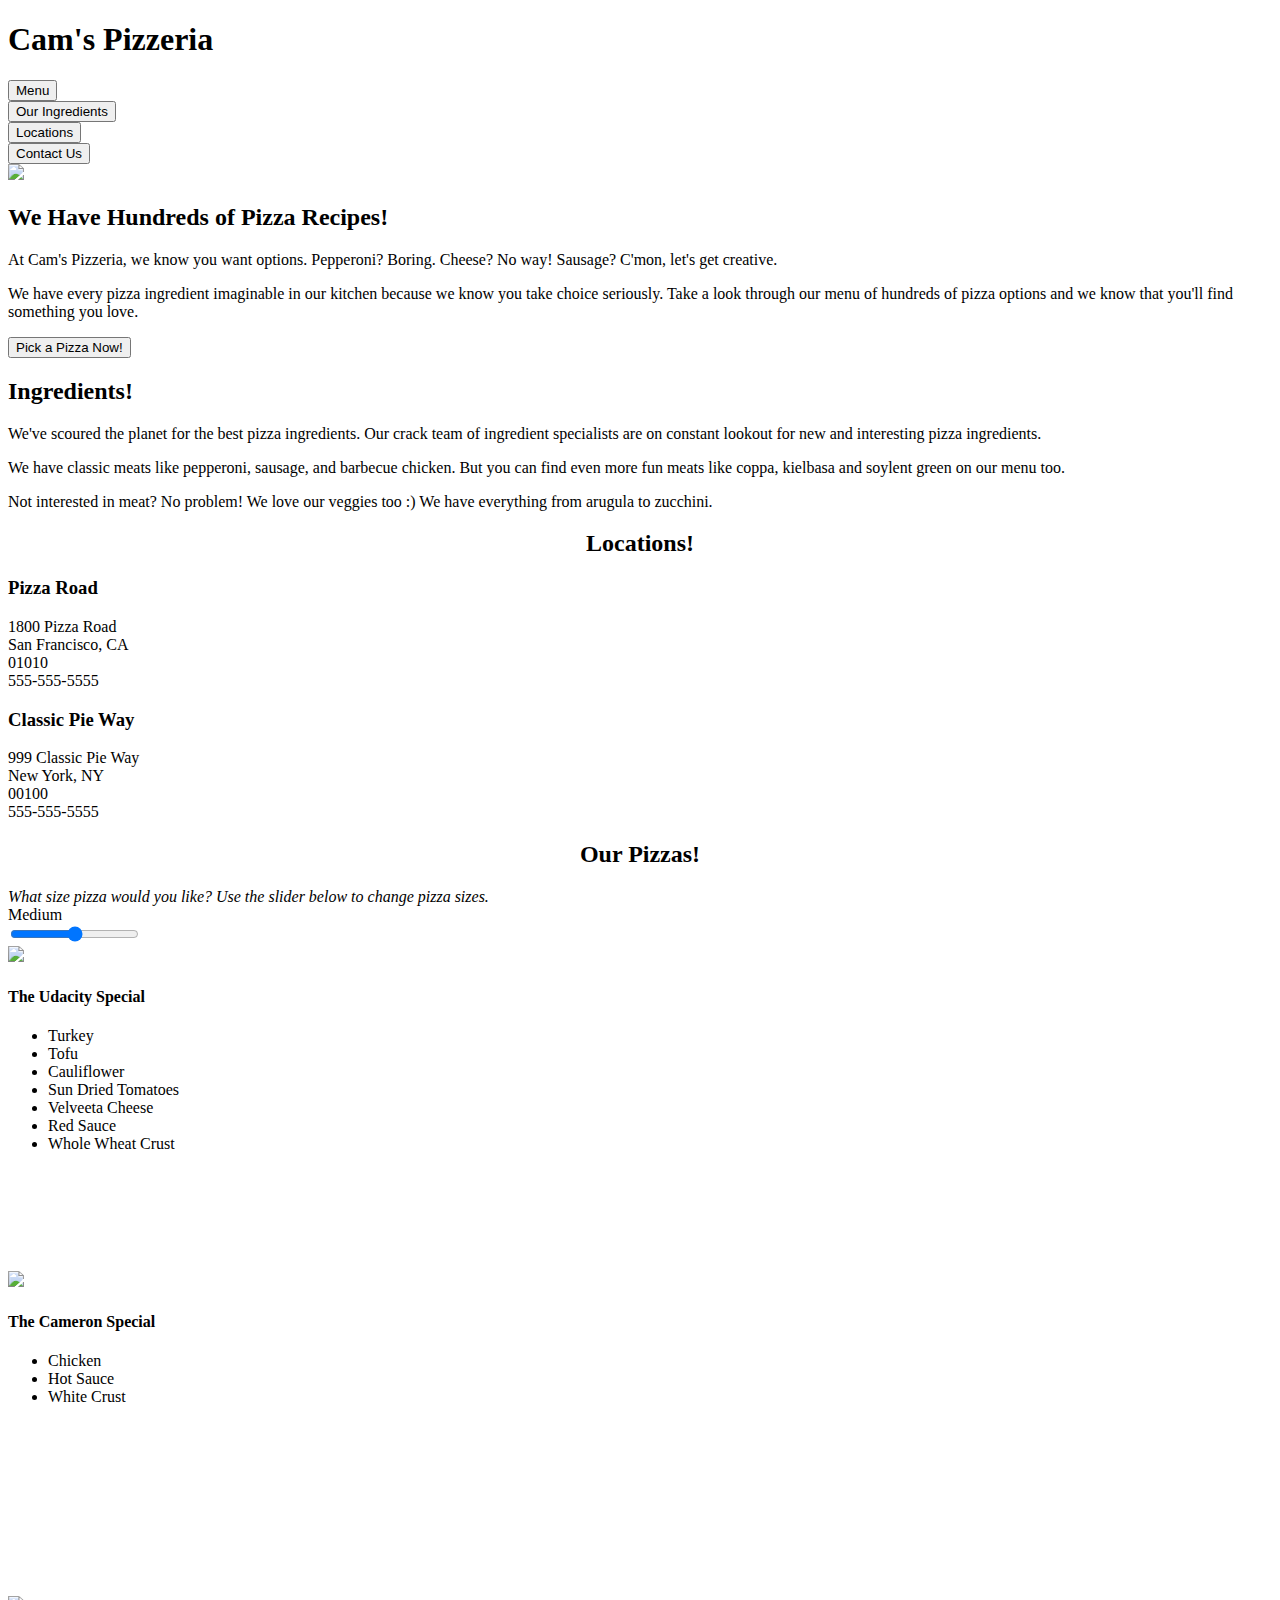
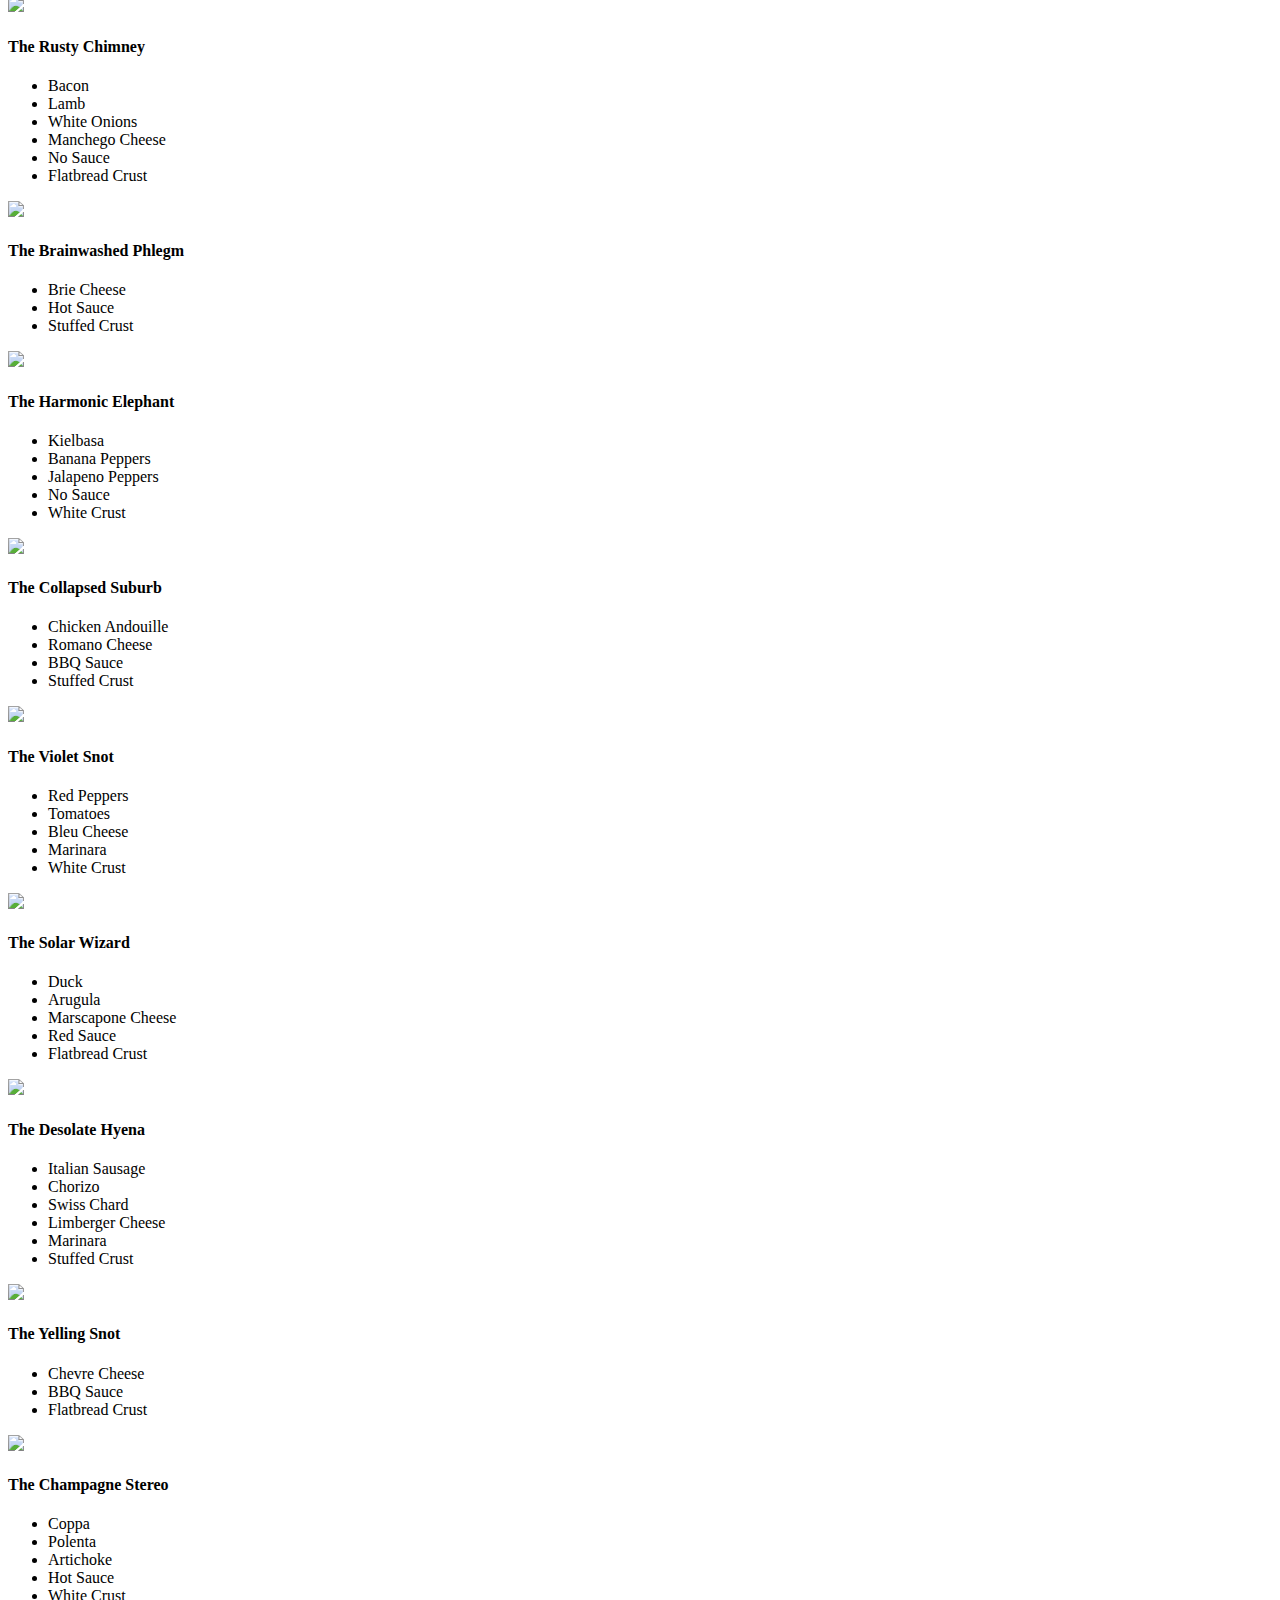
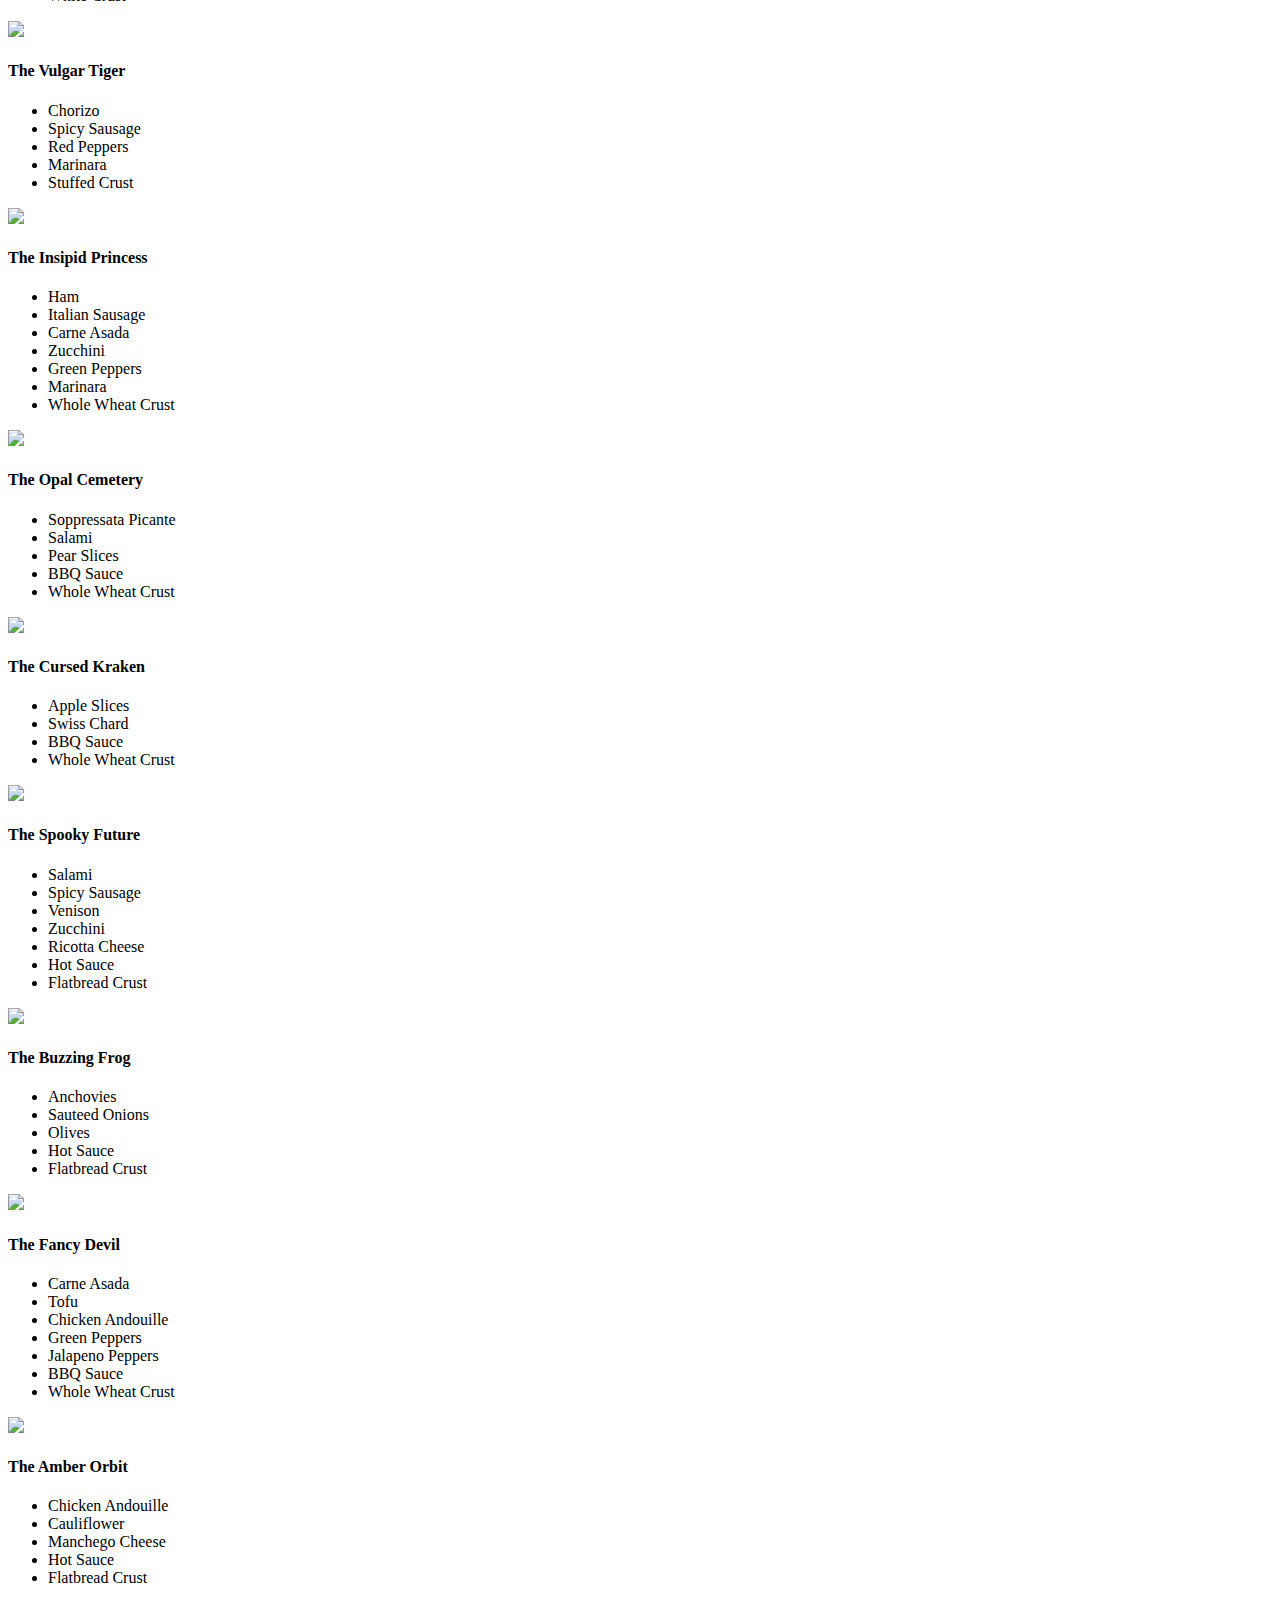
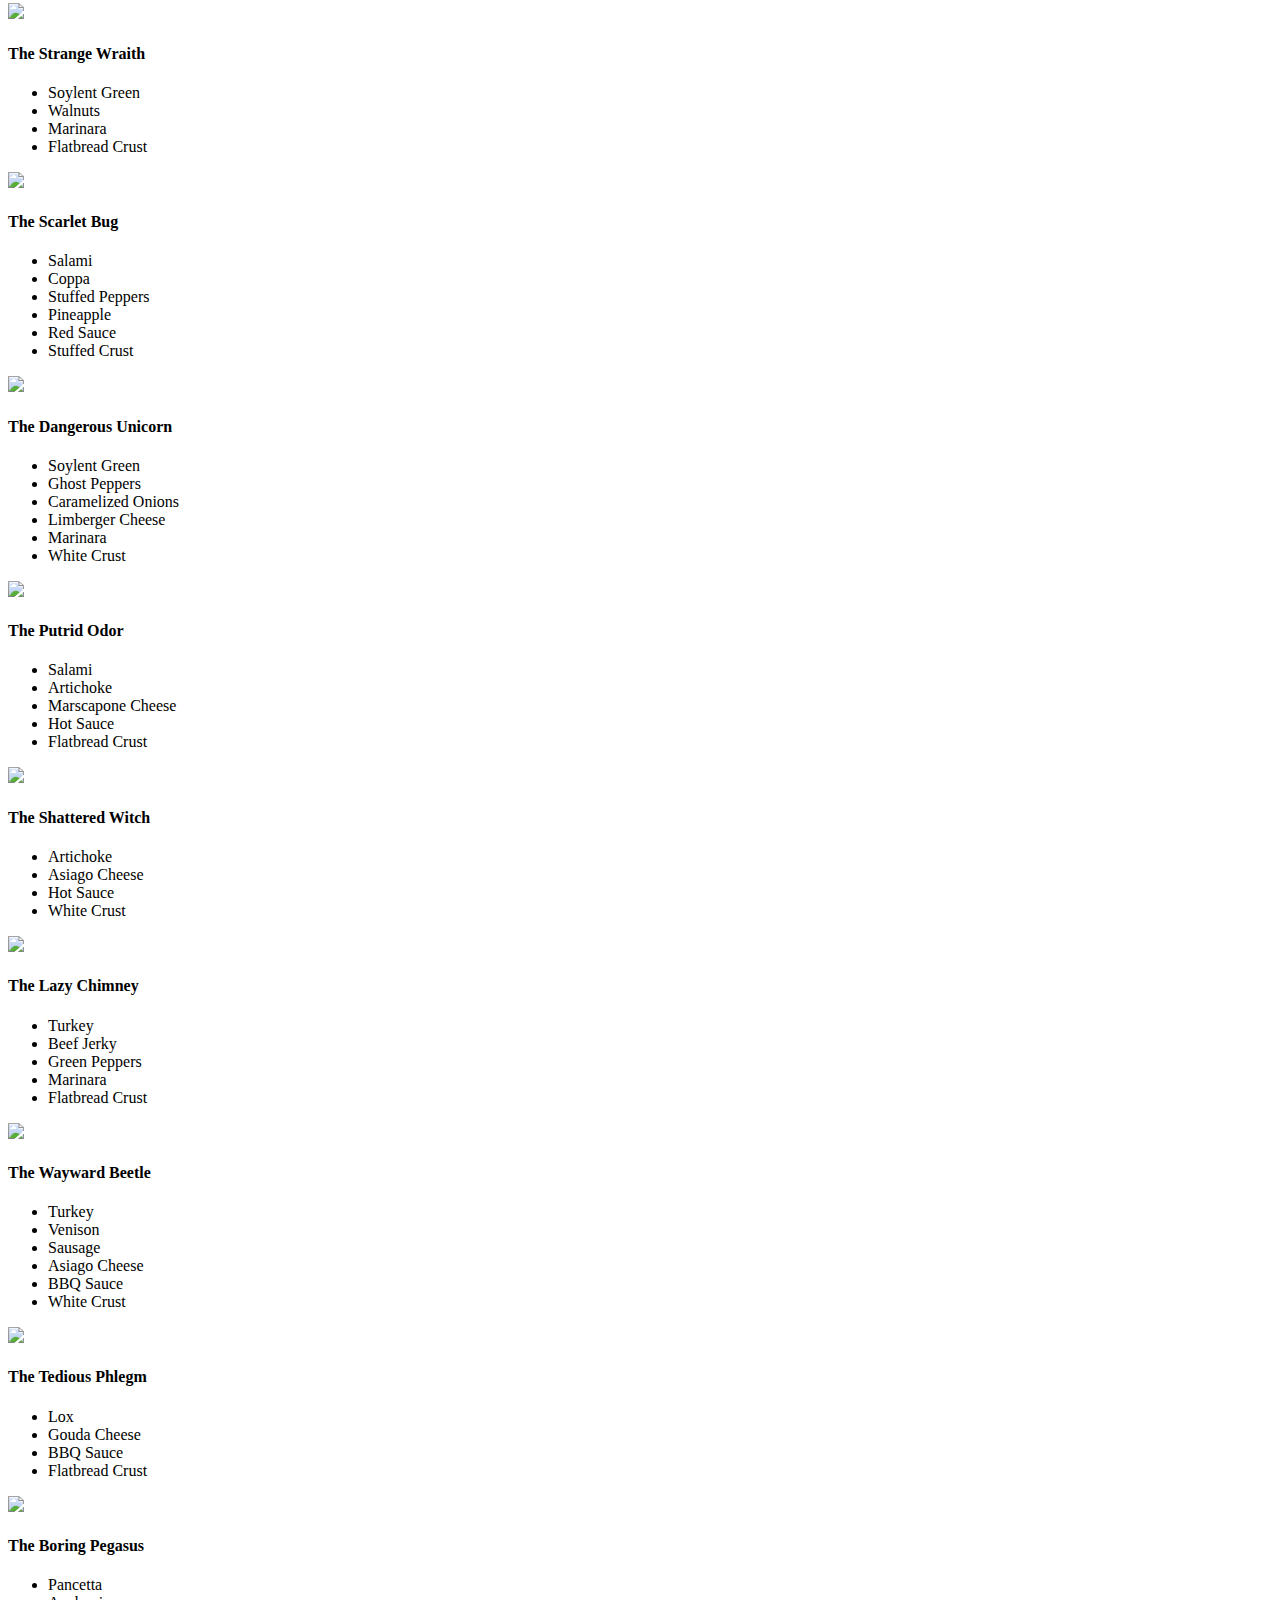
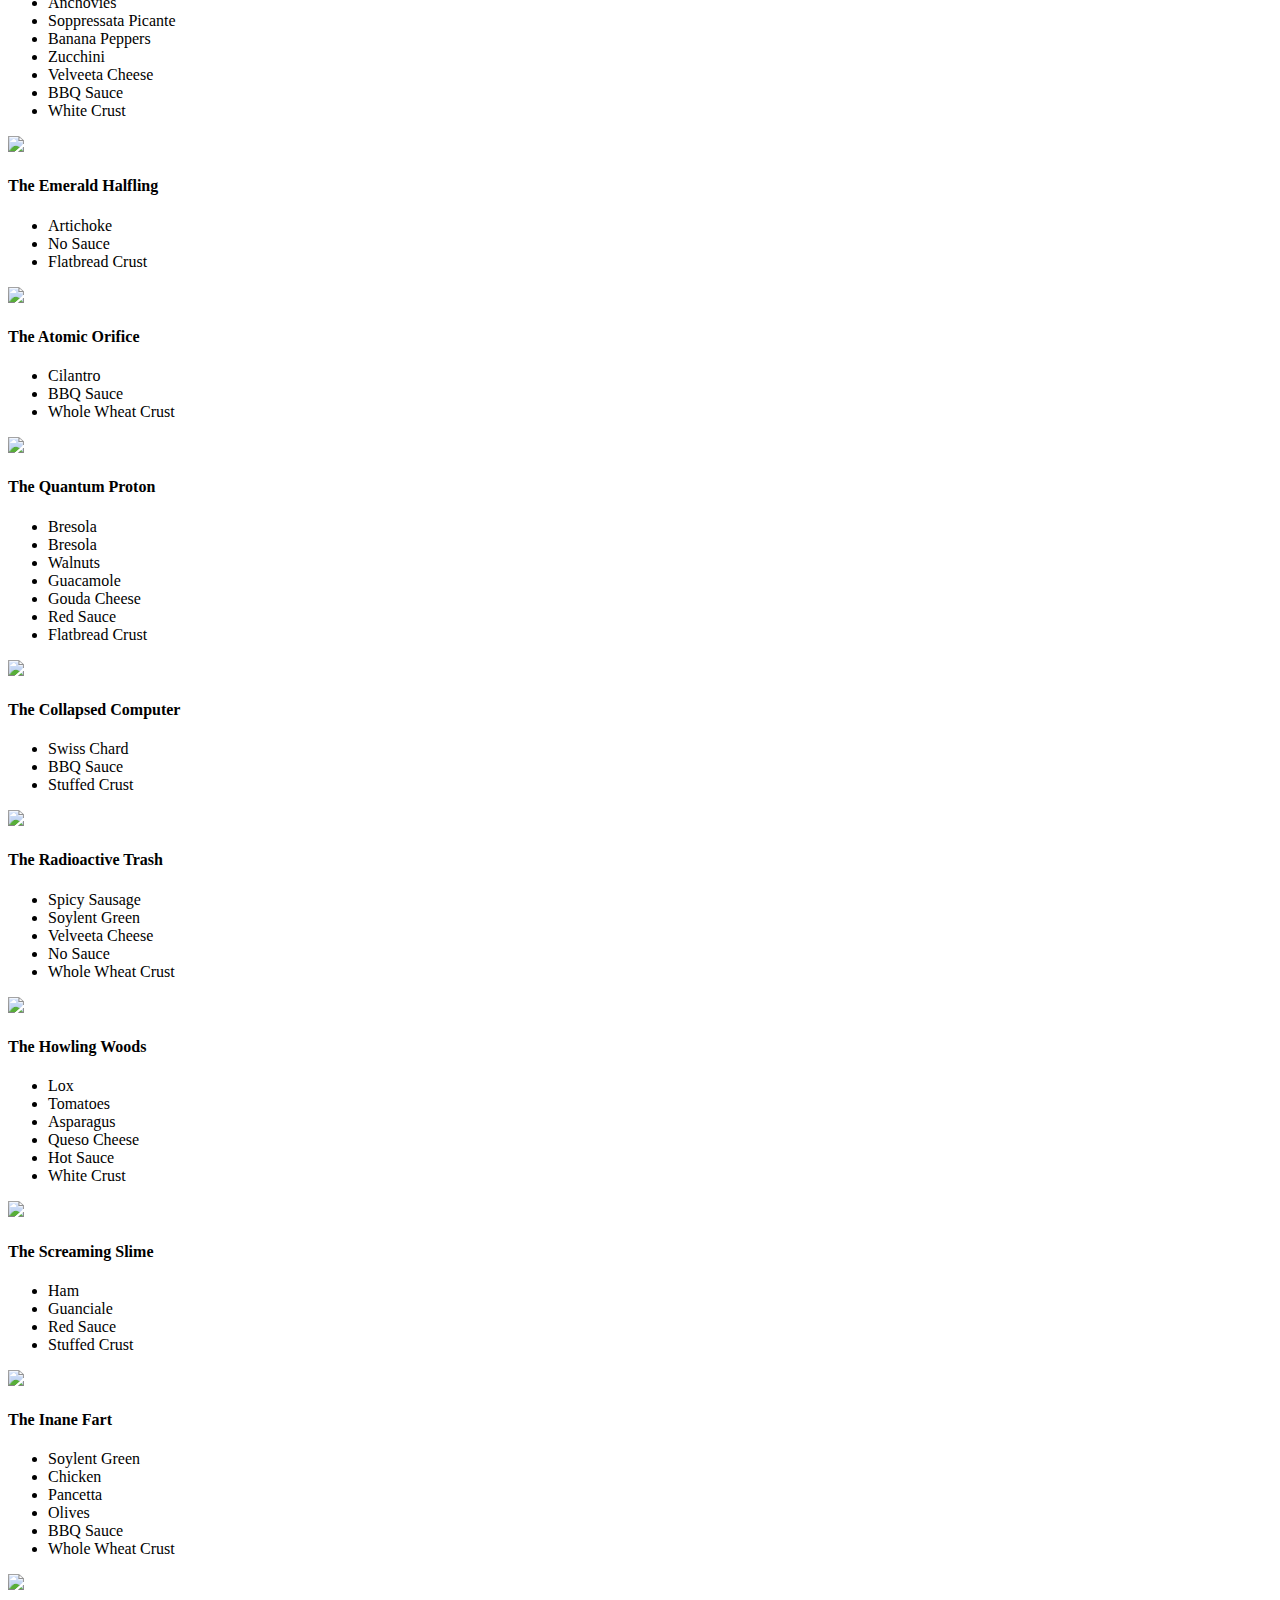
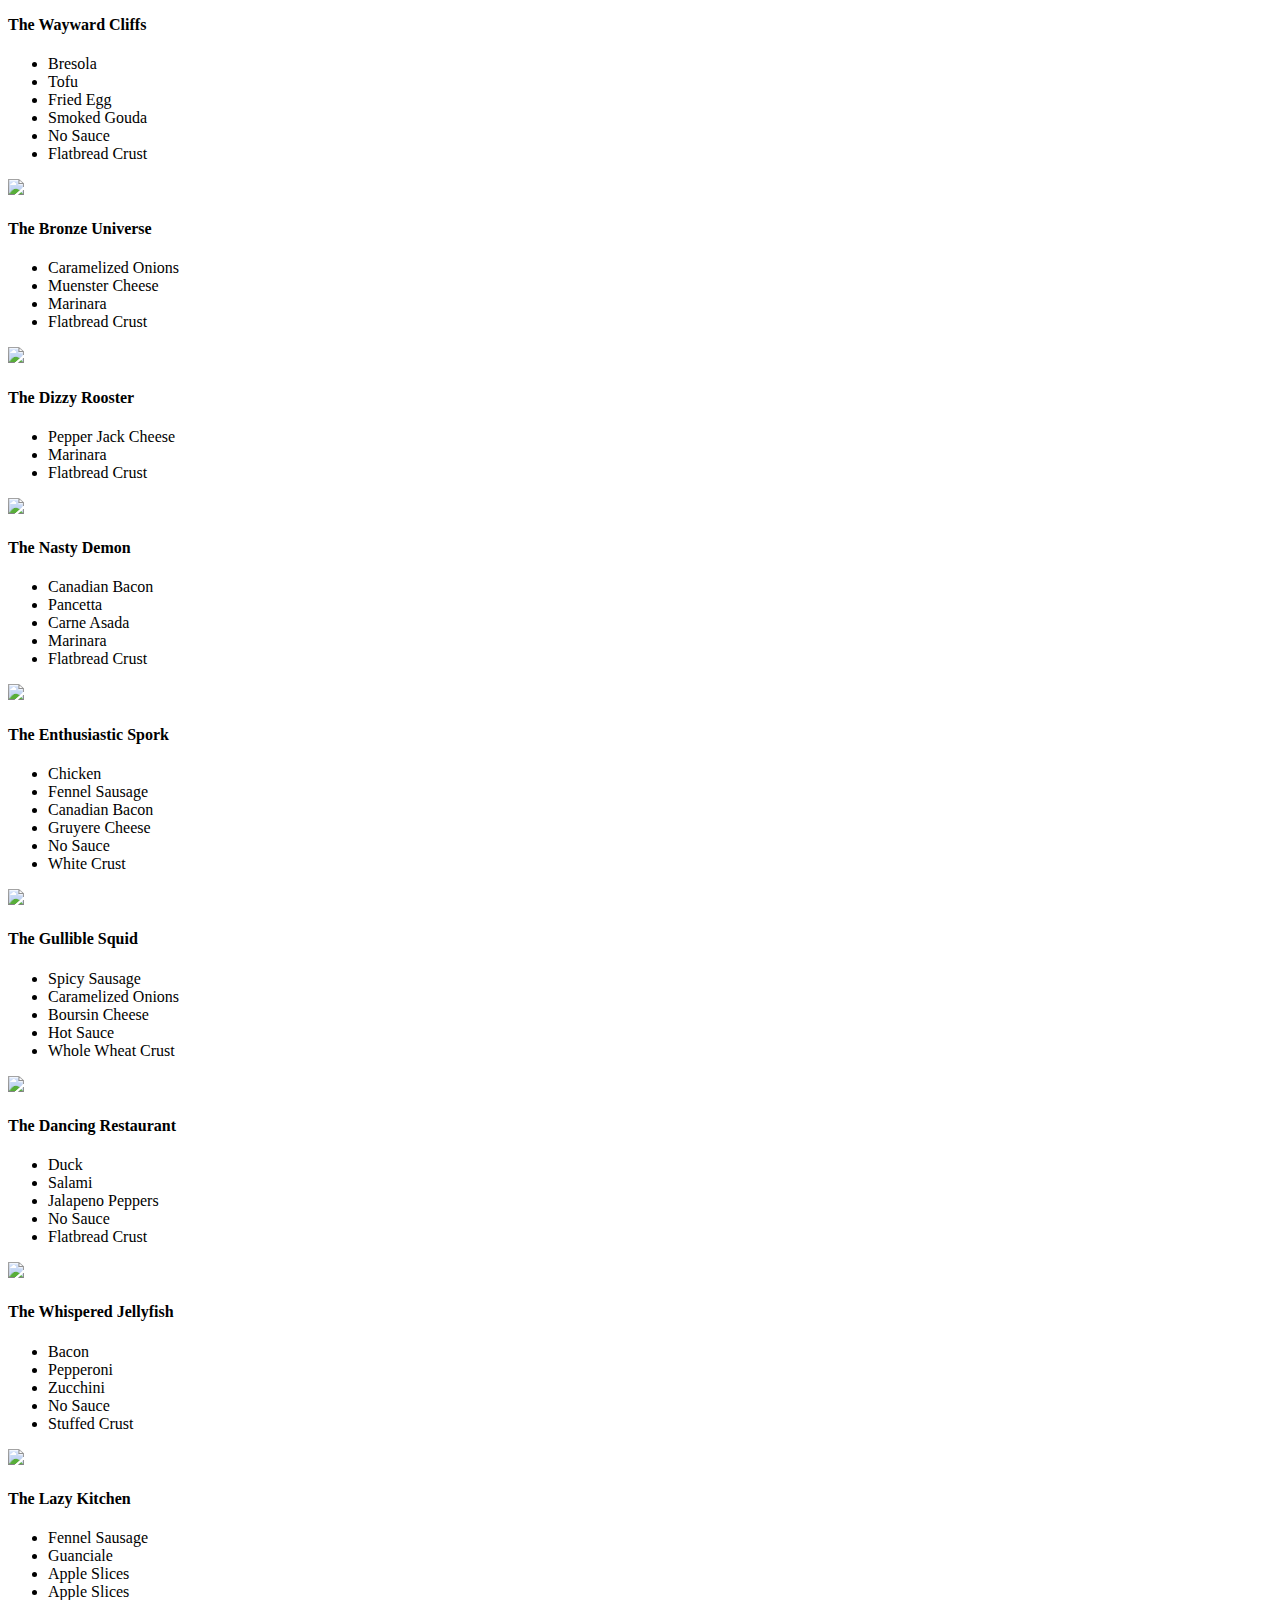
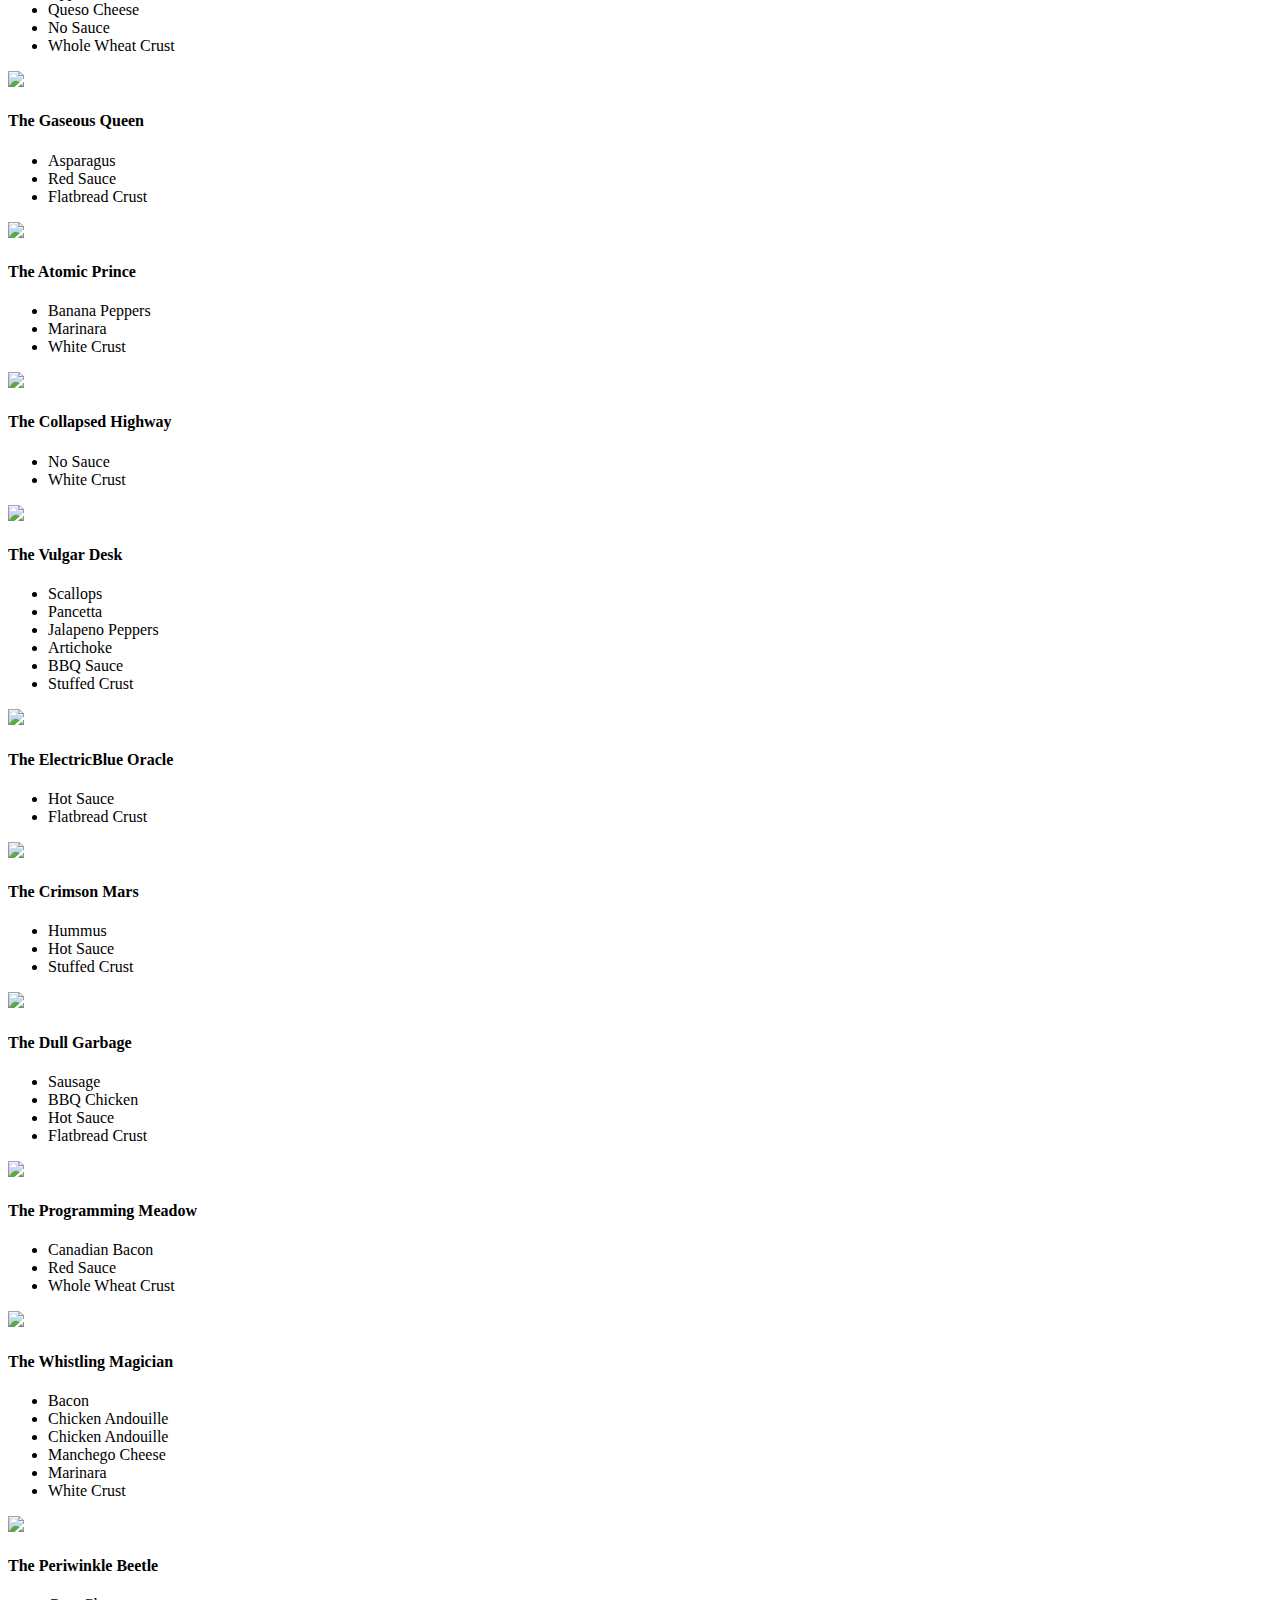
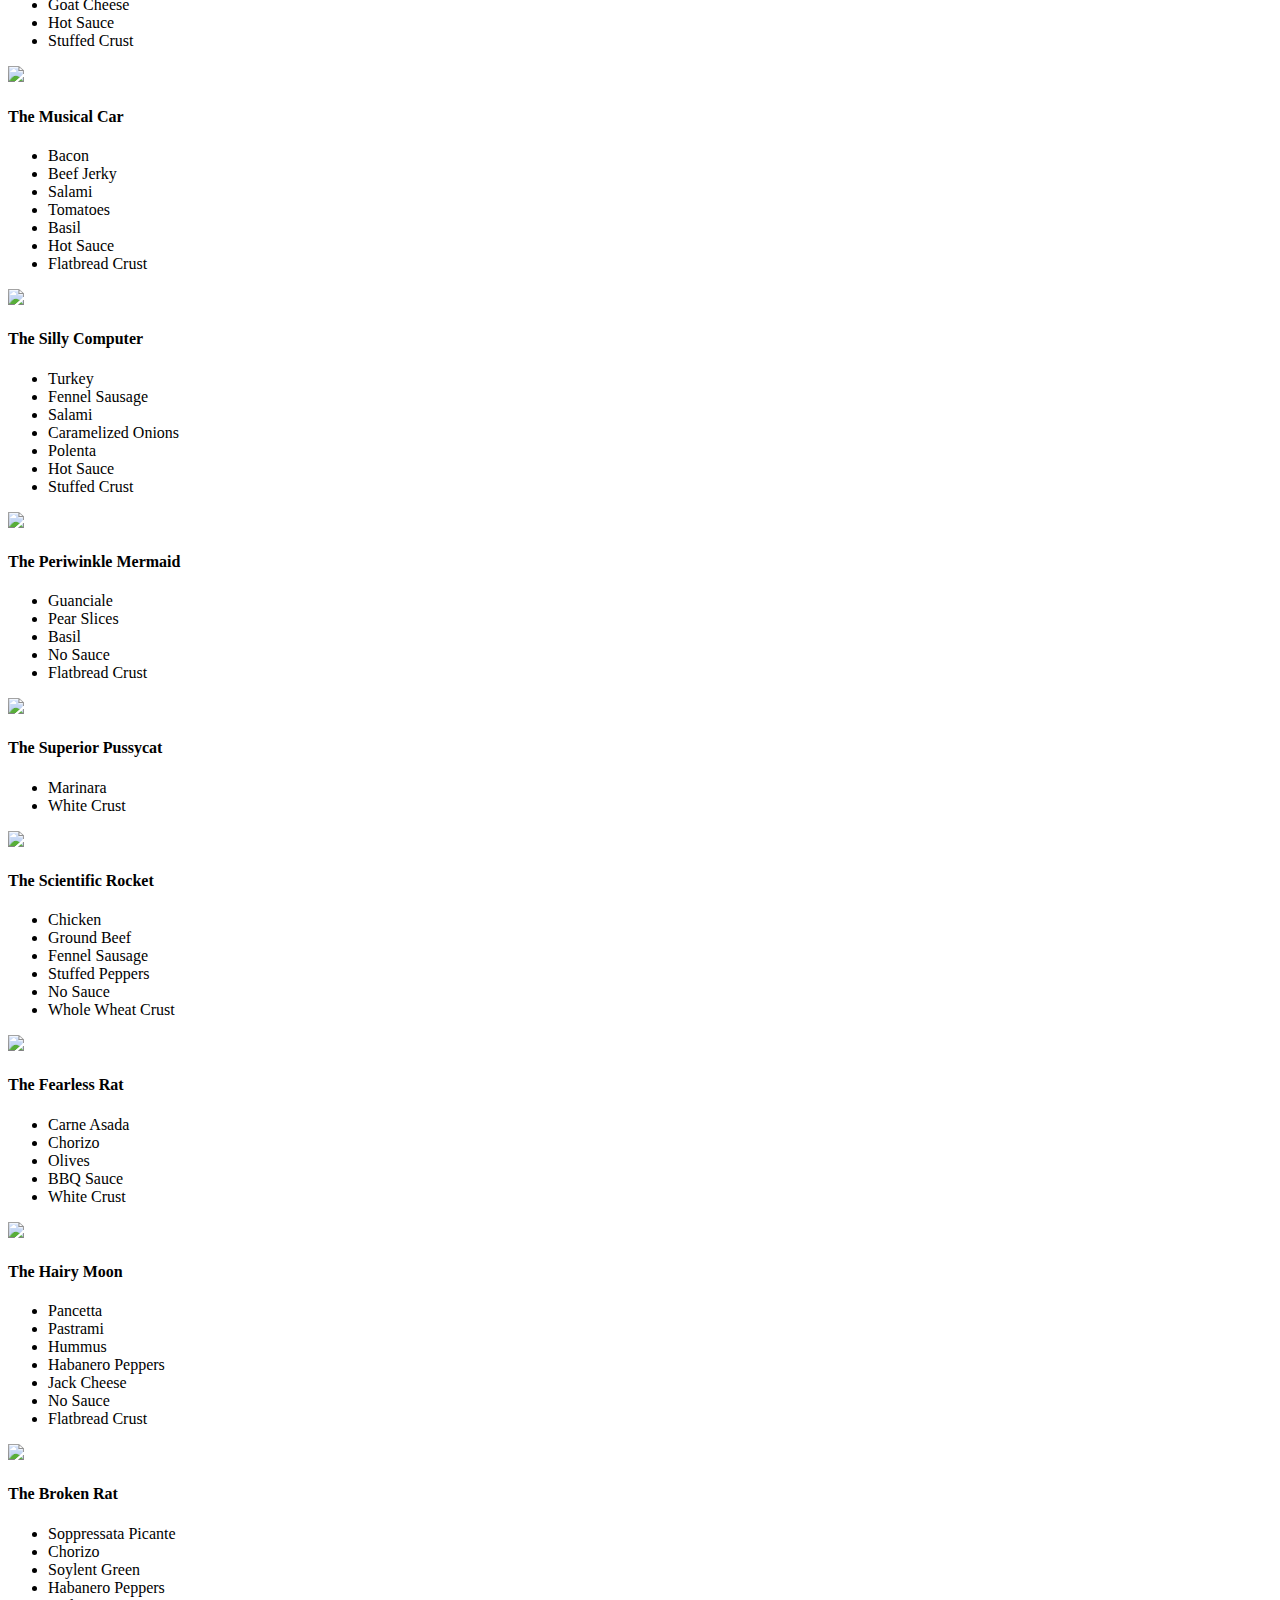
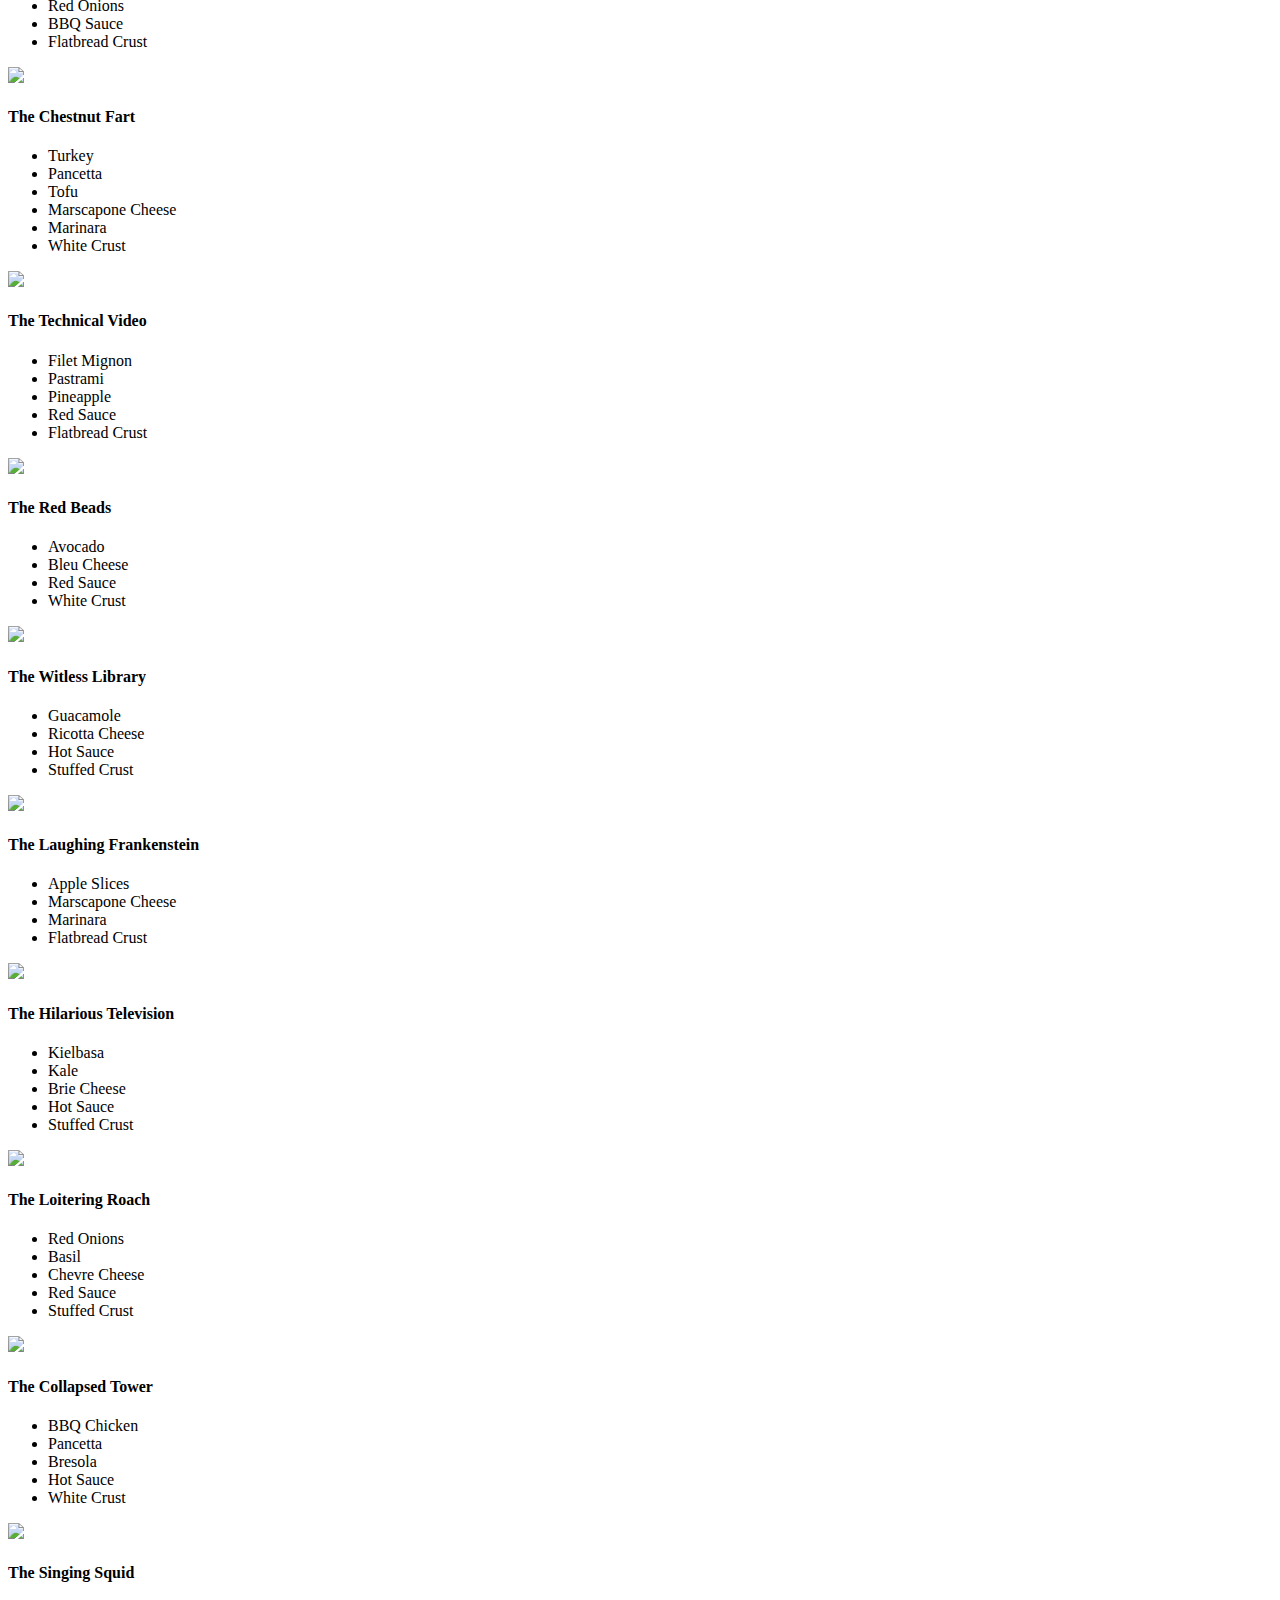
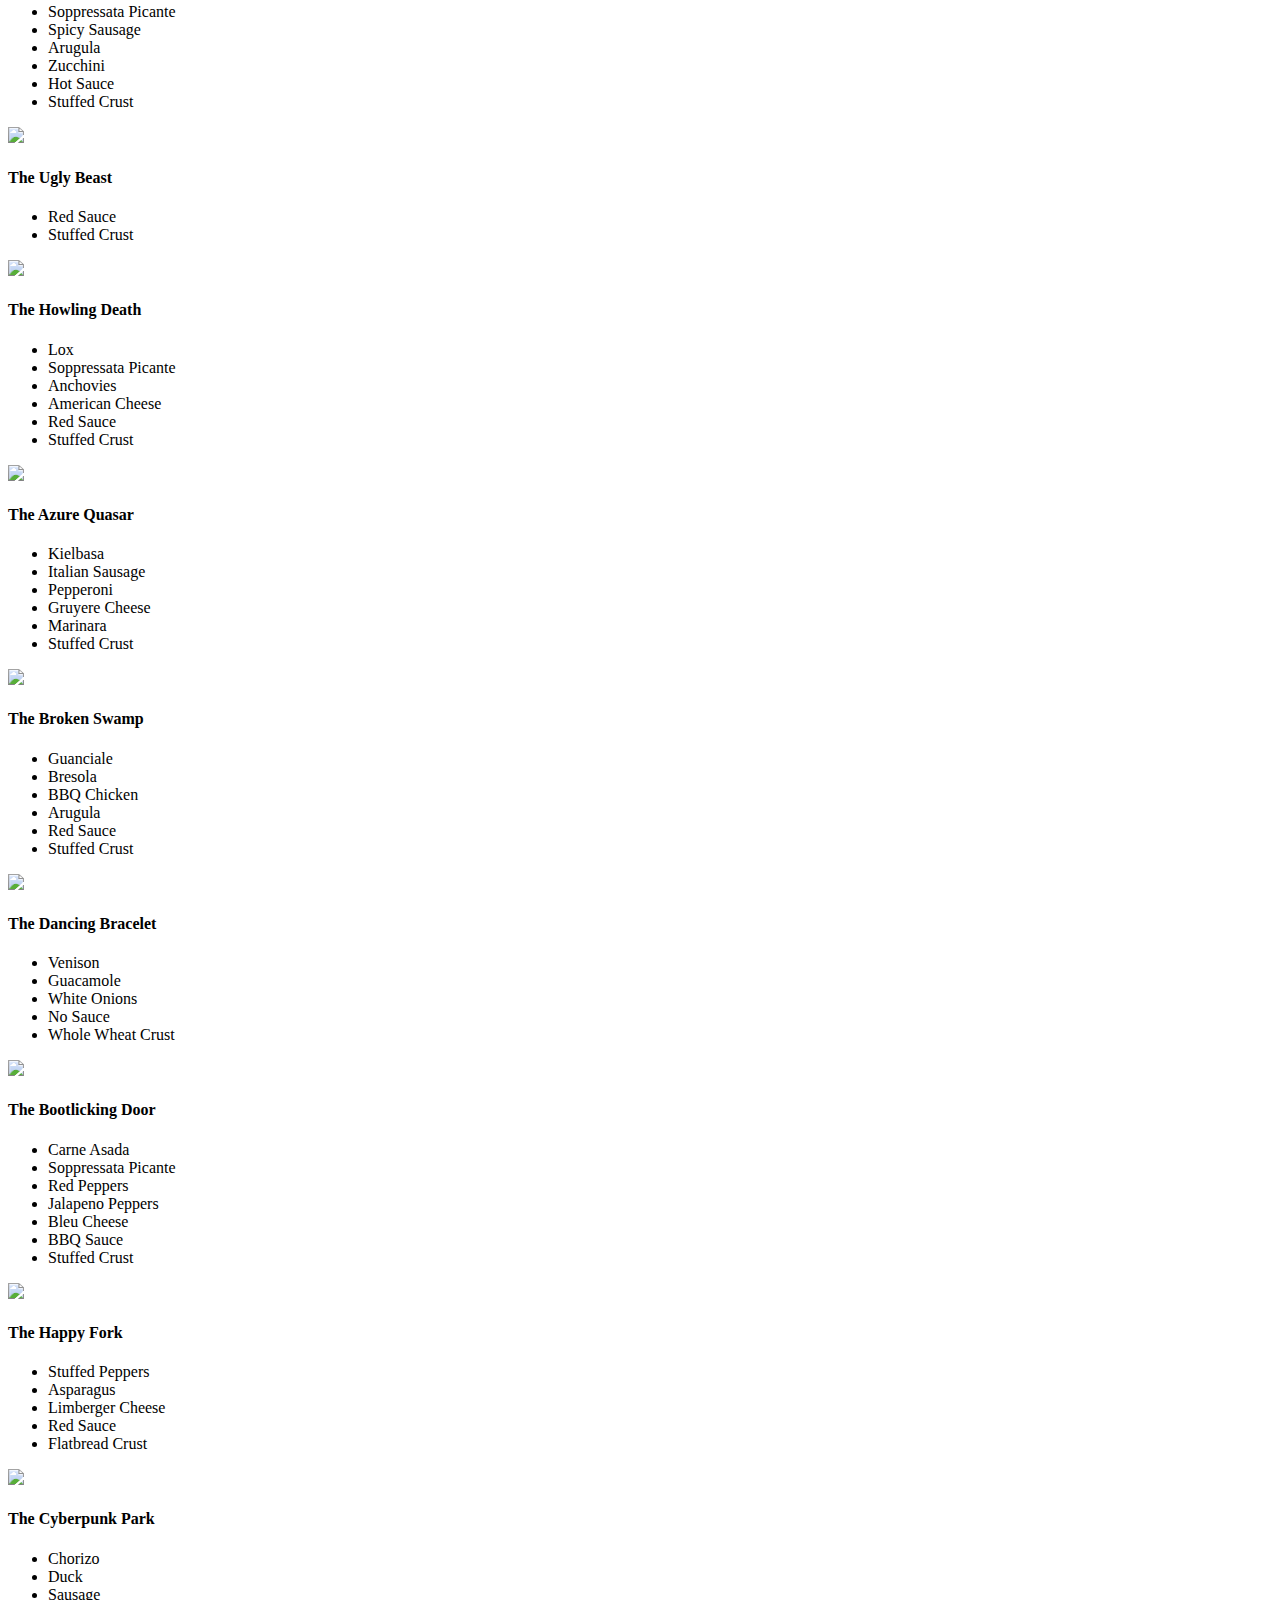
==== views/pizza.html @ cff3768c "Update pizza.html" ====
<!DOCTYPE HTML>
<html>
<head>
  <link rel="stylesheet" href="css/style.css">
  <link rel="stylesheet" href="css/bootstrap-grid.css">
</head>

<body>
  <div class="container">
    <div id="header" class="row">
      <div class="col-md-6">
        <div class="row">
          <div class="col-md-12">
            <h1>Cam's Pizzeria</h1>
            <div class="row">
              <div id="menu" class="col-md-12">
                <form action="#randomPizzas">
                  <input type="submit" value="Menu">
                </form>
                <form action="#ingredients">
                  <input type="submit" value="Our Ingredients">
                </form>
                <form action="#locations">
                  <input type="submit" value="Locations">
                </form>
                <form action="#" onsubmit="alert('Thanks for clicking! This button doesn\'t do anything because this is a fake pizzeria :\)')">
                  <input type="submit" value="Contact Us">
                </form>
              </div>
            </div>
          </div>
        </div>
      </div>
      <div id="movingPizzas1" class="col-md-6">
      </div>
    </div>
    <div id="callToAction" class="row">
      <div class="col-md-4">
        <img src="images/pizzeria.jpg" class="img-responsive"> <!-- Image credit to: http://commons.wikimedia.org/wiki/File:HK_TST_night_%E5%98%89%E8%98%AD%E9%81%93_Granville_Road_restaurant_Paisano's_Pizzeria_pizza_Dec-2013.JPG -->
      </div>
      <div class="col-md-8">
        <div class="row">
          <div class="col-md-12">
            <h2>We Have Hundreds of Pizza Recipes!</h2>
            <p>At Cam's Pizzeria, we know you want options. Pepperoni? Boring. Cheese? No way! Sausage? C'mon, let's get creative.</p>

            <p>We have every pizza ingredient imaginable in our kitchen because we know you take choice seriously. Take a look through our menu of hundreds of pizza options and we know that you'll find something you love.</p>
          </div>
        </div>
        <div class="row">
          <div class="col-md-6 col-md-push-3">
            <form action="#randomPizzas">
              <input type="submit" value="Pick a Pizza Now!">
            </form>
          </div>
        </div>
      </div>
    </div>
    <div id="ingredients" class="row">
      <div class="col-md-8 col-md-push-2">
        <div class="row">
          <div class="col-md-12 centered">
            <h2>Ingredients!</h2>
          </div>
        </div>
        <div class="row">
          <div class="col-md-12">
            <p>We've scoured the planet for the best pizza ingredients. Our crack team of ingredient specialists are on constant lookout for new and interesting pizza ingredients.</p>

            <p>We have classic meats like pepperoni, sausage, and barbecue chicken. But you can find even more fun meats like coppa, kielbasa and soylent green on our menu too.</p>

            <p>Not interested in meat? No problem! We love our veggies too :) We have everything from arugula to zucchini.</p>
          </div>
        </div>
      </div>
    </div>
    <div id="locations" class="row">
      <div class="col-md-12">
        <h2 style="text-align: center">Locations!</h2>
        <div class="row">
          <div class="col-md-6">
            <h3>Pizza Road</h3>
            <p>1800 Pizza Road<br>San Francisco, CA<br>01010<br>555-555-5555</p>
          </div>
          <div class="col-md-6">
            <h3>Classic Pie Way</h3>
            <p>999 Classic Pie Way<br>New York, NY<br>00100<br>555-555-5555</p>
          </div>
        </div>
      </div>
    </div>
    <div id="pizzaGenerator" class="row">
      <div class="col-md-12">
        <h2 style="text-align: center">Our Pizzas!</h2>
        <div class="row">
          <div class="col-md-12">
            <em>What size pizza would you like? Use the slider below to change pizza sizes.</em>
          </div>
          <div id="pizzaSize" class="col-md-6">Medium</div>
          <div class="col-md-12">
            <input id="sizeSlider" type="range" min="1" max="3" value="2" step="1" onchange="resizePizzas(this.value)"></input>
          </div>
        </div>
        <div id="randomPizzas" class="row">
          <div id="pizza0" class="randomPizzaContainer" style="width:33.33%; height: 325px;">
            <div style="width:35%">
              <img src="images/pizza.png" class="img-responsive">
            </div>
            <div style="width:65%">
              <h4>The Udacity Special</h4>
              <ul>
                <li>Turkey</li>
                <li>Tofu</li>
                <li>Cauliflower</li>
                <li>Sun Dried Tomatoes</li>
                <li>Velveeta Cheese</li>
                <li>Red Sauce</li>
                <li>Whole Wheat Crust</li>
              </ul>
            </div>
          </div>
          <div id="pizza1" class="randomPizzaContainer" style="width:33.33%; height: 325px;">
            <div style="width:35%">
              <img src="images/pizza.png" class="img-responsive">
            </div>
            <div style="width:65%">
              <h4>The Cameron Special</h4>
              <ul>
                <li>Chicken</li>
                <li>Hot Sauce</li>
                <li>White Crust</li>
              </ul>
            </div>
          </div>
        </div>
      </div>
    </div>
    <div id="footer" class="col-md-12">Thanks for visiting! &copy; 2014 Udacity</div>
  </div>
  <script type="text/javascript" src="js/main.js"></script>
</body>

</html>
</html>
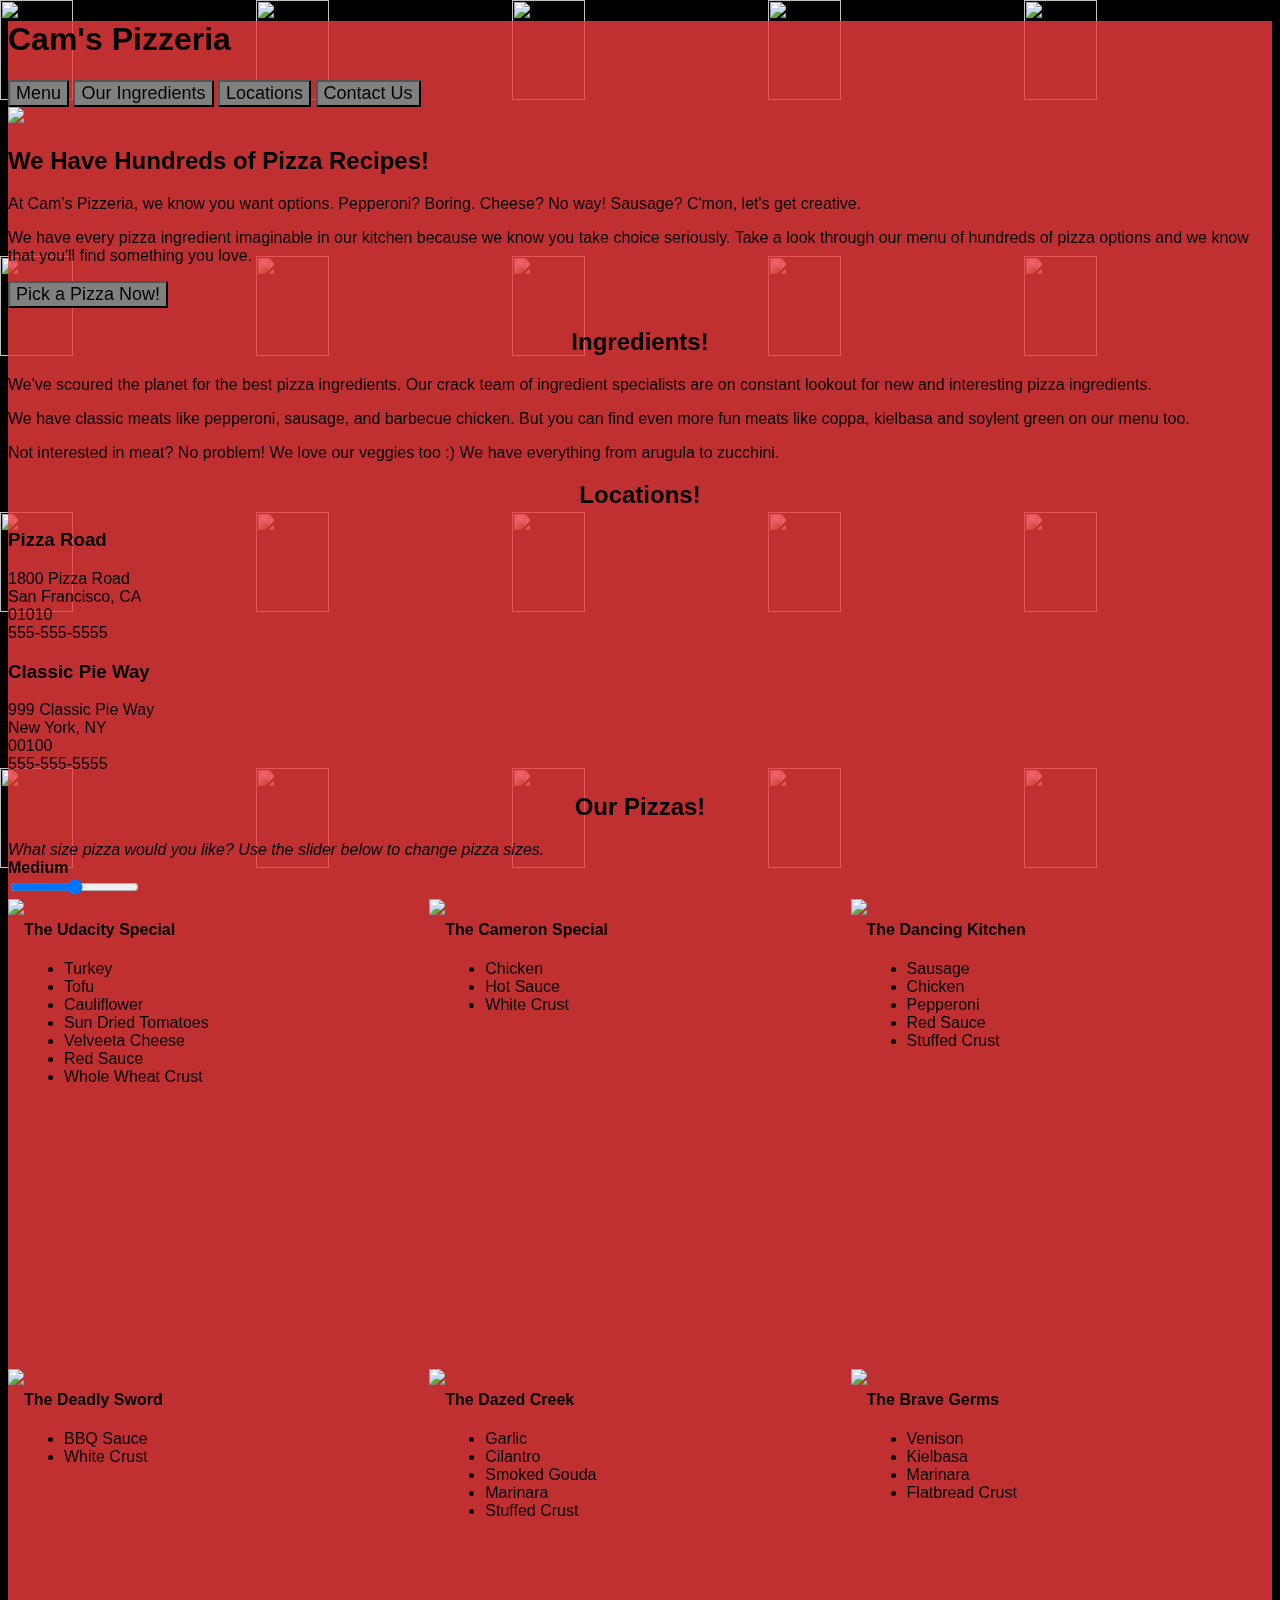
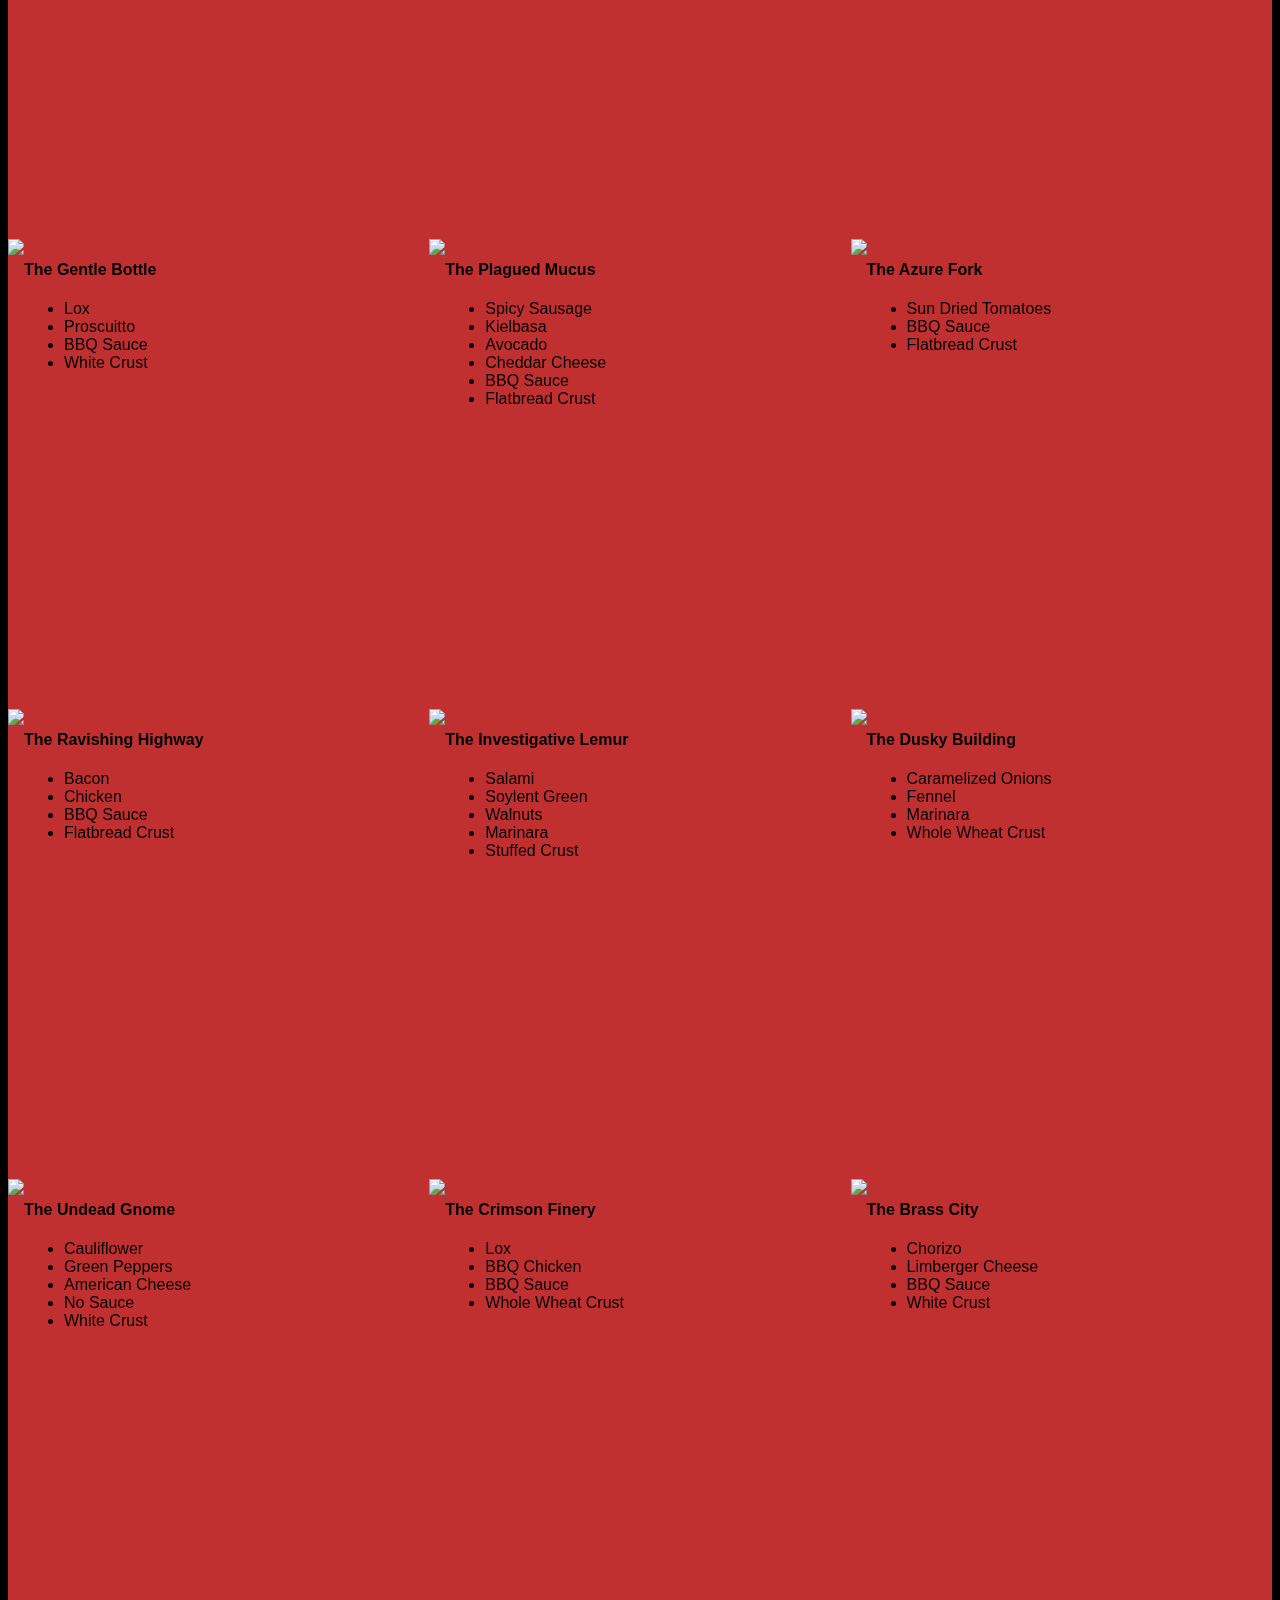
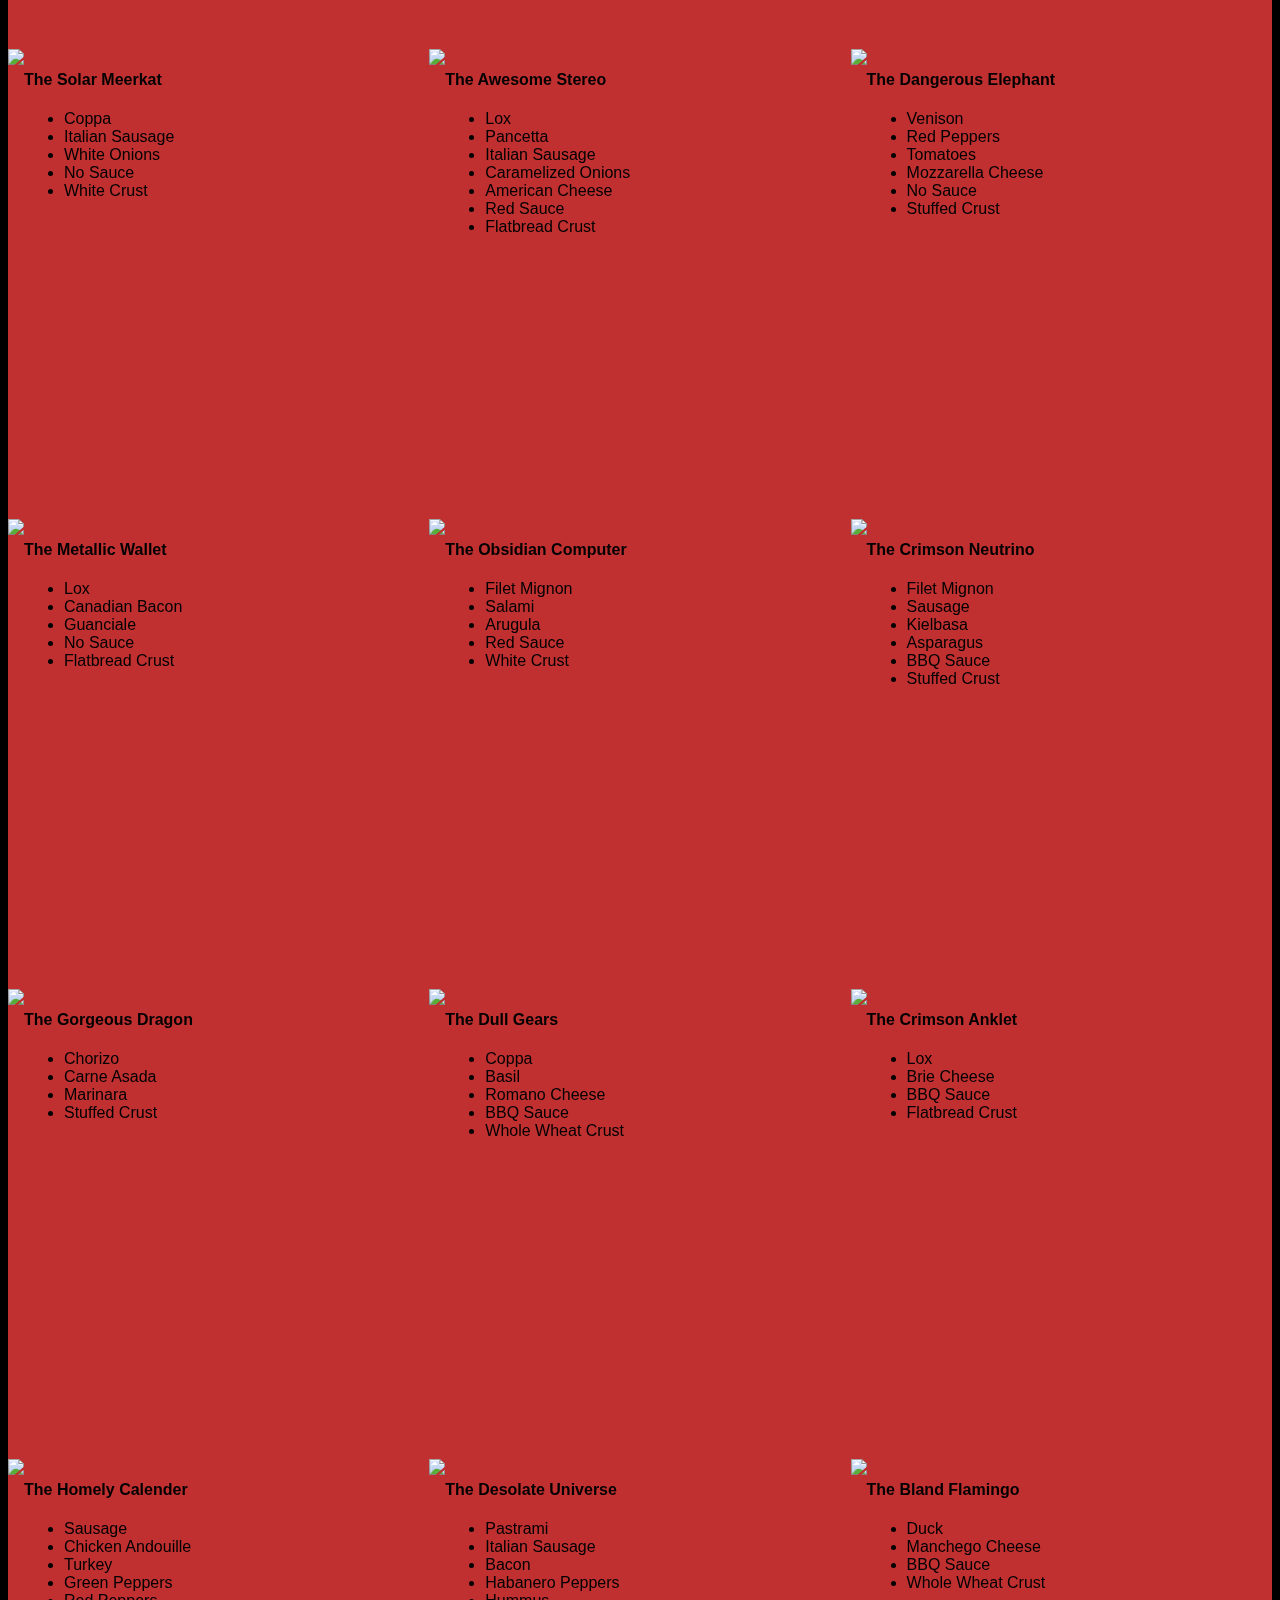
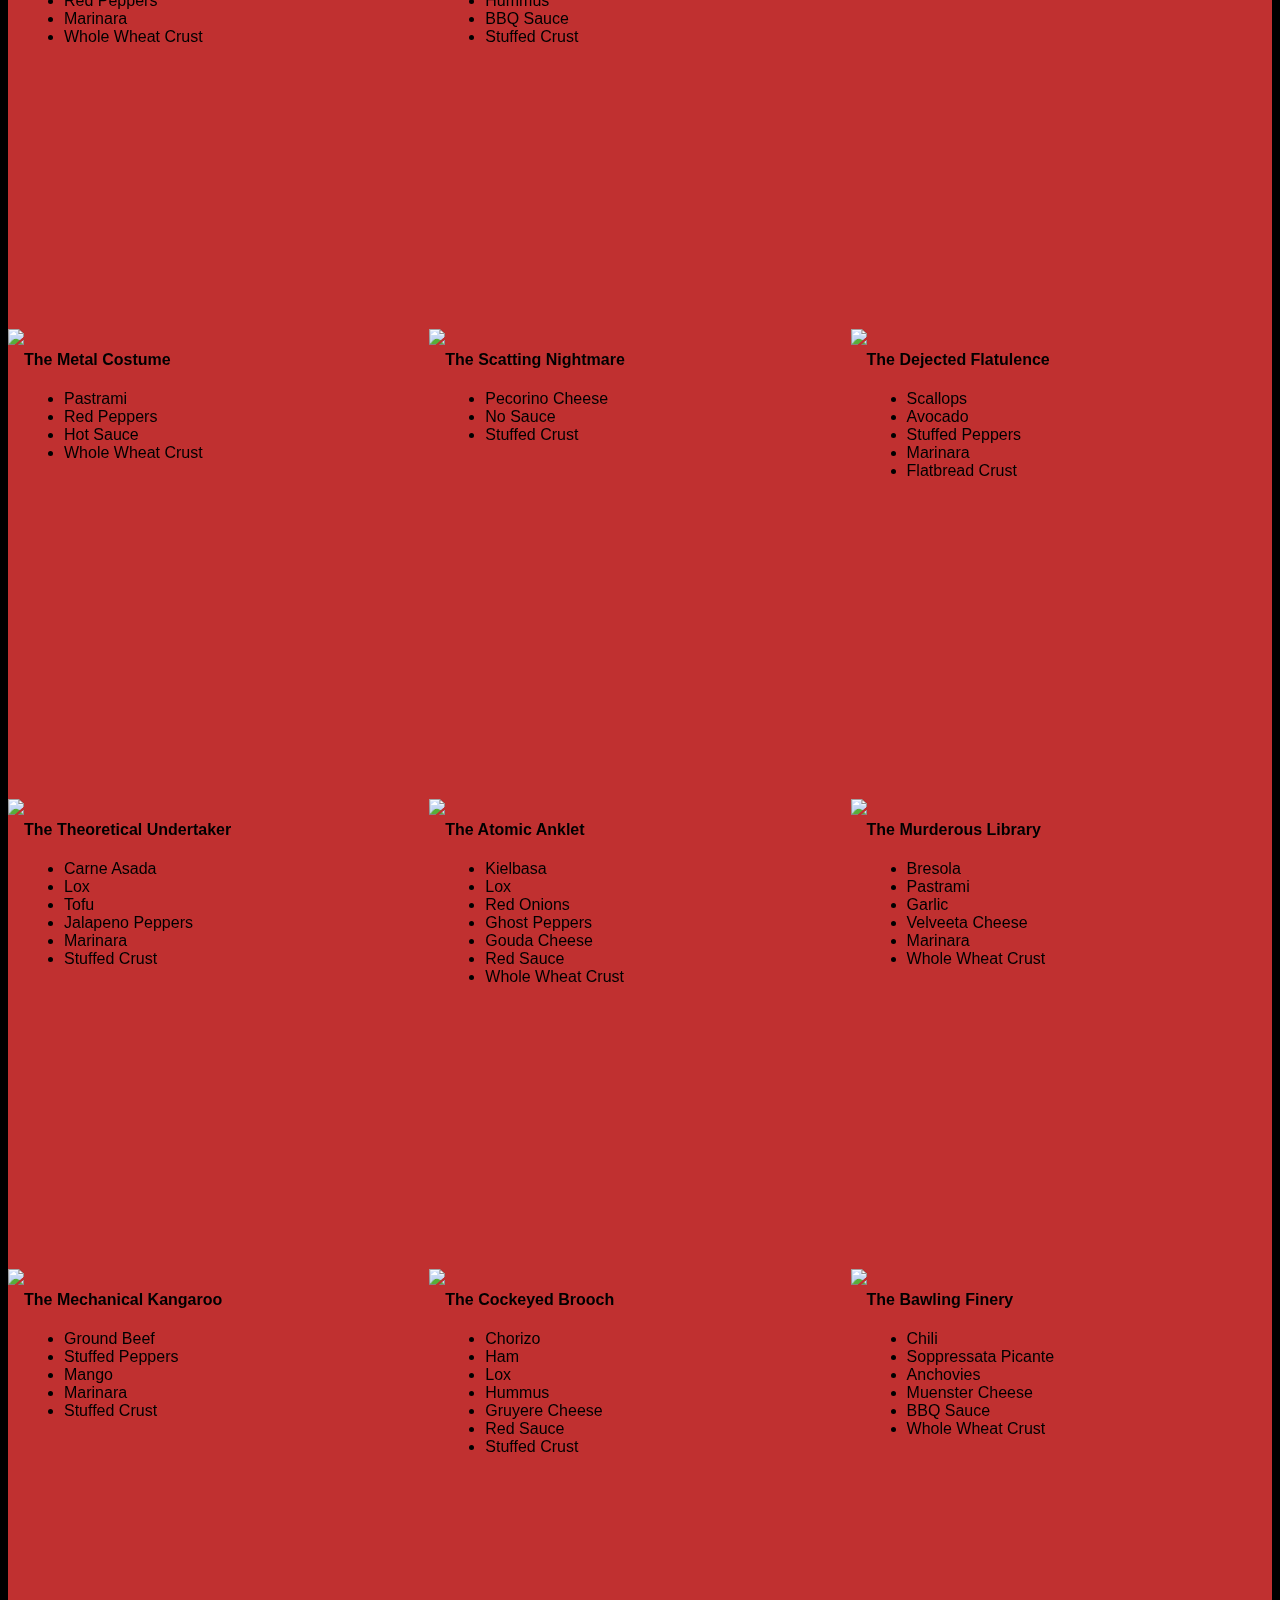
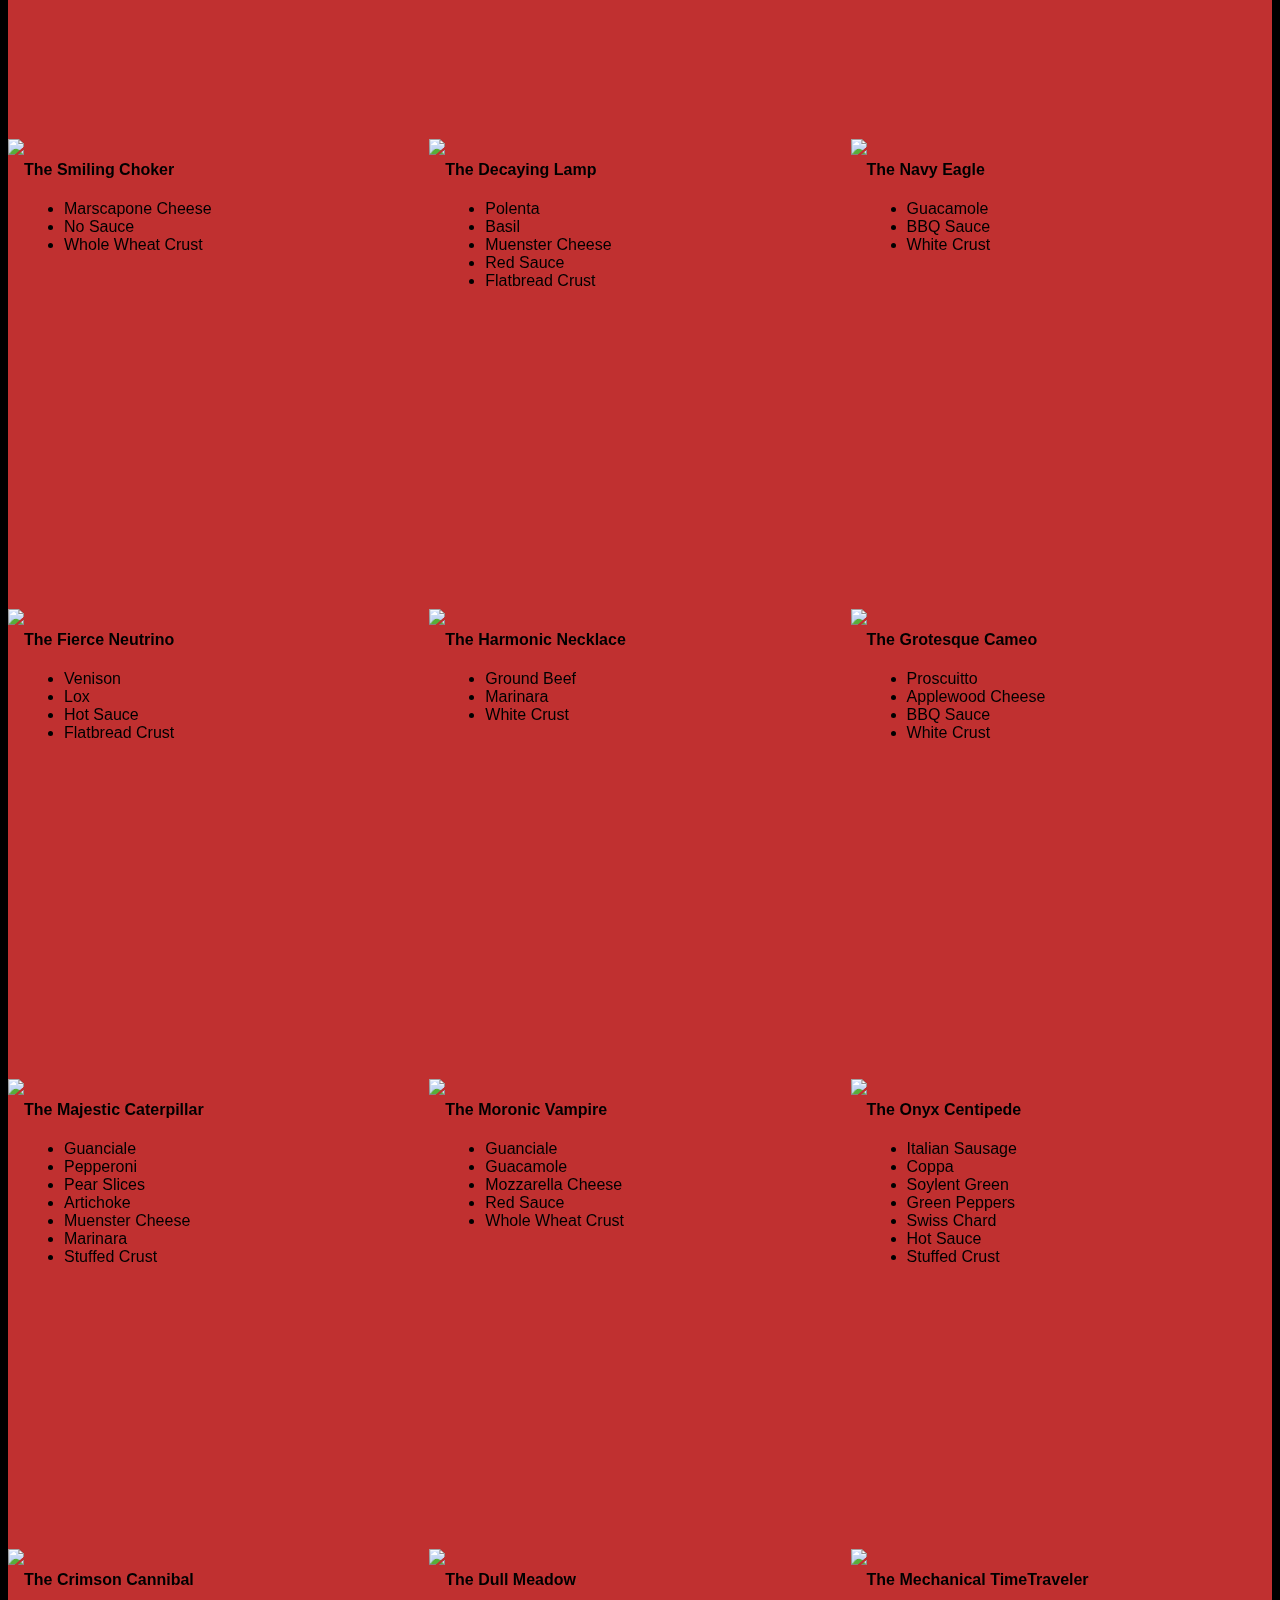
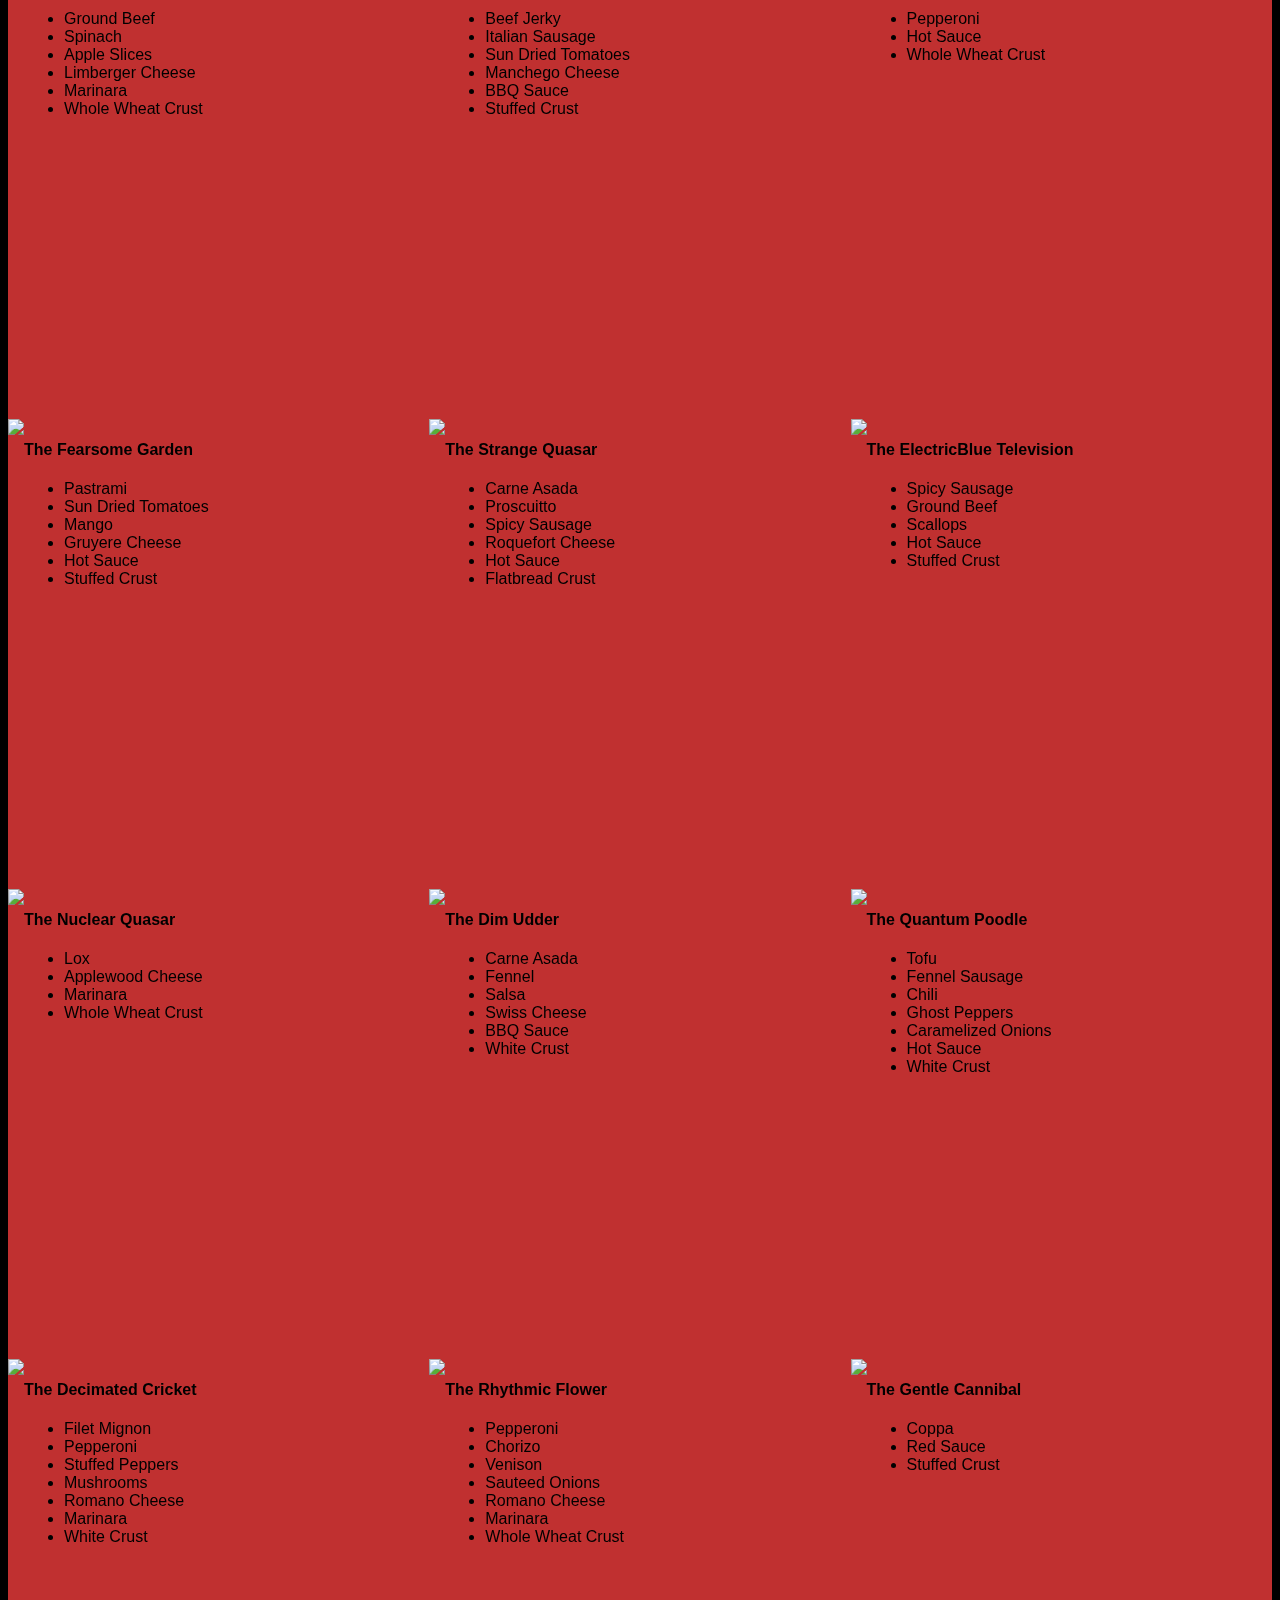
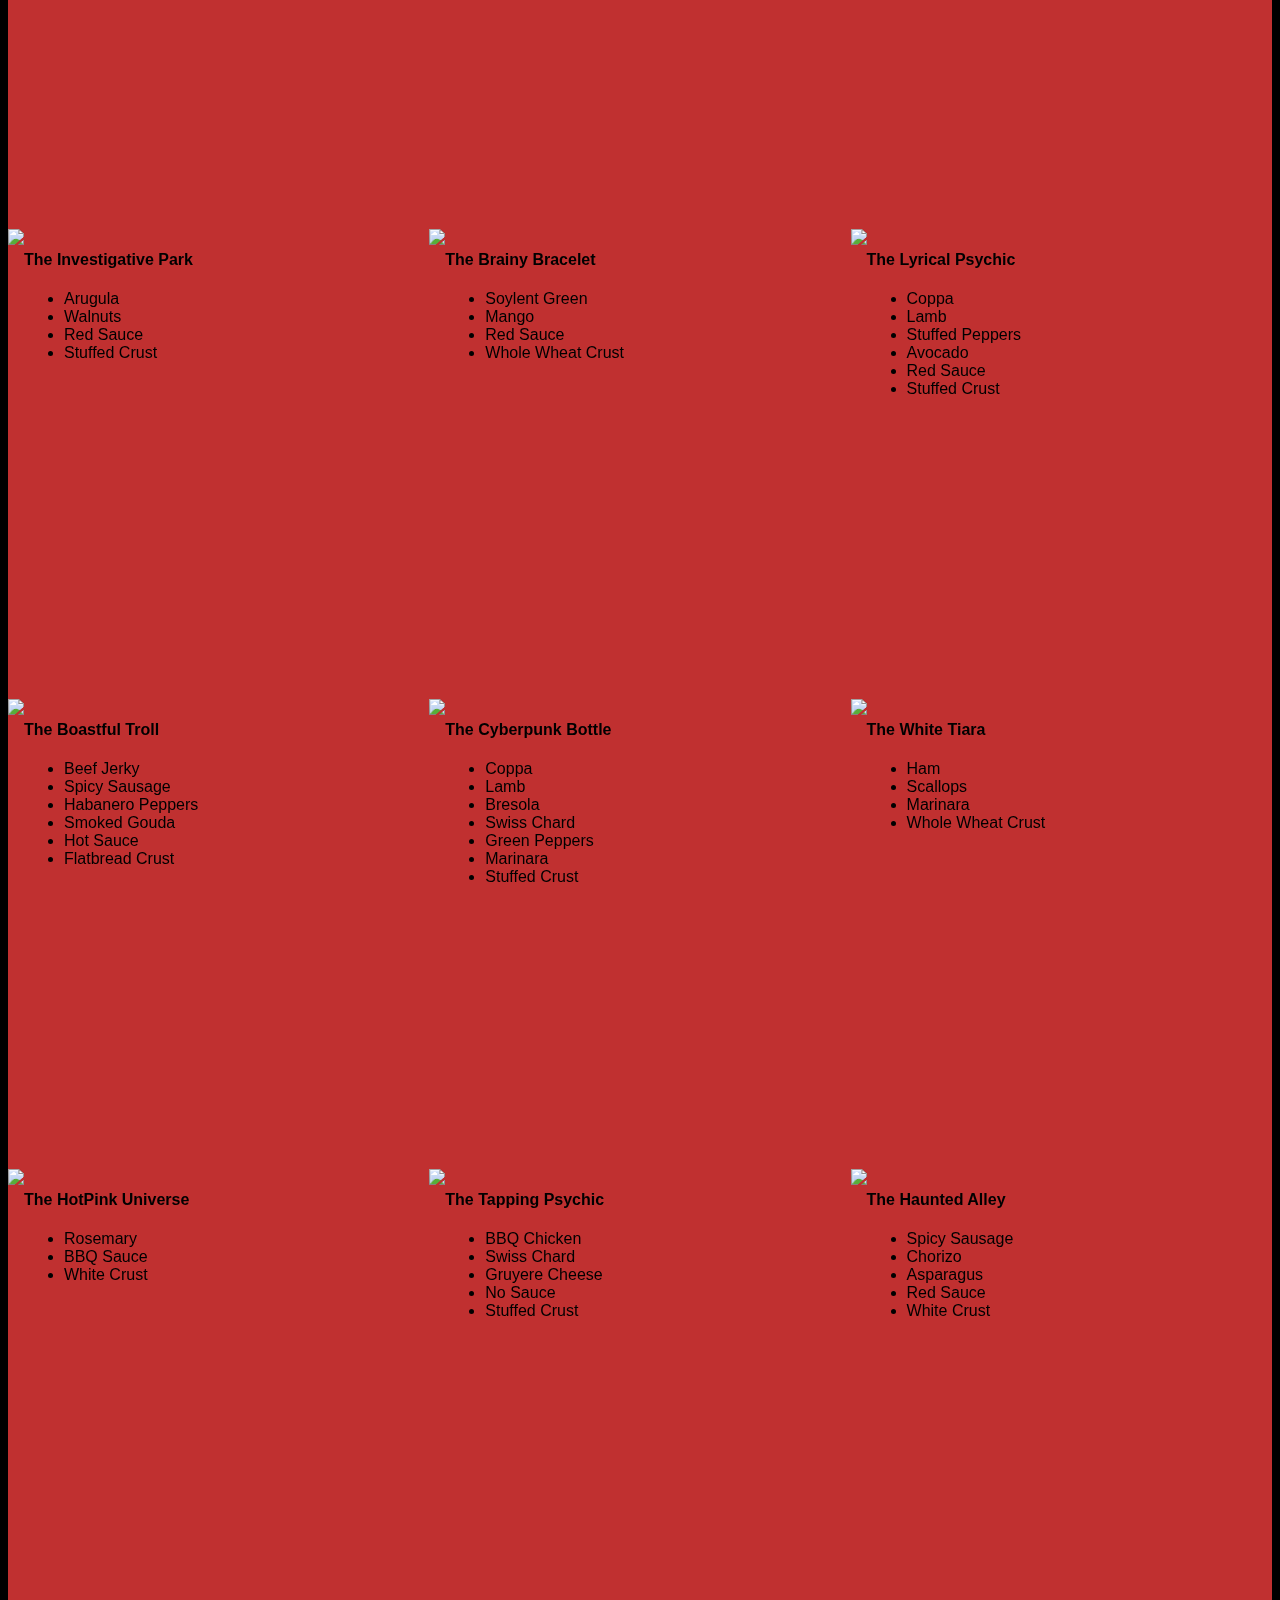
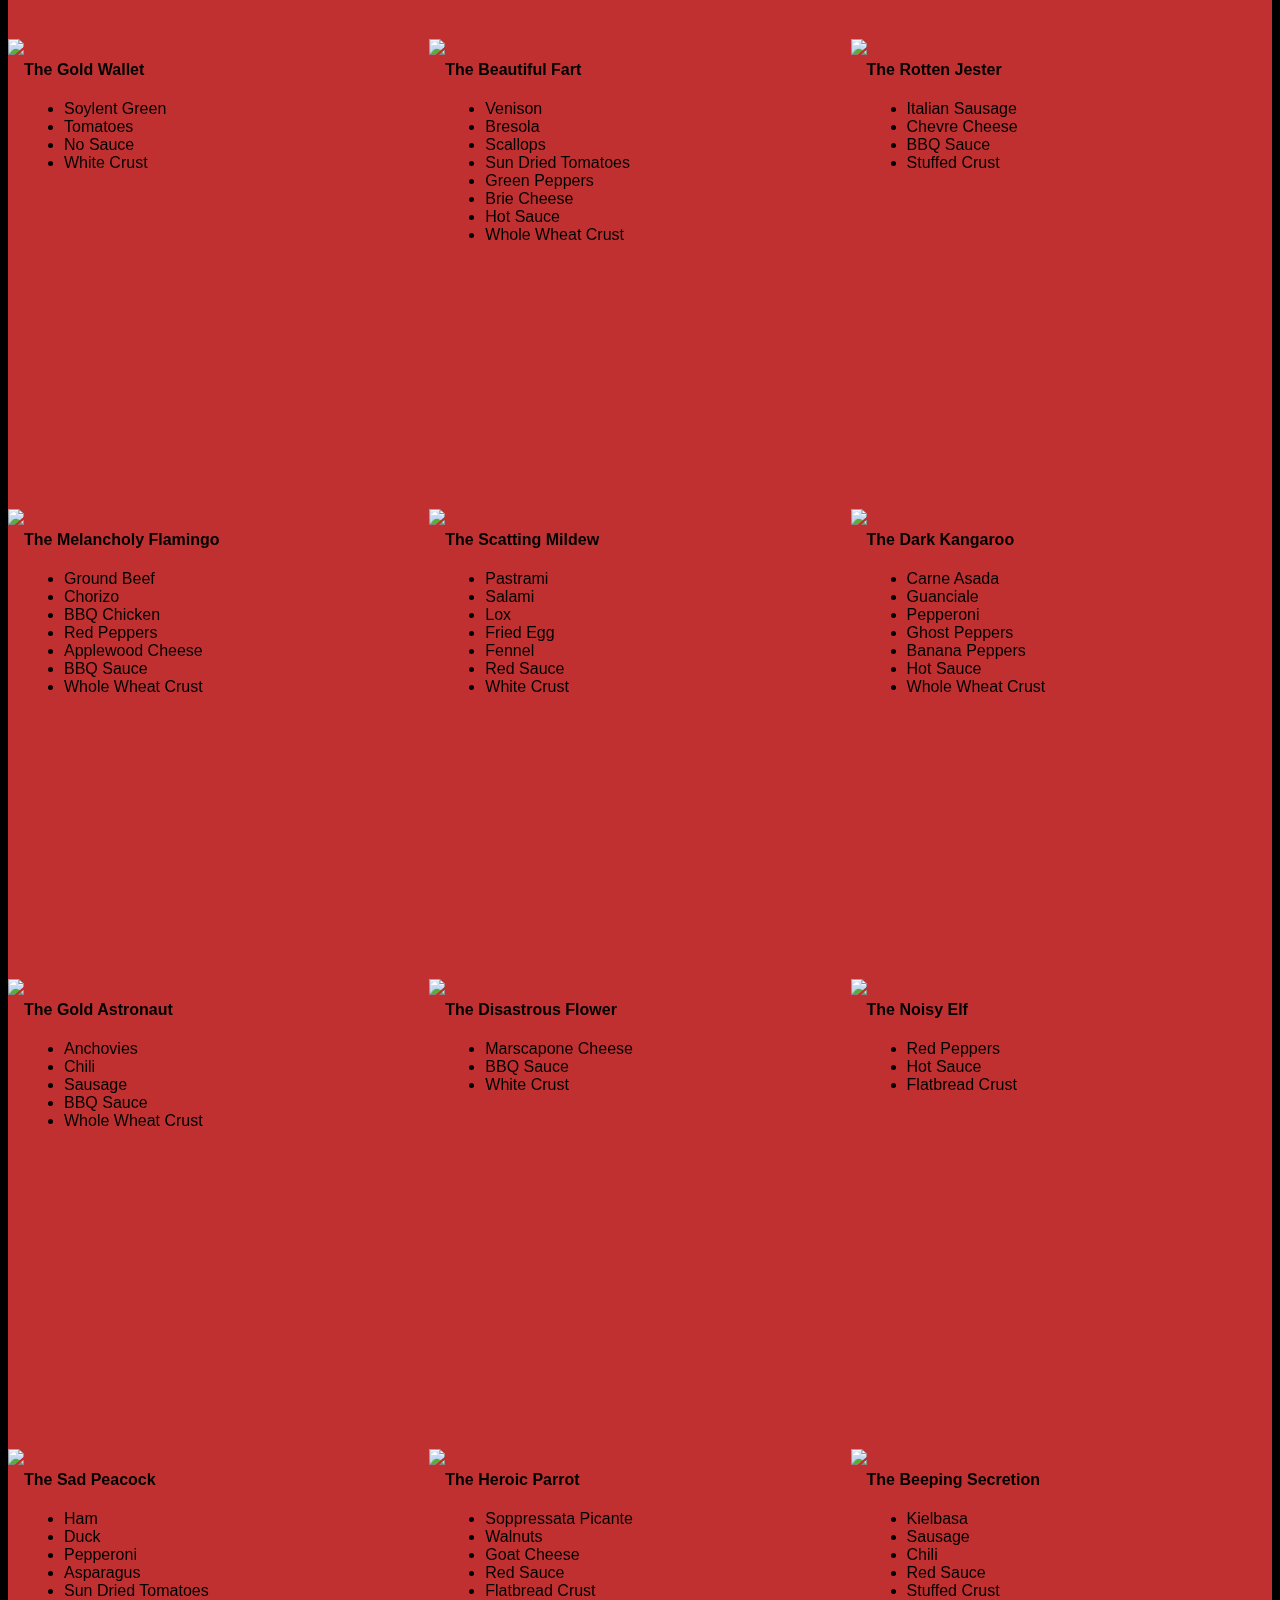
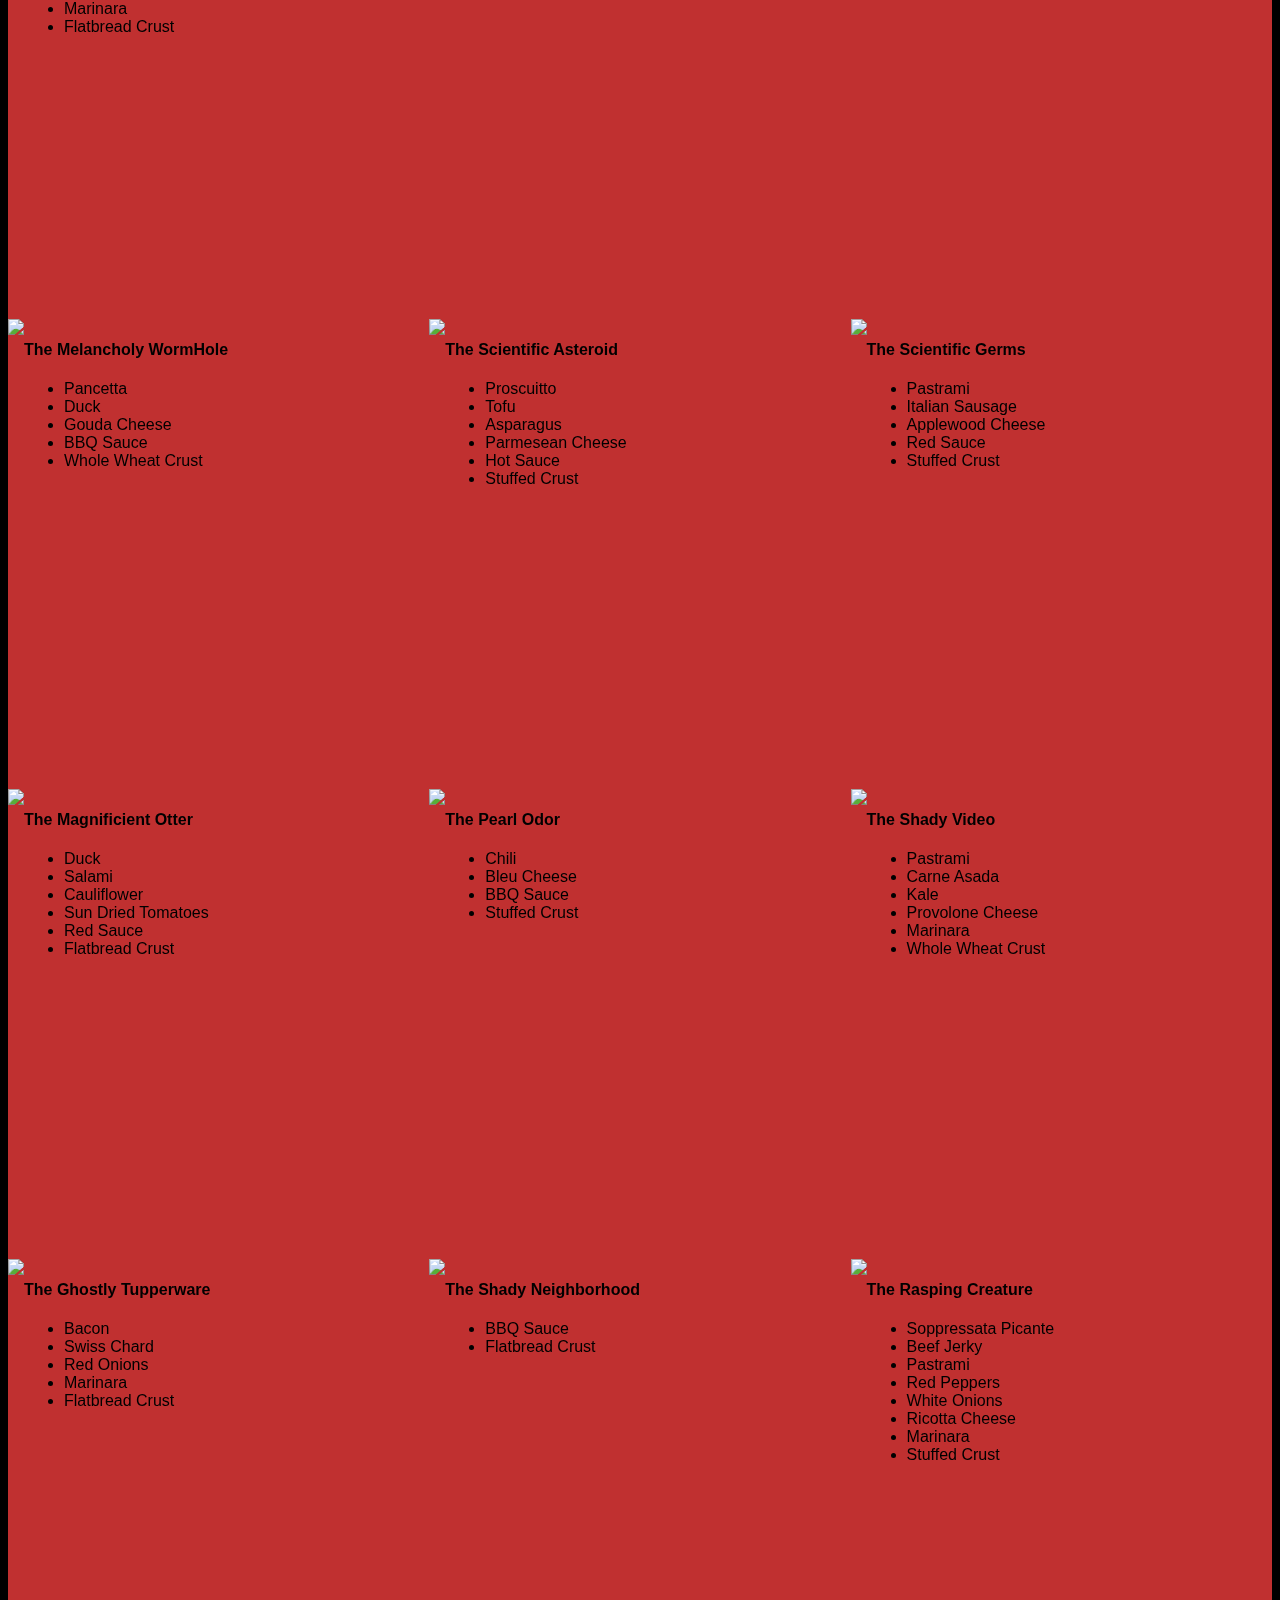
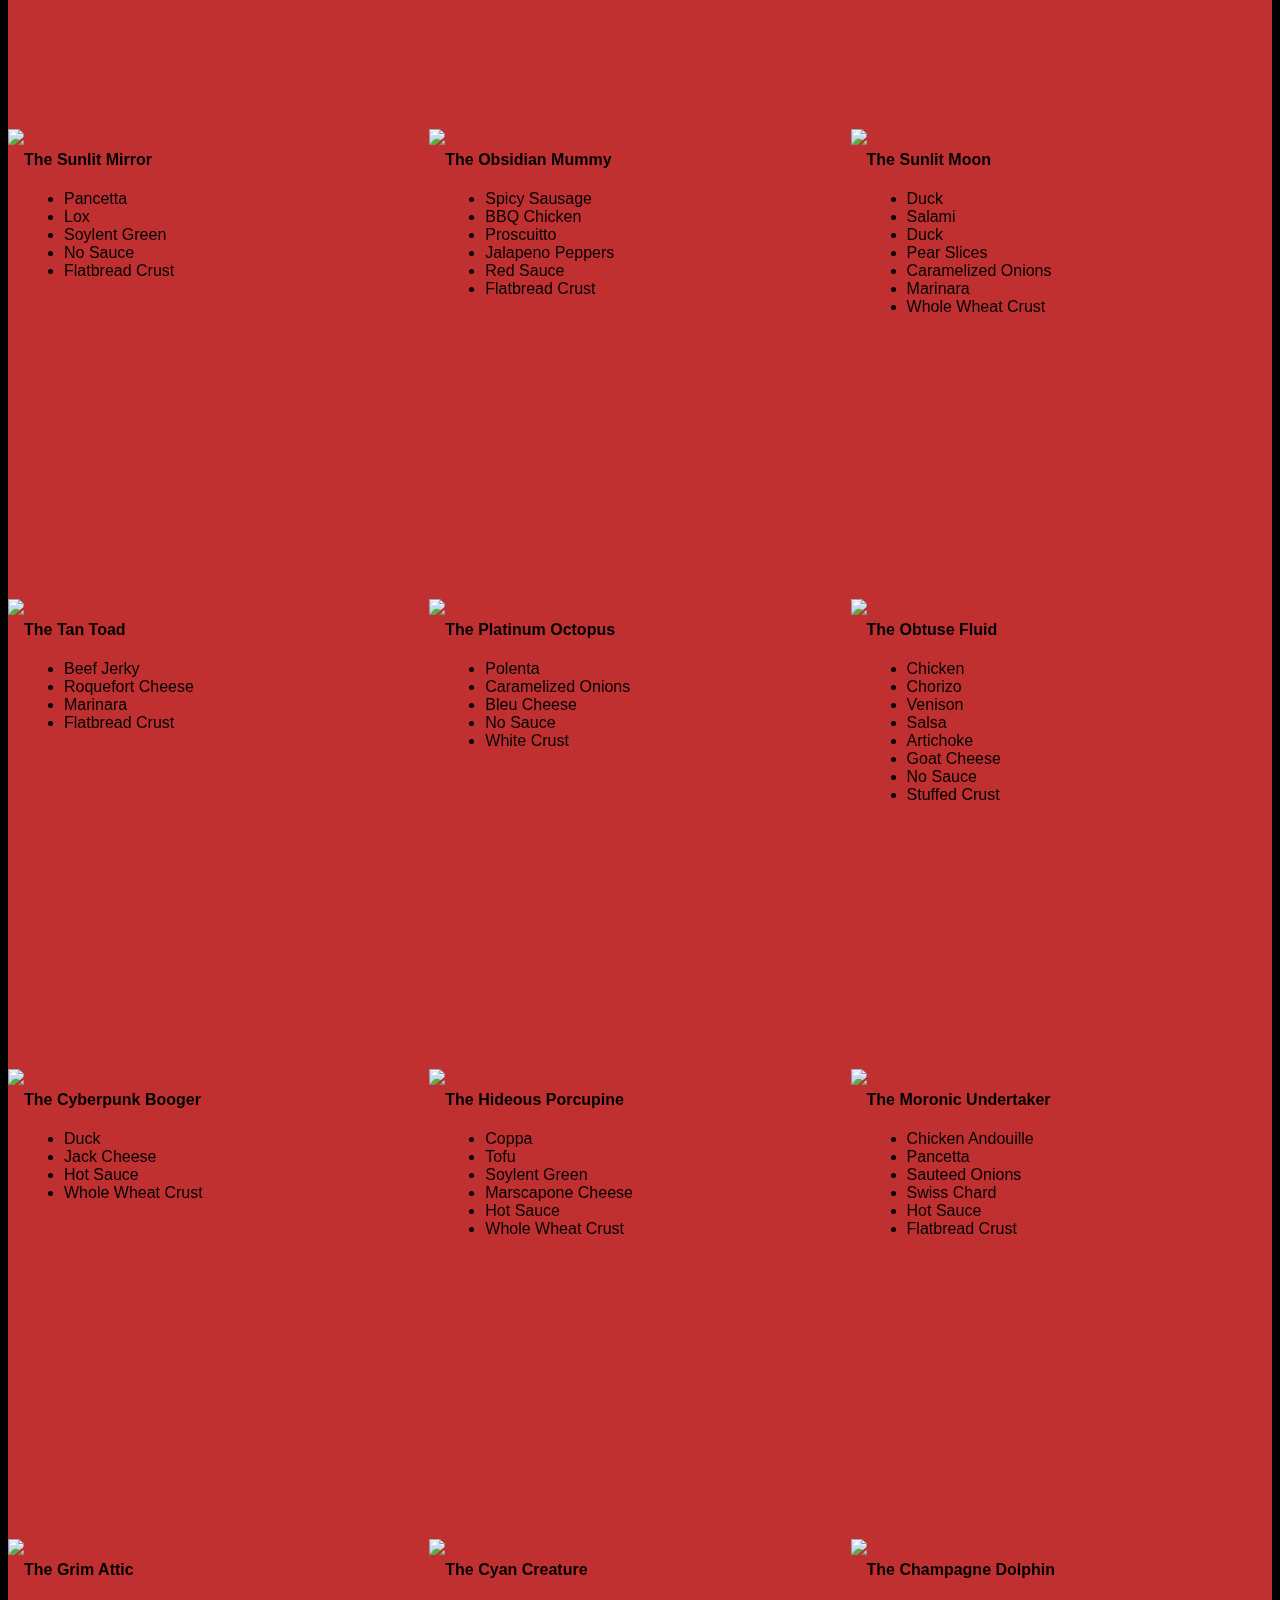
==== commit 6744bf50: "removed unnecessary style changes" ====
--- a/views/pizza.html
+++ b/views/pizza.html
@@ -102,11 +102,11 @@
           </div>
         </div>
         <div id="randomPizzas" class="row">
-          <div id="pizza0" class="randomPizzaContainer" style="width:33.33%; height: 325px;">
-            <div style="width:35%">
+          <div id="pizza0" class="randomPizzaContainer">
+            <div class="col-md-6">
               <img src="images/pizza.png" class="img-responsive">
             </div>
-            <div style="width:65%">
+            <div class="col-md-6">
               <h4>The Udacity Special</h4>
               <ul>
                 <li>Turkey</li>
@@ -119,11 +119,11 @@
               </ul>
             </div>
           </div>
-          <div id="pizza1" class="randomPizzaContainer" style="width:33.33%; height: 325px;">
-            <div style="width:35%">
+          <div id="pizza1" class="randomPizzaContainer">
+            <div class="col-md-6">
               <img src="images/pizza.png" class="img-responsive">
             </div>
-            <div style="width:65%">
+            <div class="col-md-6">
               <h4>The Cameron Special</h4>
               <ul>
                 <li>Chicken</li>
@@ -141,4 +141,3 @@
 </body>
 
 </html>
-</html>
--- a/views/css/style.css
+++ b/views/css/style.css
@@ -0,0 +1,62 @@
+/** {
+  outline: 1px solid red !important;
+}*/
+* {
+  -webkit-box-sizing: border-box;
+  -moz-box-sizing: border-box;
+  -box-sizing: border-box;
+}
+
+body {
+  font-family: "Trebuchet MS", Helvetica, sans-serif;
+  background: black;
+}
+
+input {
+  background: grey;
+  font-size: 18px;
+}
+
+form {
+  display: inline-block;
+}
+
+.centered {
+  text-align: center;
+}
+
+#pizzaSize {
+  font-weight: 800;
+}
+
+.mover {
+  position: fixed;
+  width: 256px;
+  z-index: -1;
+  -webkit-backface-visibility: hidden;
+  backface-visibility: hidden;
+  -webkit-transform: translateZ(0);
+  -moz-transform: translateZ(0);
+  -ms-transform: translateZ(0);
+  -o-transform: translateZ(0);
+  transform: translateZ(0);
+  will-change: transform;
+}
+
+.randomPizzaContainer {
+  float: left;
+  display: flex;
+  flex-wrap: wrap;
+  width: 33.33%;
+  height: 470px;
+}
+
+.randomPizzaContainer:after {
+  content: "";
+  display: table;
+  clear:both;
+}
+
+ .container {
+  background-color: rgba(240, 60, 60, 0.8);
+}
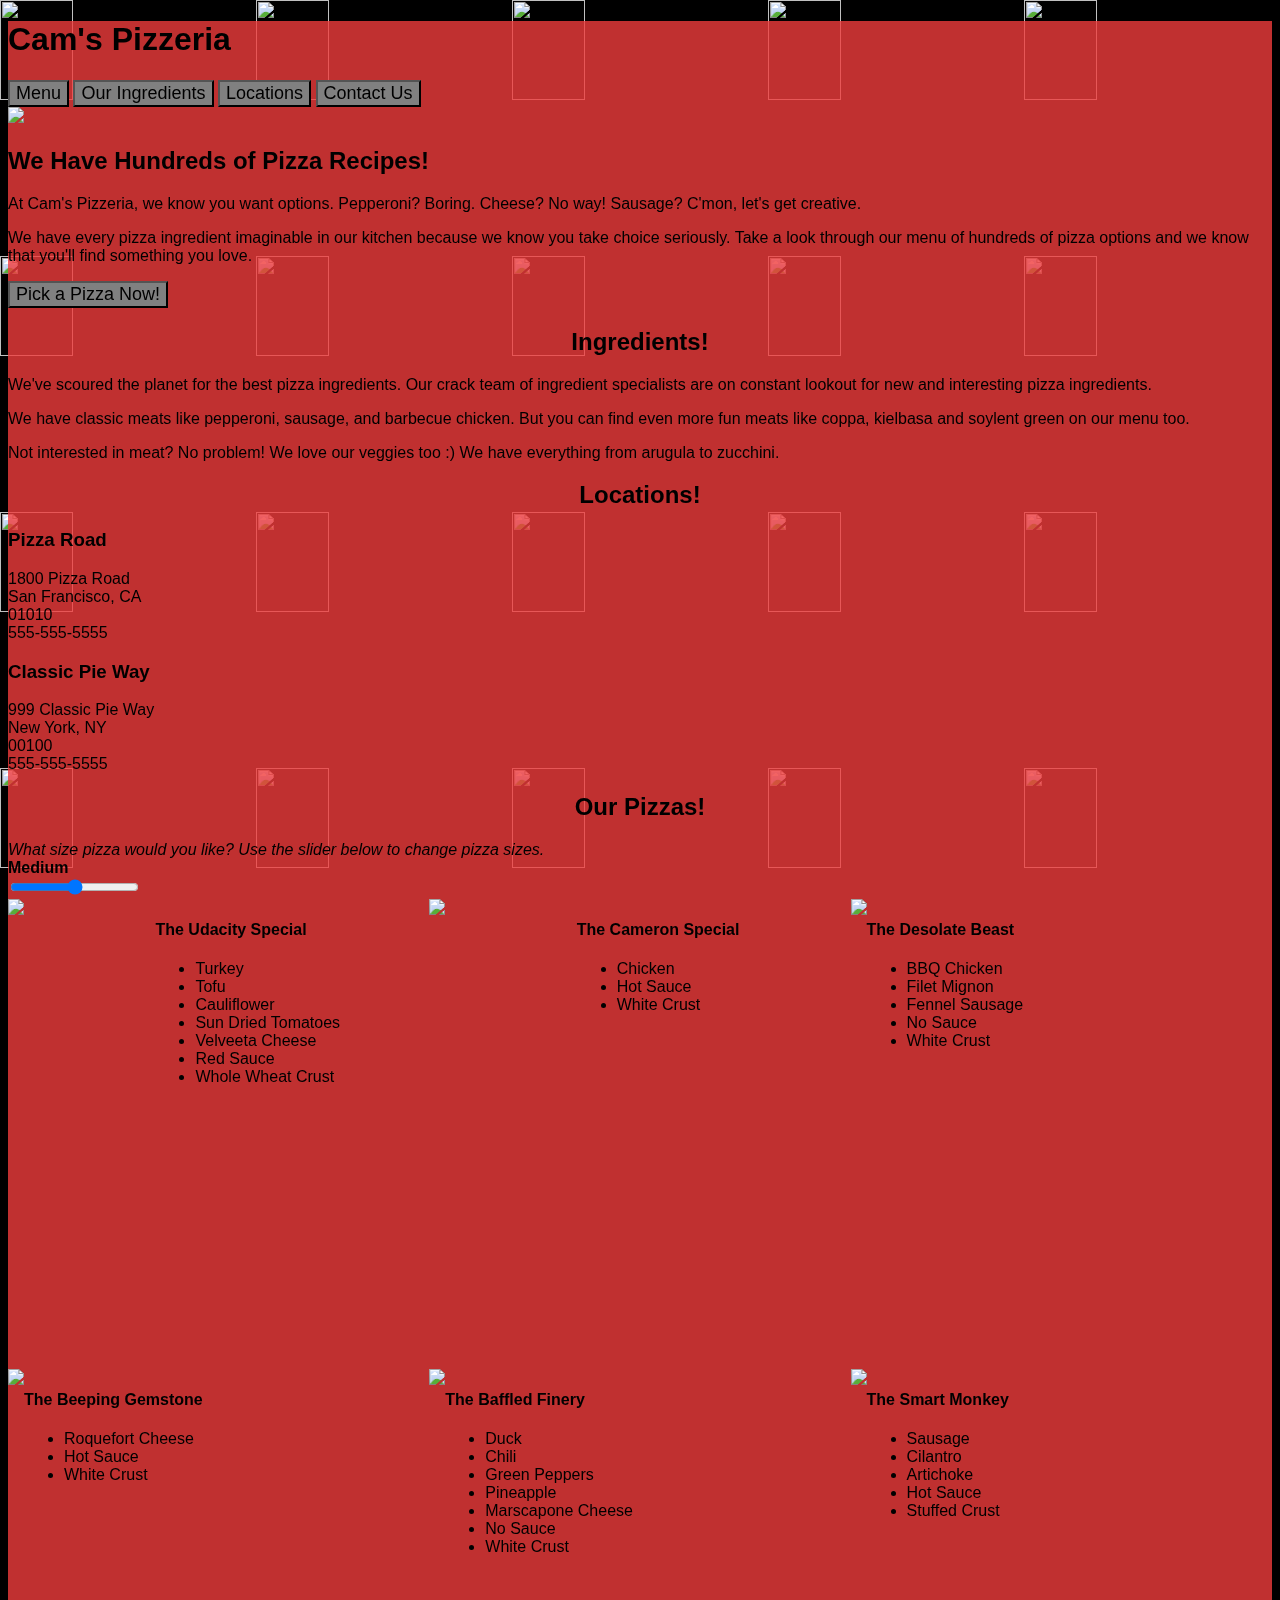
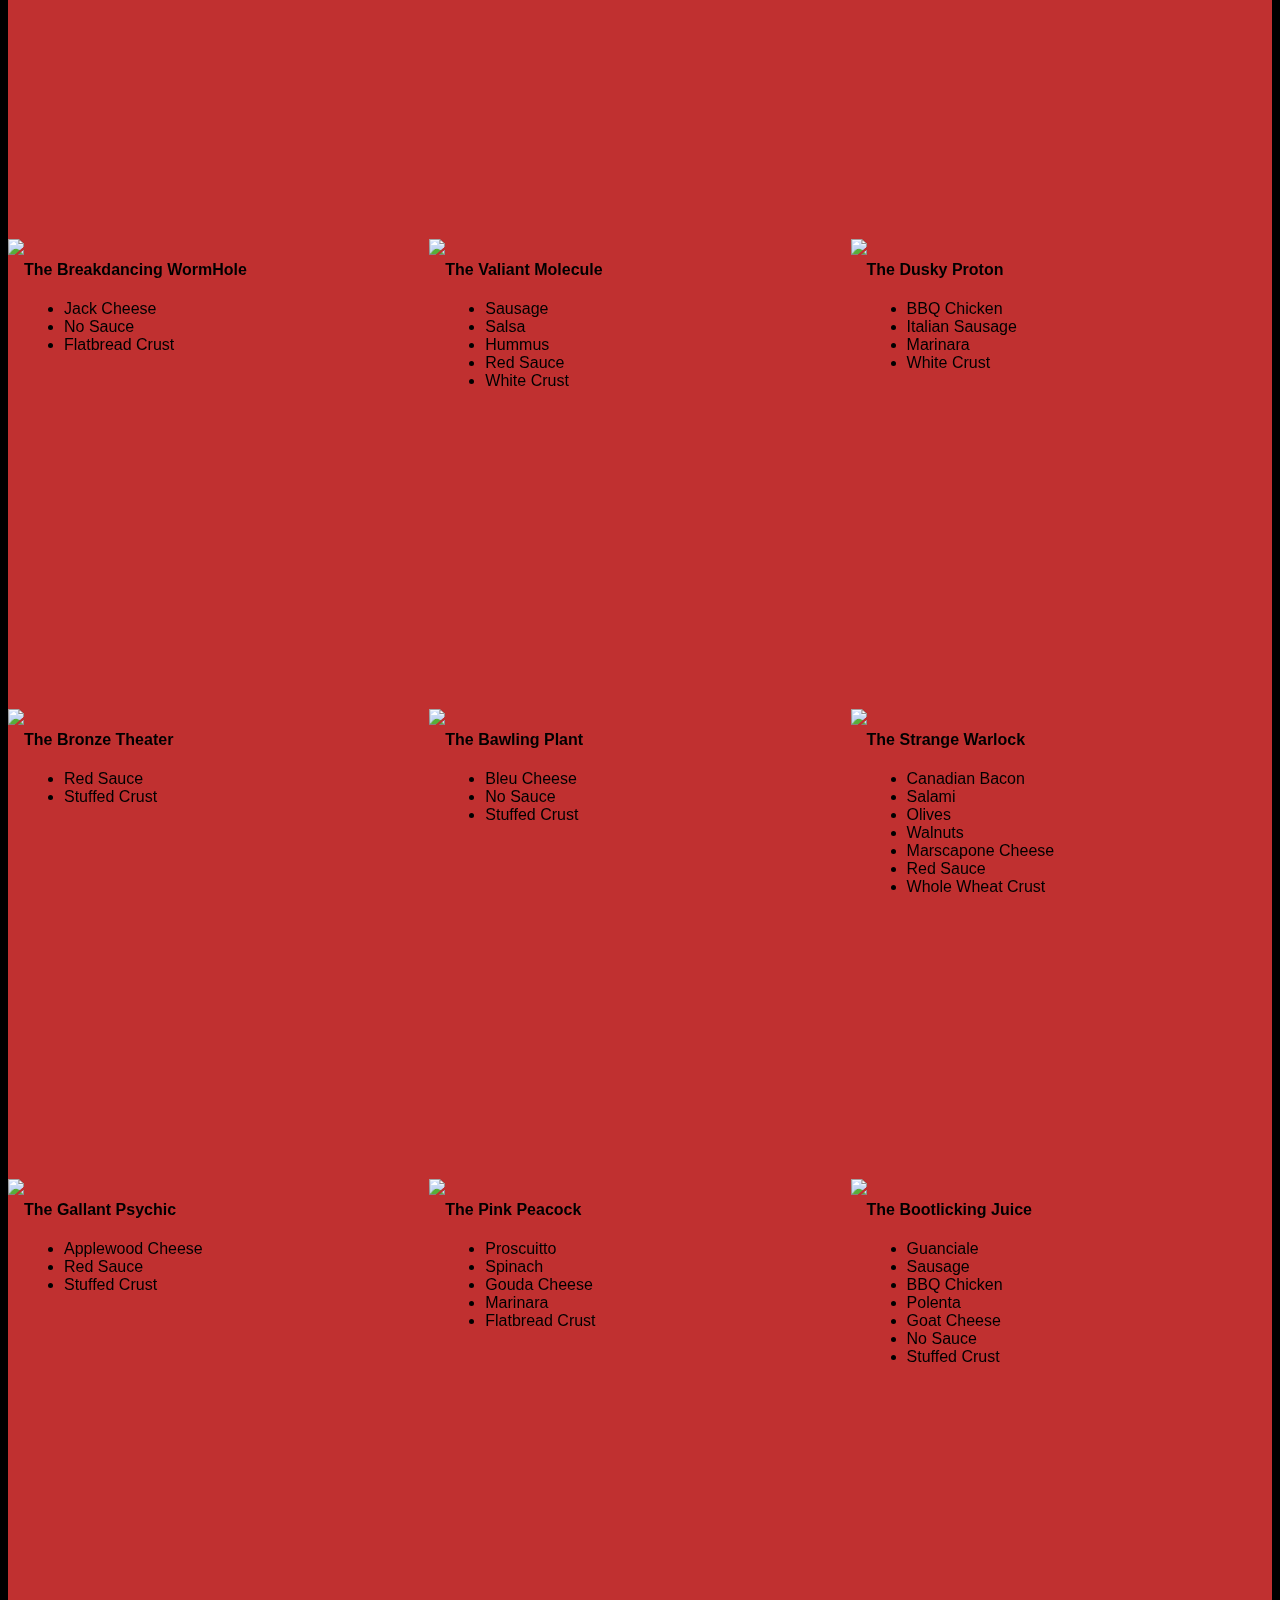
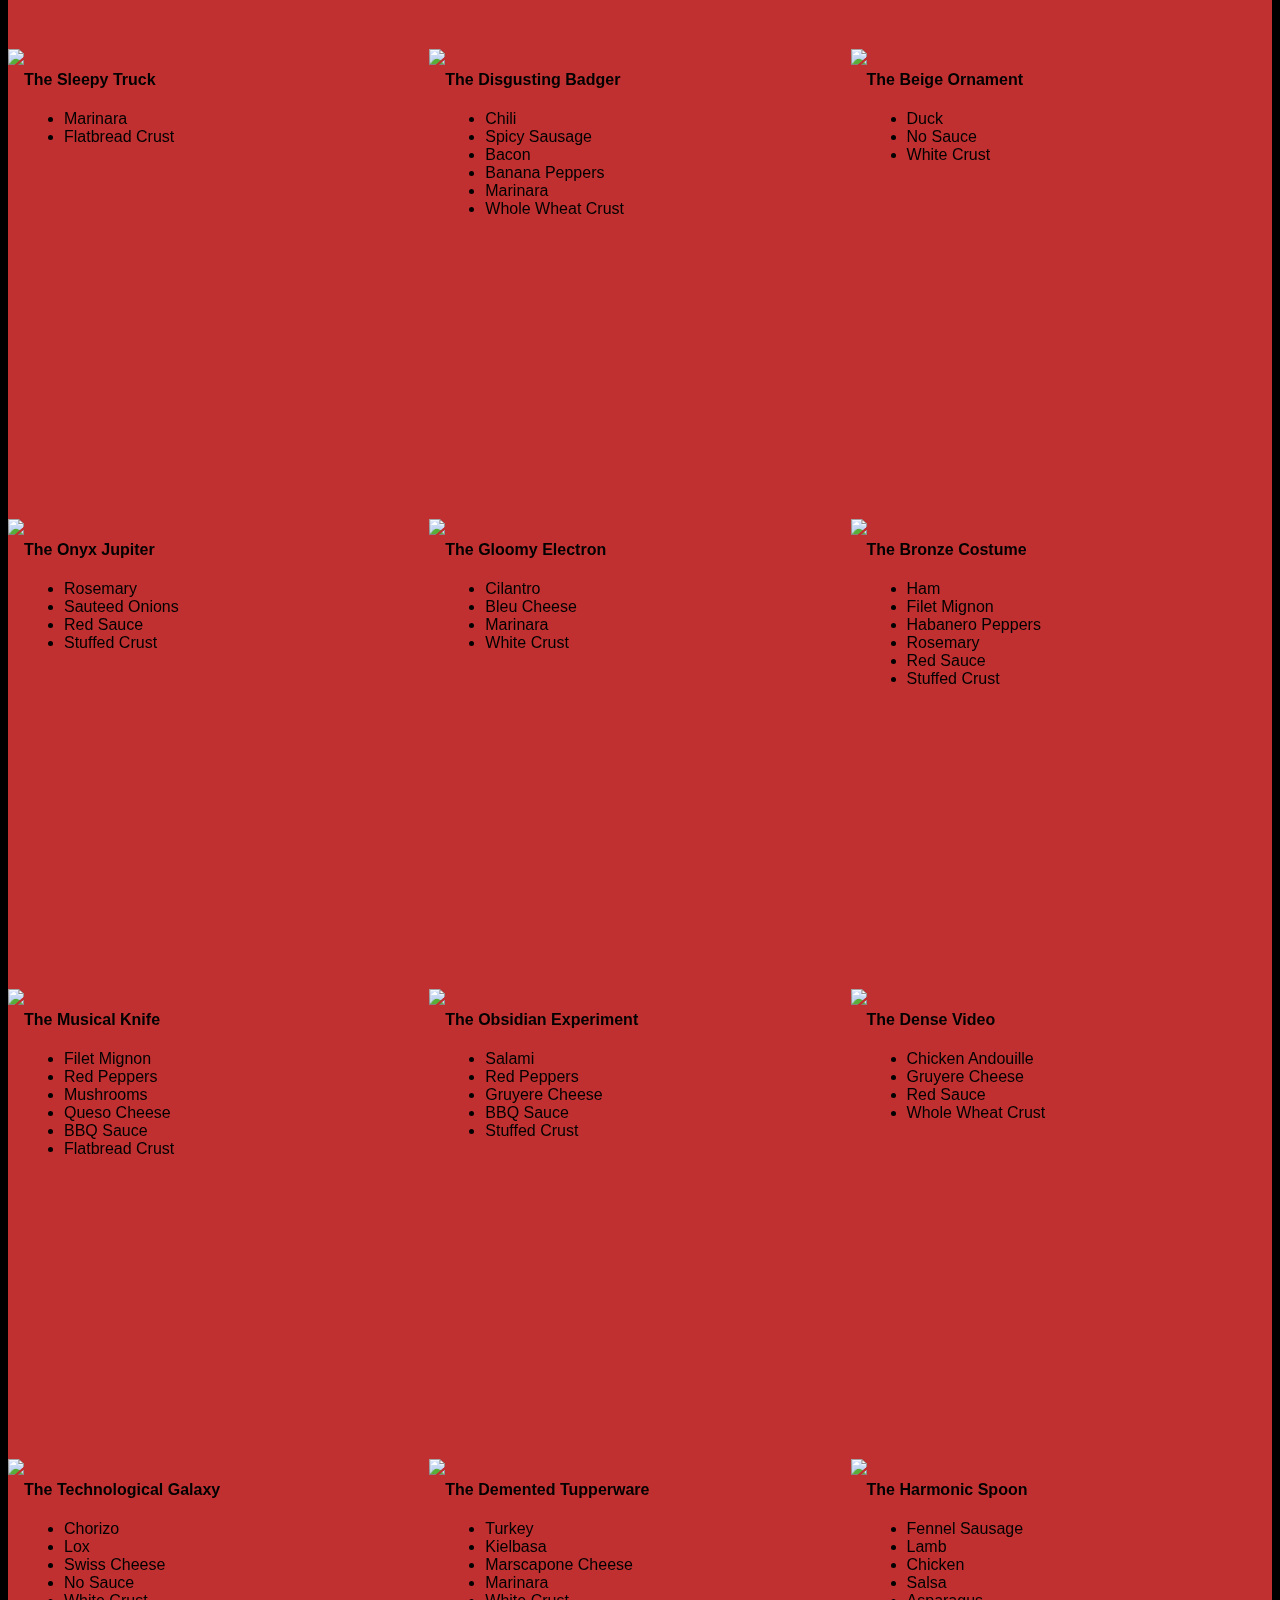
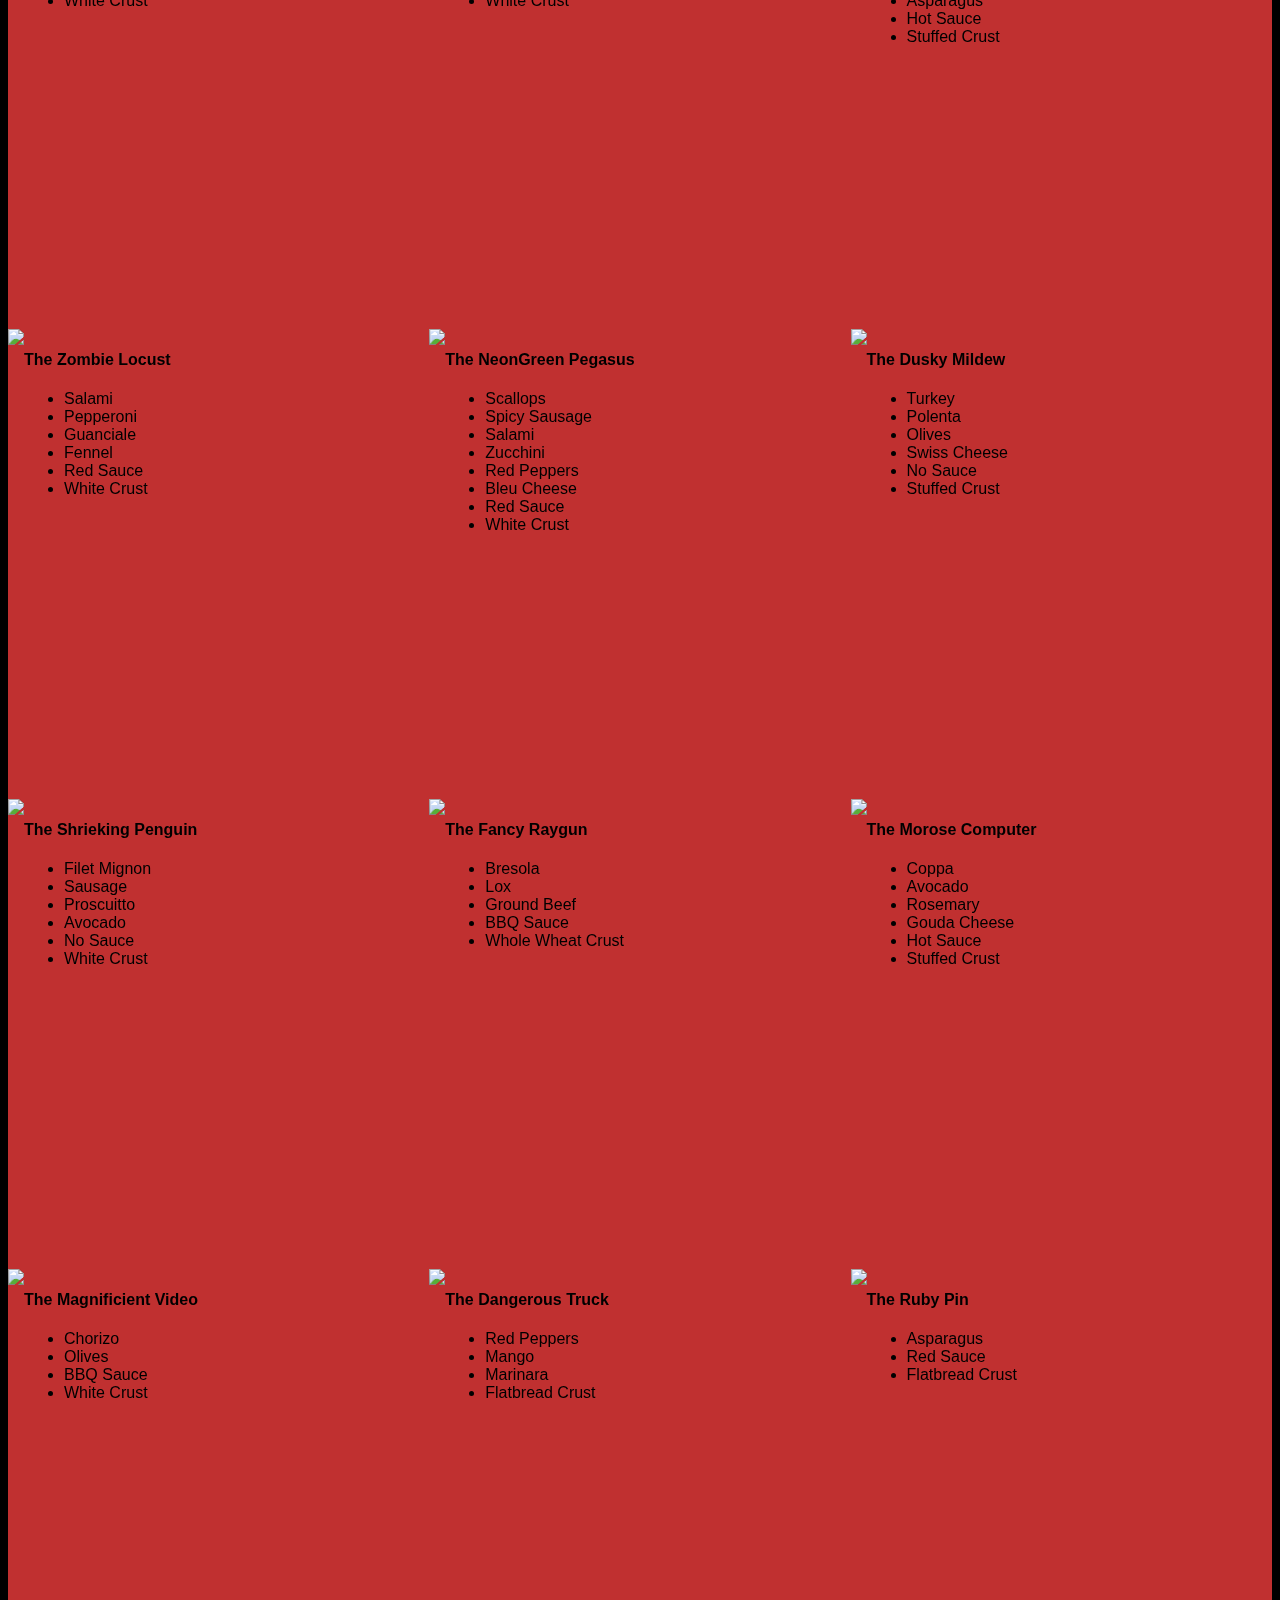
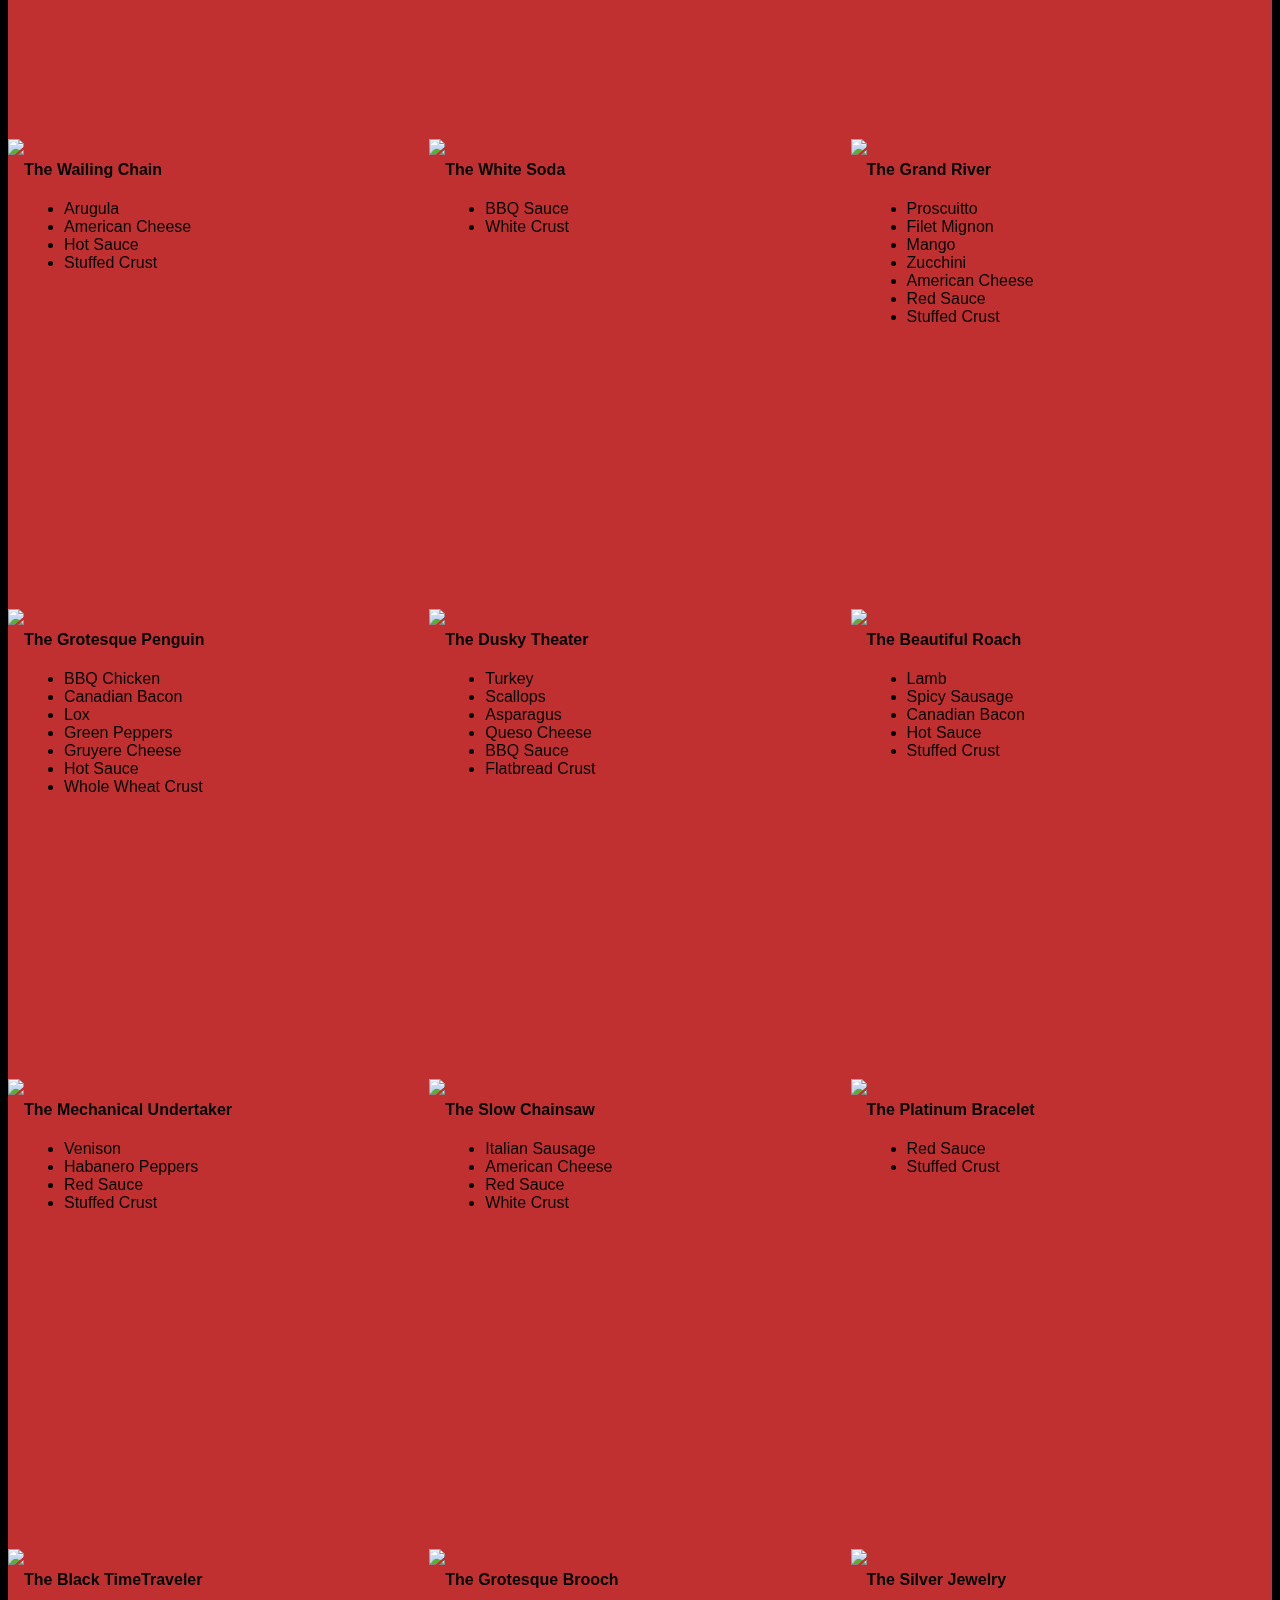
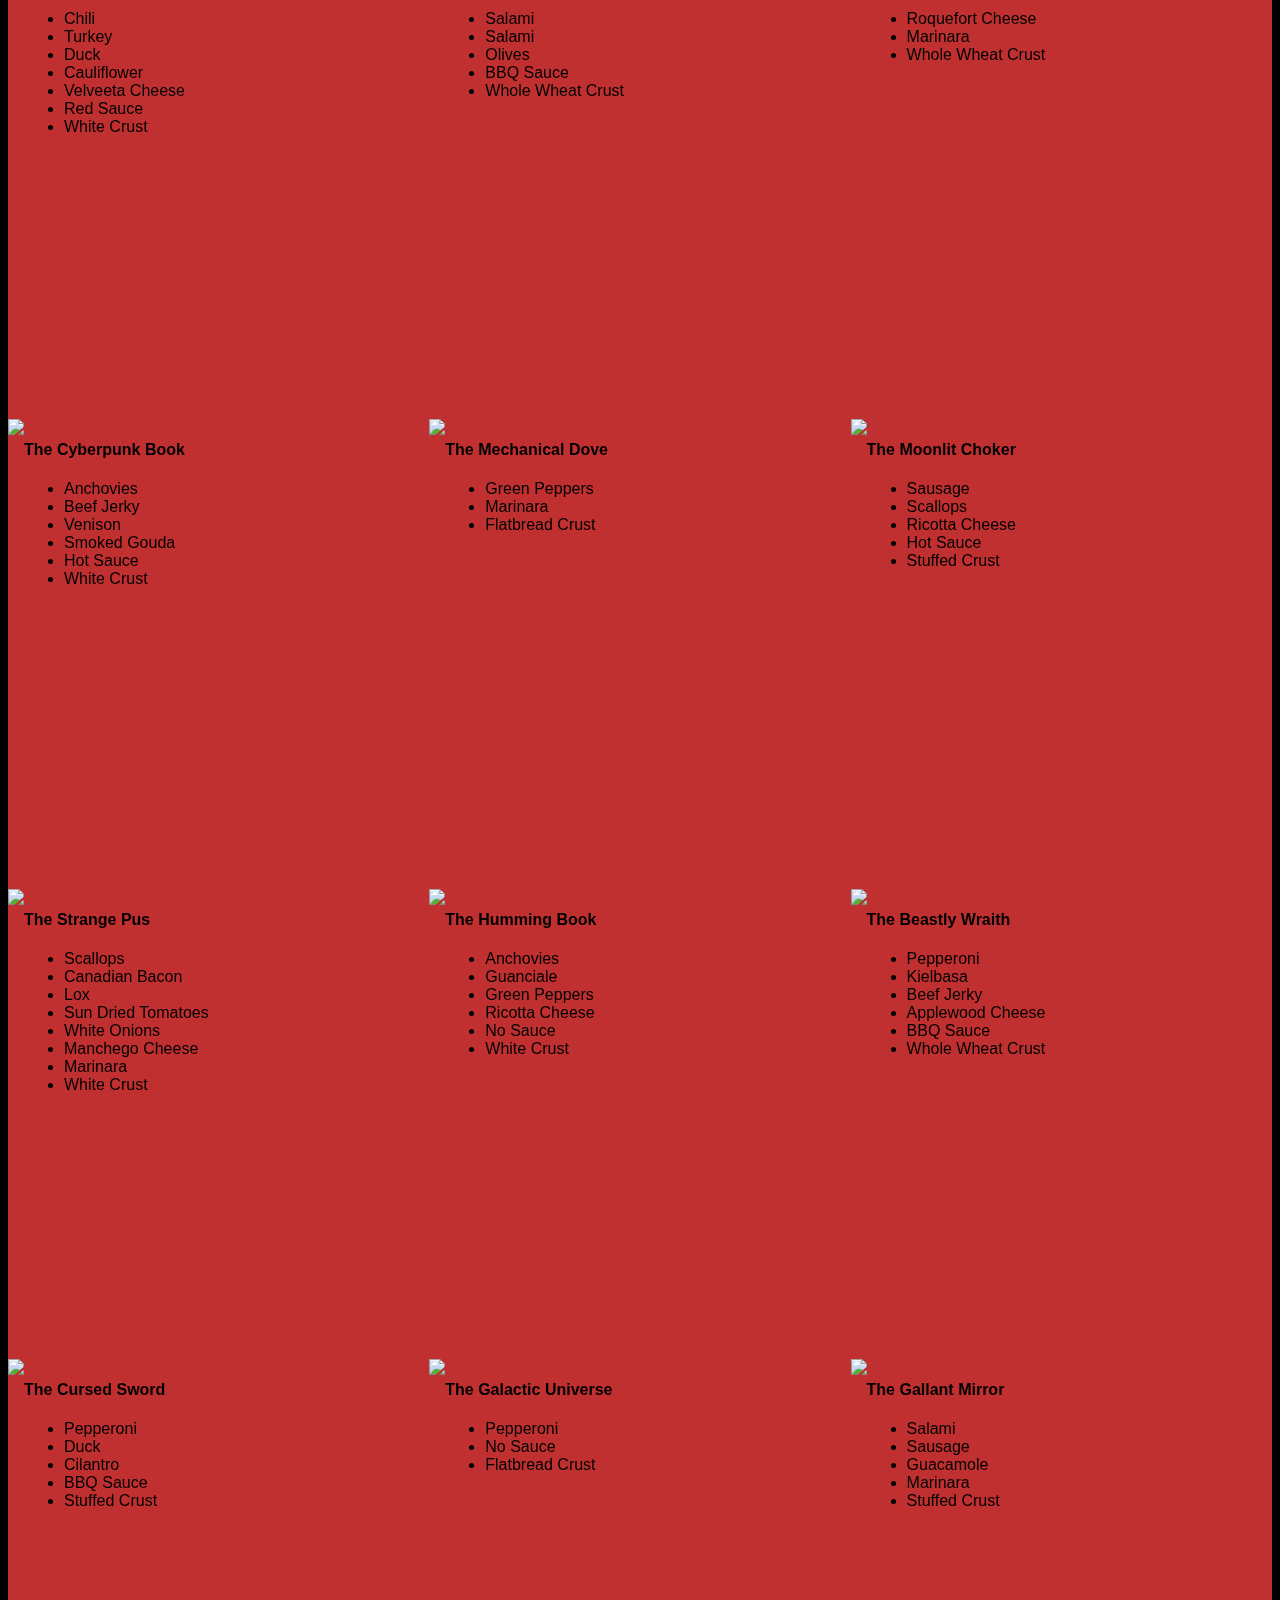
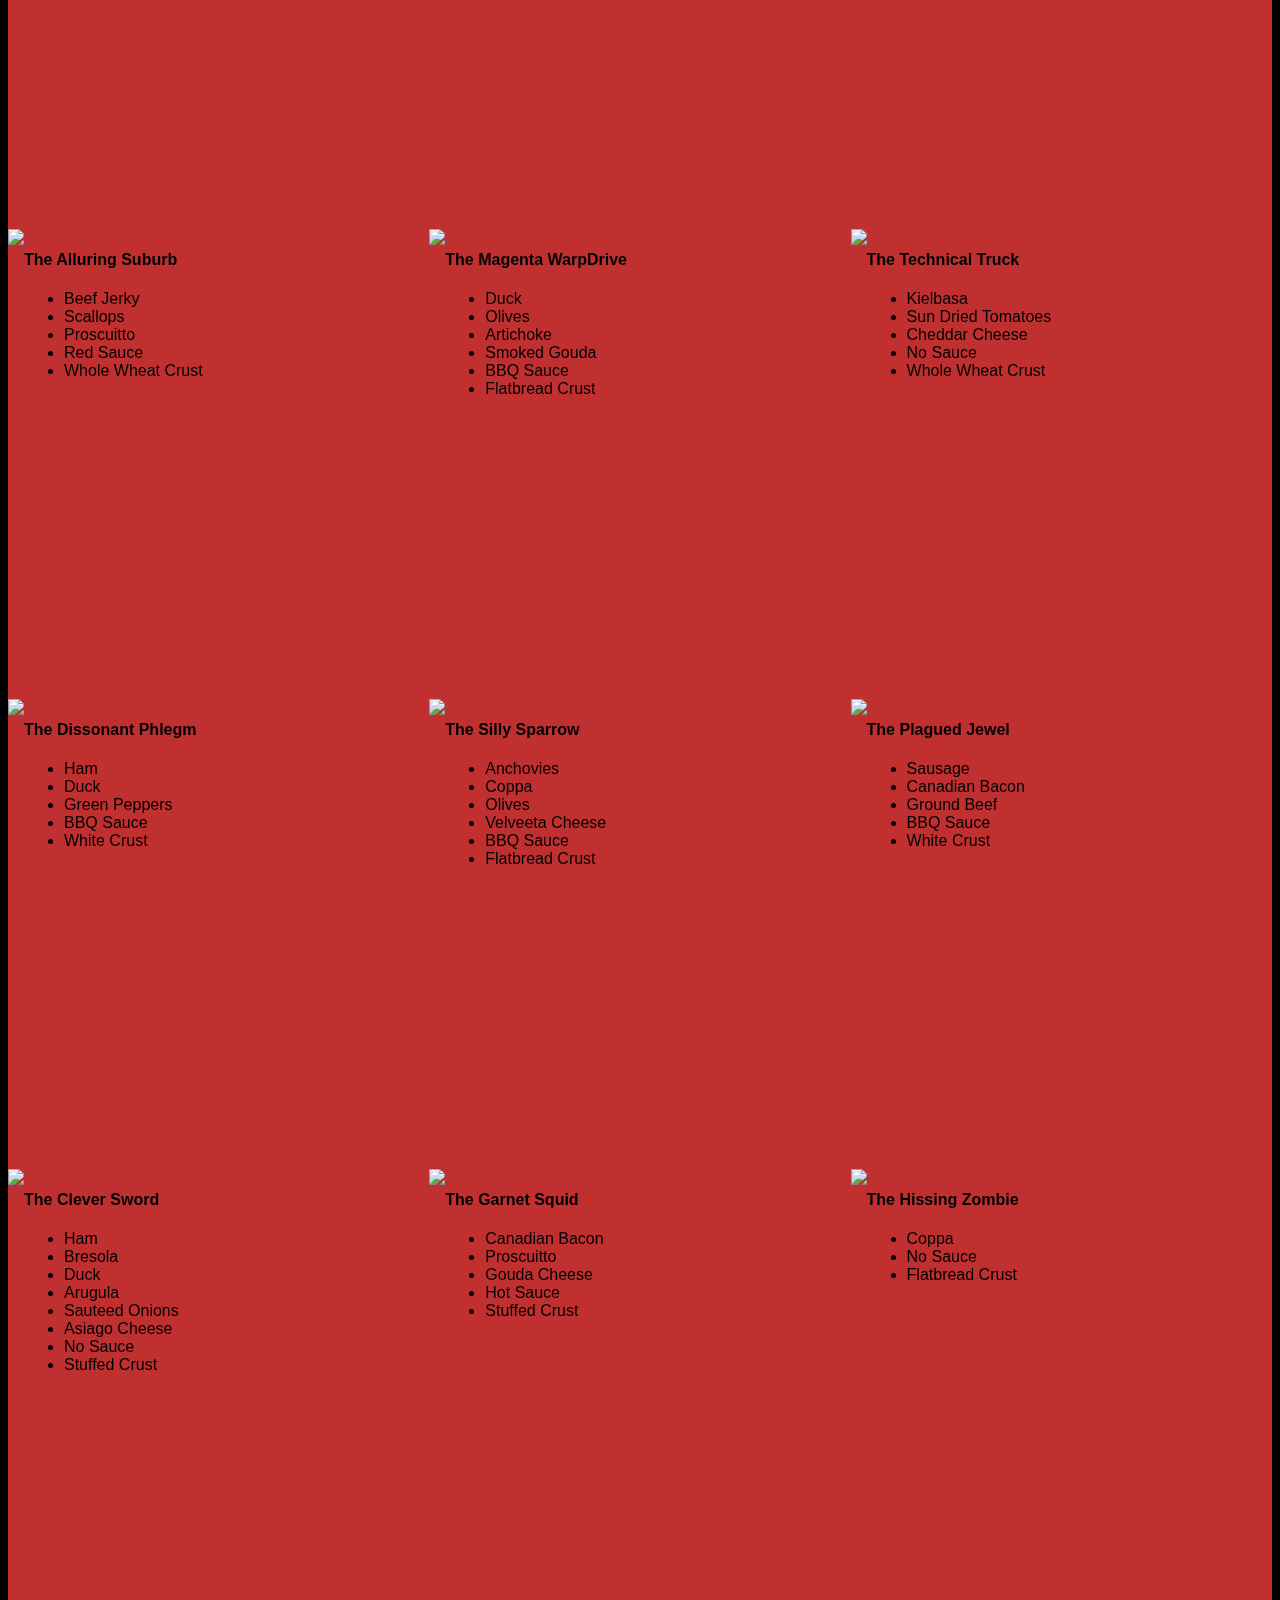
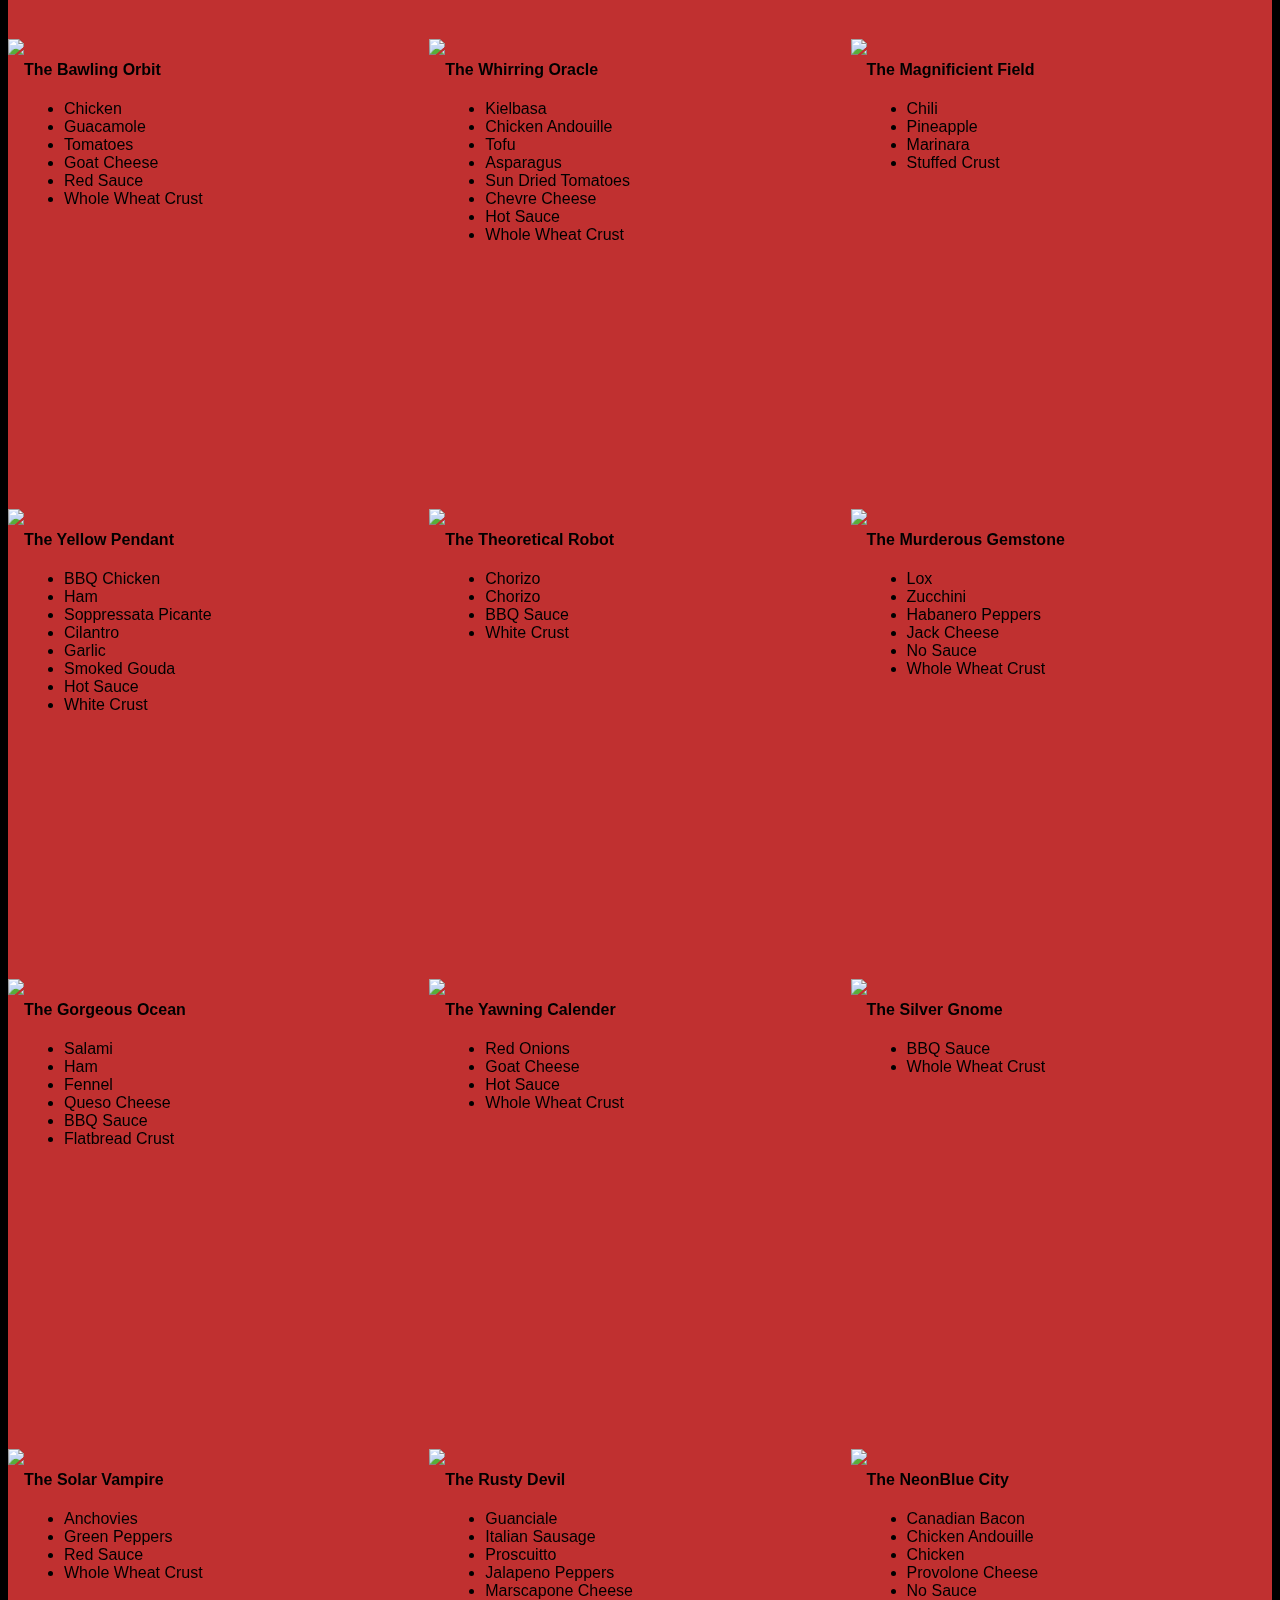
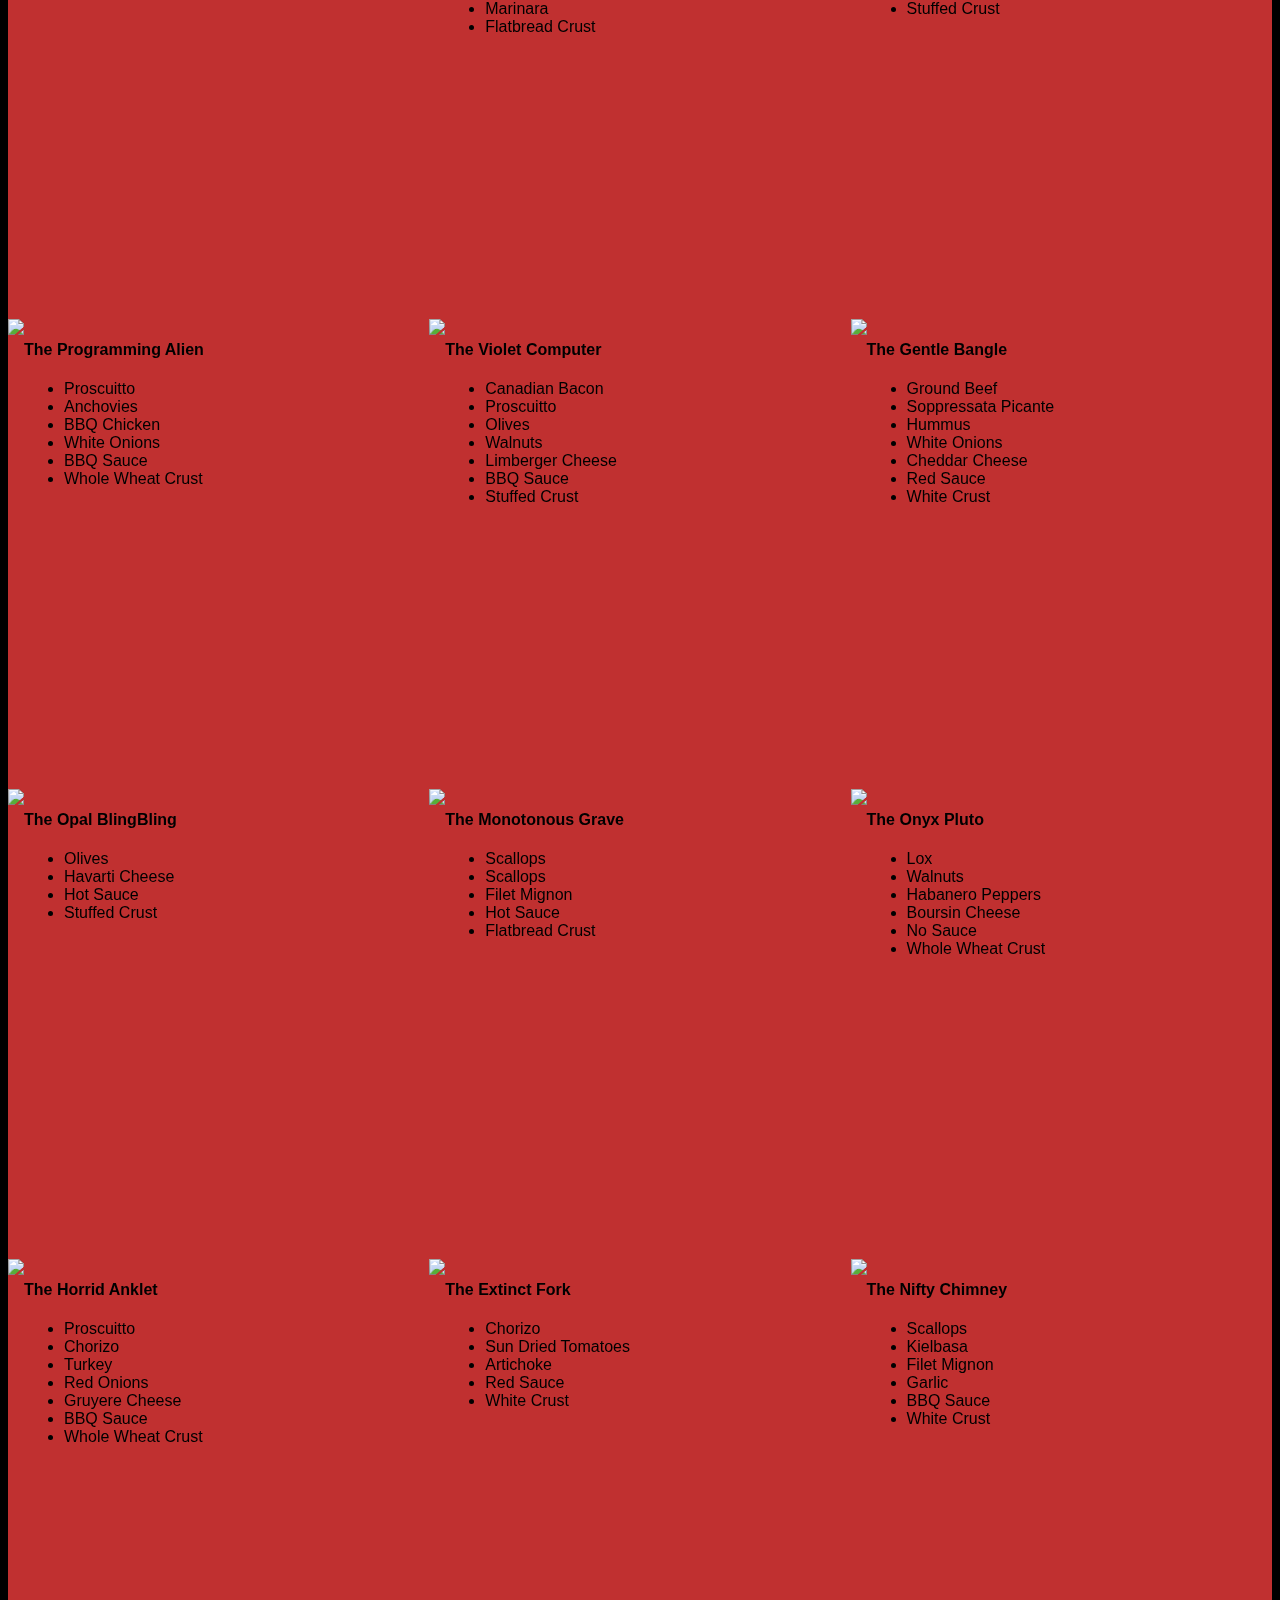
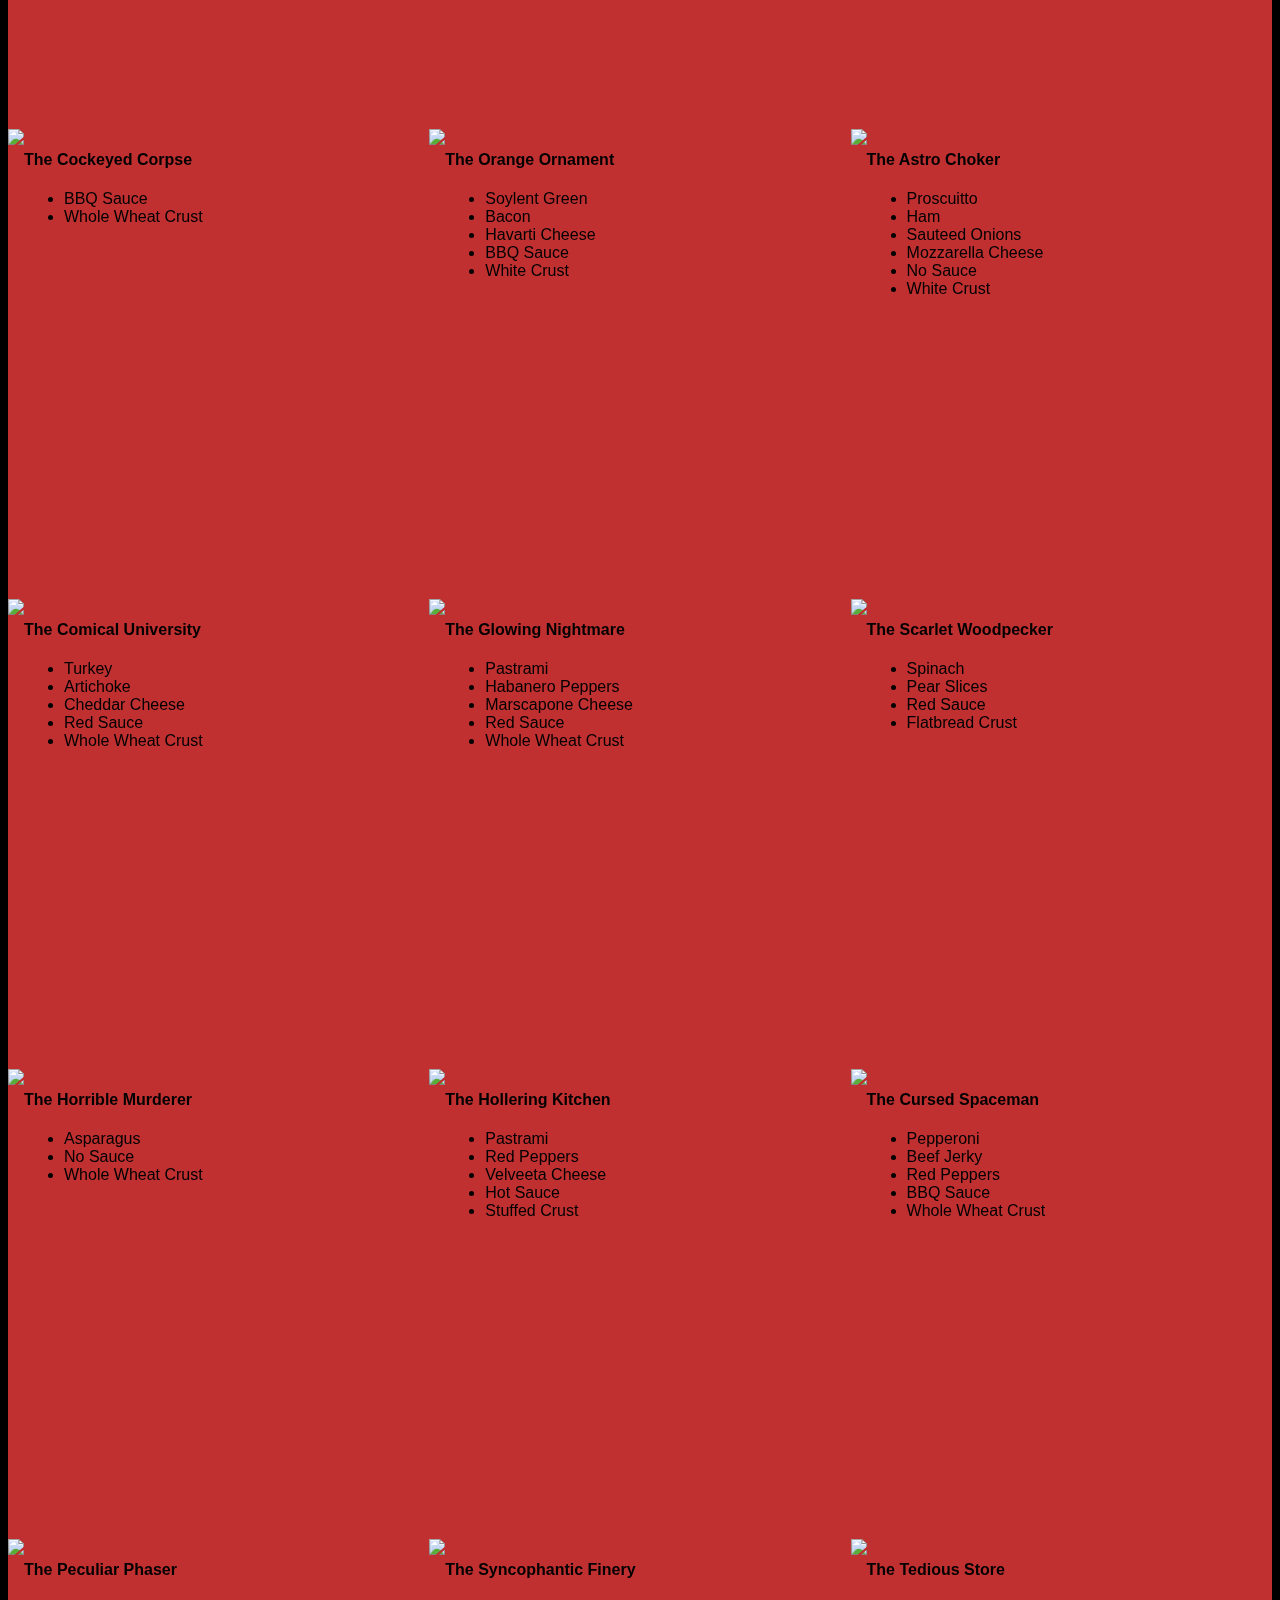
==== commit 40f92e19: "adjusting the web version to match the master." ====
--- a/views/pizza.html
+++ b/views/pizza.html
@@ -102,11 +102,11 @@
           </div>
         </div>
         <div id="randomPizzas" class="row">
-          <div id="pizza0" class="randomPizzaContainer">
-            <div class="col-md-6">
+          <div id="pizza0" class="randomPizzaContainer" height: 325px;">
+            <div style="width:35%">
               <img src="images/pizza.png" class="img-responsive">
             </div>
-            <div class="col-md-6">
+            <div style="width:65%">
               <h4>The Udacity Special</h4>
               <ul>
                 <li>Turkey</li>
@@ -119,11 +119,11 @@
               </ul>
             </div>
           </div>
-          <div id="pizza1" class="randomPizzaContainer">
-            <div class="col-md-6">
+          <div id="pizza1" class="randomPizzaContainer" height: 325px;">
+            <div style="width:35%">
               <img src="images/pizza.png" class="img-responsive">
             </div>
-            <div class="col-md-6">
+            <div style="width:65%">
               <h4>The Cameron Special</h4>
               <ul>
                 <li>Chicken</li>
@@ -141,3 +141,4 @@
 </body>
 
 </html>
+</html>
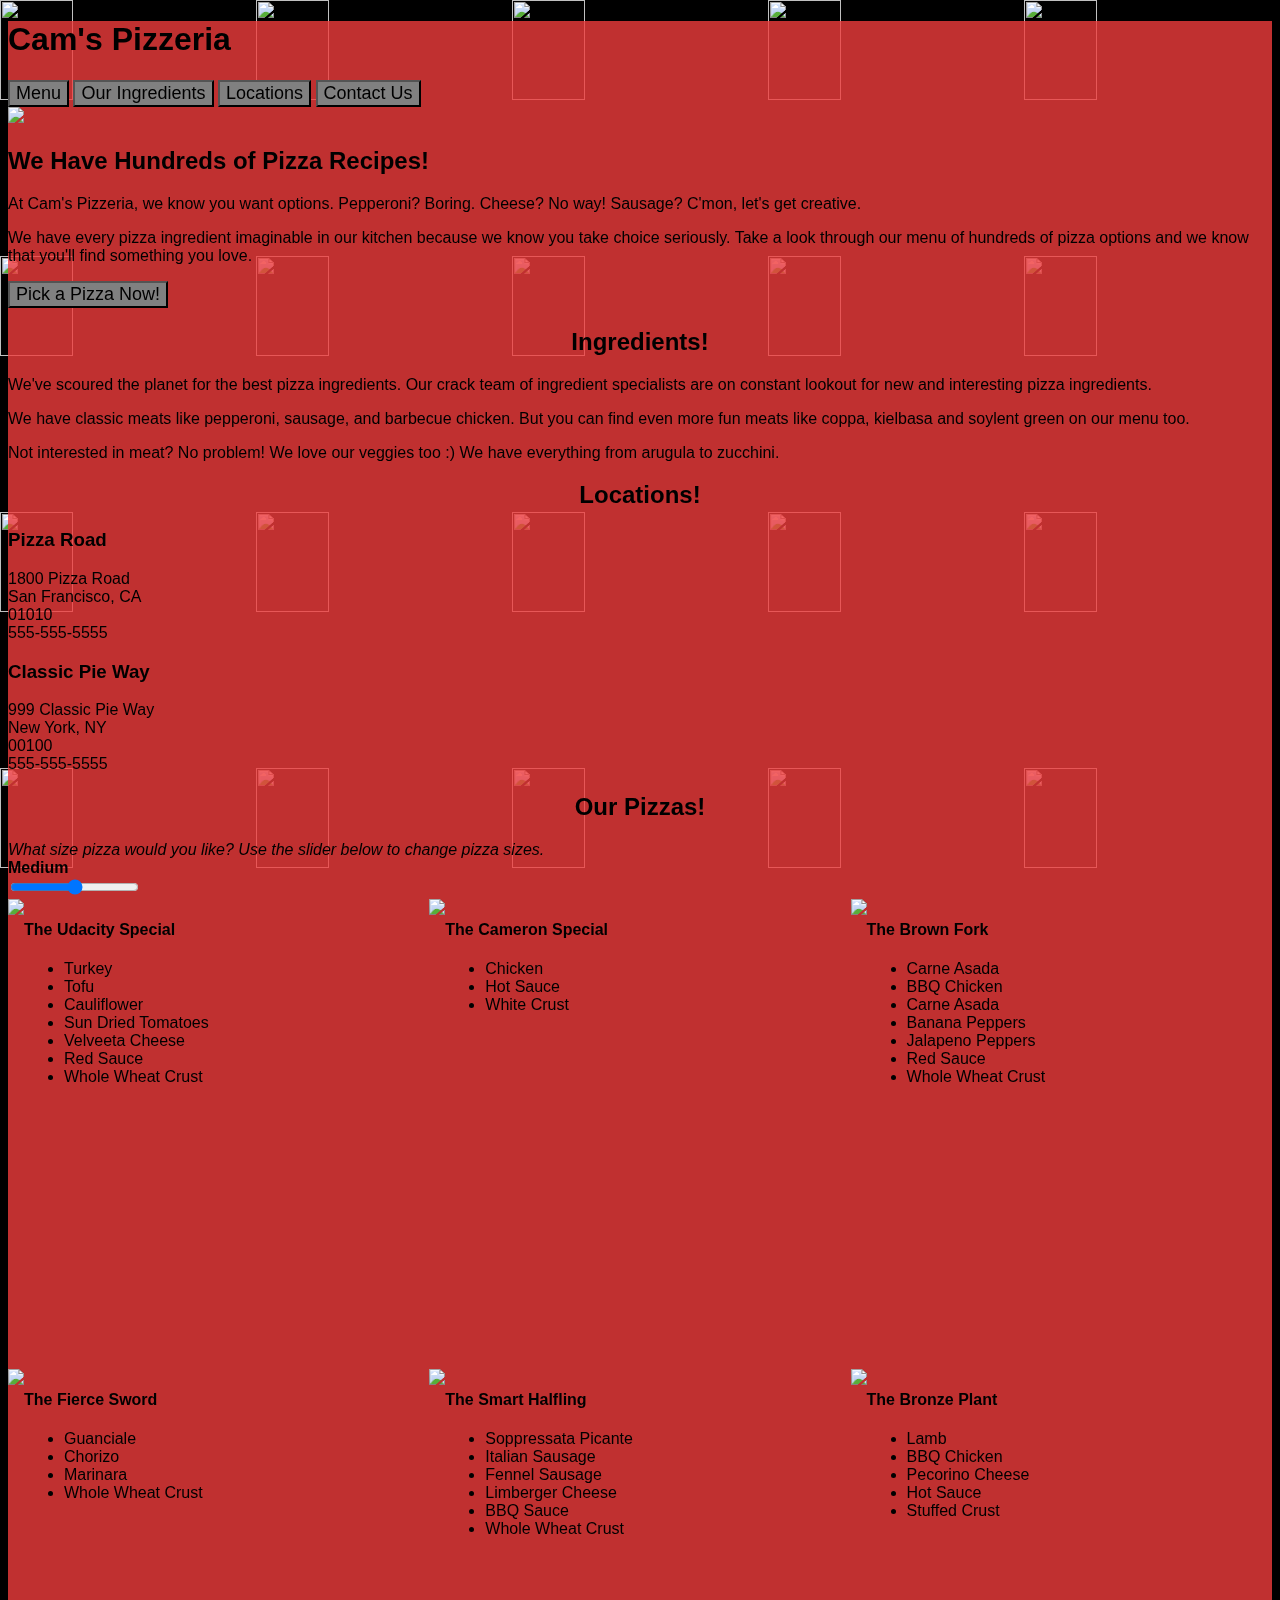
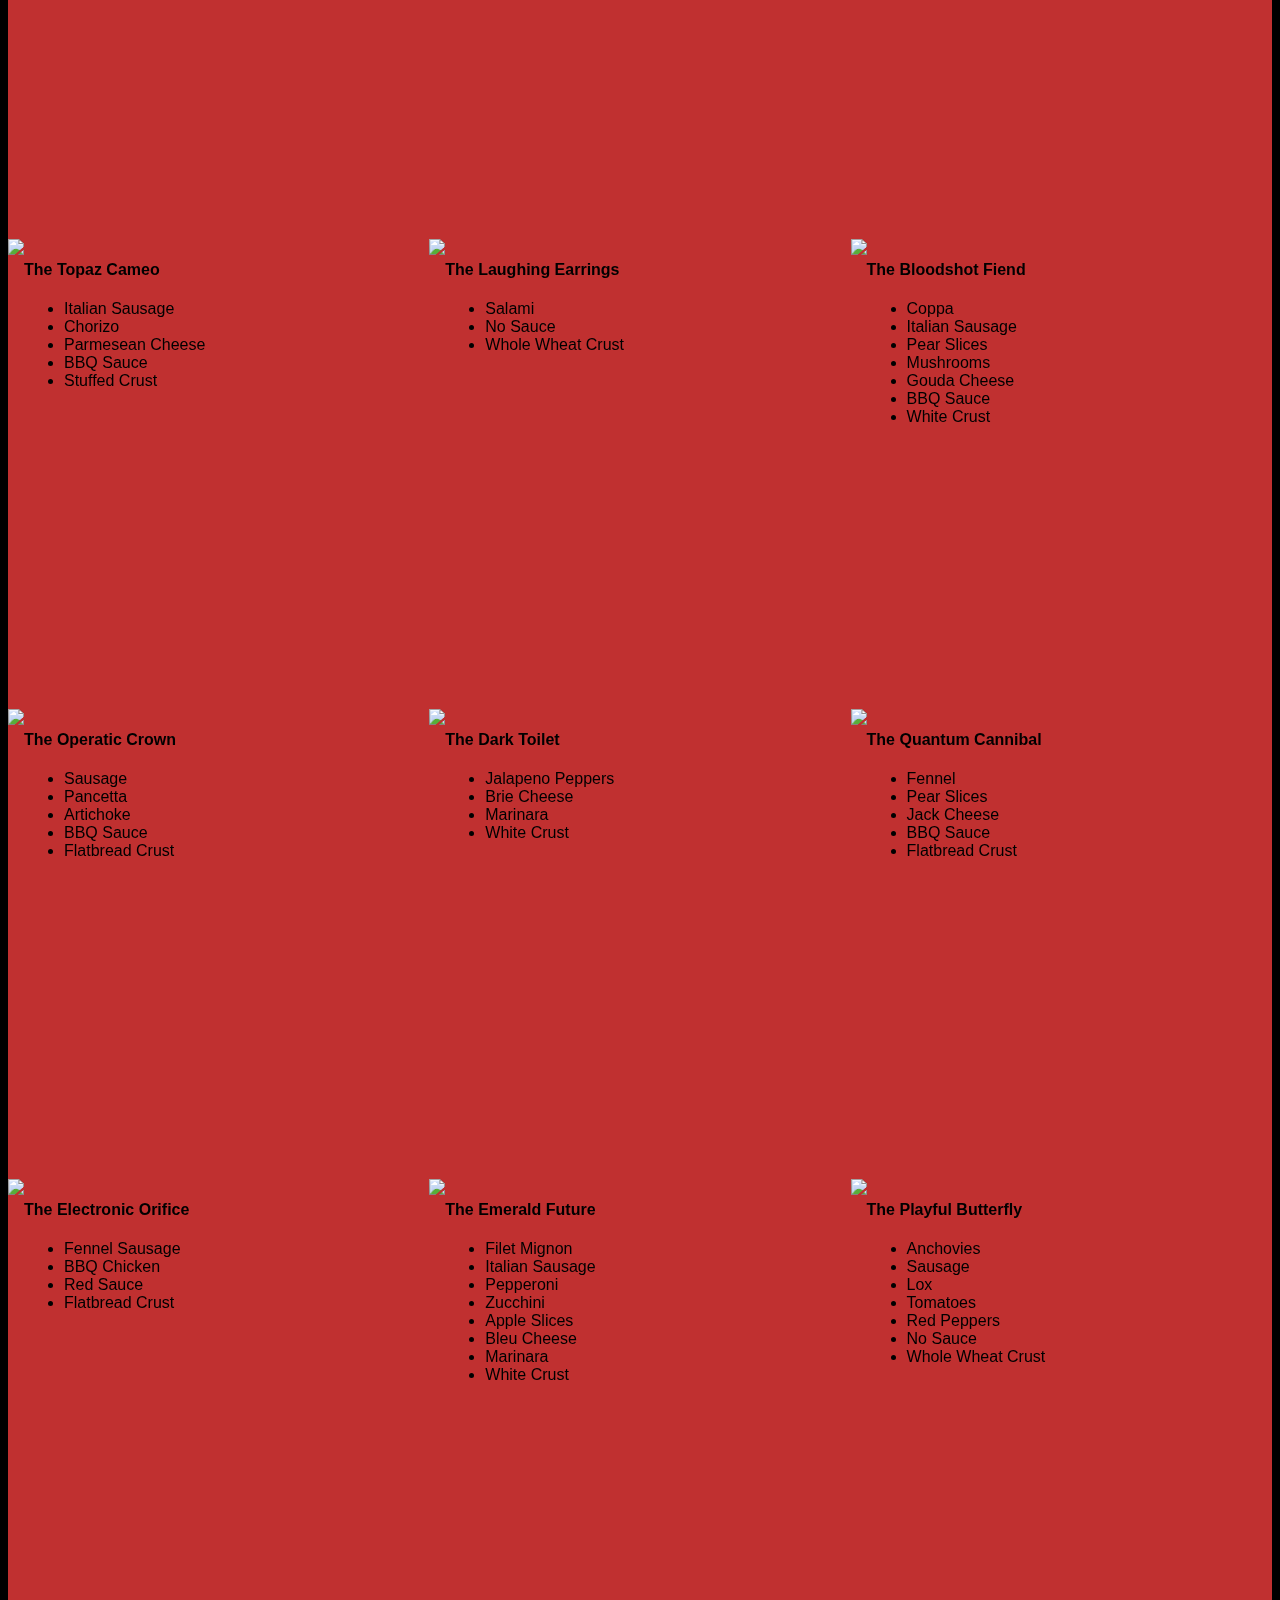
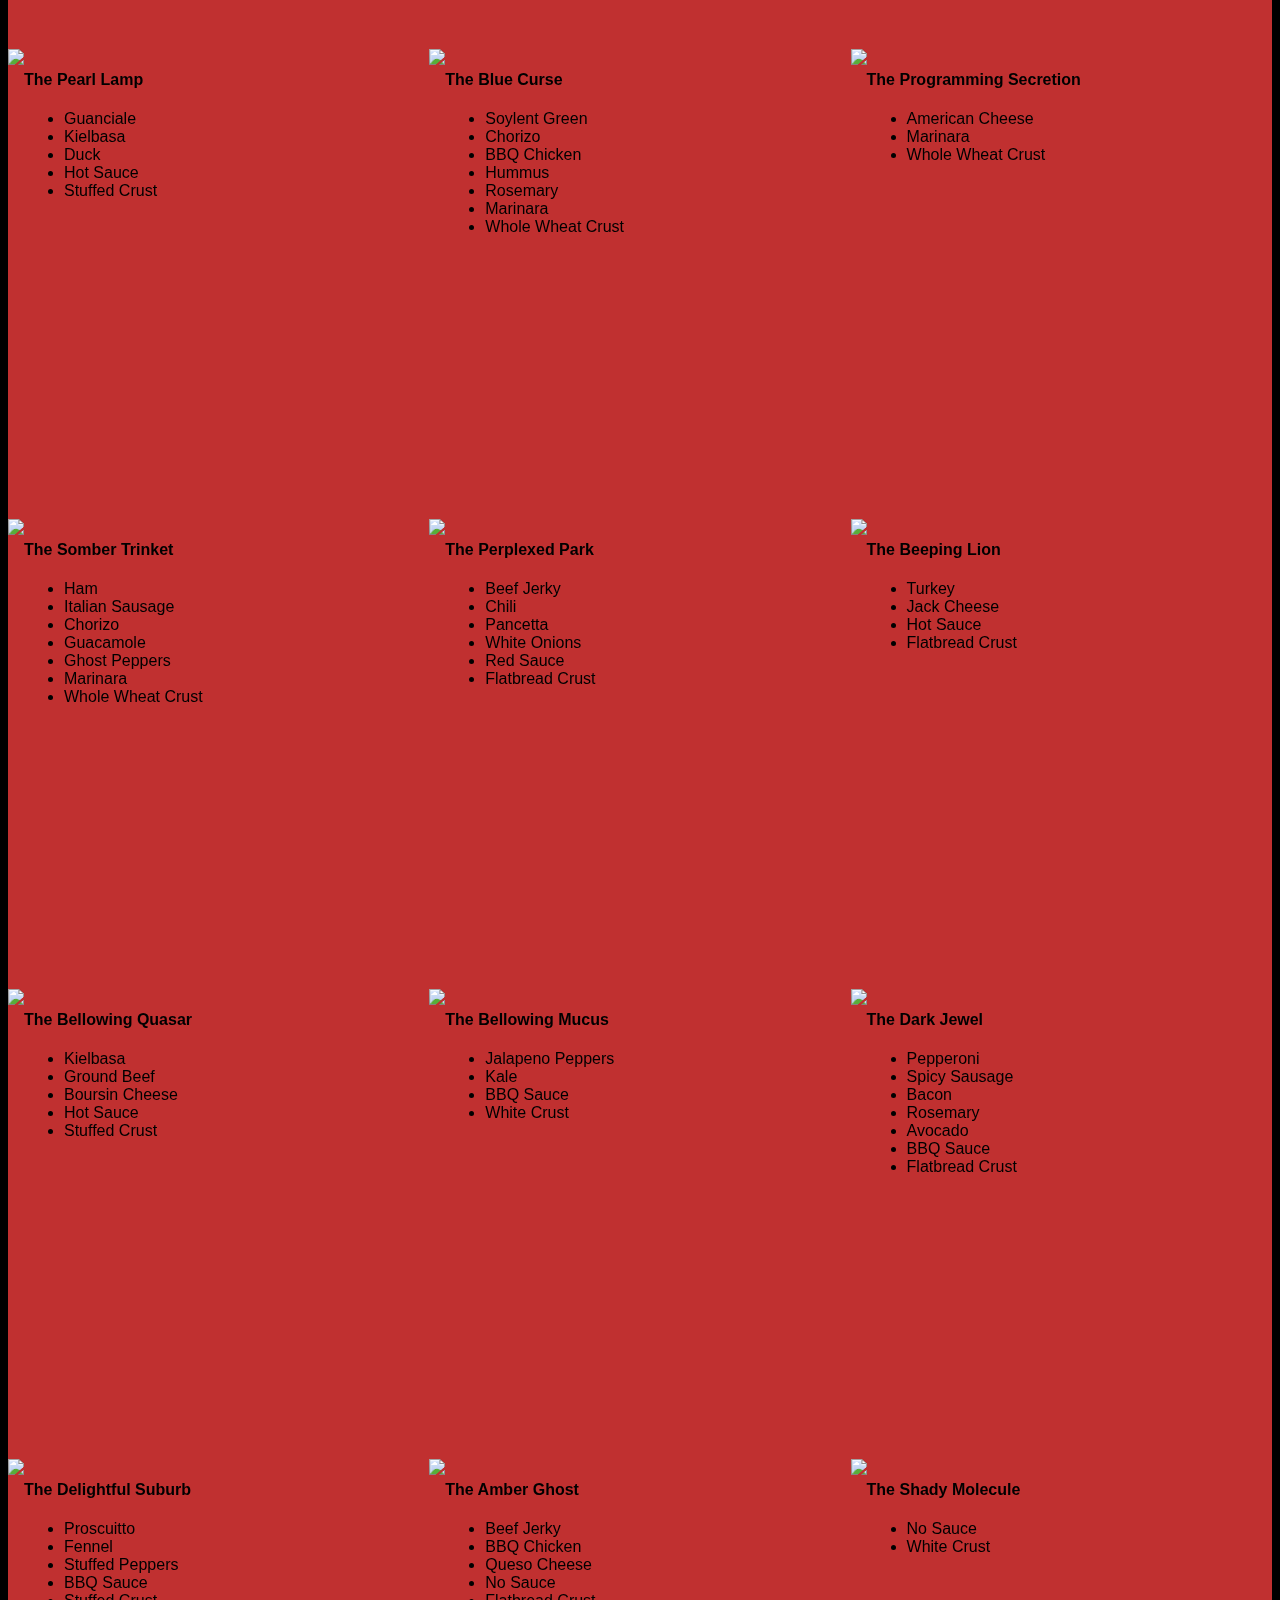
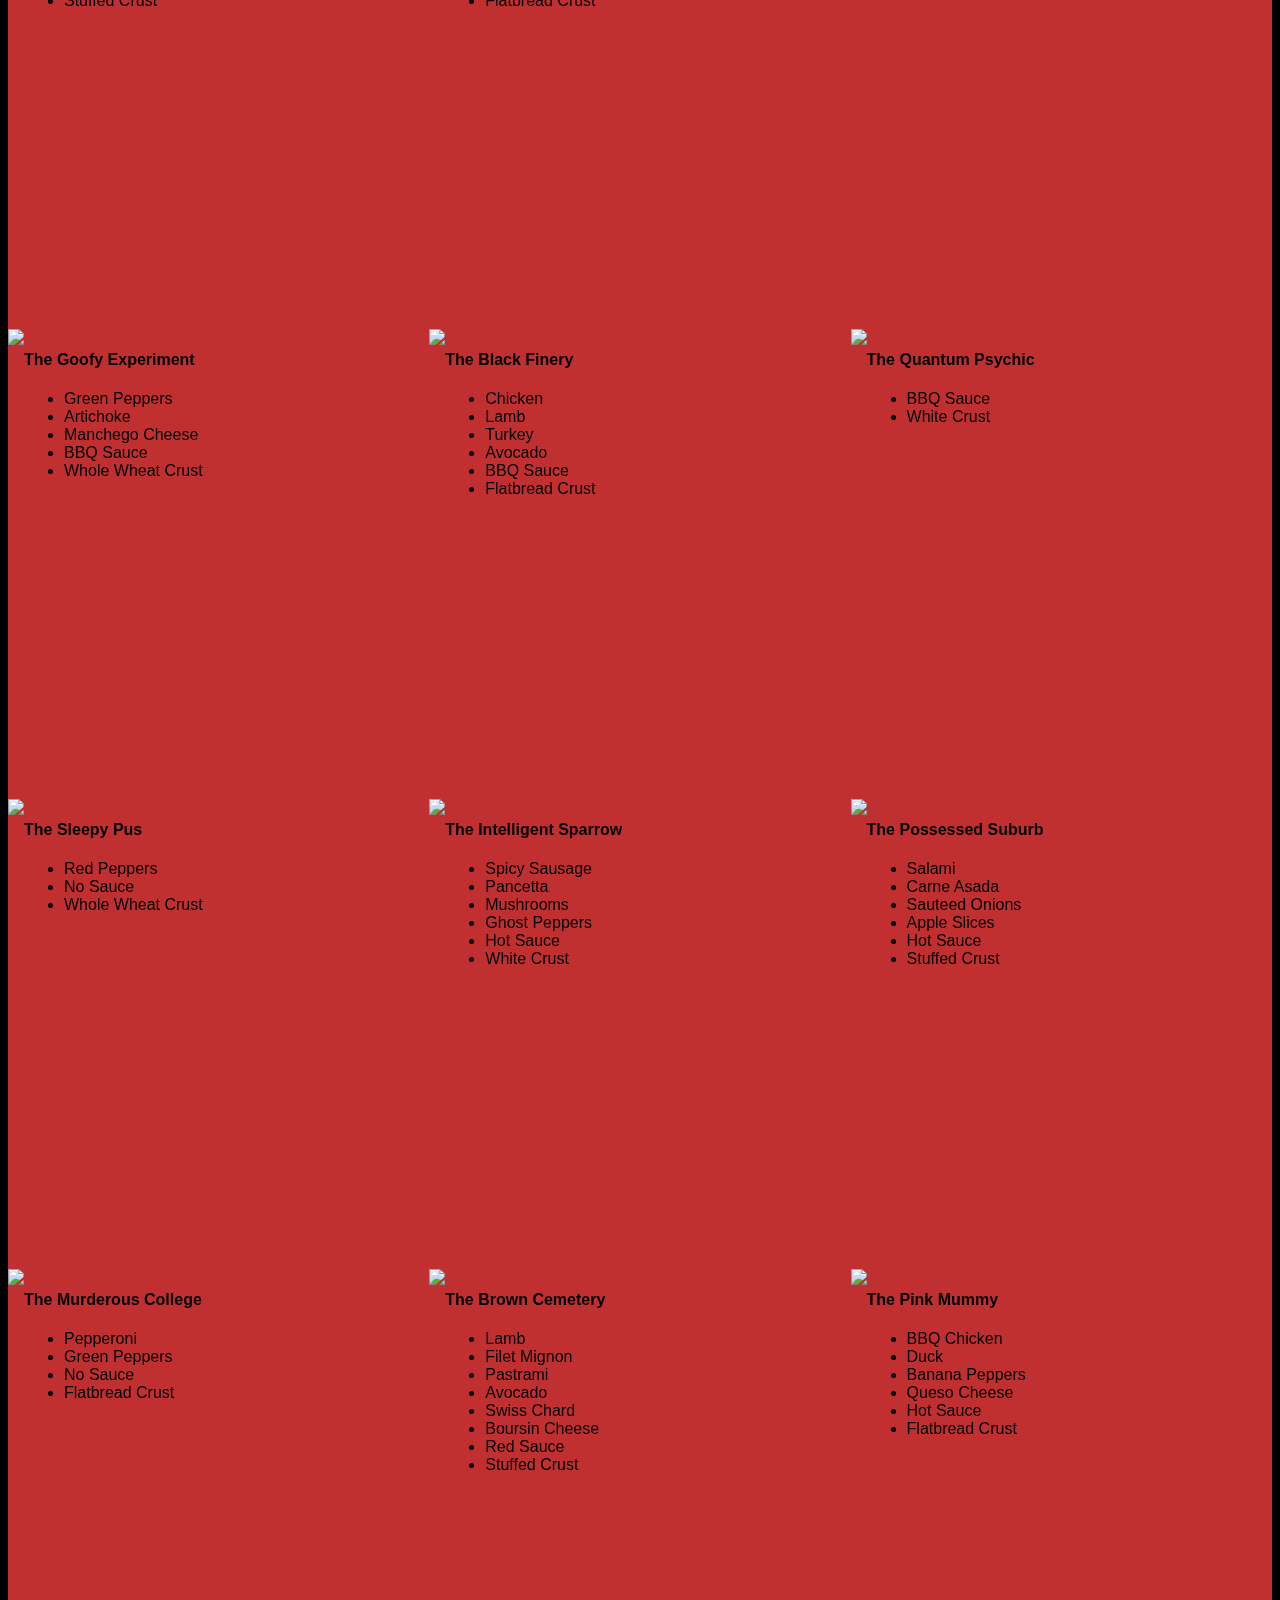
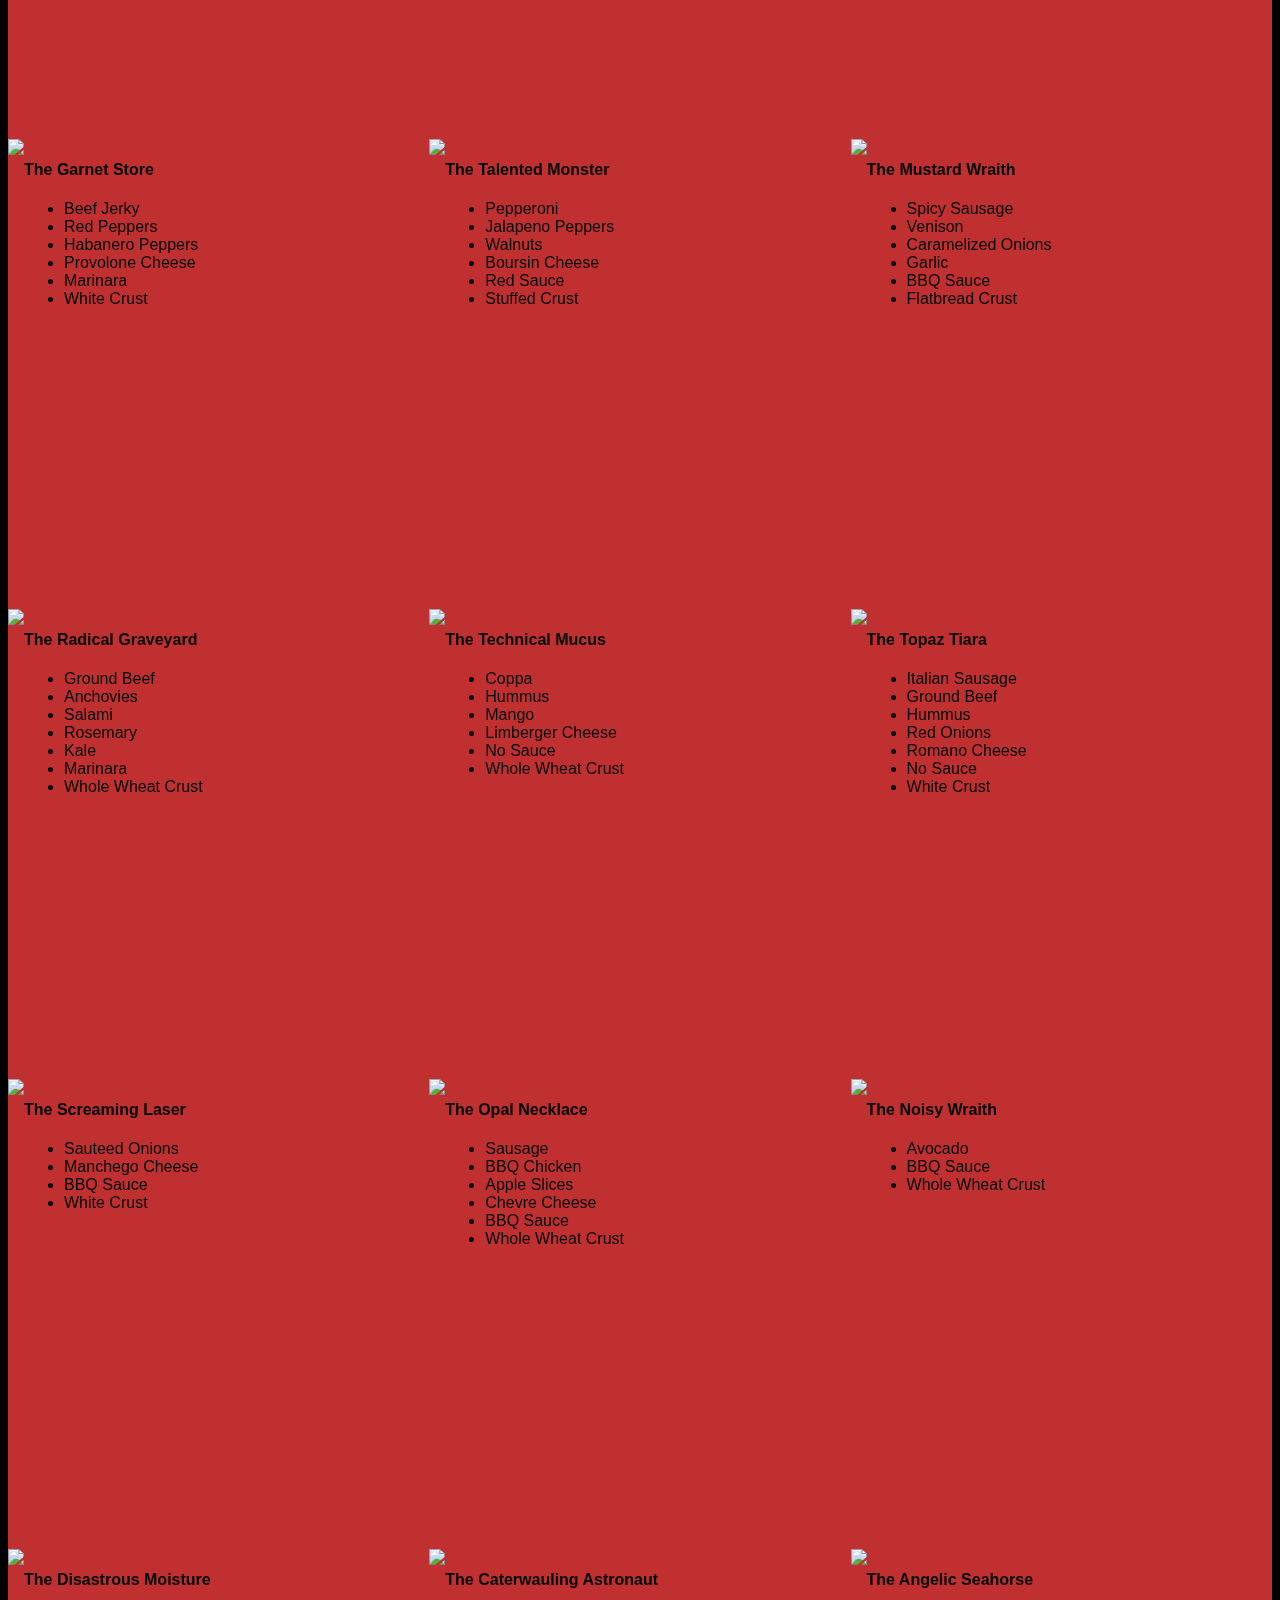
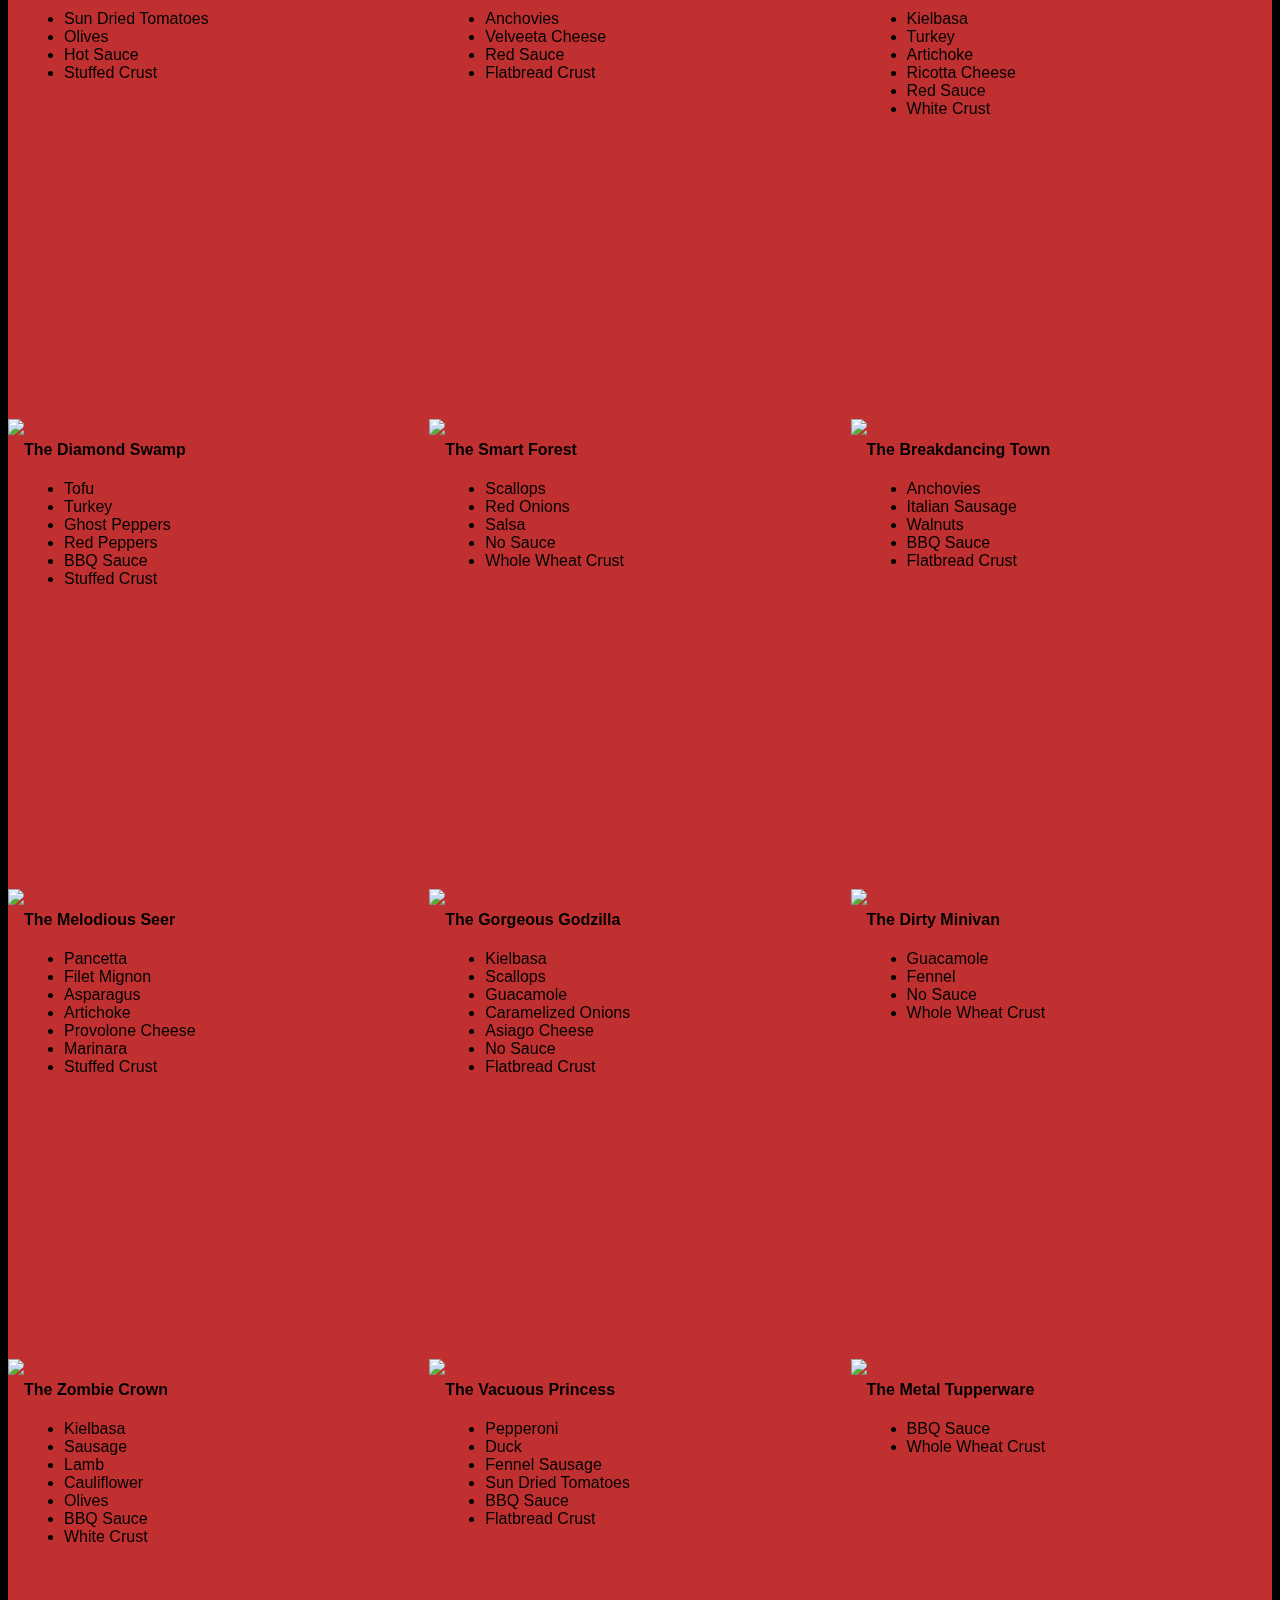
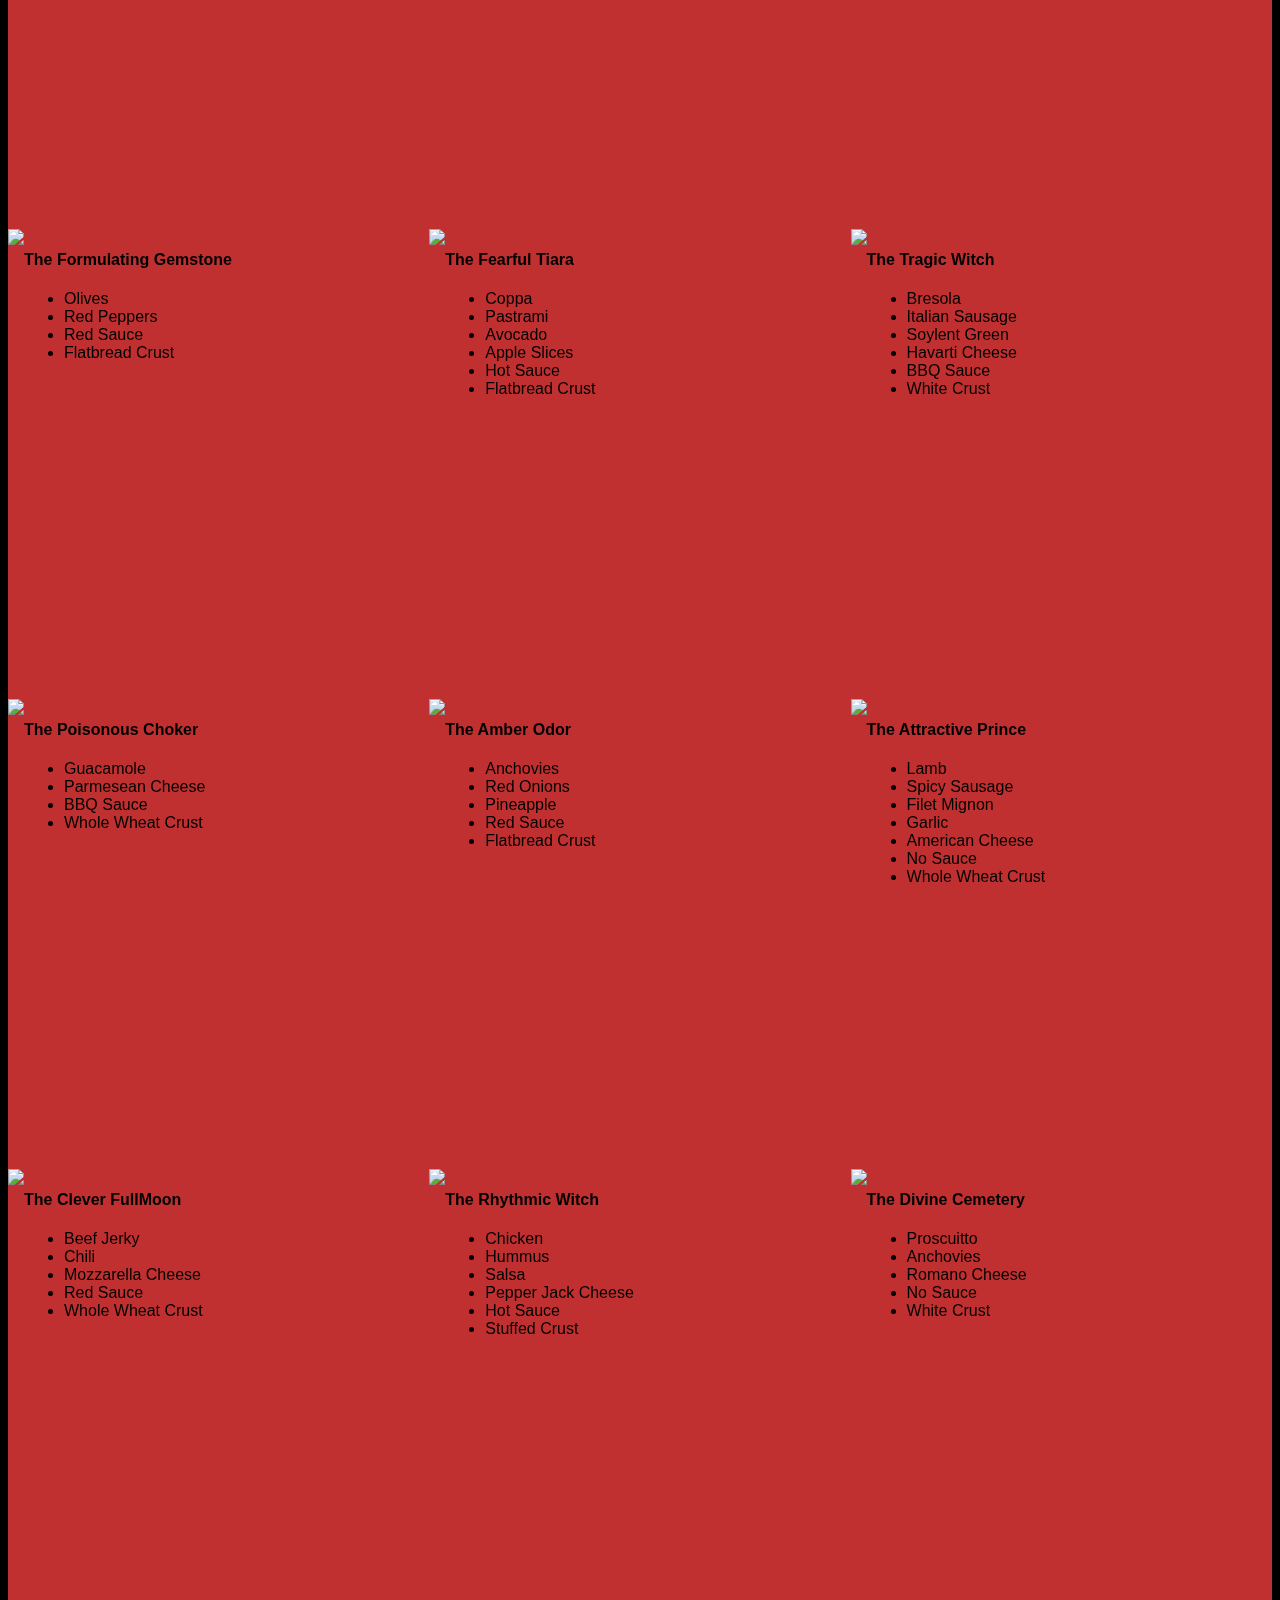
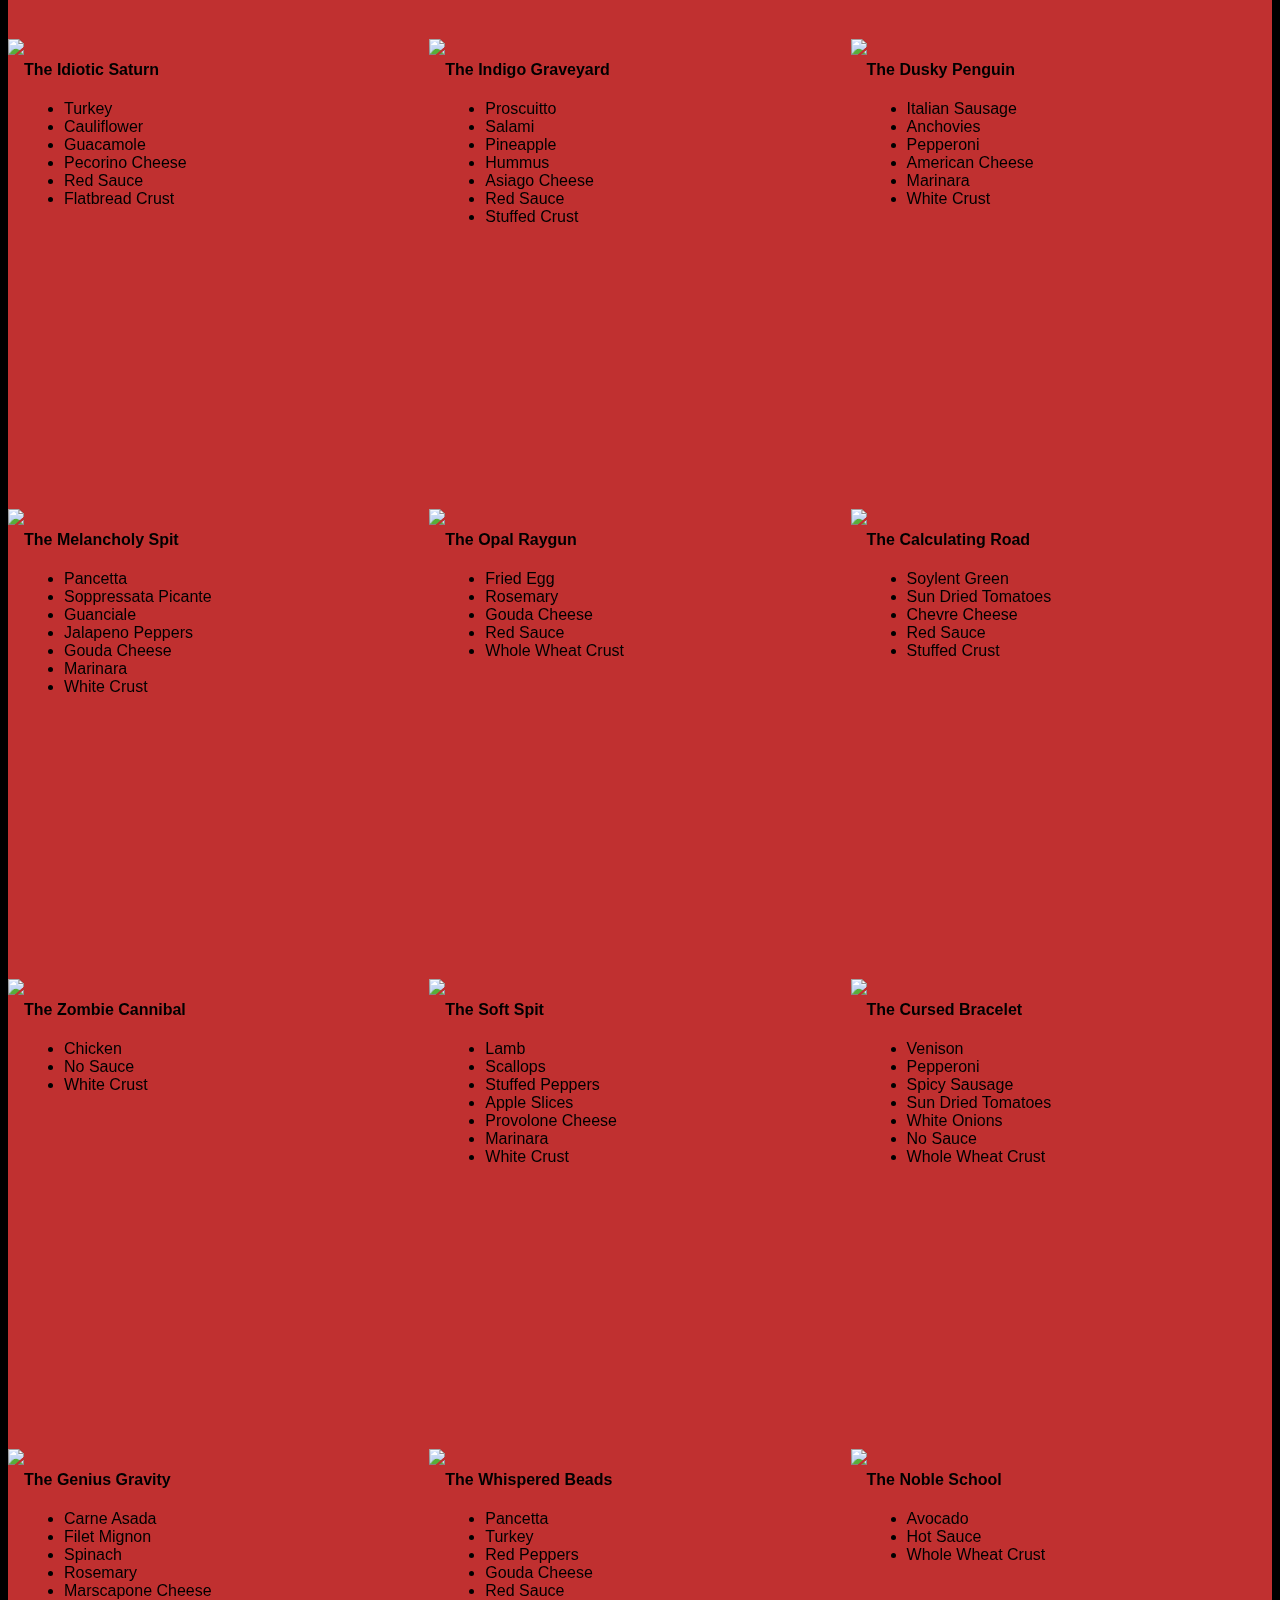
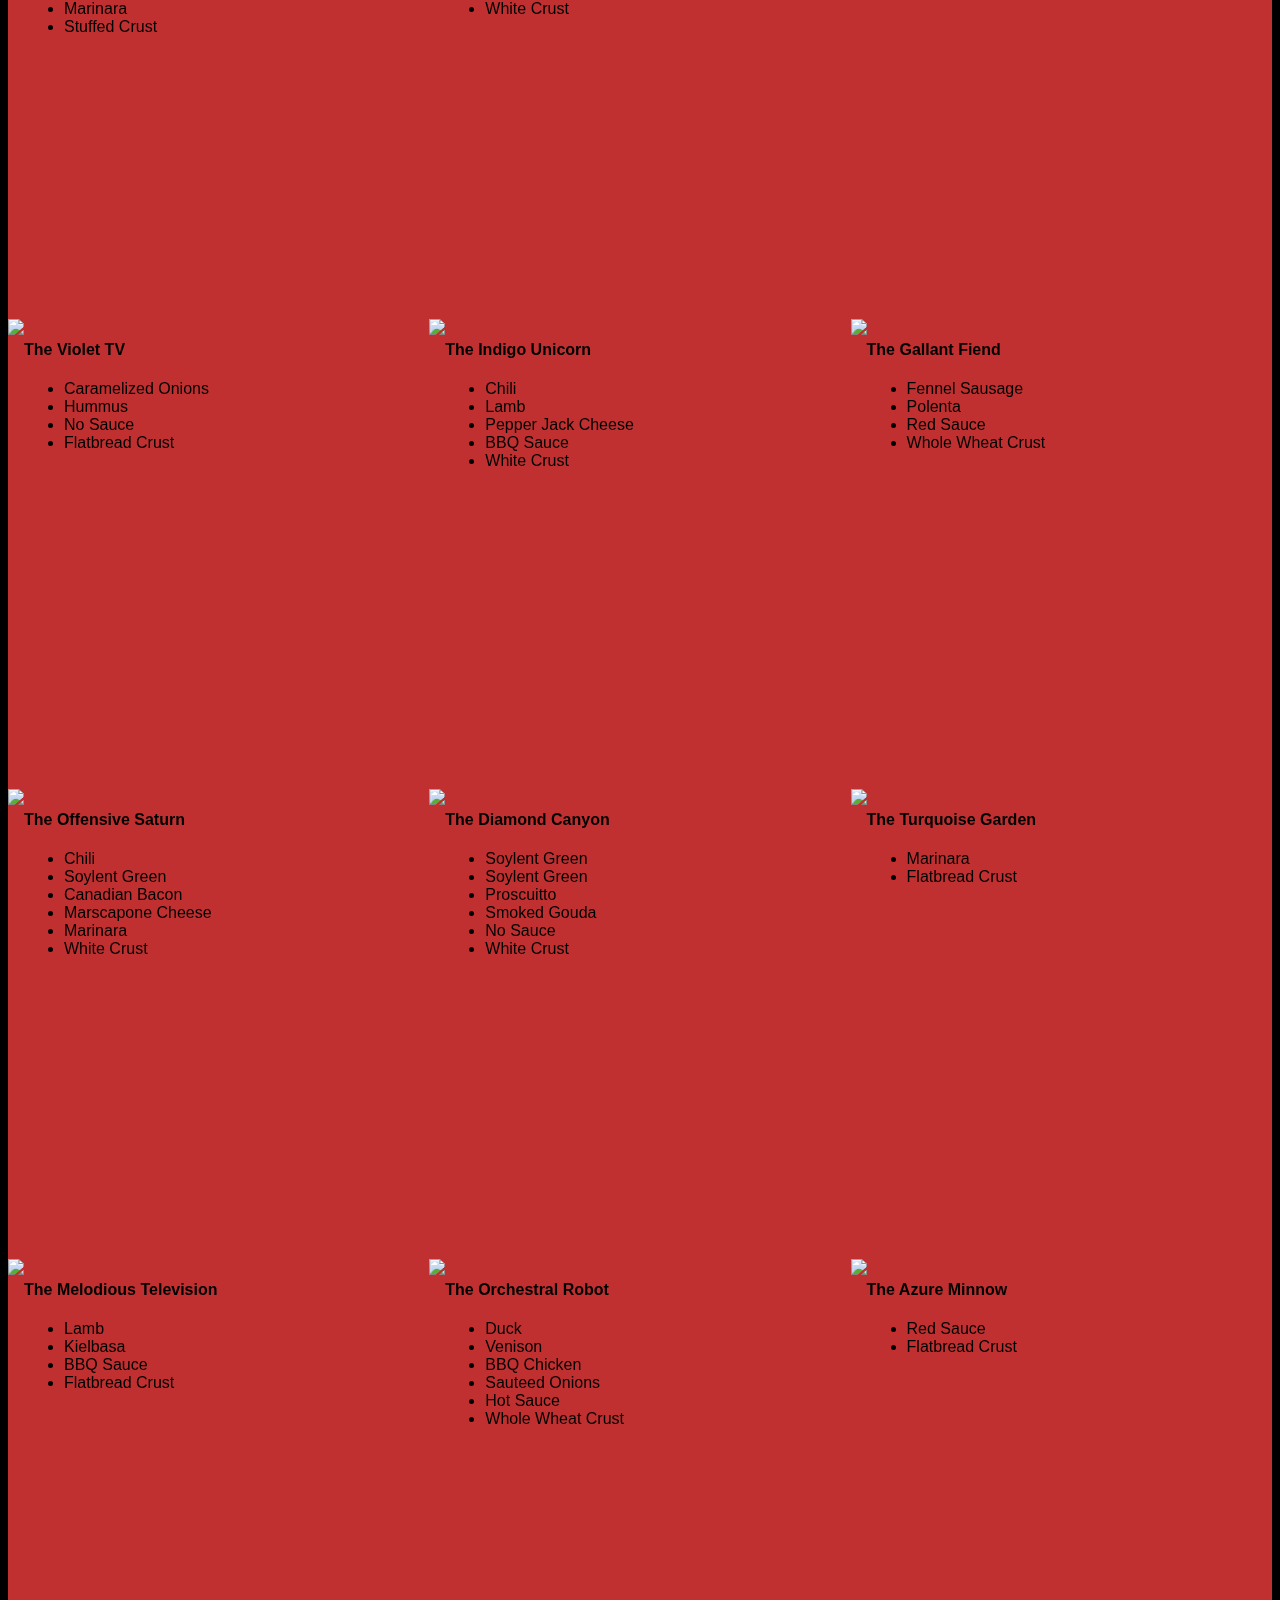
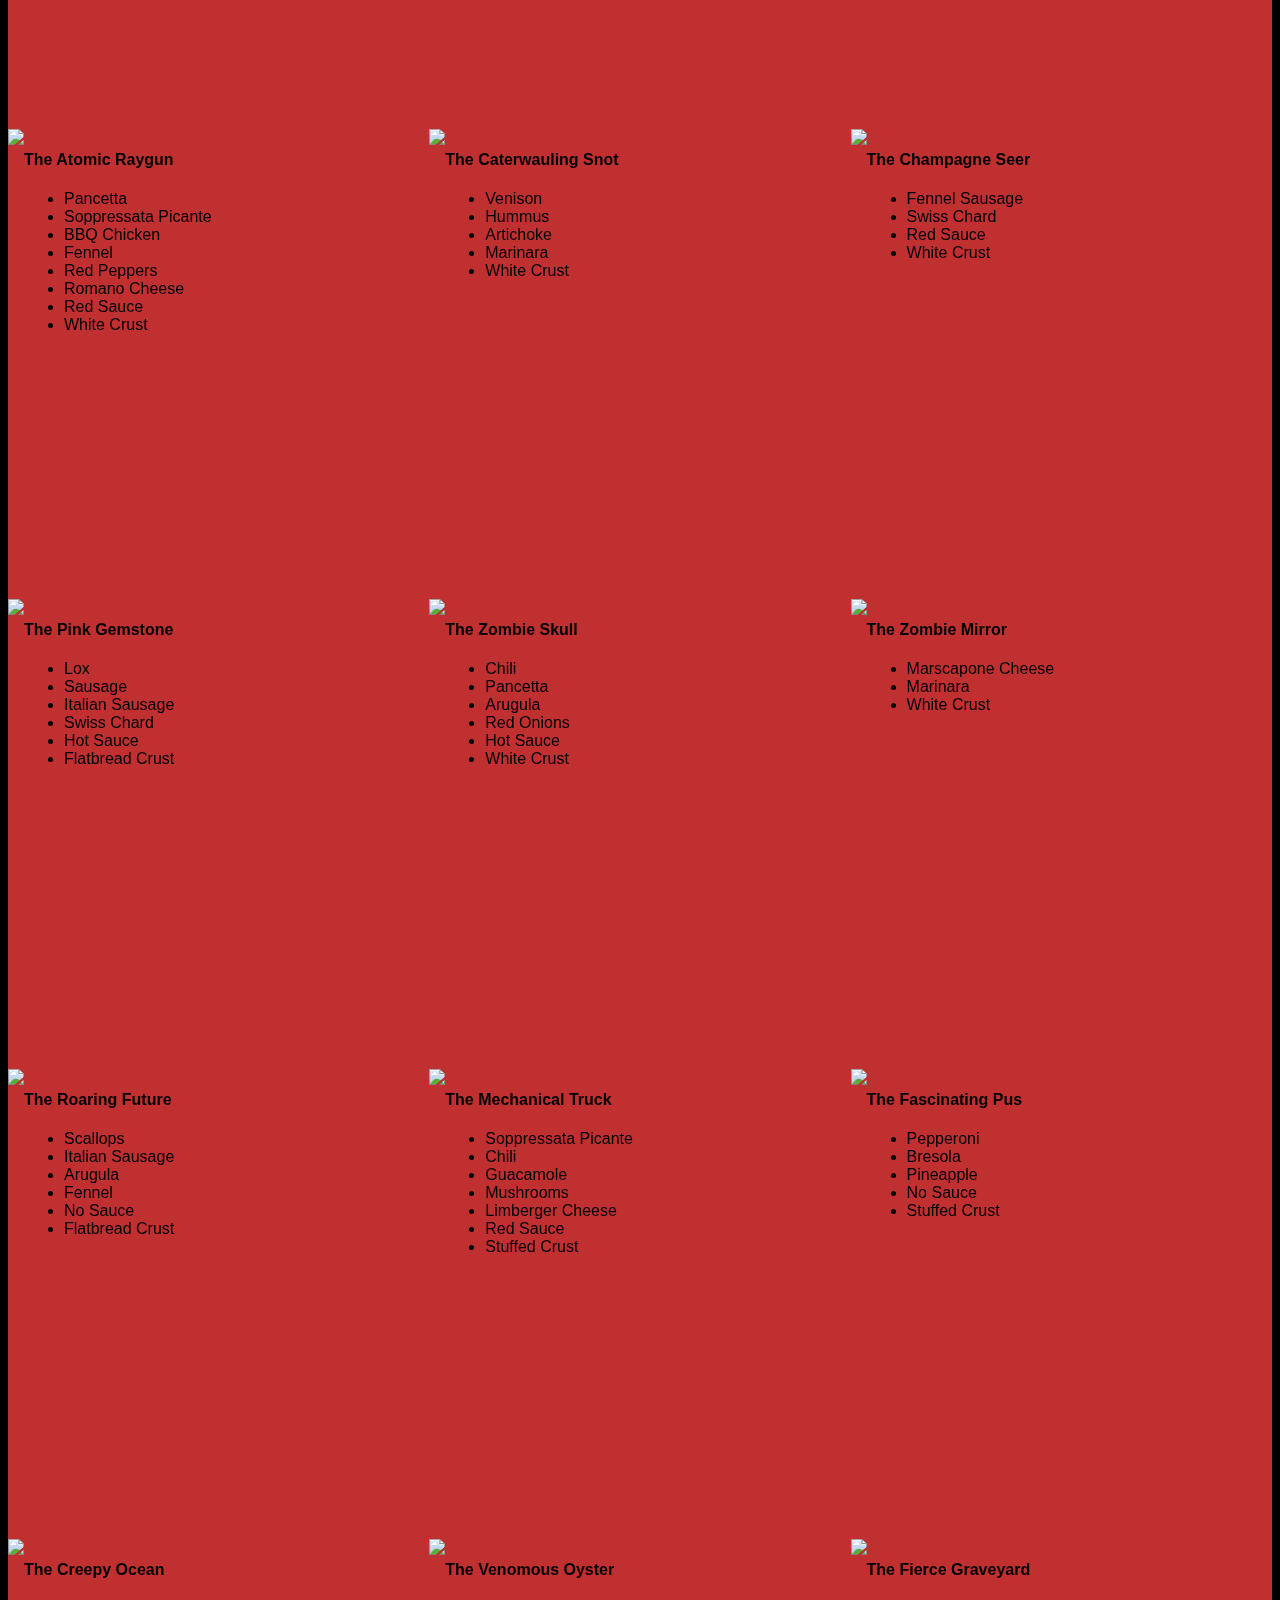
==== commit 26a6c26e: "removing css changing html elements" ====
--- a/views/pizza.html
+++ b/views/pizza.html
@@ -102,11 +102,11 @@
           </div>
         </div>
         <div id="randomPizzas" class="row">
-          <div id="pizza0" class="randomPizzaContainer" height: 325px;">
-            <div style="width:35%">
+          <div id="pizza0" class="randomPizzaContainer">
+            <div class="col-md-6">
               <img src="images/pizza.png" class="img-responsive">
             </div>
-            <div style="width:65%">
+            <div class="col-md-6">
               <h4>The Udacity Special</h4>
               <ul>
                 <li>Turkey</li>
@@ -119,11 +119,11 @@
               </ul>
             </div>
           </div>
-          <div id="pizza1" class="randomPizzaContainer" height: 325px;">
-            <div style="width:35%">
+          <div id="pizza1" class="randomPizzaContainer">
+            <div class="col-md-6">
               <img src="images/pizza.png" class="img-responsive">
             </div>
-            <div style="width:65%">
+            <div class="col-md-6">
               <h4>The Cameron Special</h4>
               <ul>
                 <li>Chicken</li>
@@ -141,4 +141,3 @@
 </body>
 
 </html>
-</html>
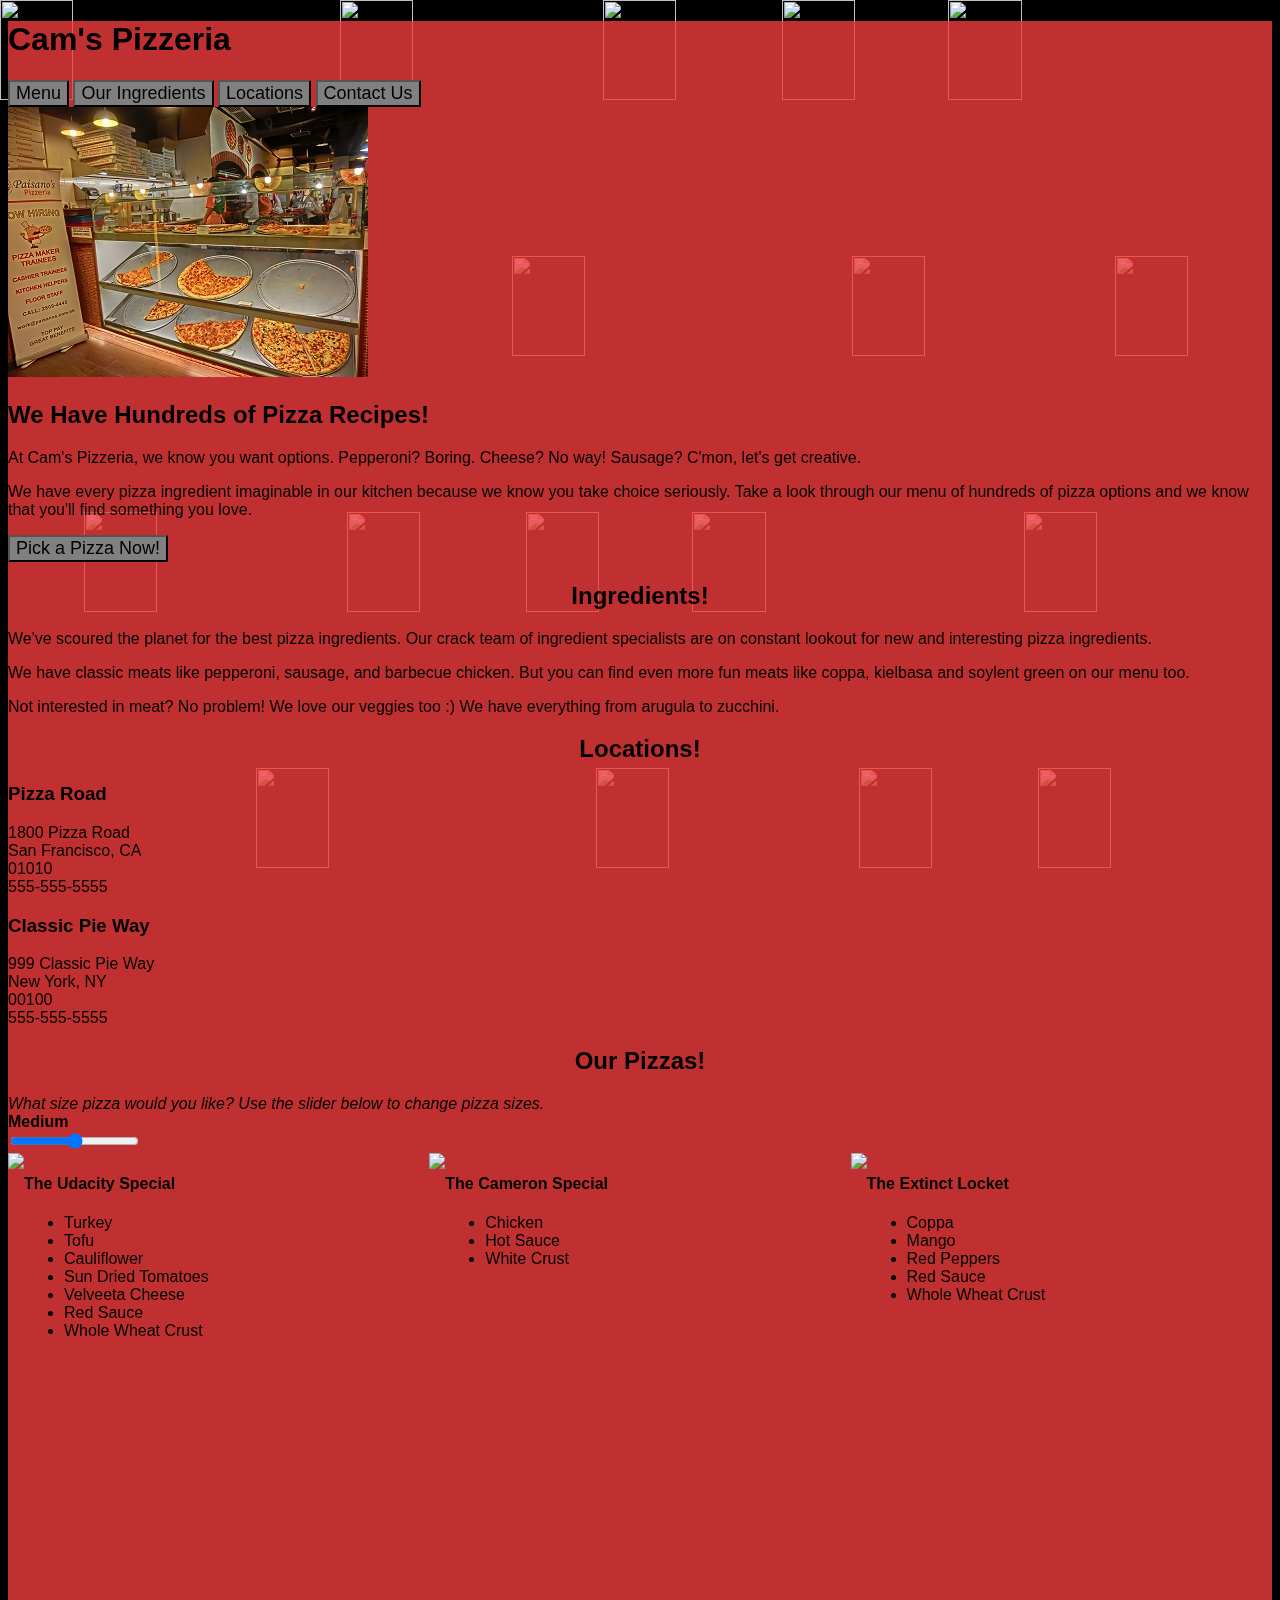
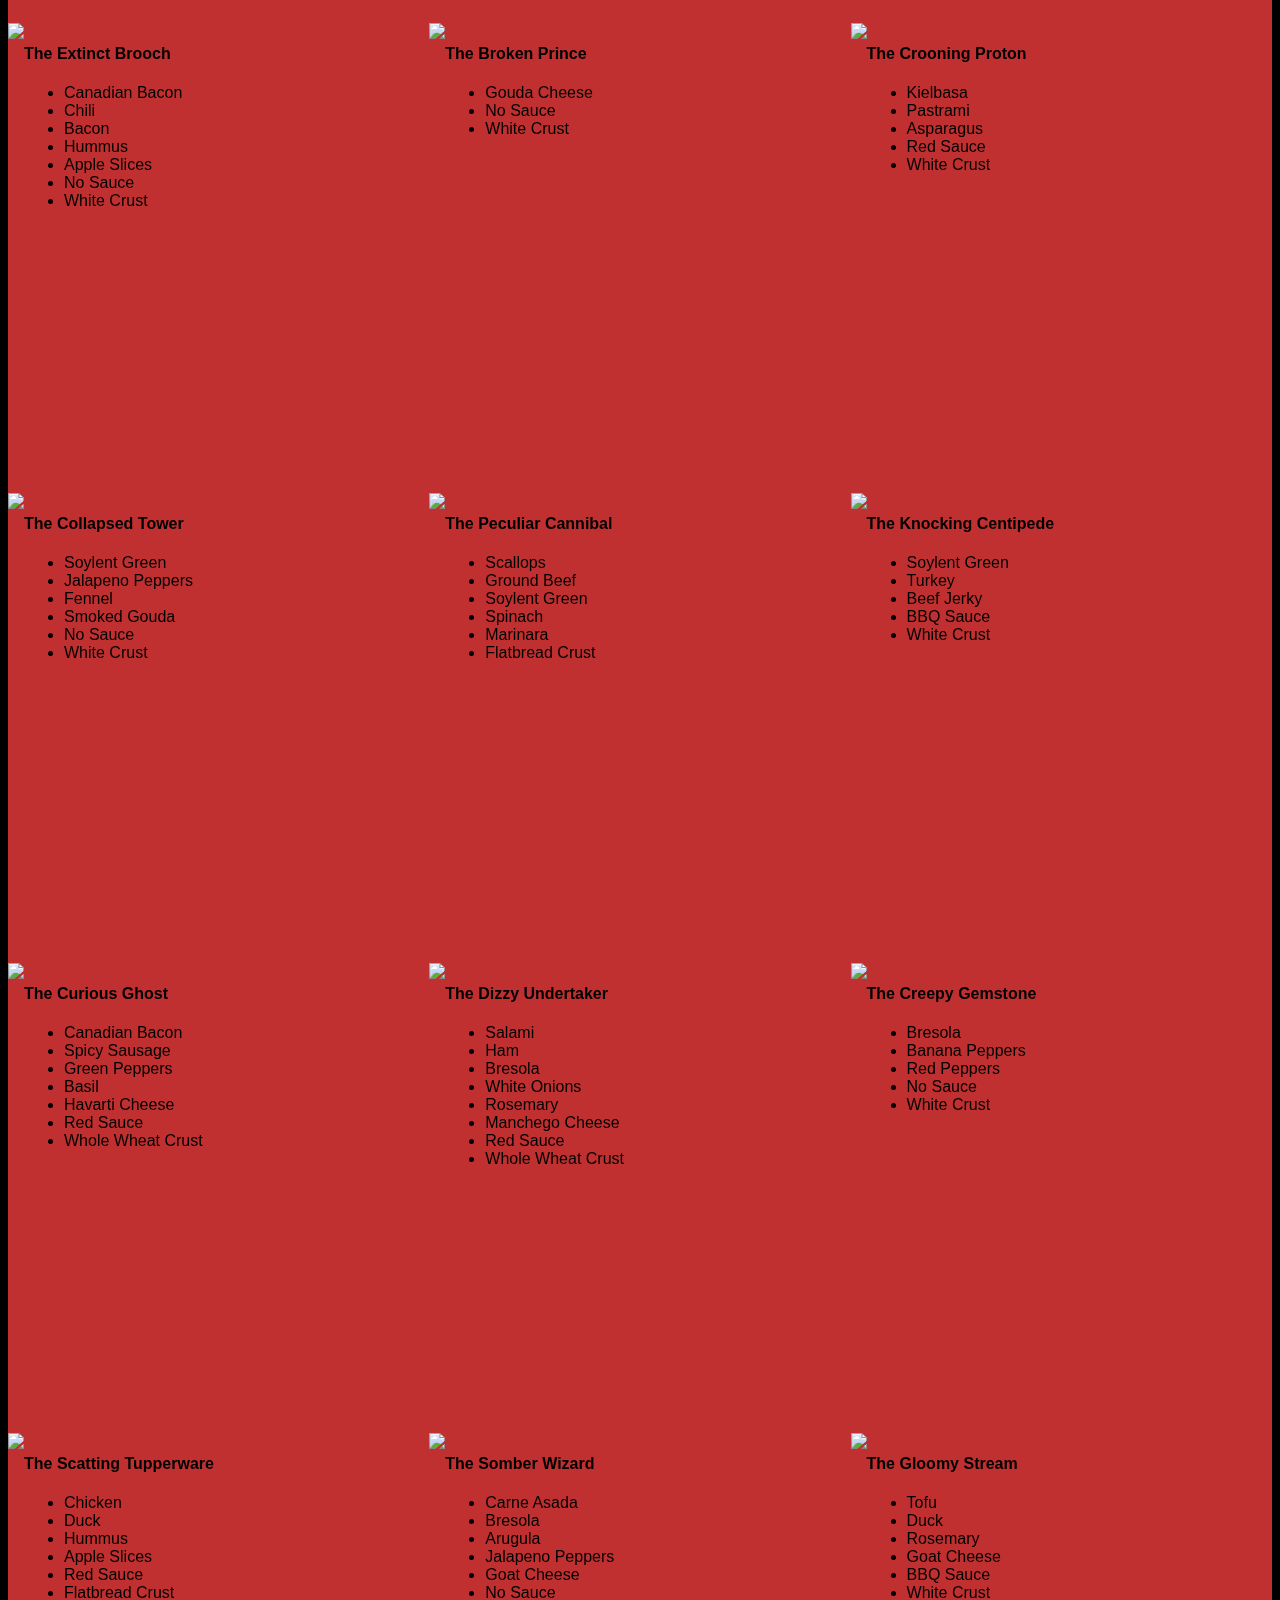
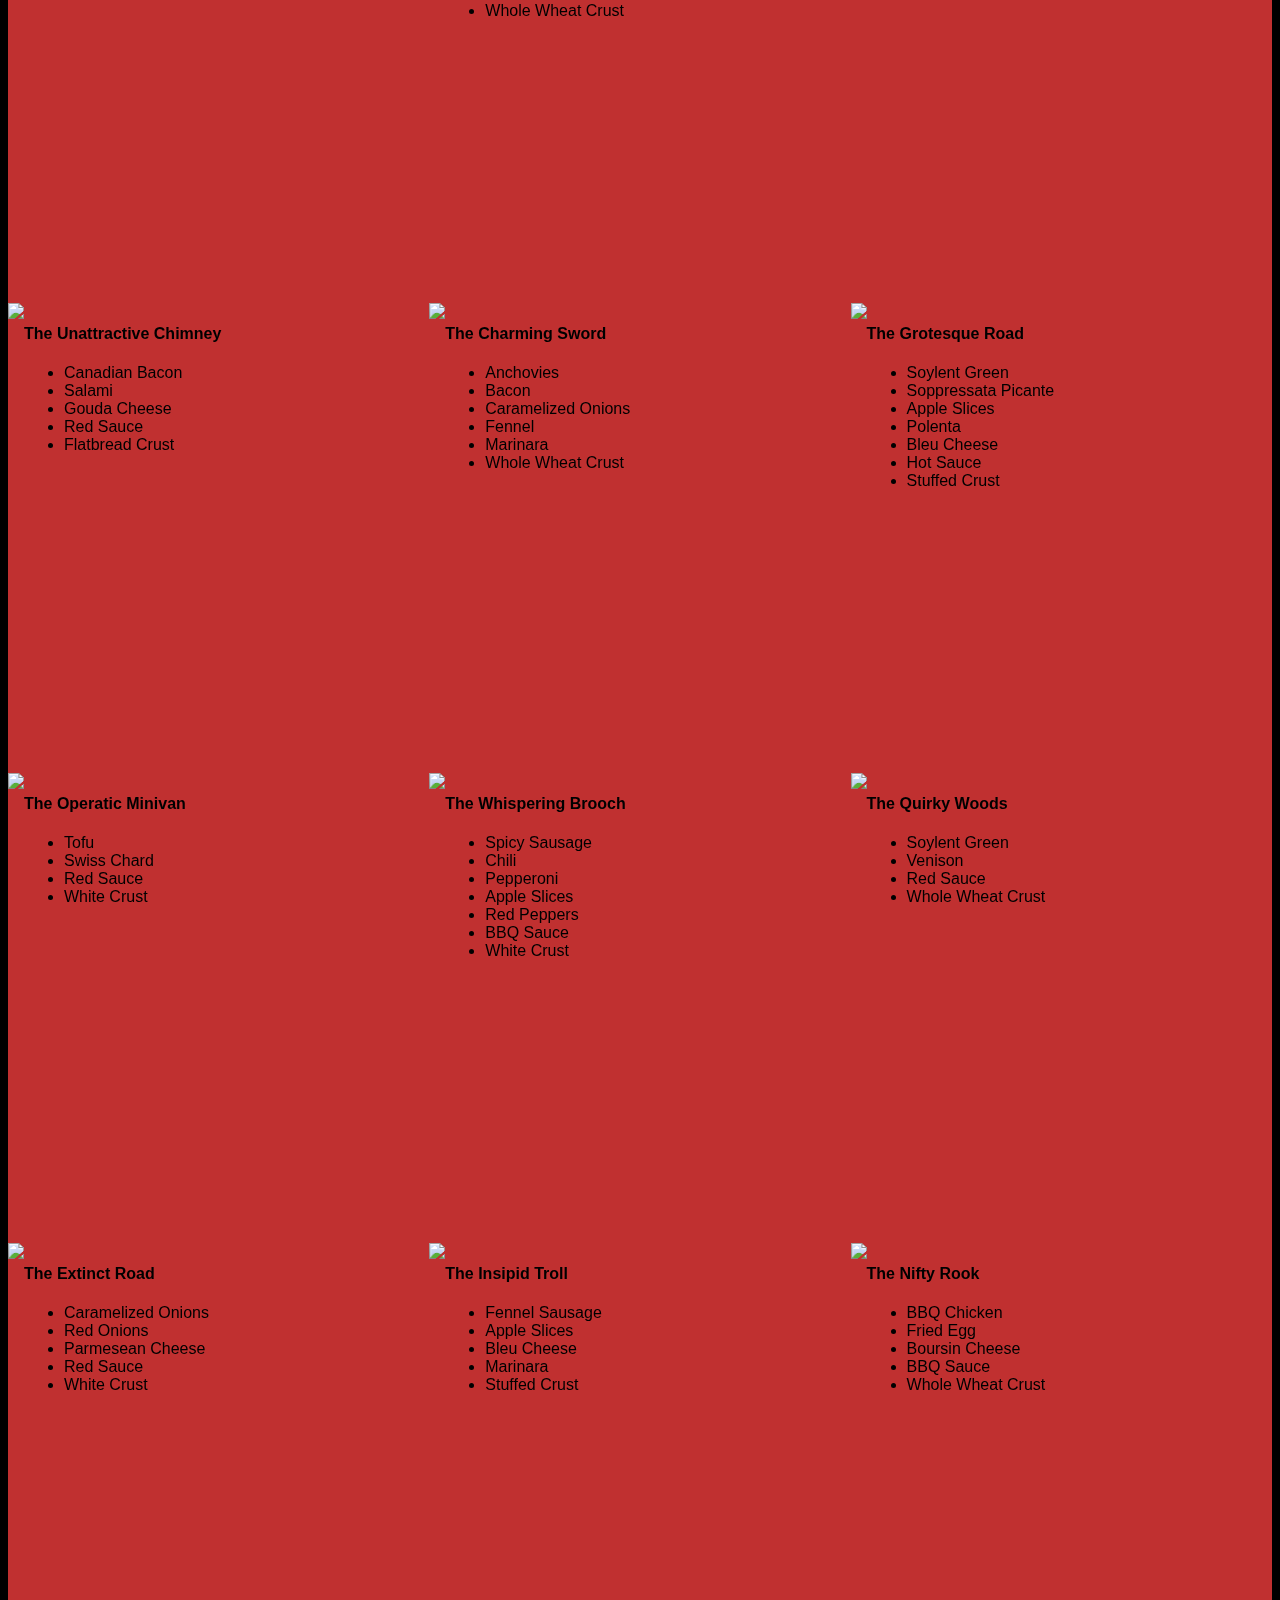
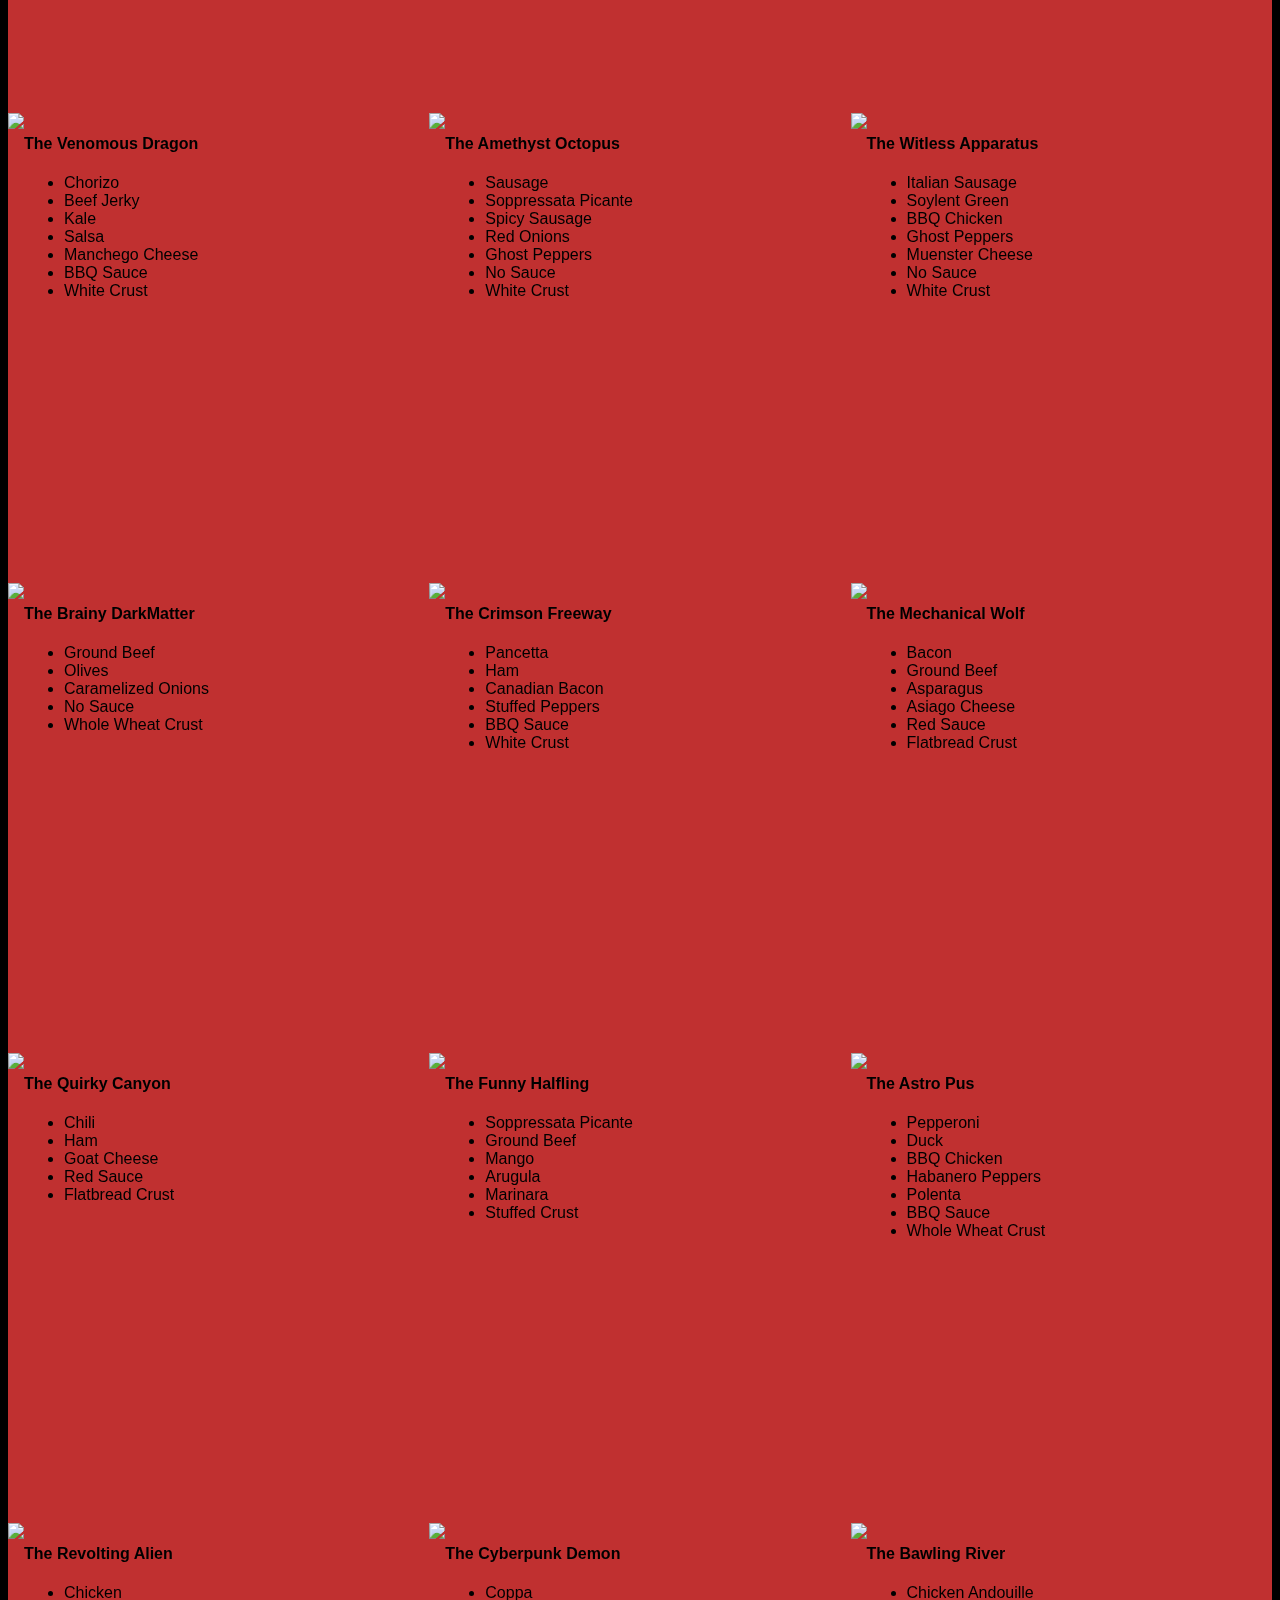
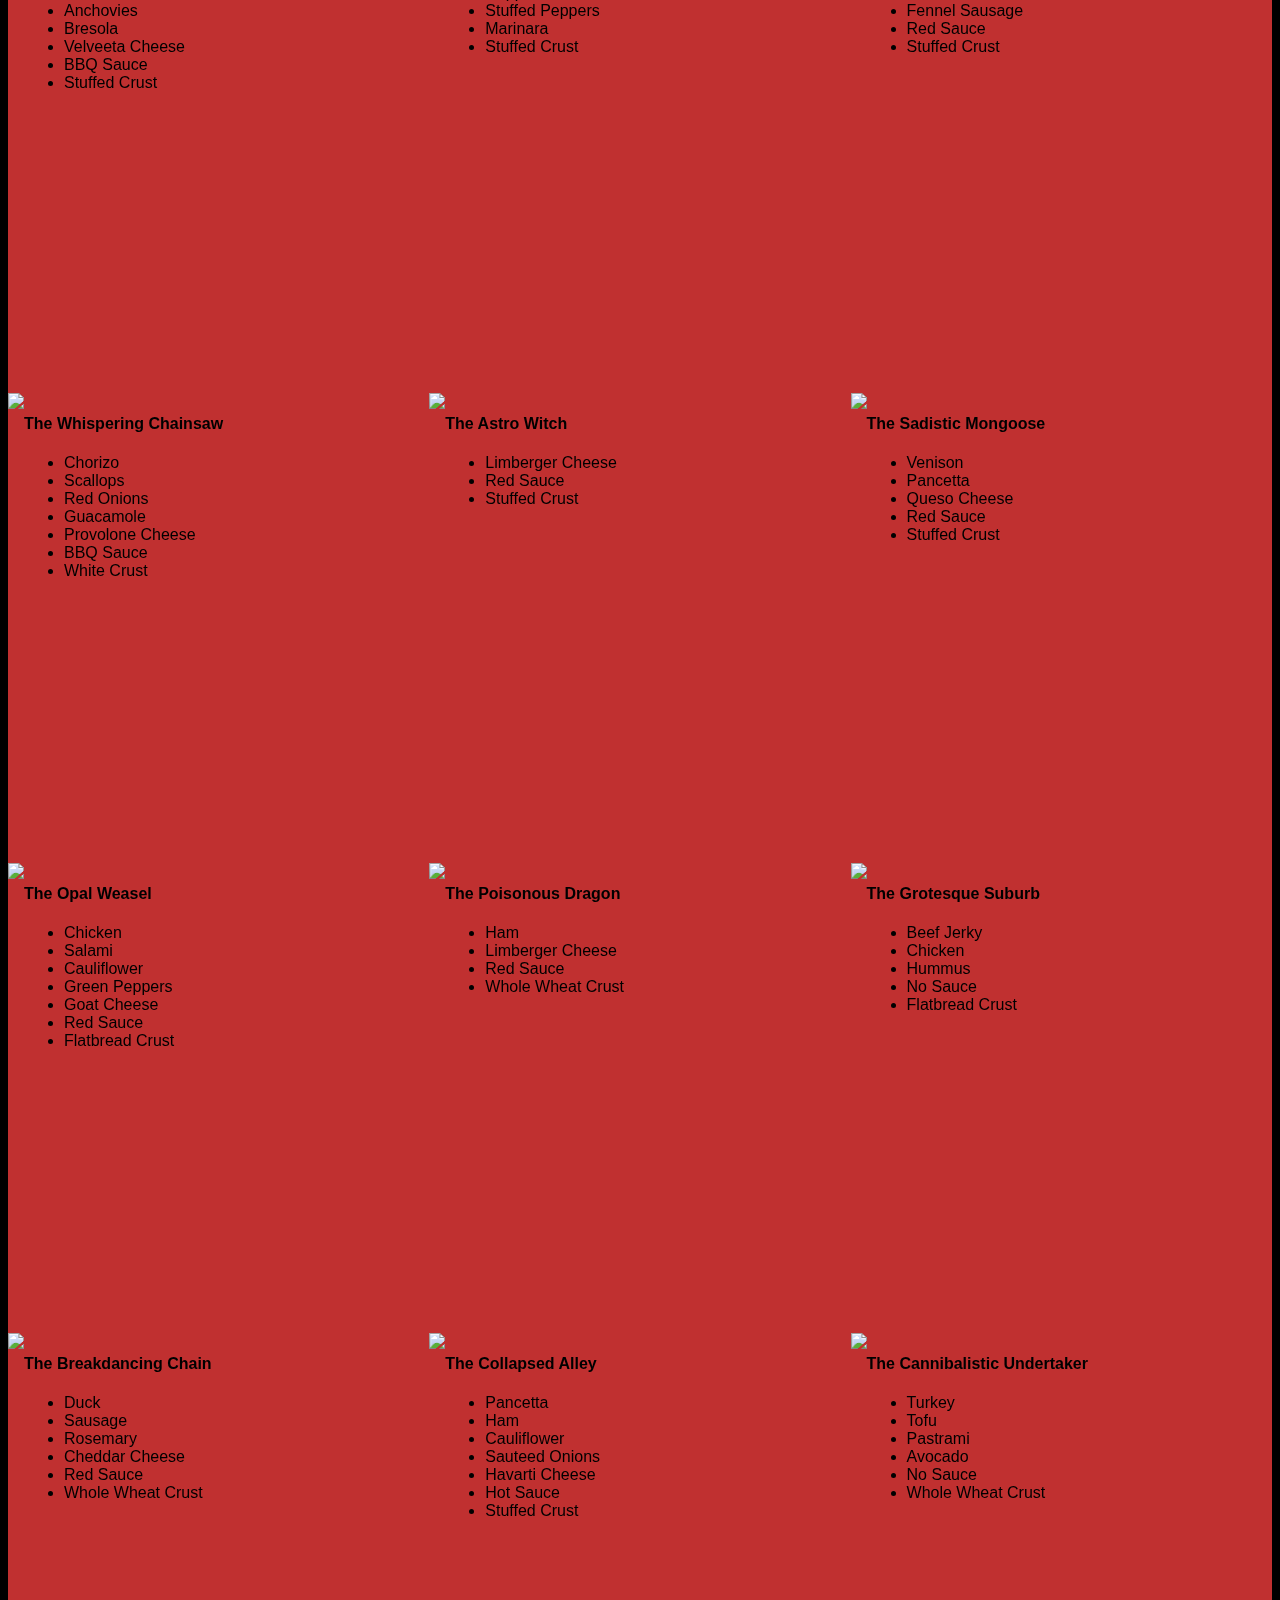
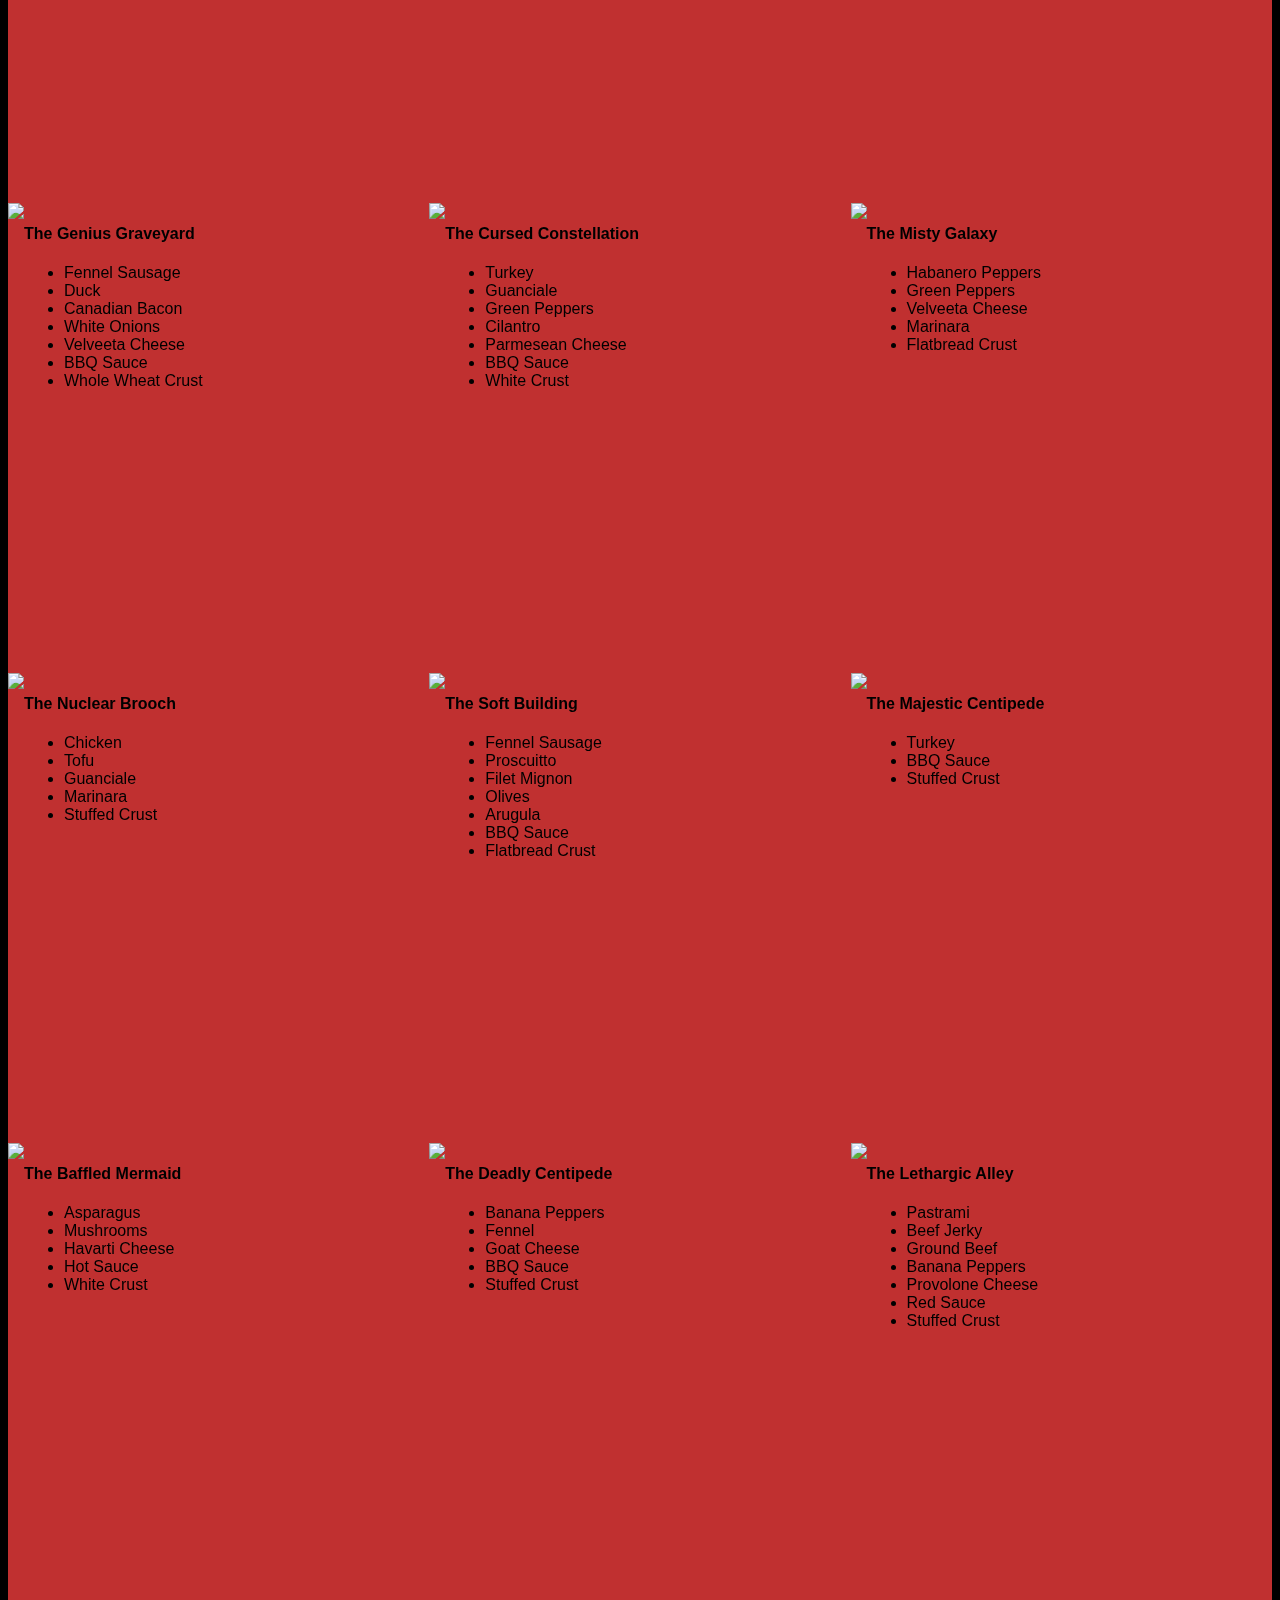
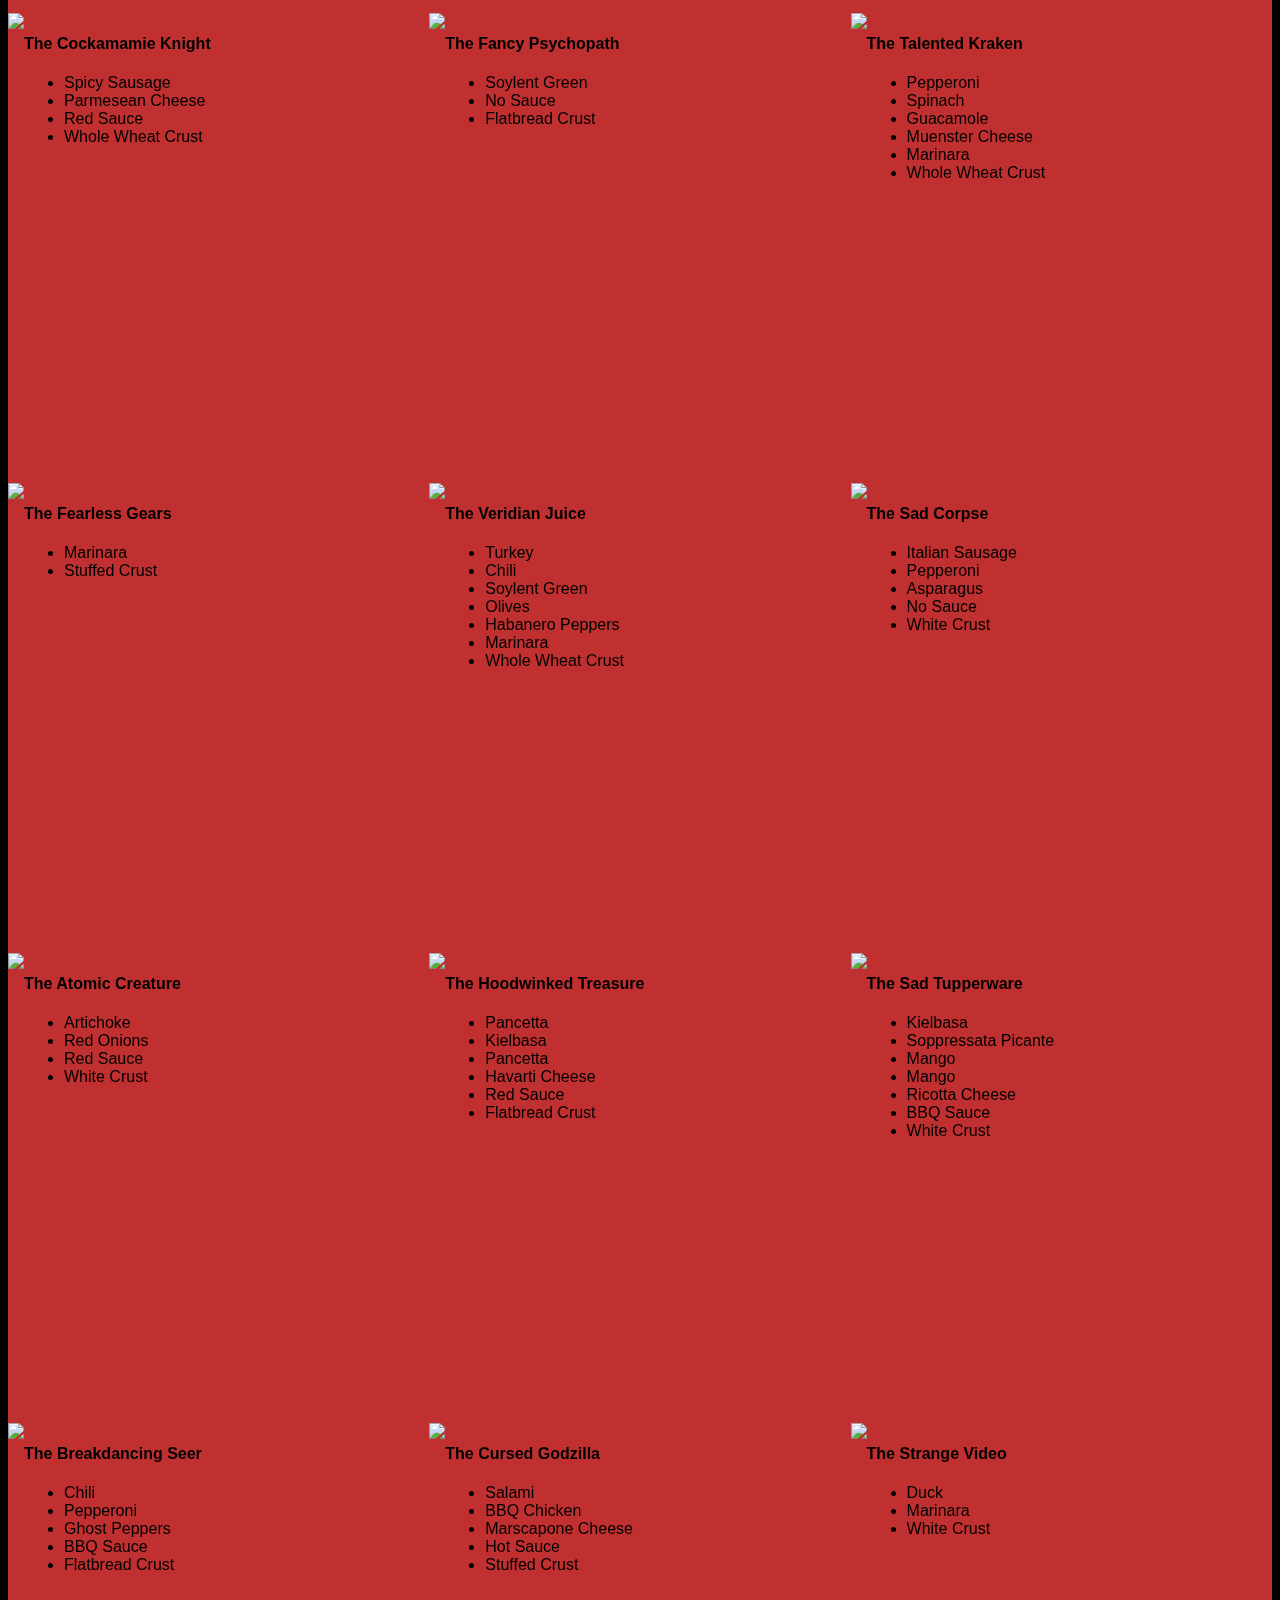
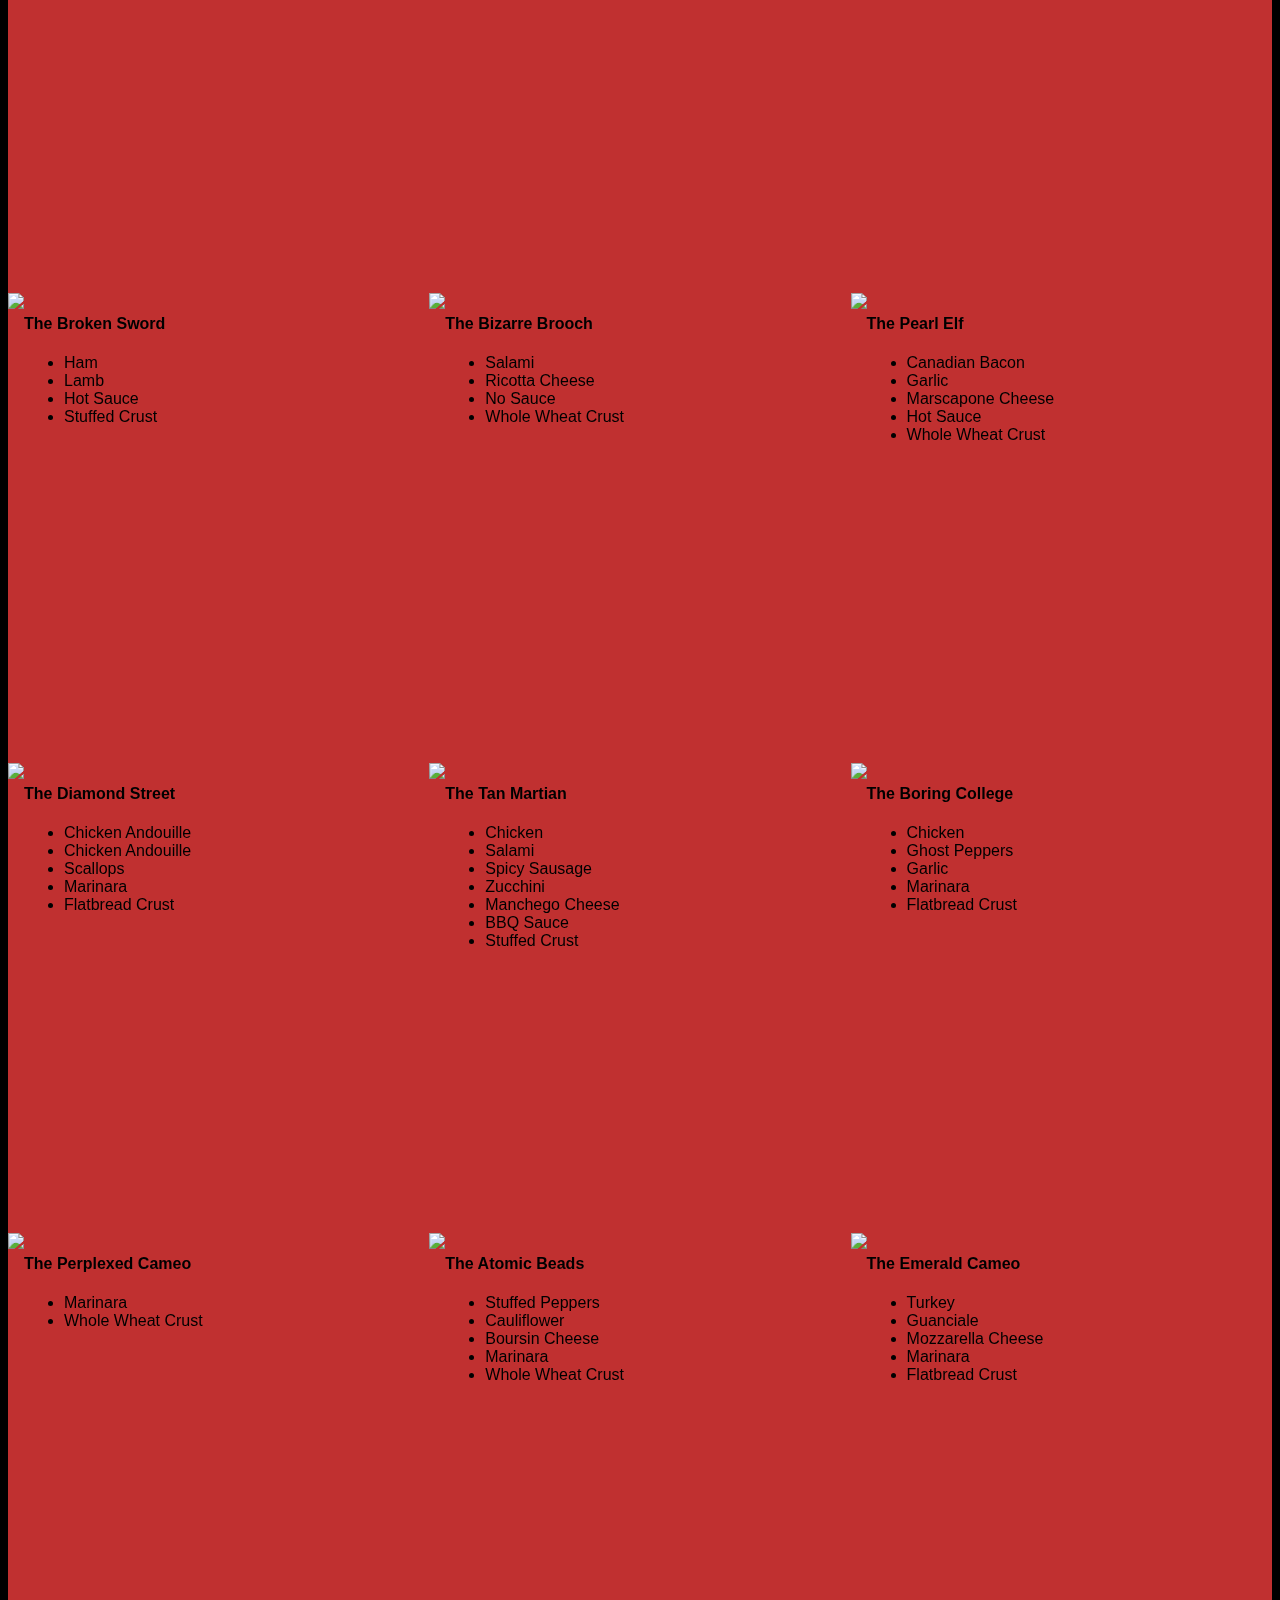
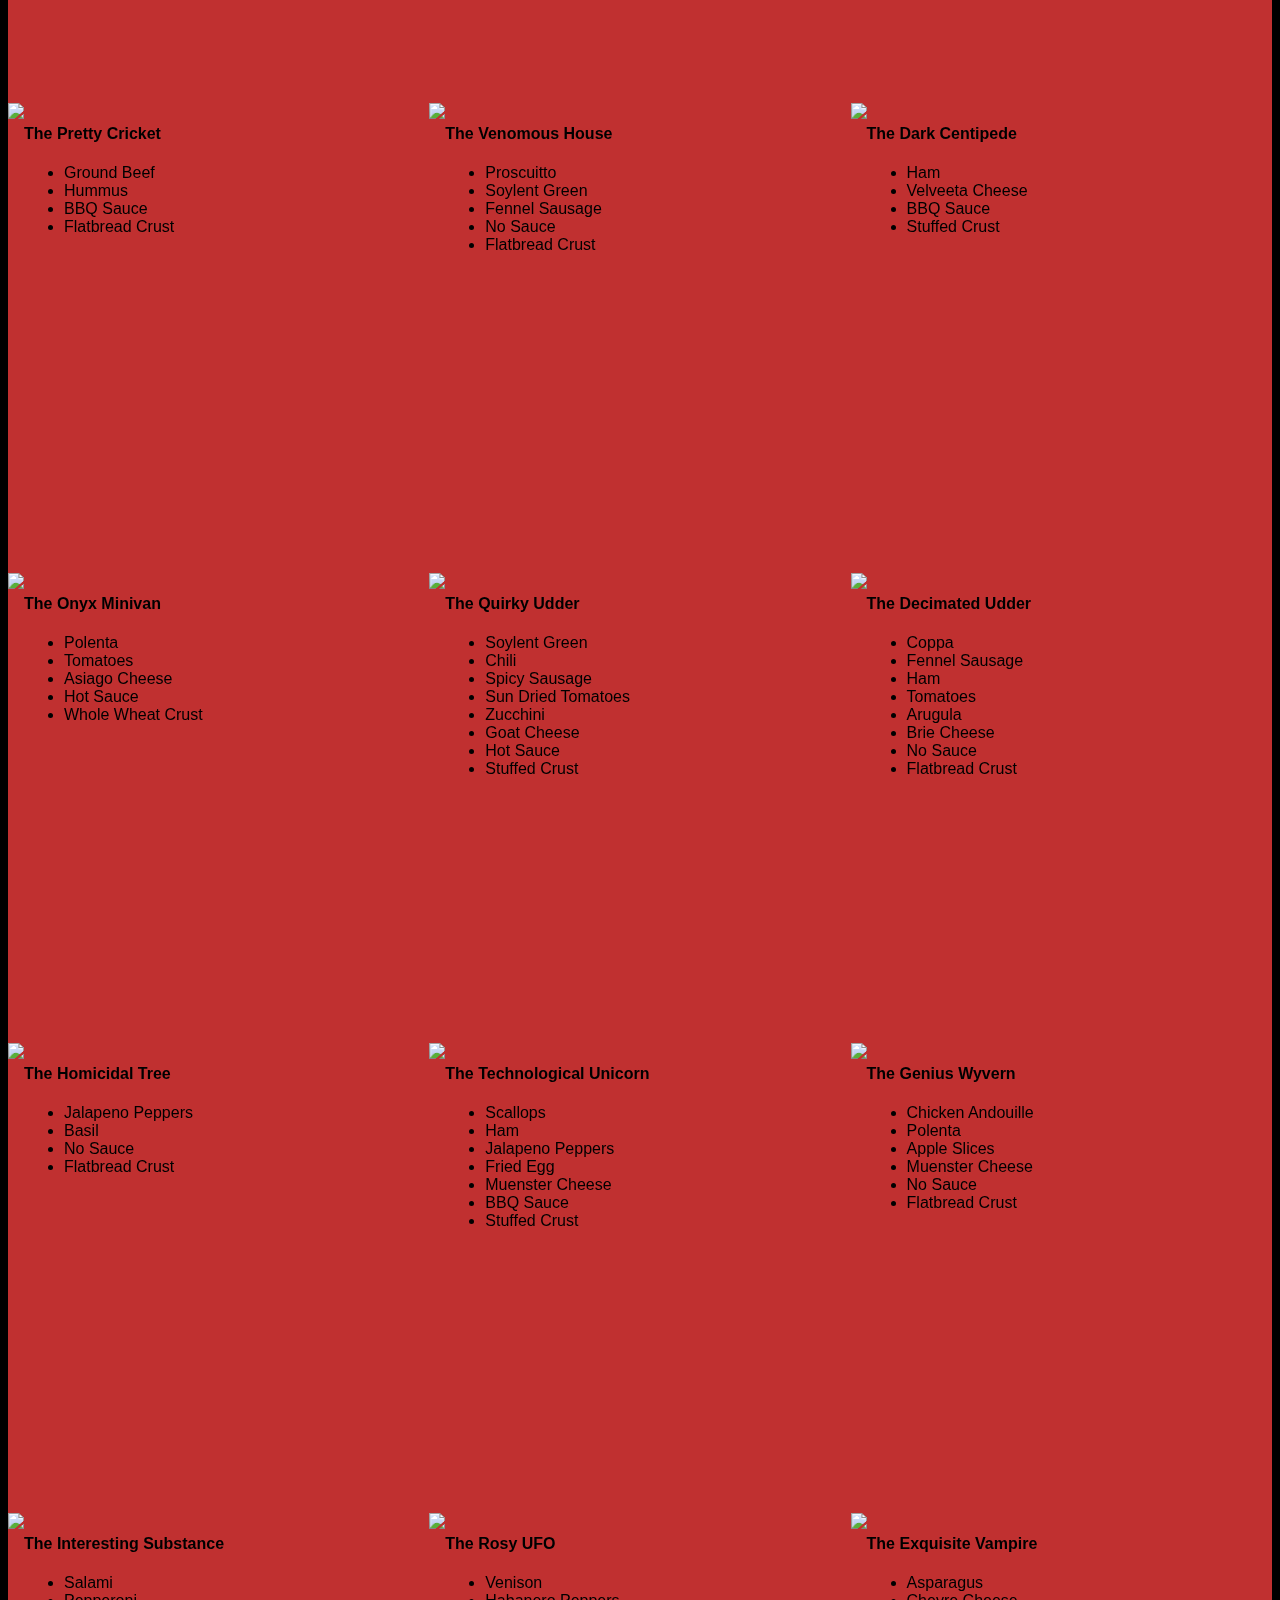
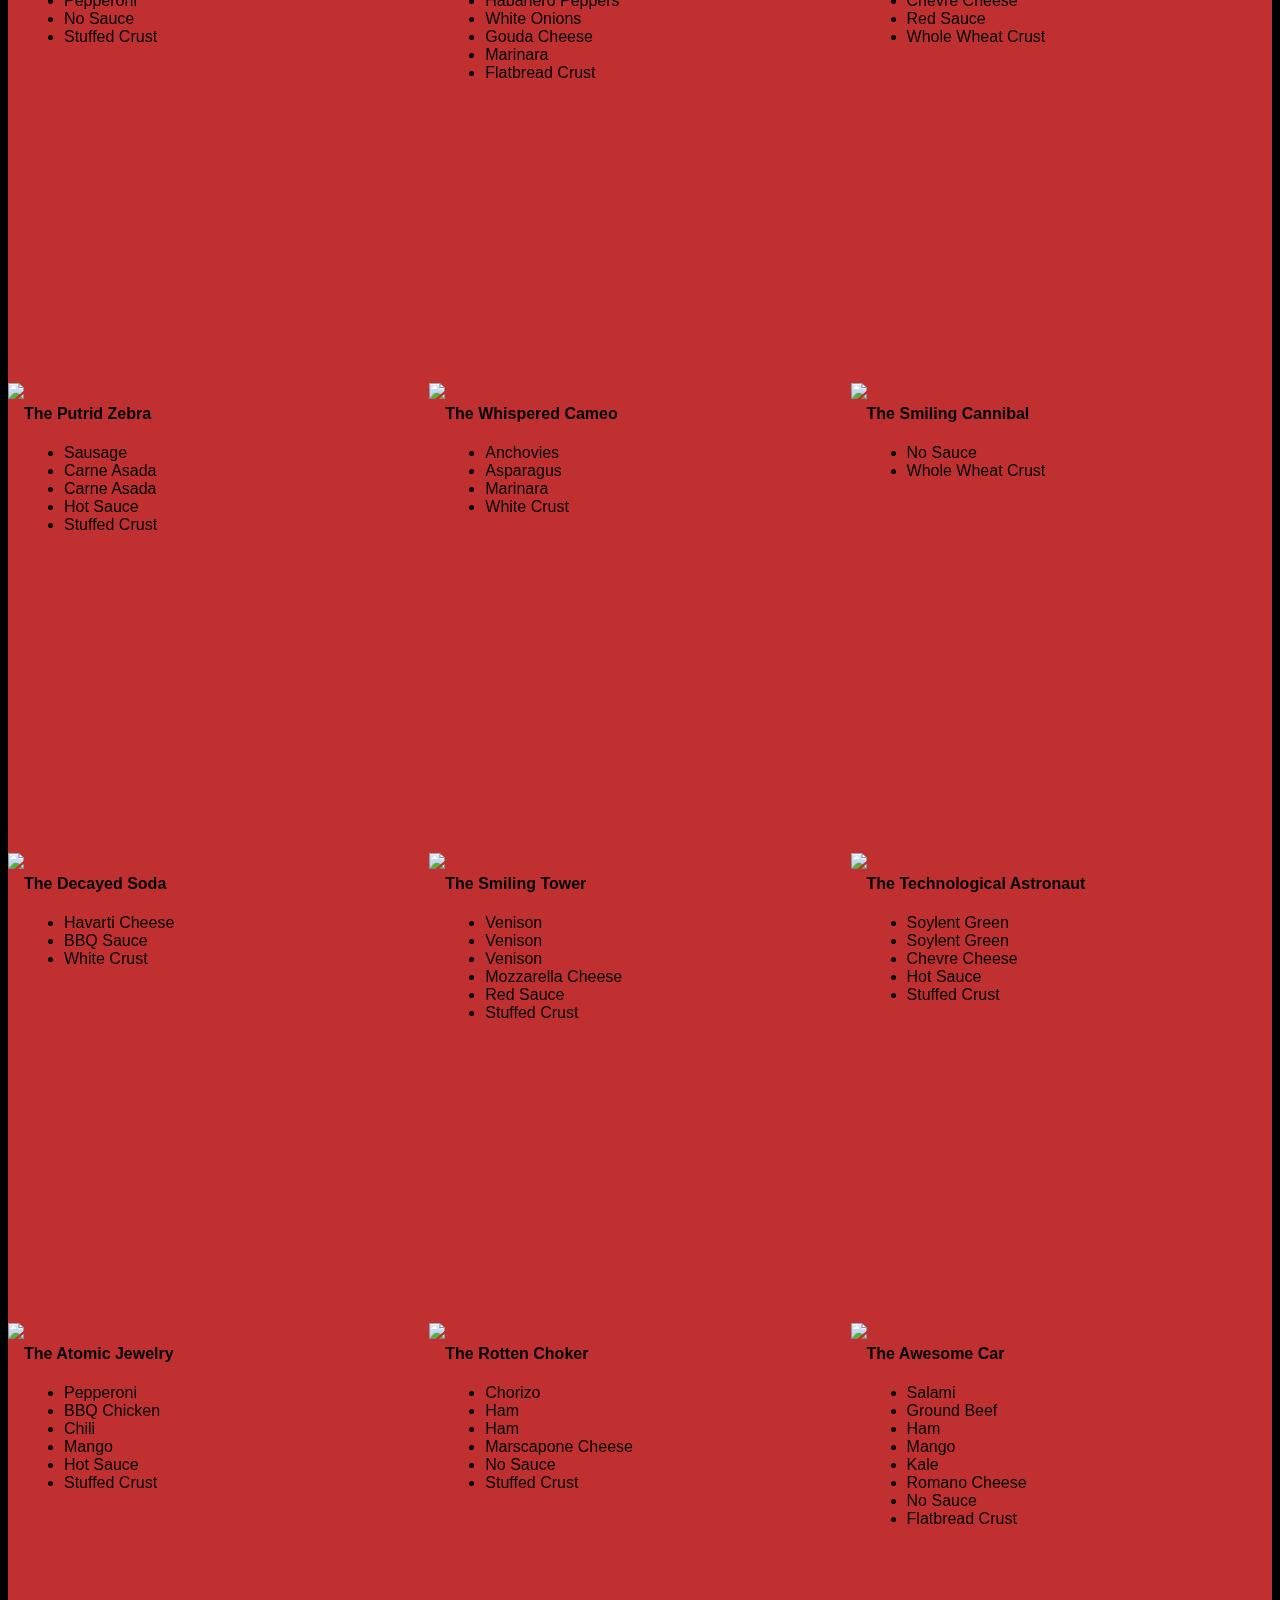
==== commit 4de0f243: "embedded CSS and added aditional media screen type" ====
--- a/views/pizza.html
+++ b/views/pizza.html
@@ -1,7 +1,72 @@
 <!DOCTYPE HTML>
 <html>
 <head>
-  <link rel="stylesheet" href="css/style.css">
+<meta charset="utf-8">
+<meta name="viewport" content="width=device-width, initial-scale=1">
+<style>
+* {
+  -webkit-box-sizing: border-box;
+  -moz-box-sizing: border-box;
+  -box-sizing: border-box;
+}
+
+body {
+  font-family: "Trebuchet MS", Helvetica, sans-serif;
+  background: black;
+}
+
+input {
+  background: grey;
+  font-size: 18px;
+}
+
+form {
+  display: inline-block;
+}
+
+.centered {
+  text-align: center;
+}
+
+#pizzaSize {
+  font-weight: 800;
+}
+
+.mover {
+  position: fixed;
+  width: 256px;
+  z-index: -1;
+  -webkit-backface-visibility: hidden;
+  backface-visibility: hidden;
+}
+
+.randomPizzaContainer {
+  float: left;
+  display: flex;
+  flex-wrap: wrap;
+  width: 33.33%;
+  height: 470px;
+}
+
+.randomPizzaContainer:after {
+  content: "";
+  display: table;
+  clear:both;
+}
+
+ .container {
+  background-color: rgba(240, 60, 60, 0.8);
+}
+@media (max-width: 768px) {
+    h3 {
+        font-size:19px;
+    }
+    p {
+        font-size:16px;        
+    }
+}
+    
+</style>
   <link rel="stylesheet" href="css/bootstrap-grid.css">
 </head>
 
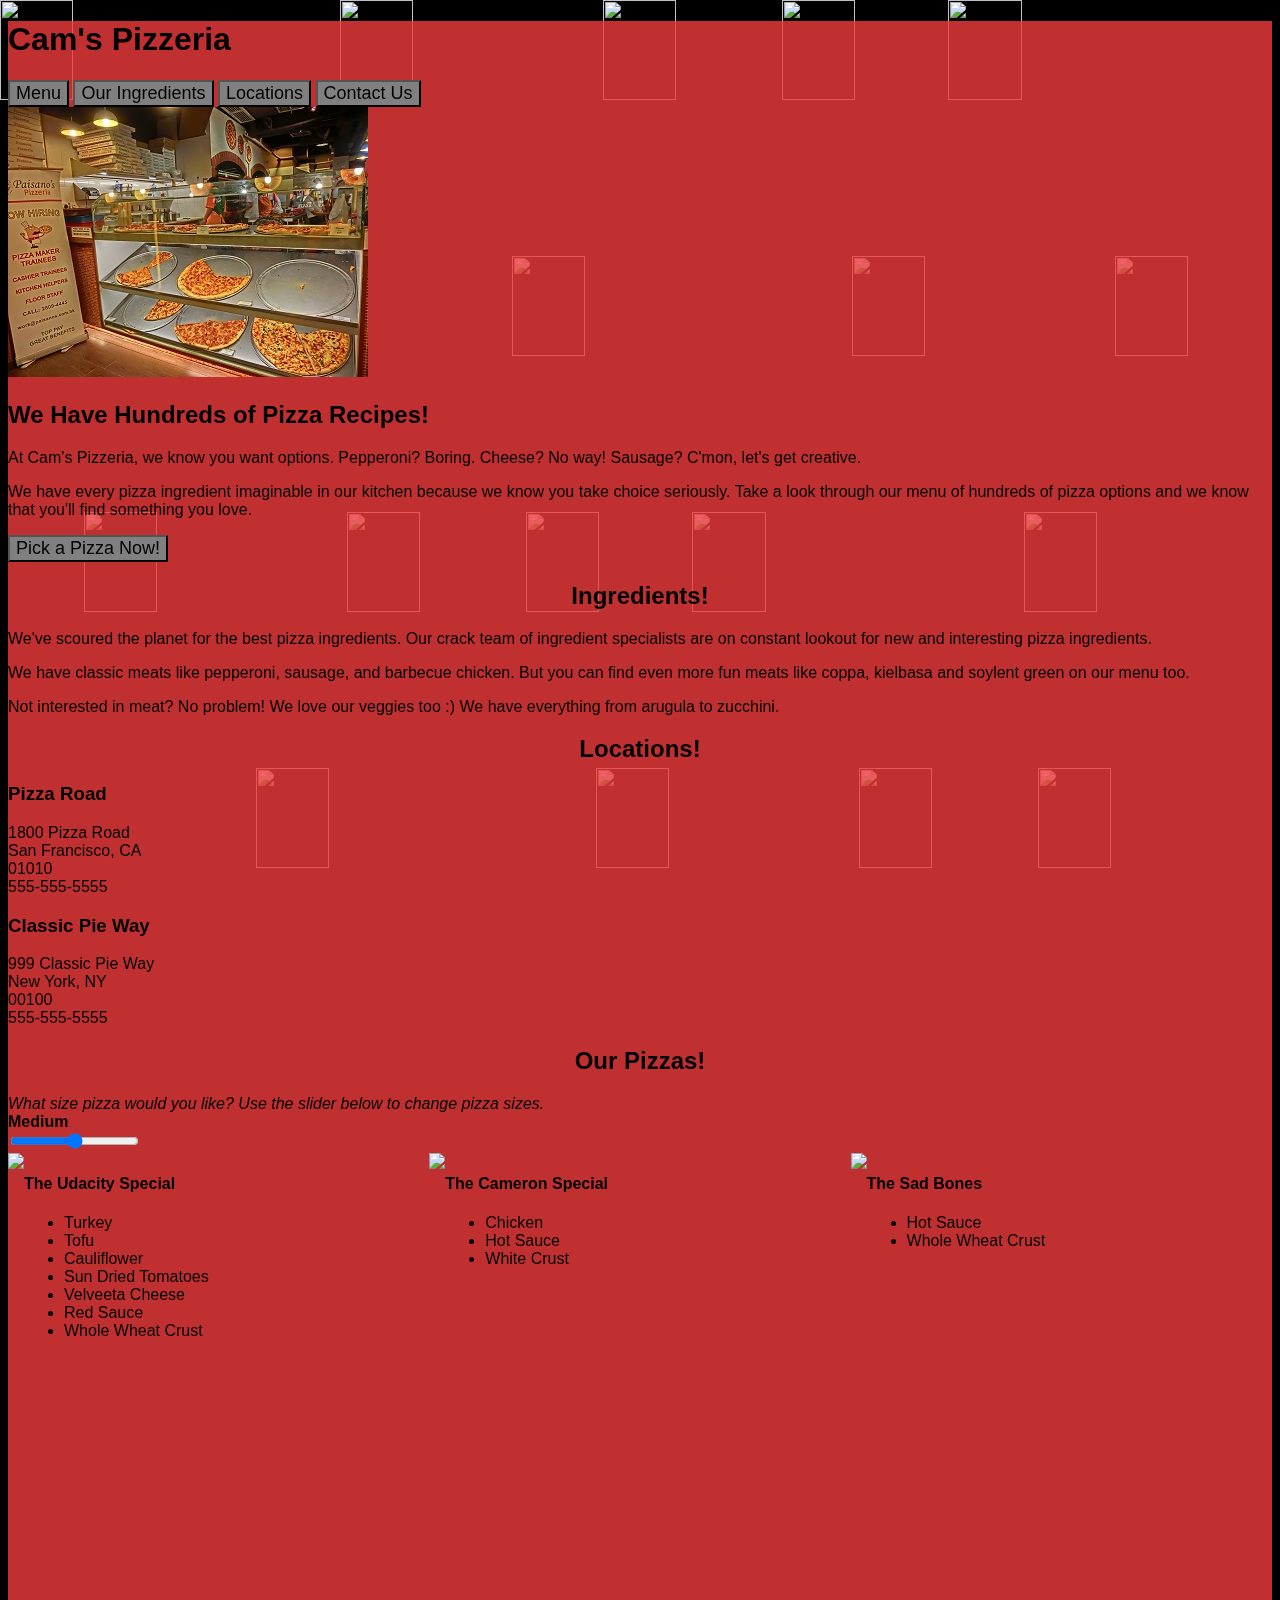
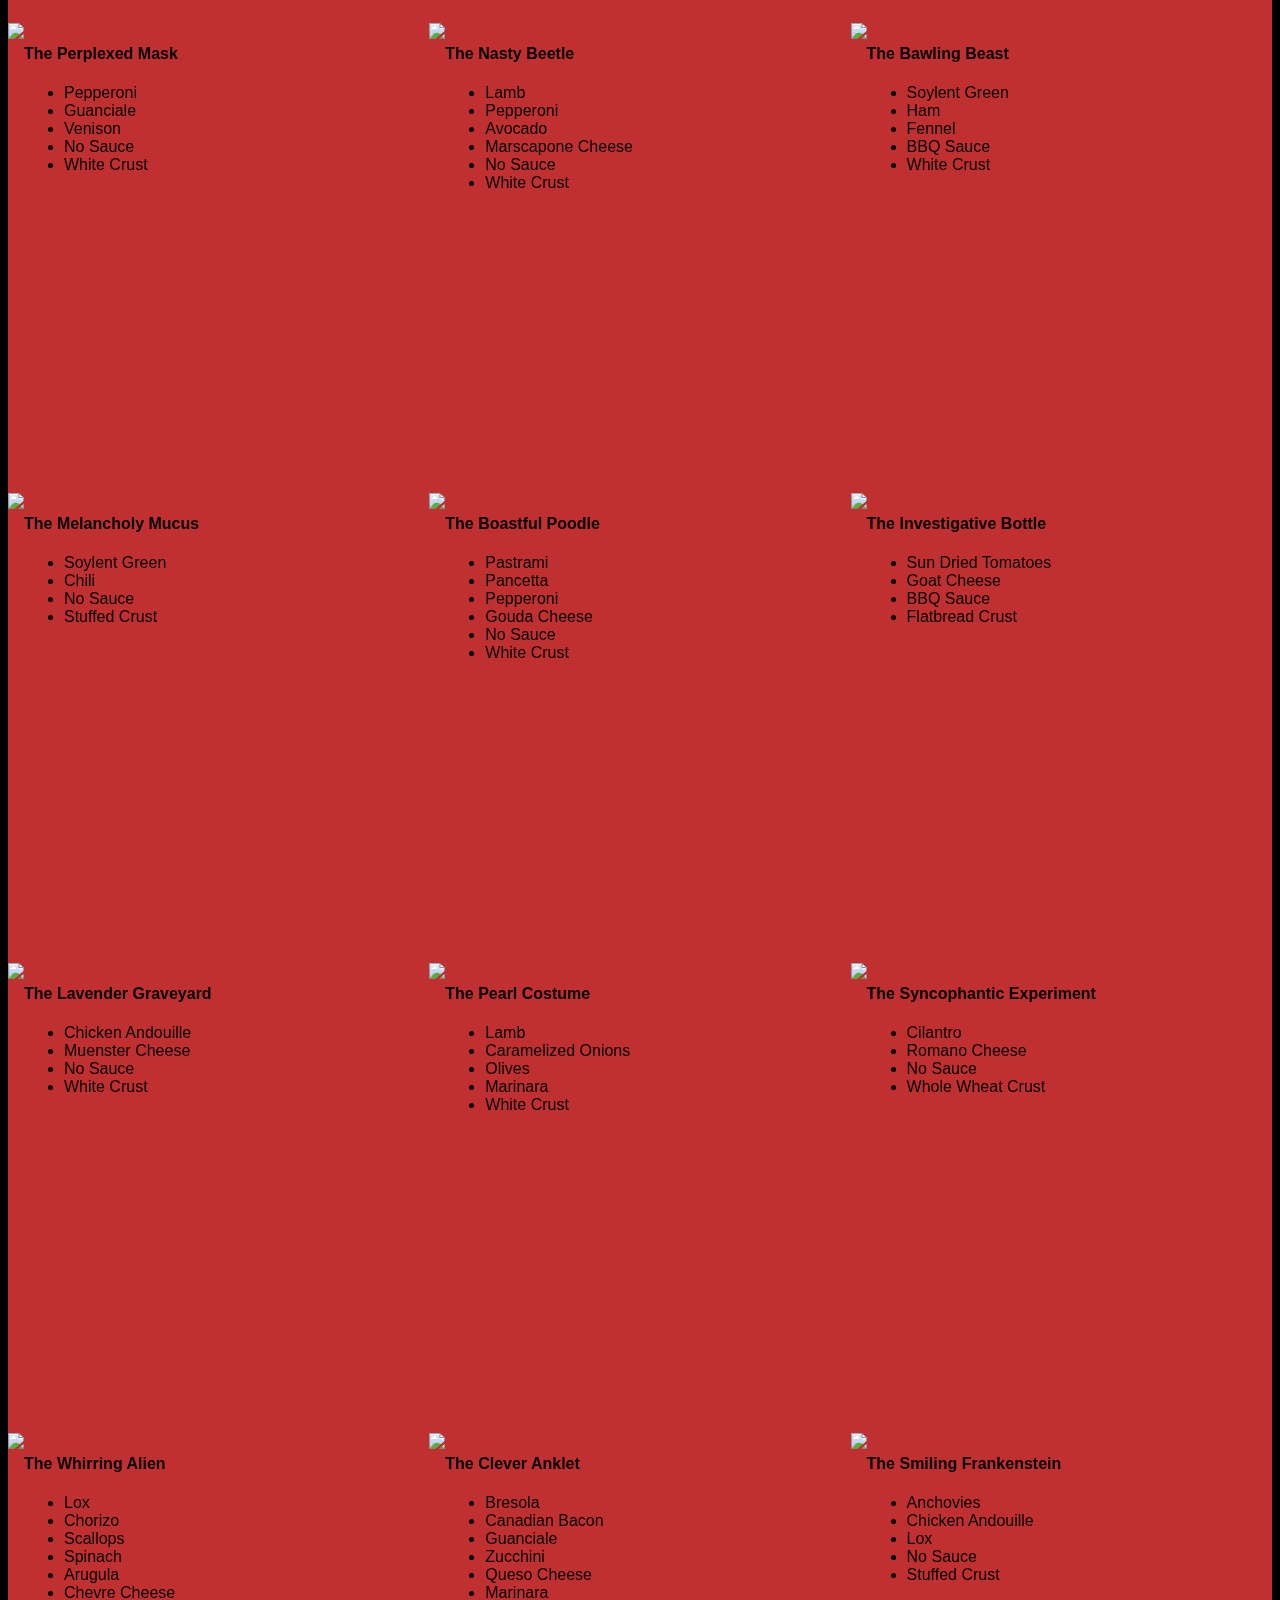
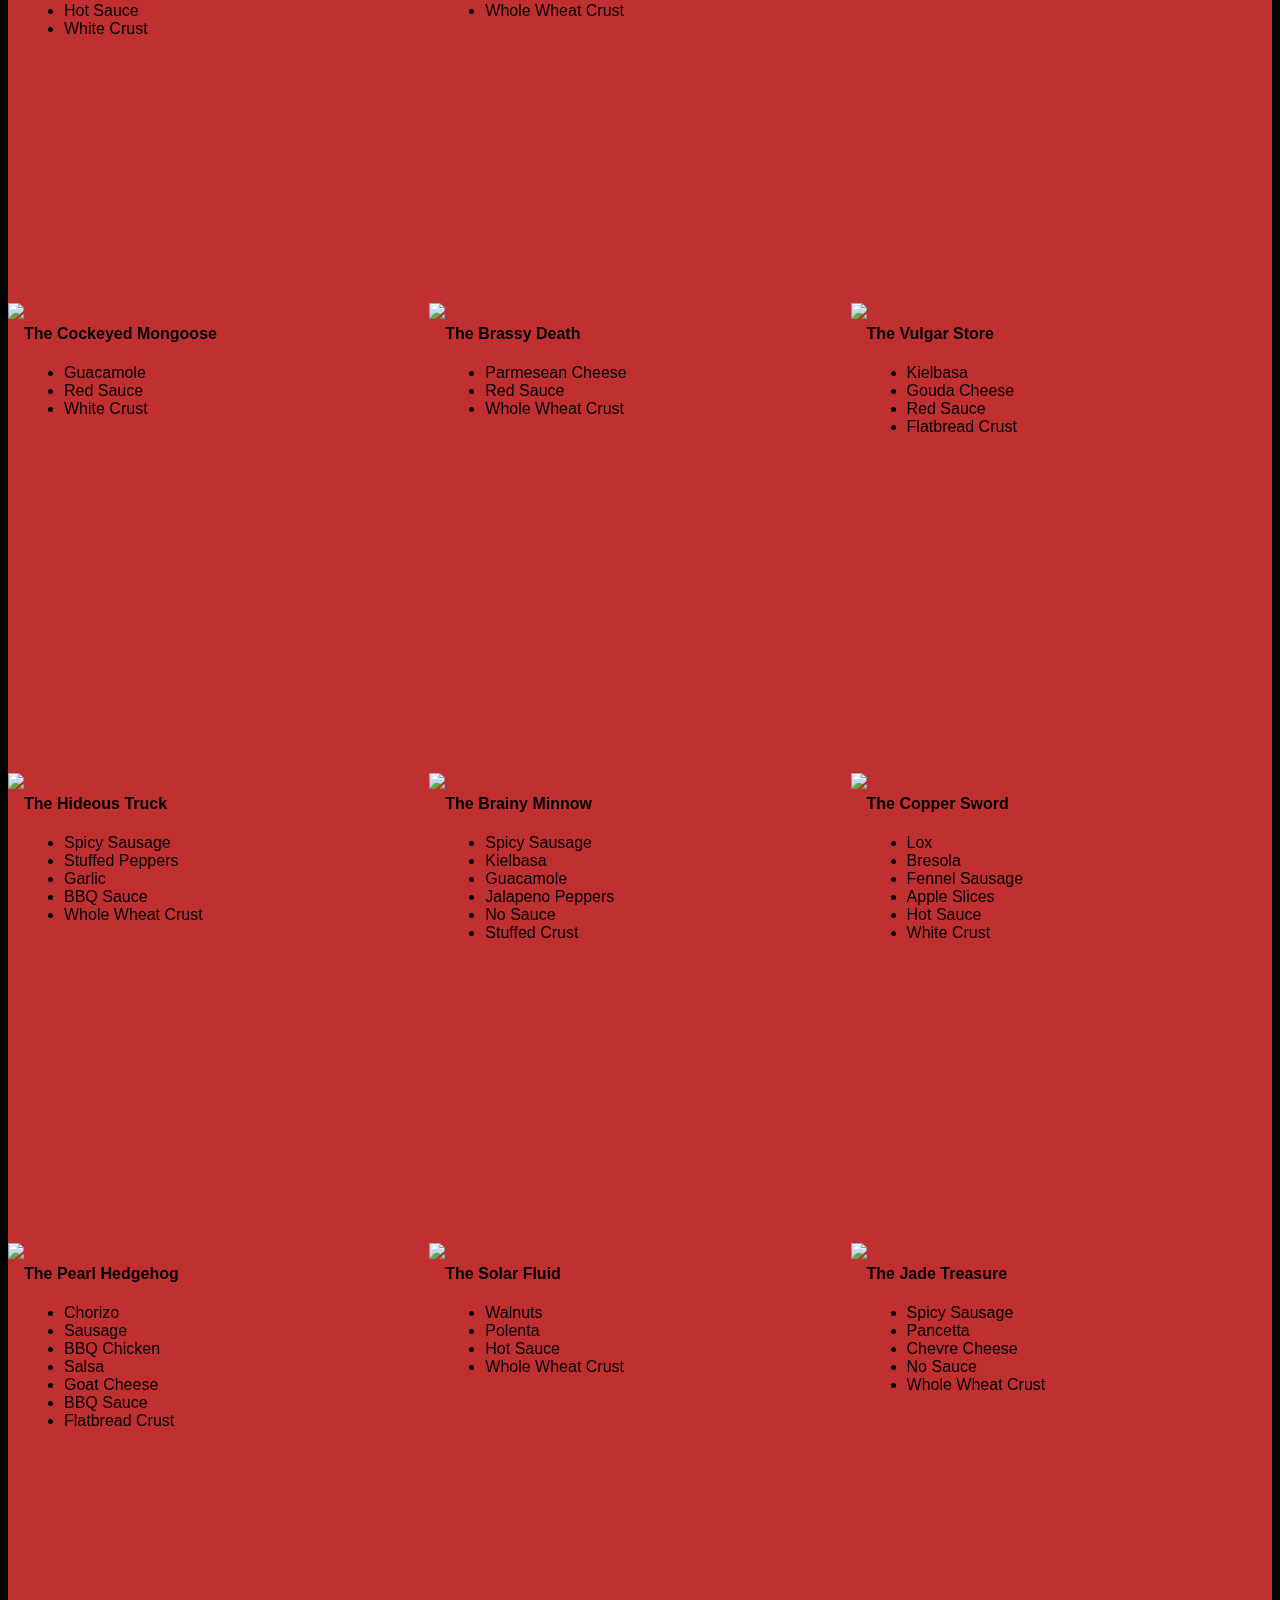
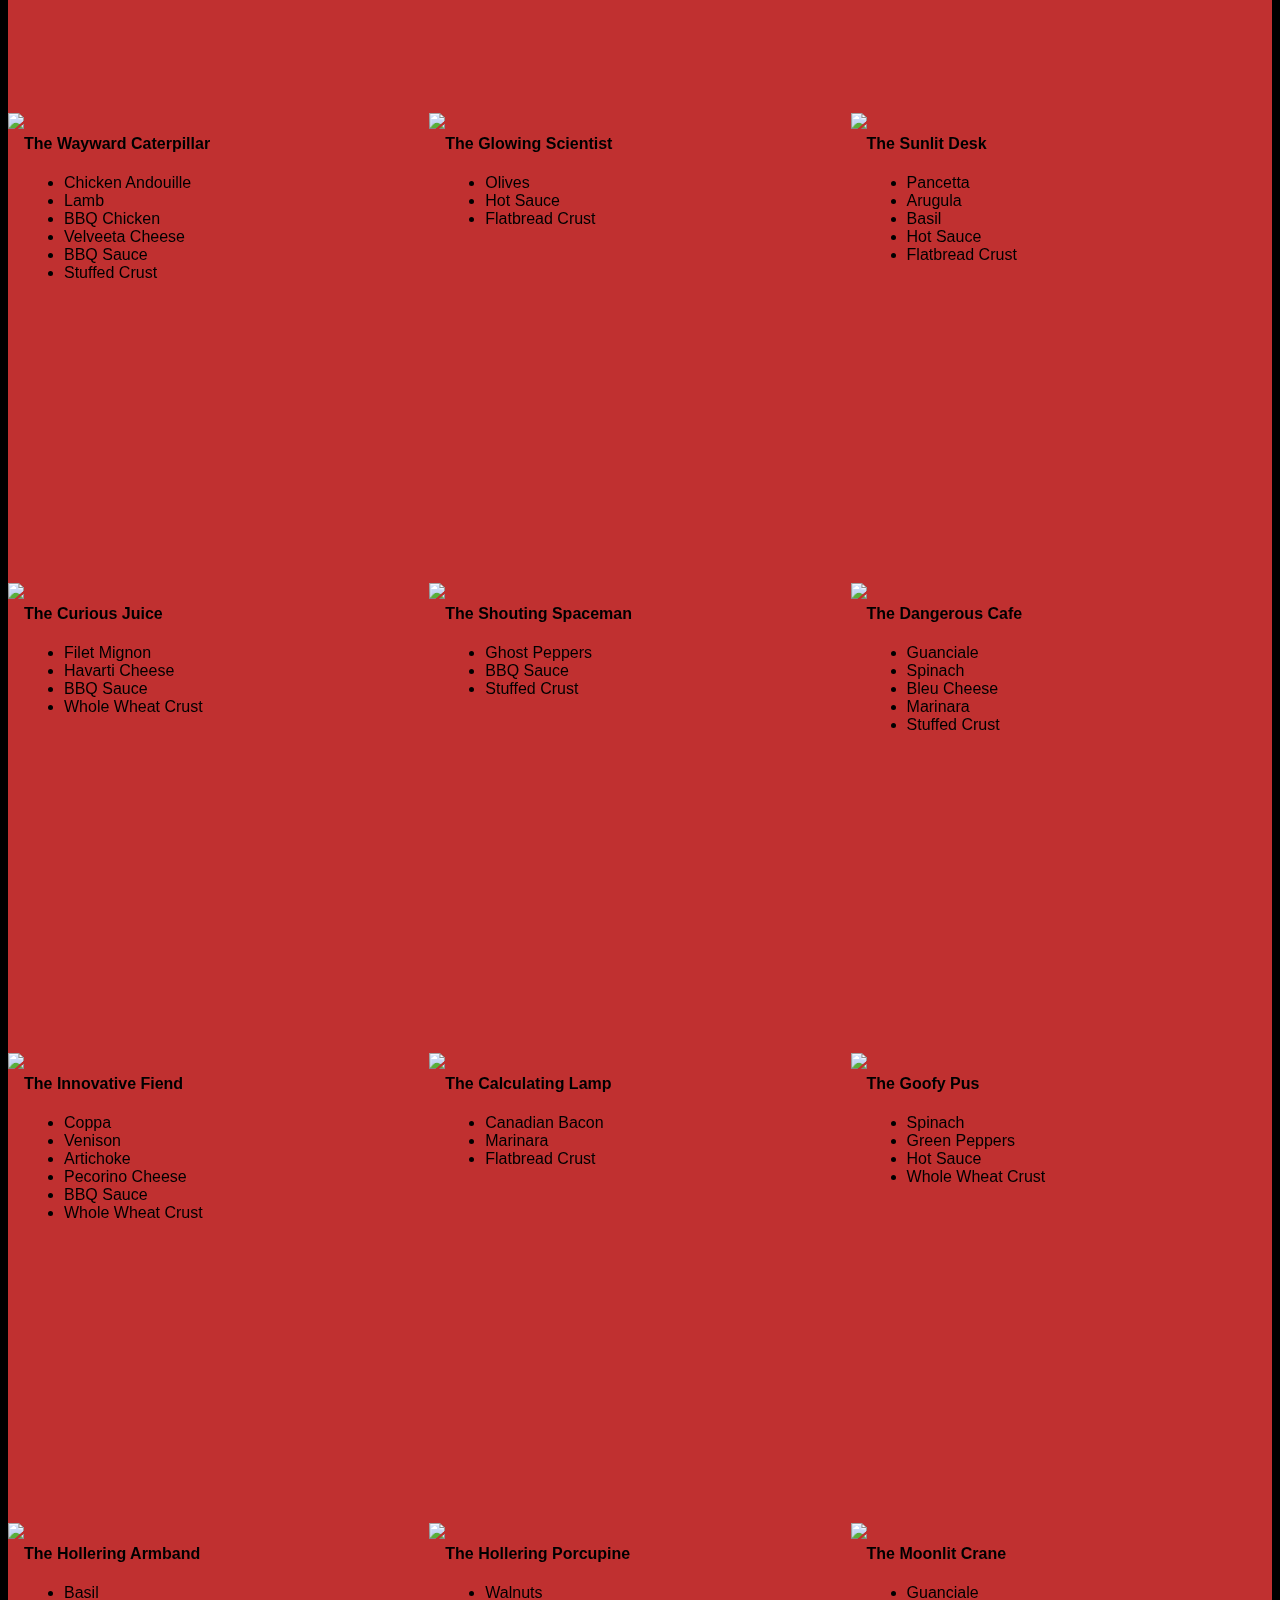
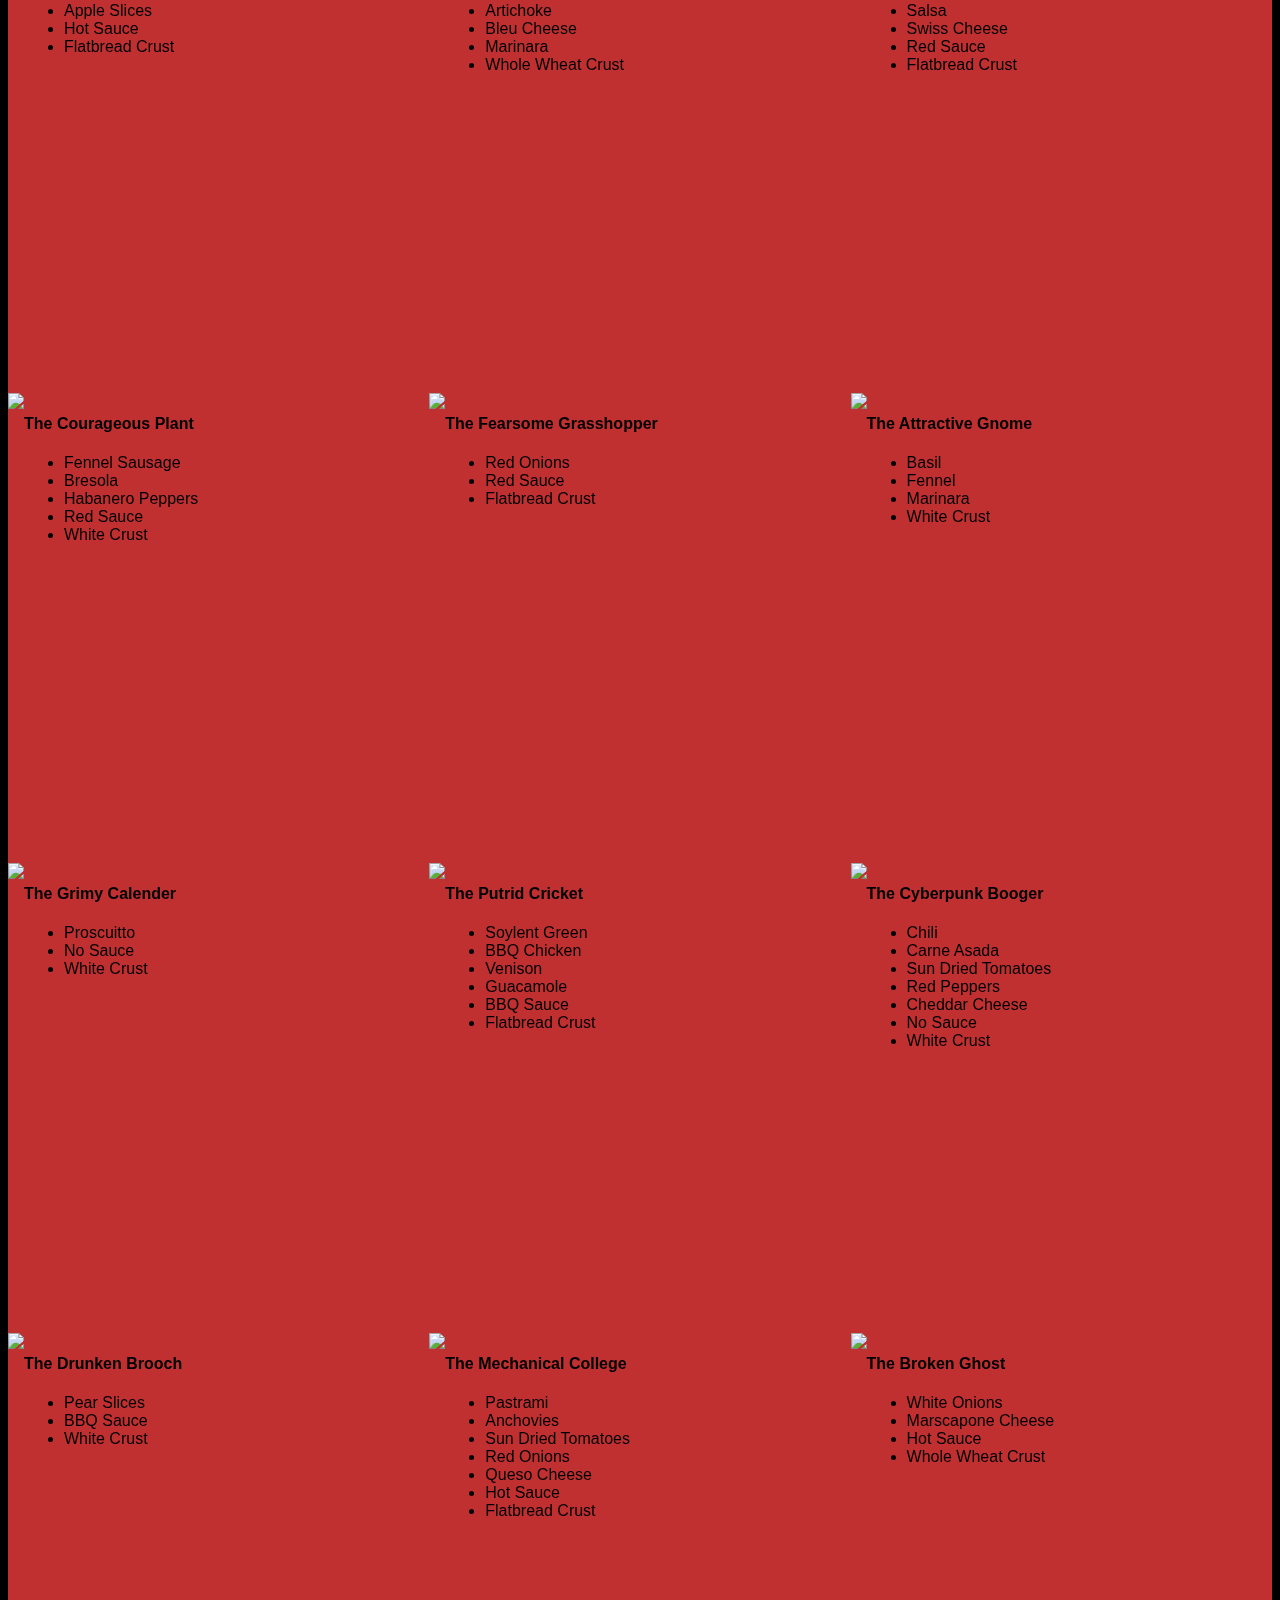
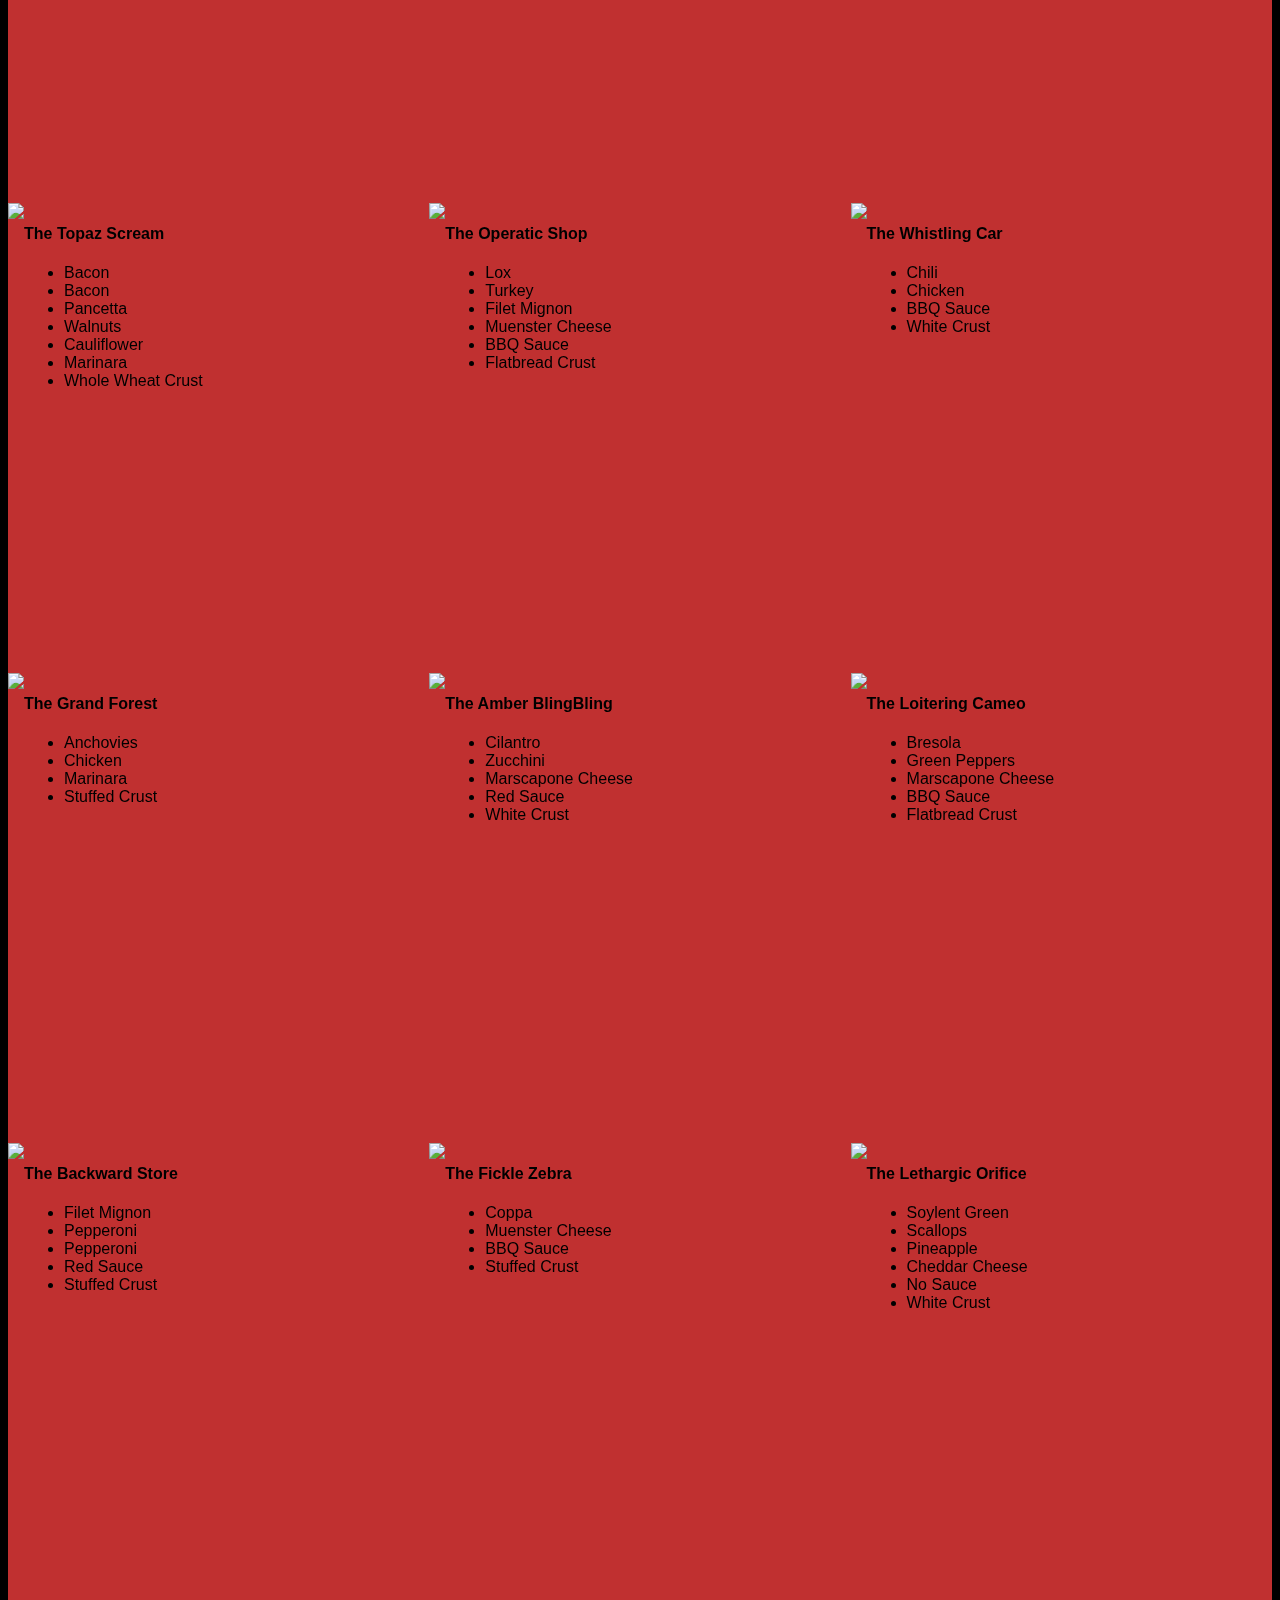
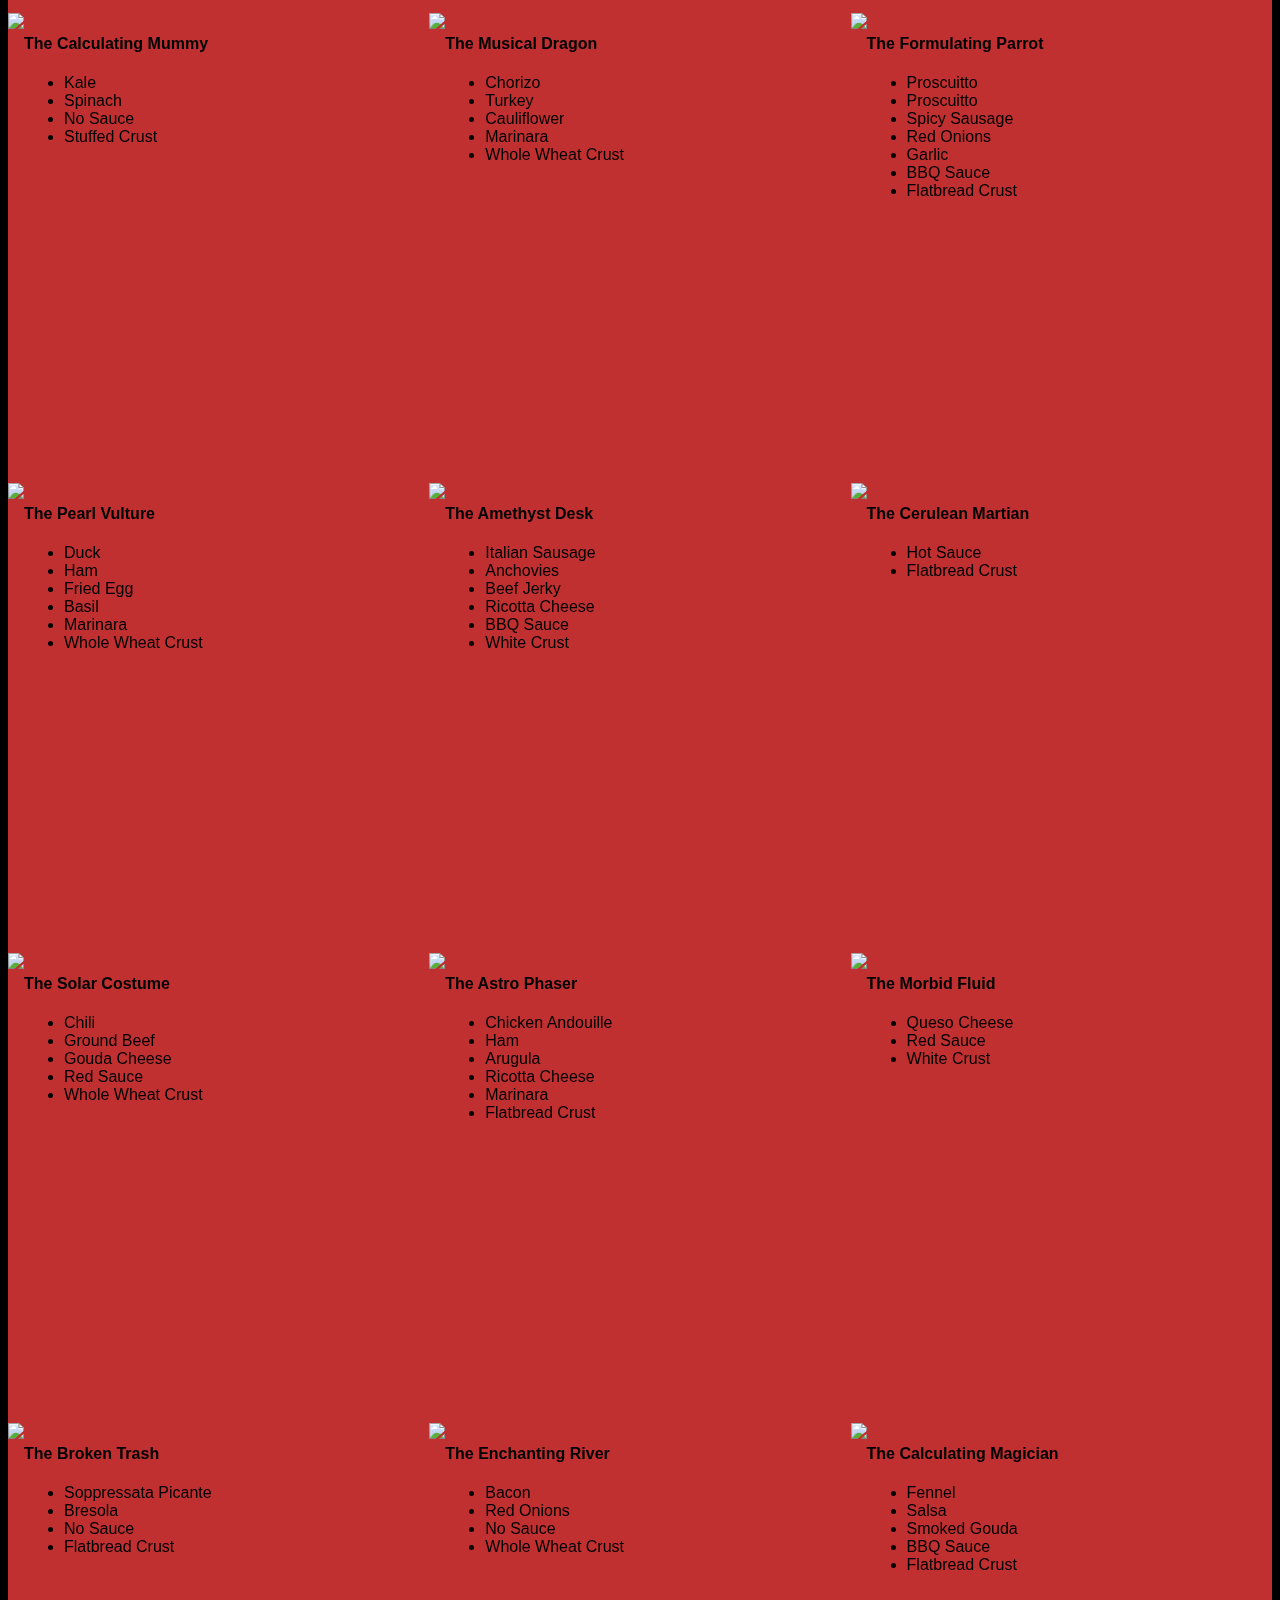
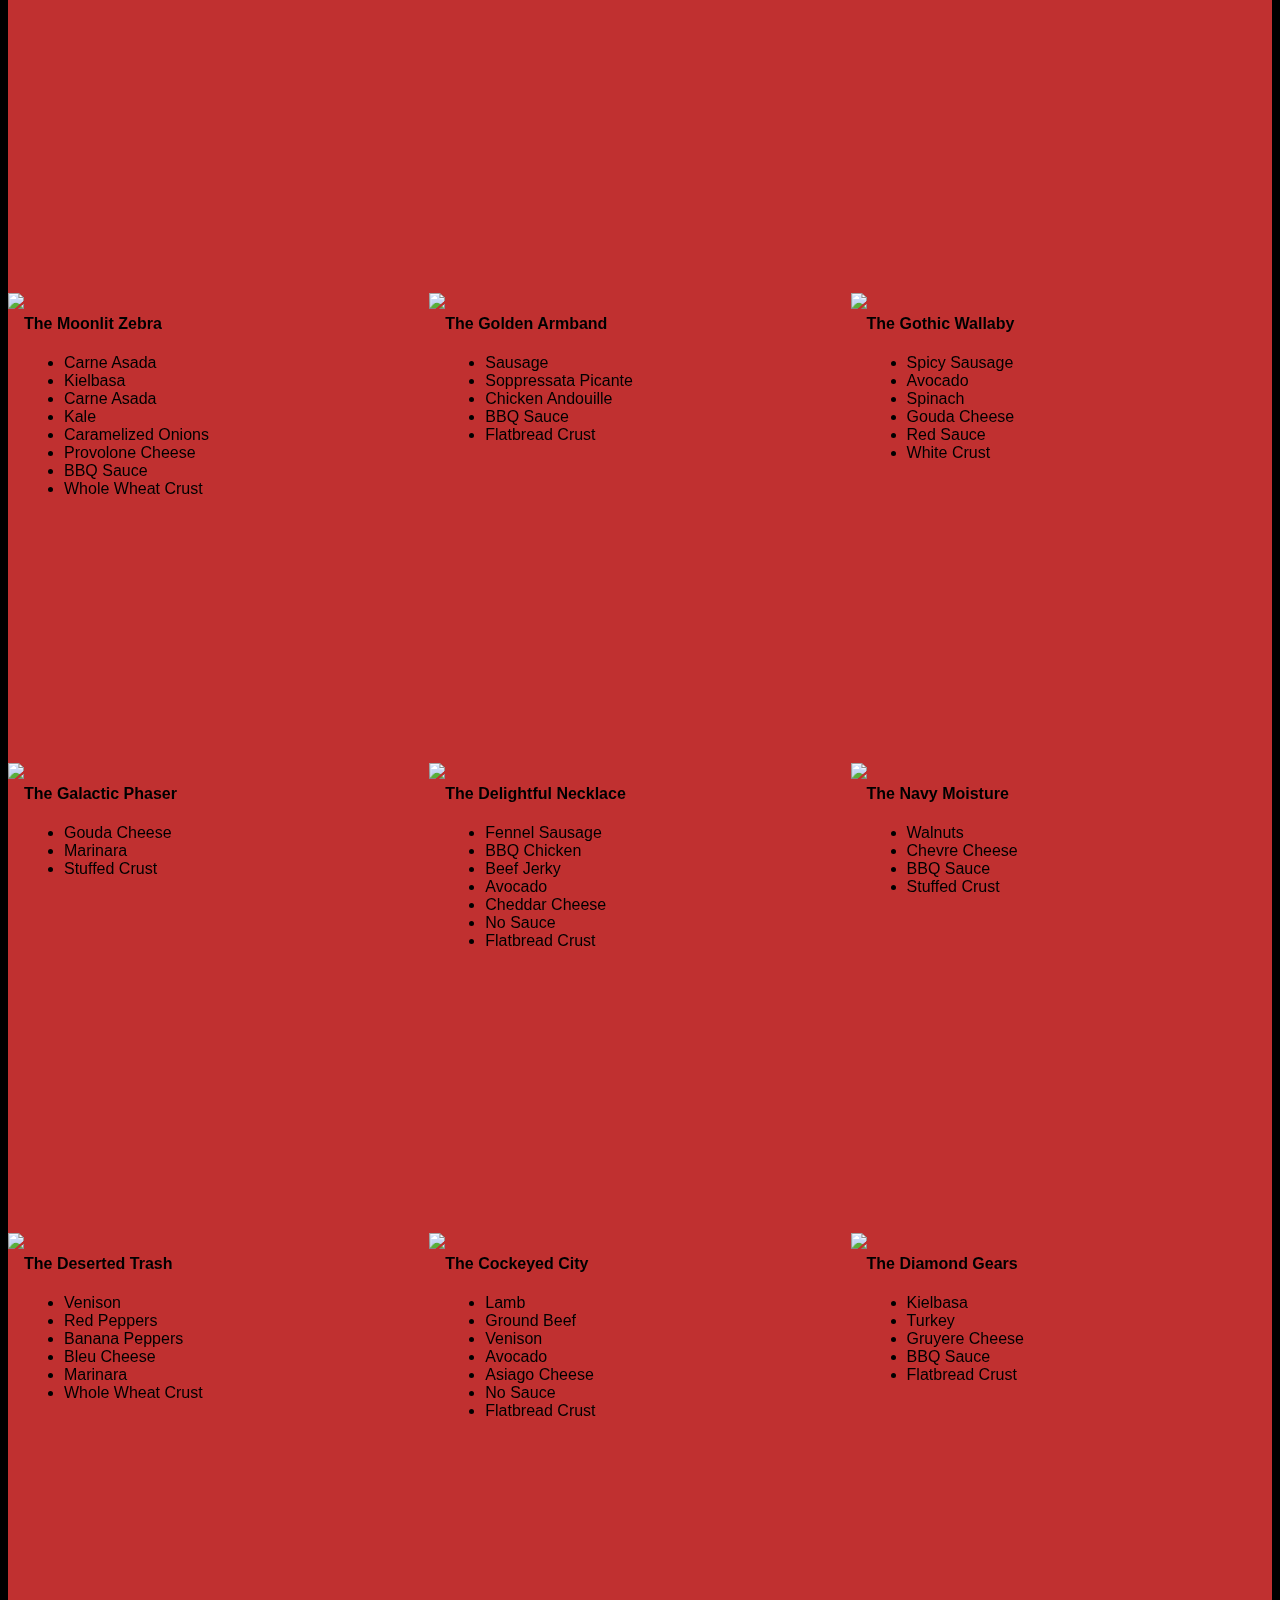
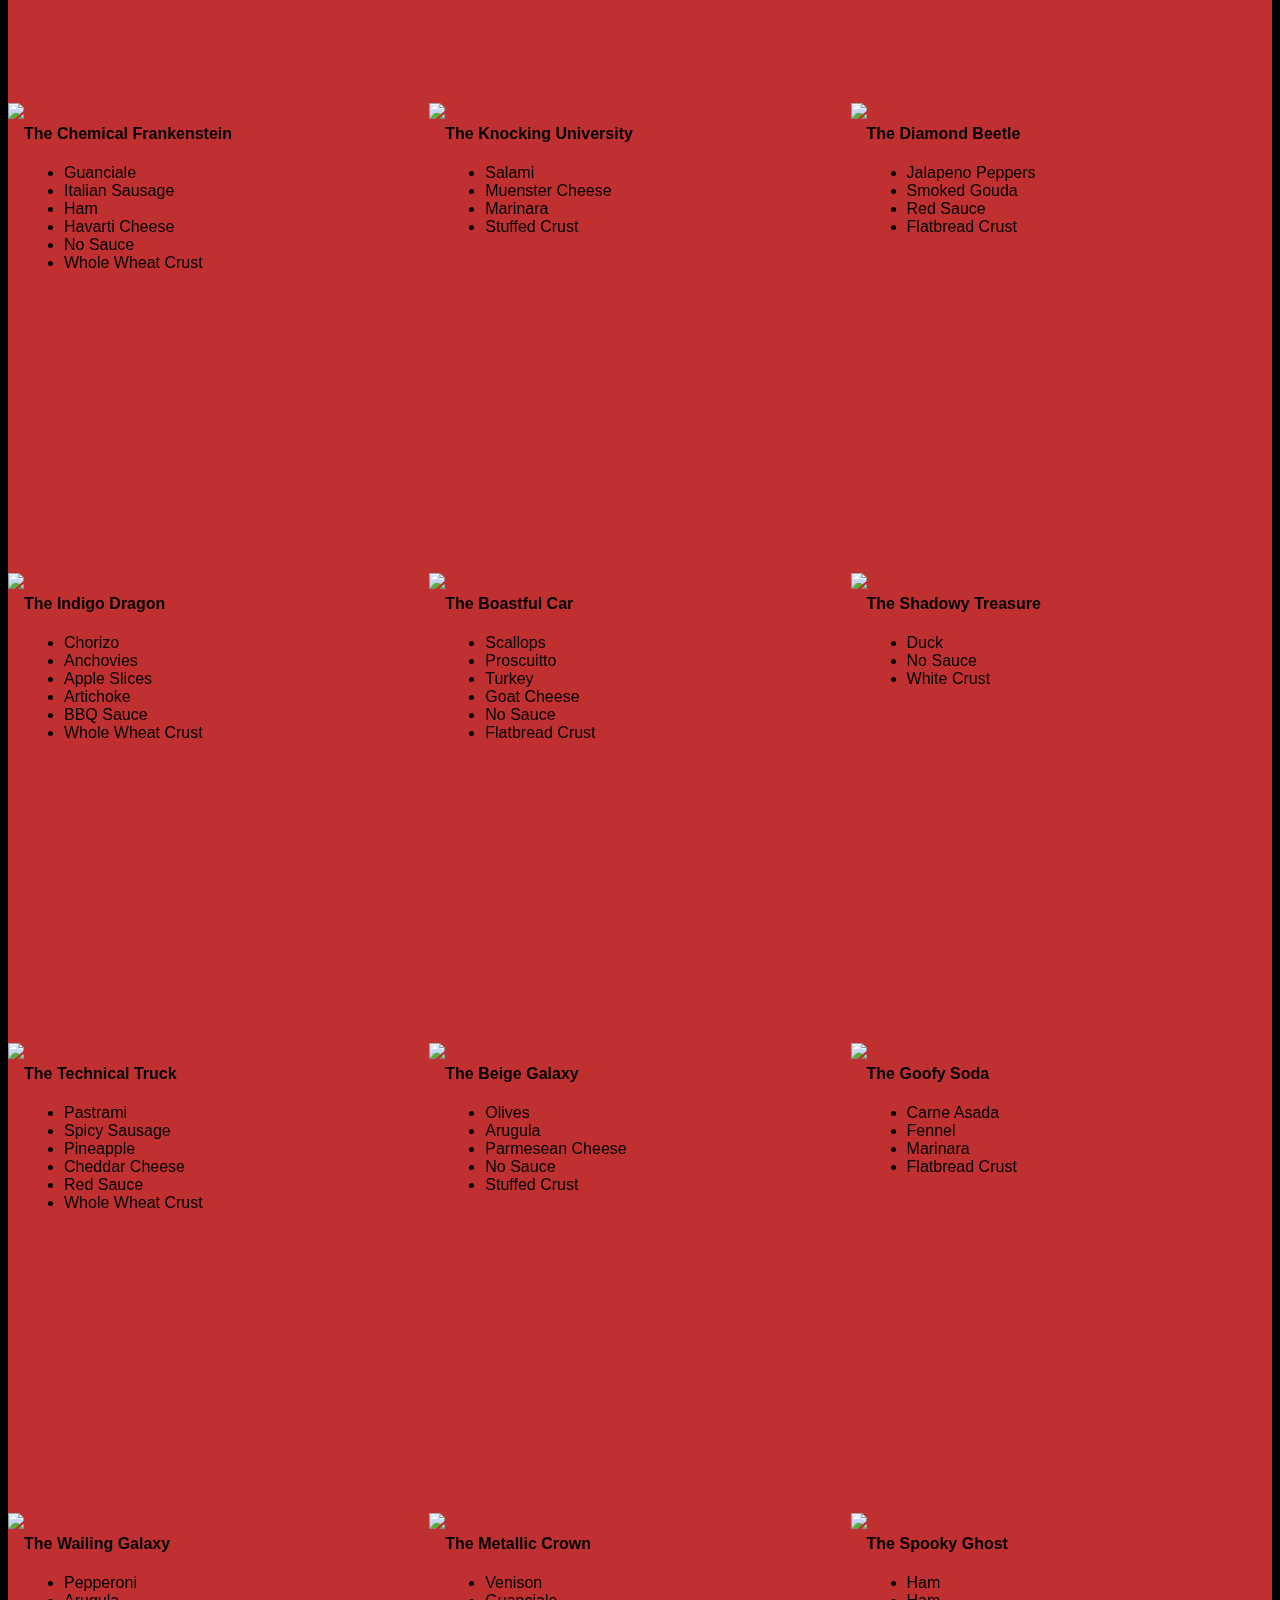
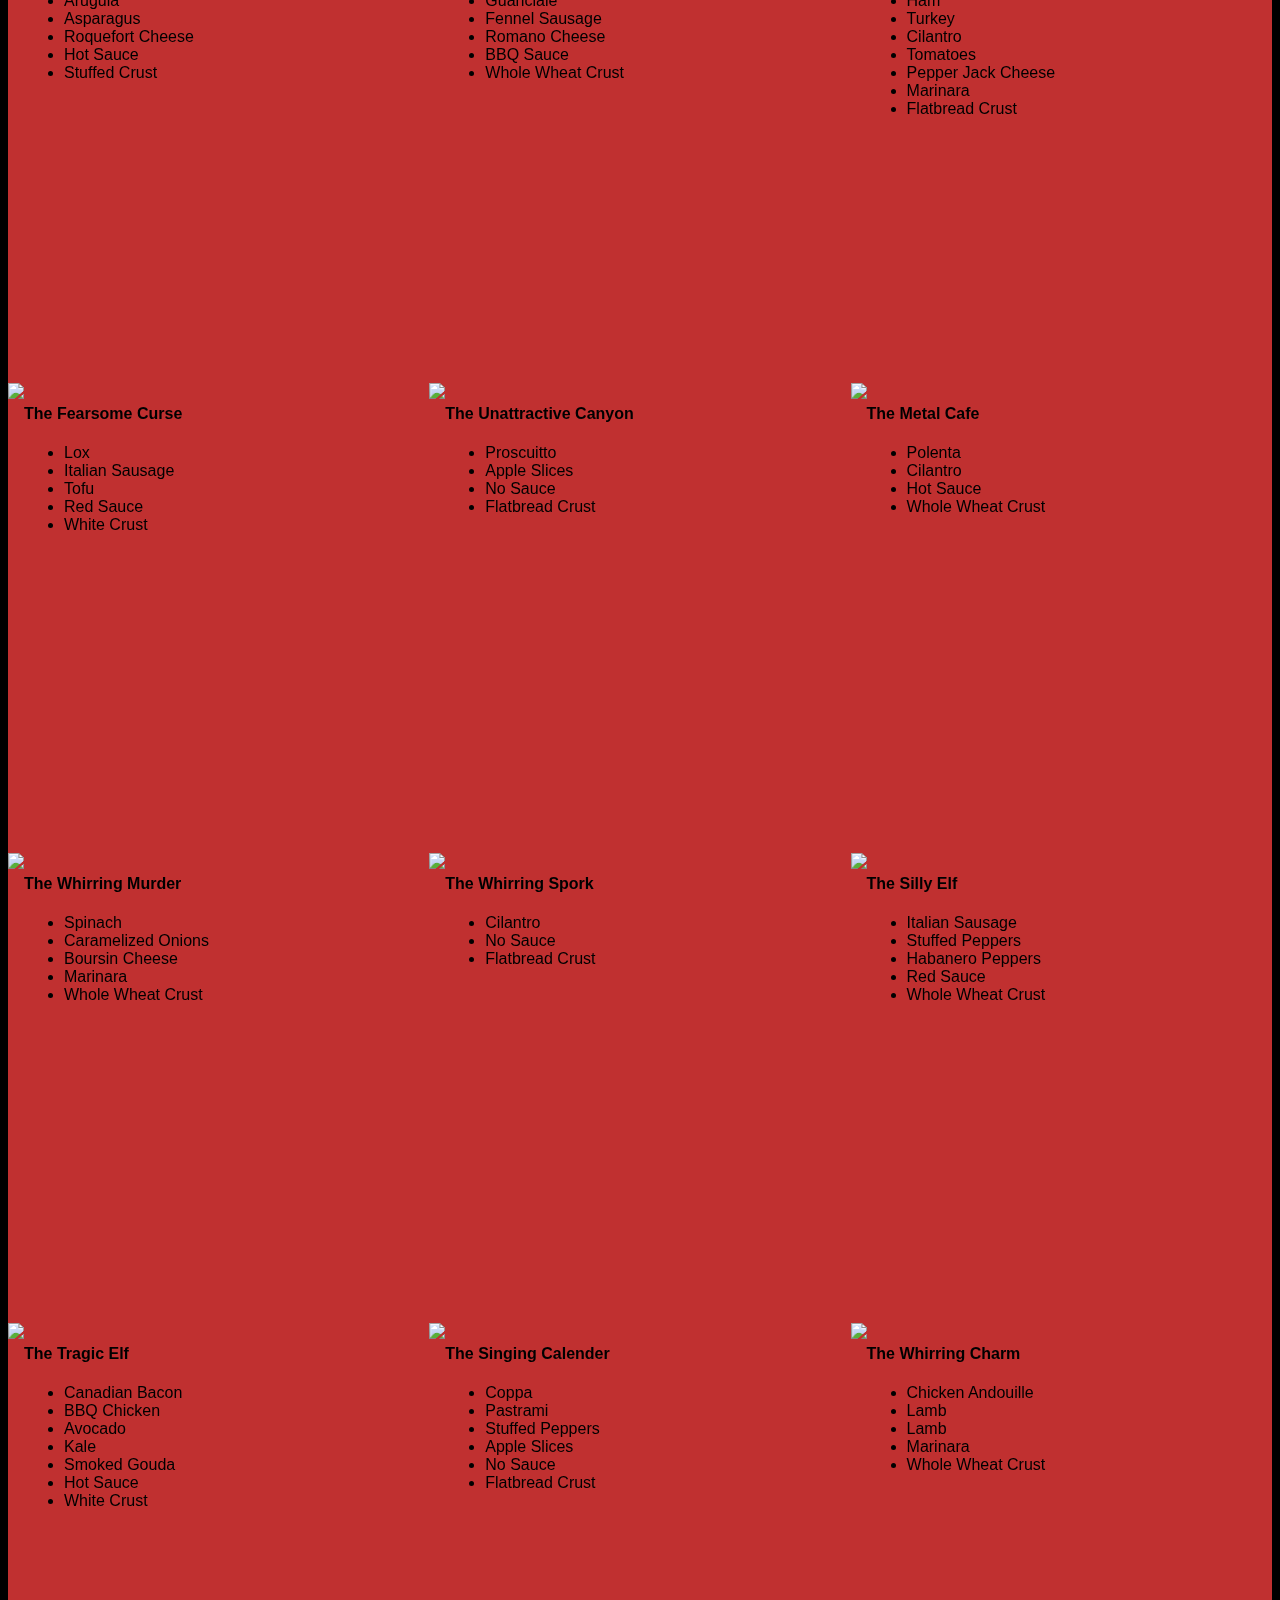
==== commit d6dabd4d: "hopefully removing last render blocking problems." ====
--- a/views/pizza.html
+++ b/views/pizza.html
@@ -67,7 +67,7 @@
 }
     
 </style>
-  <link rel="stylesheet" href="css/bootstrap-grid.css">
+  <link defer rel="stylesheet" href="css/bootstrap-grid.css">
 </head>
 
 <body>
@@ -202,7 +202,7 @@
     </div>
     <div id="footer" class="col-md-12">Thanks for visiting! &copy; 2014 Udacity</div>
   </div>
-  <script type="text/javascript" src="js/main.js"></script>
+  <script defer type="text/javascript" src="js/main.js"></script>
 </body>
 
 </html>
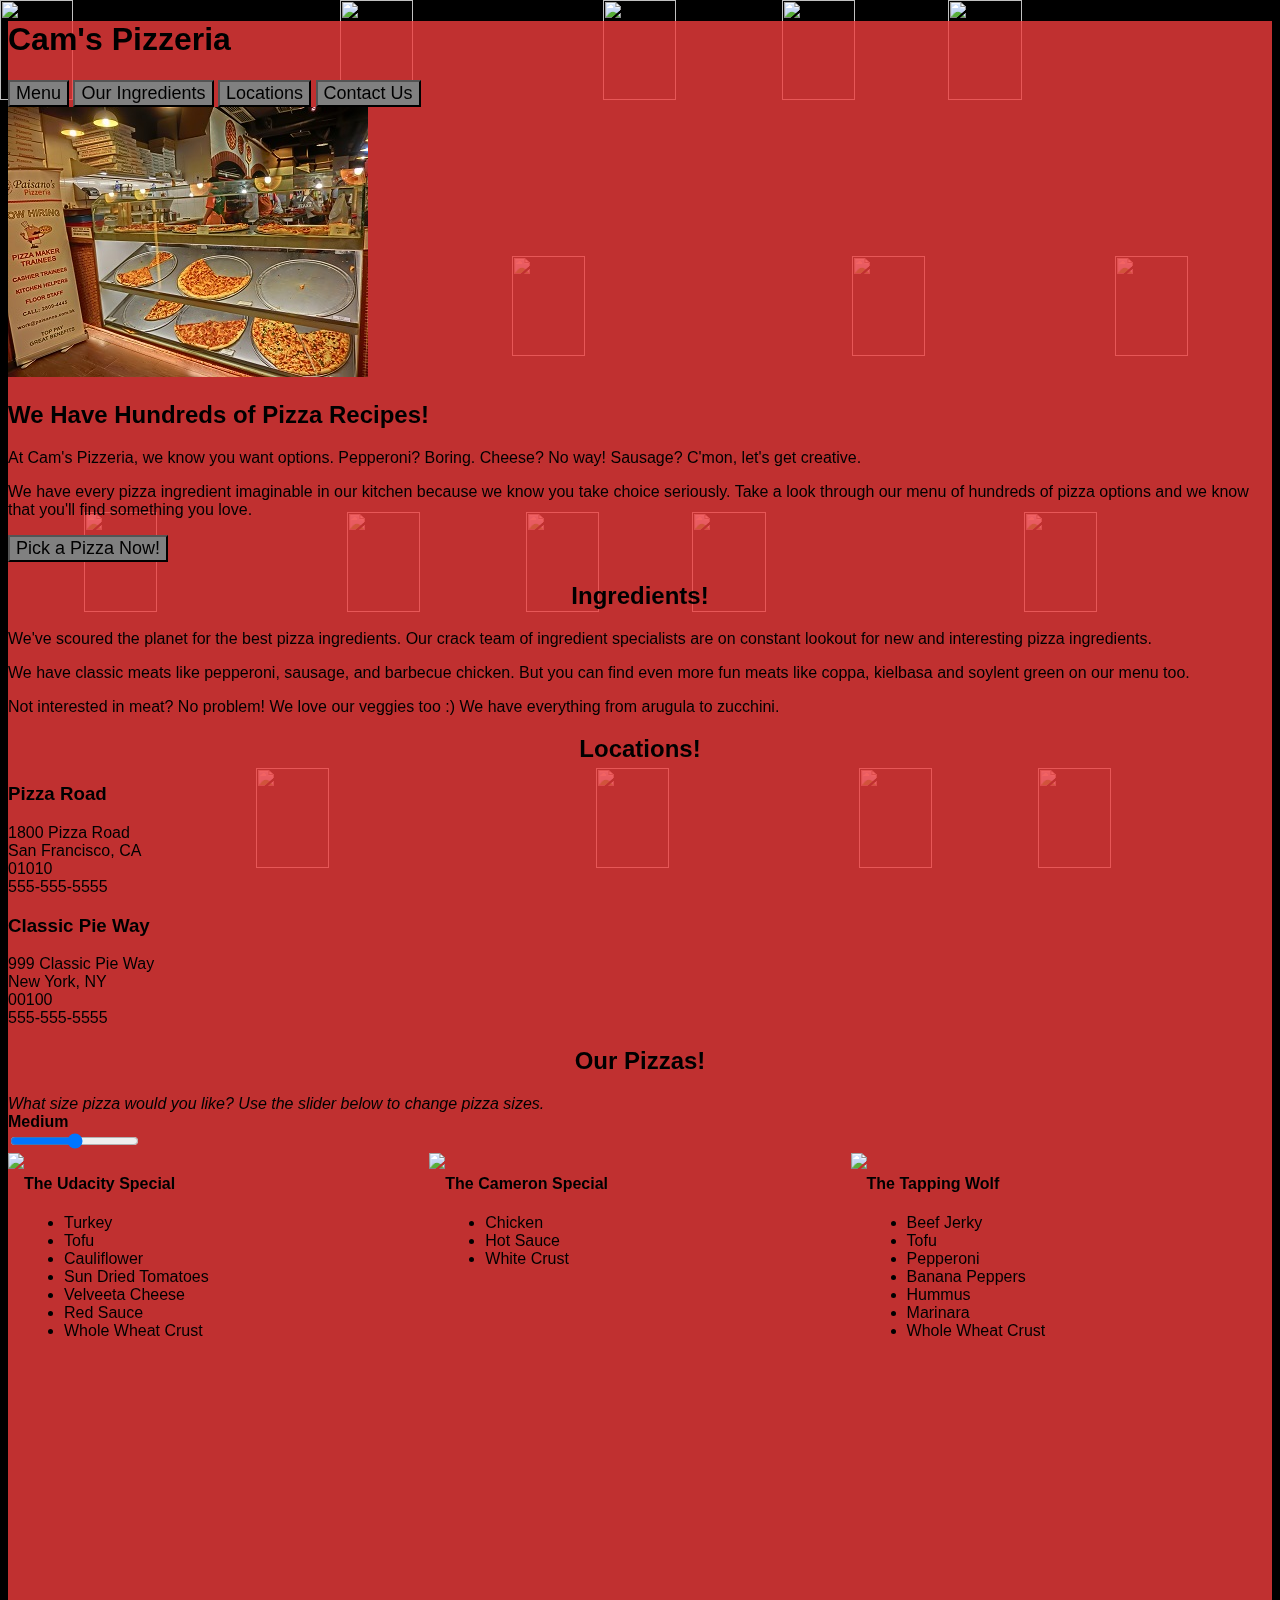
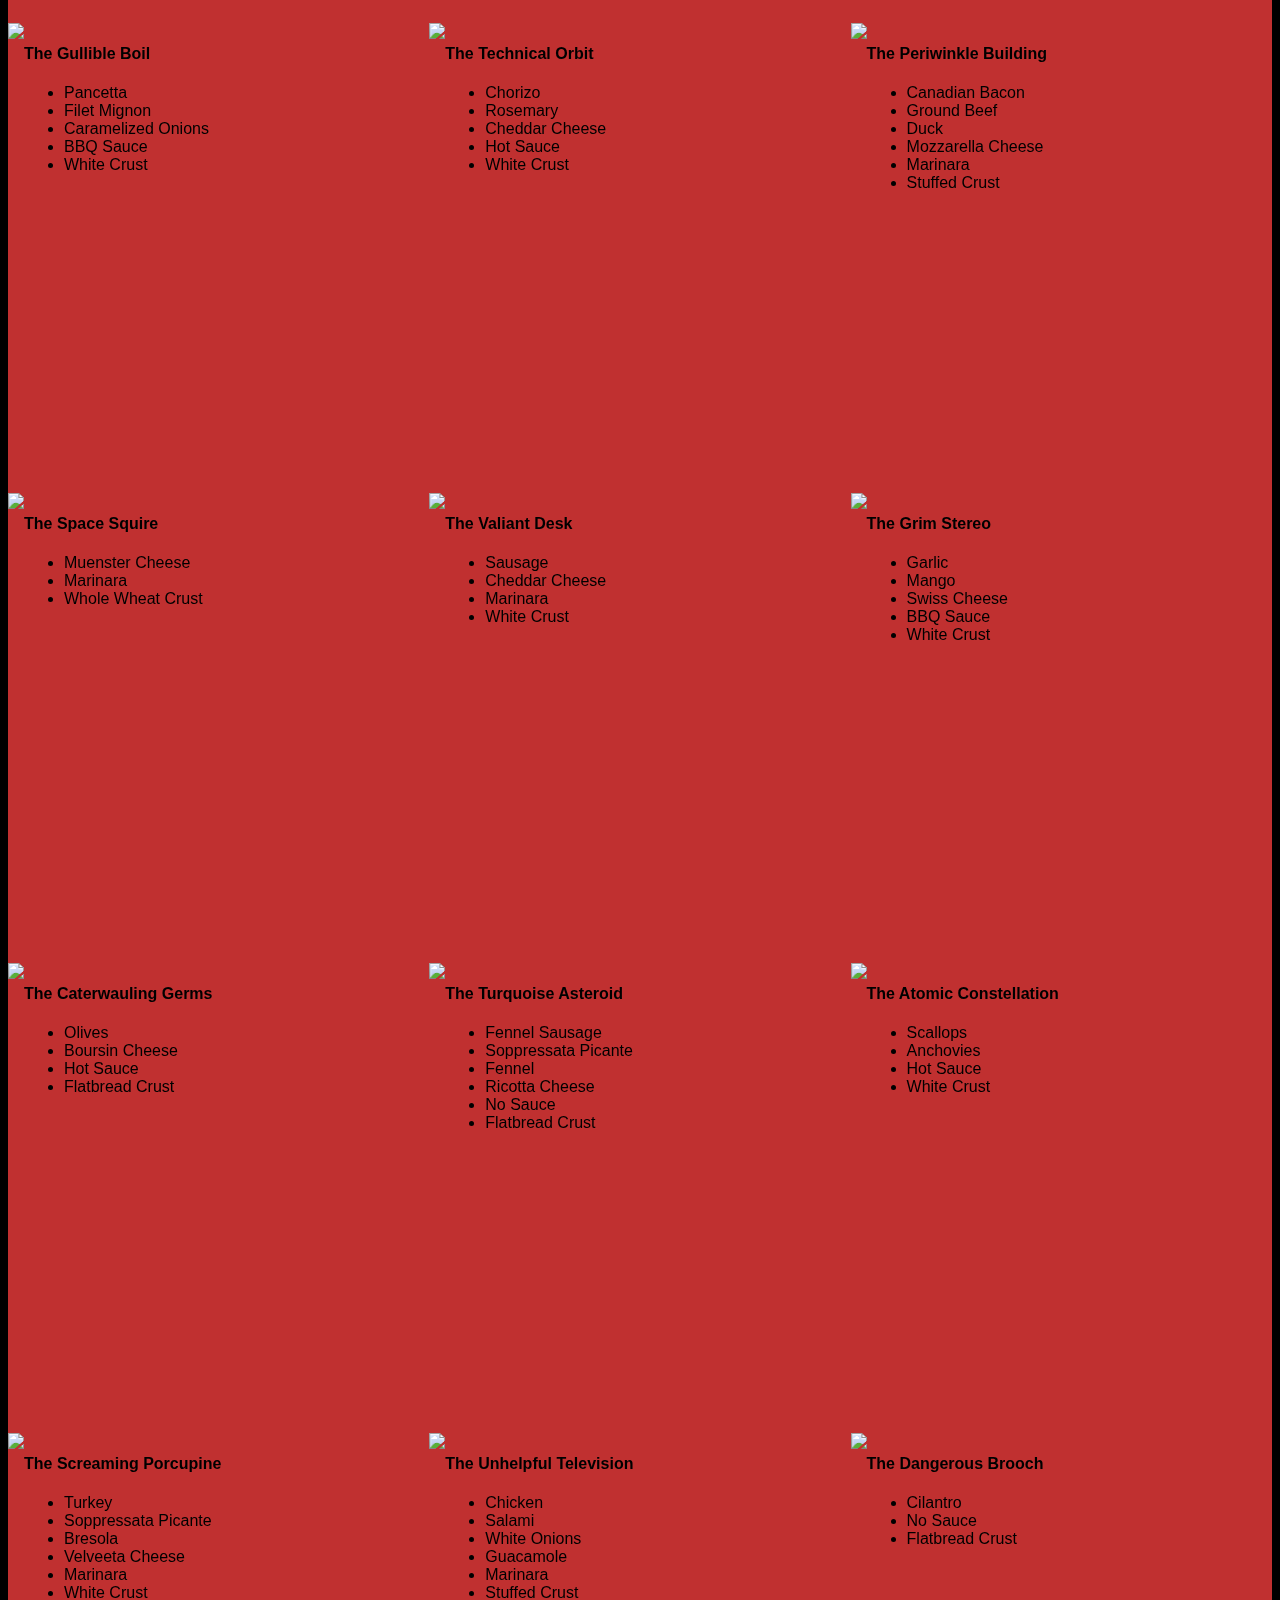
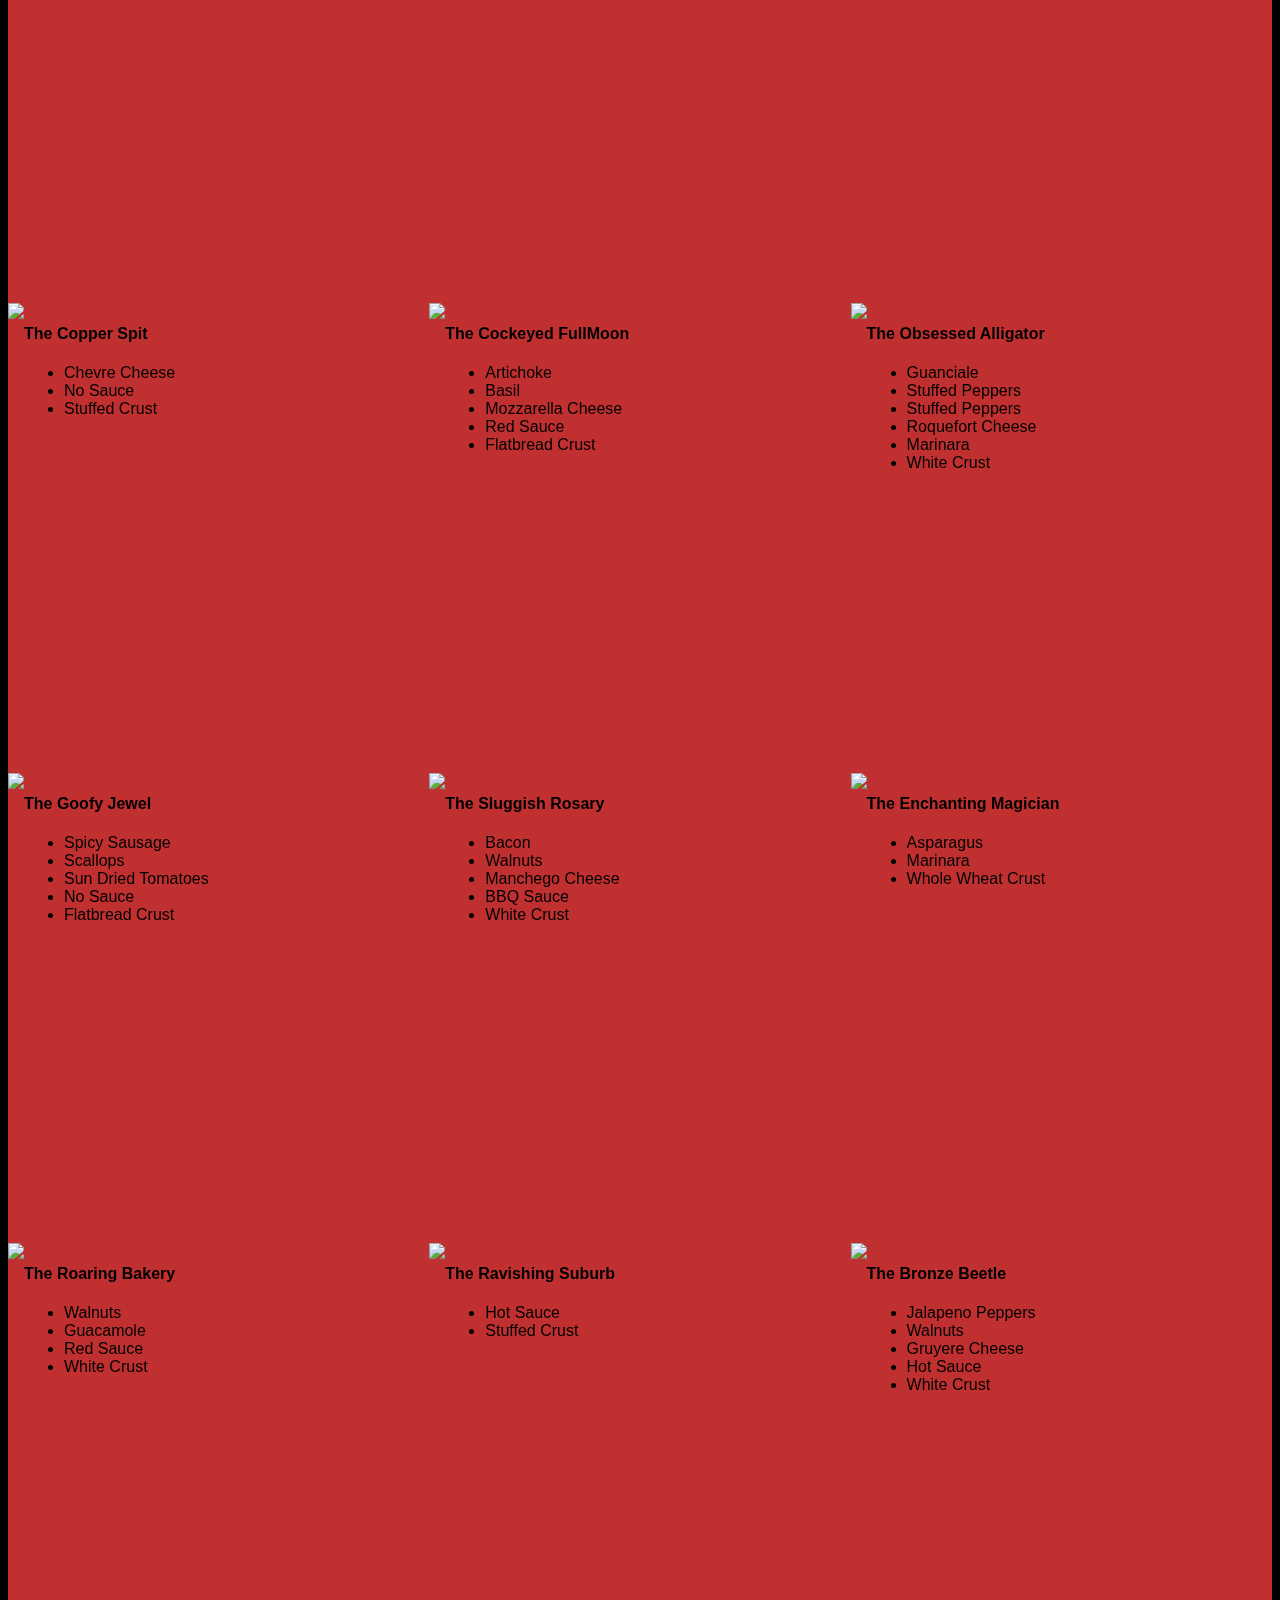
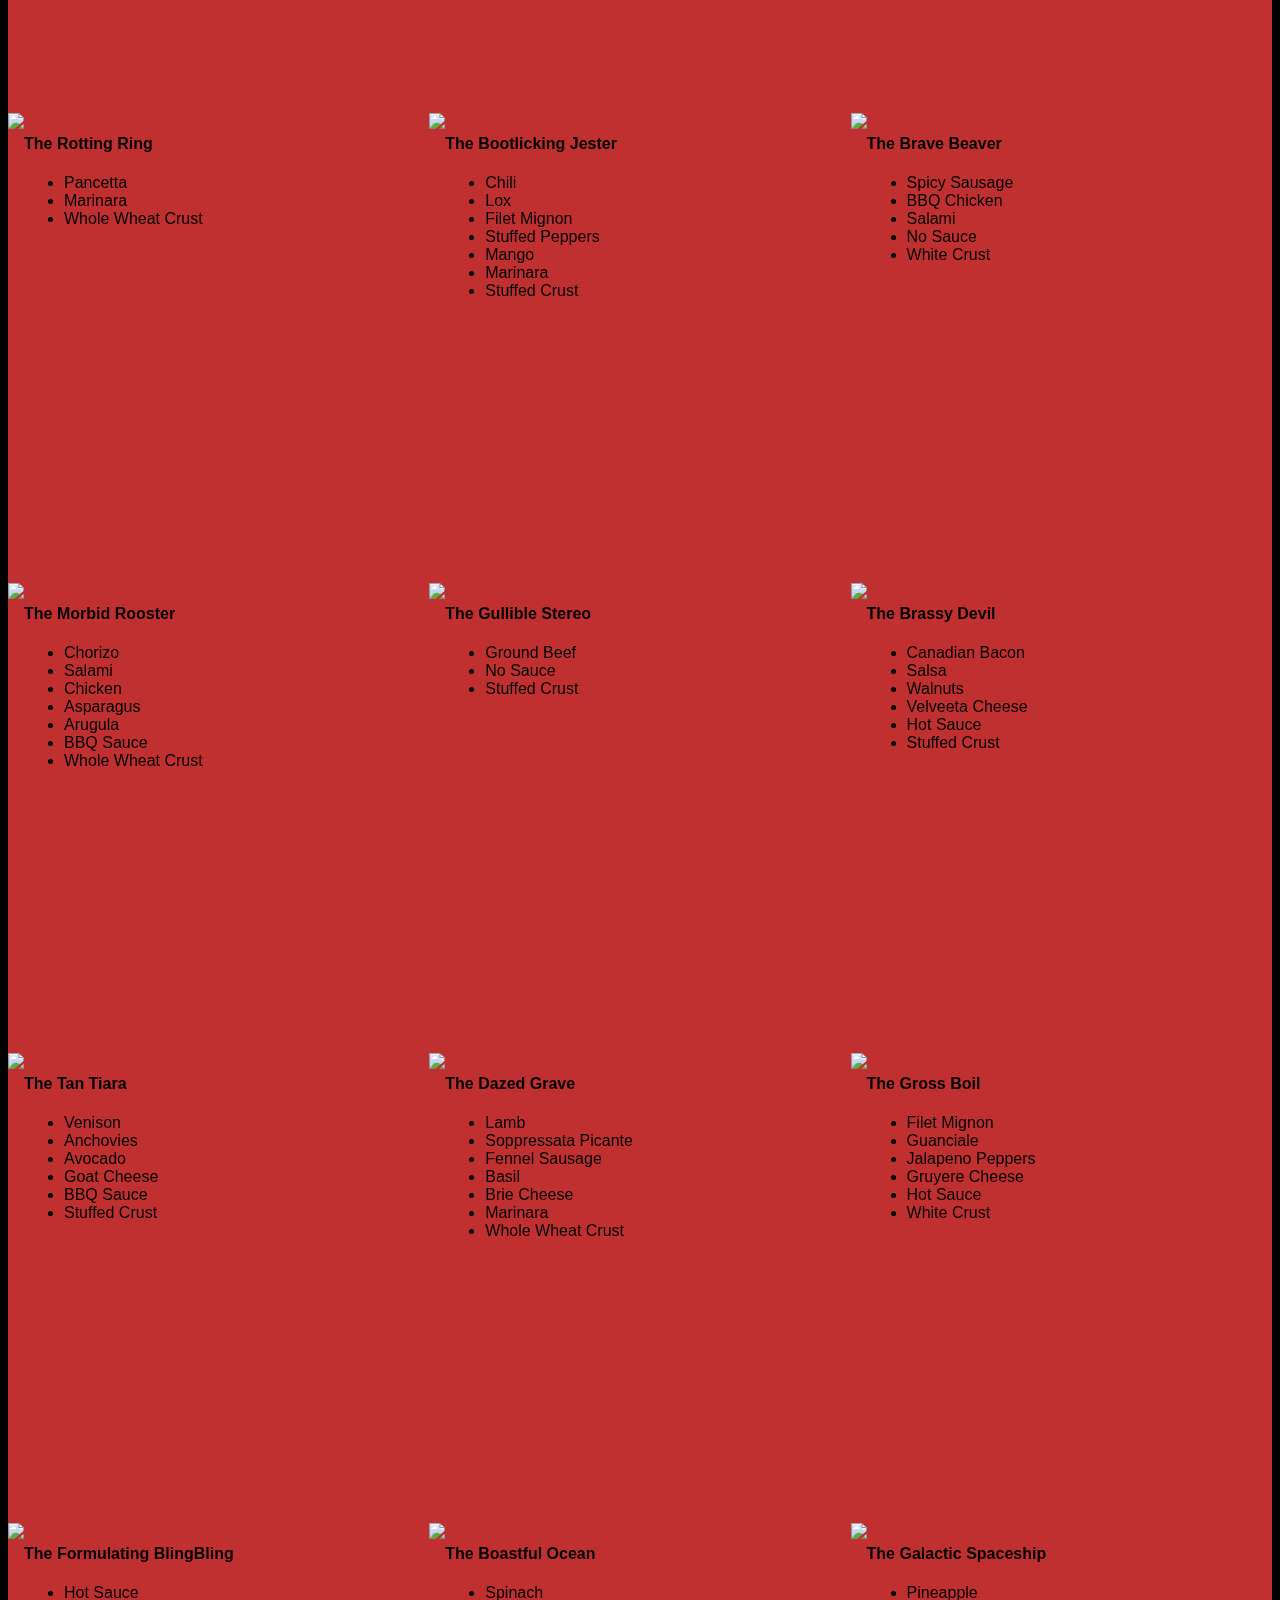
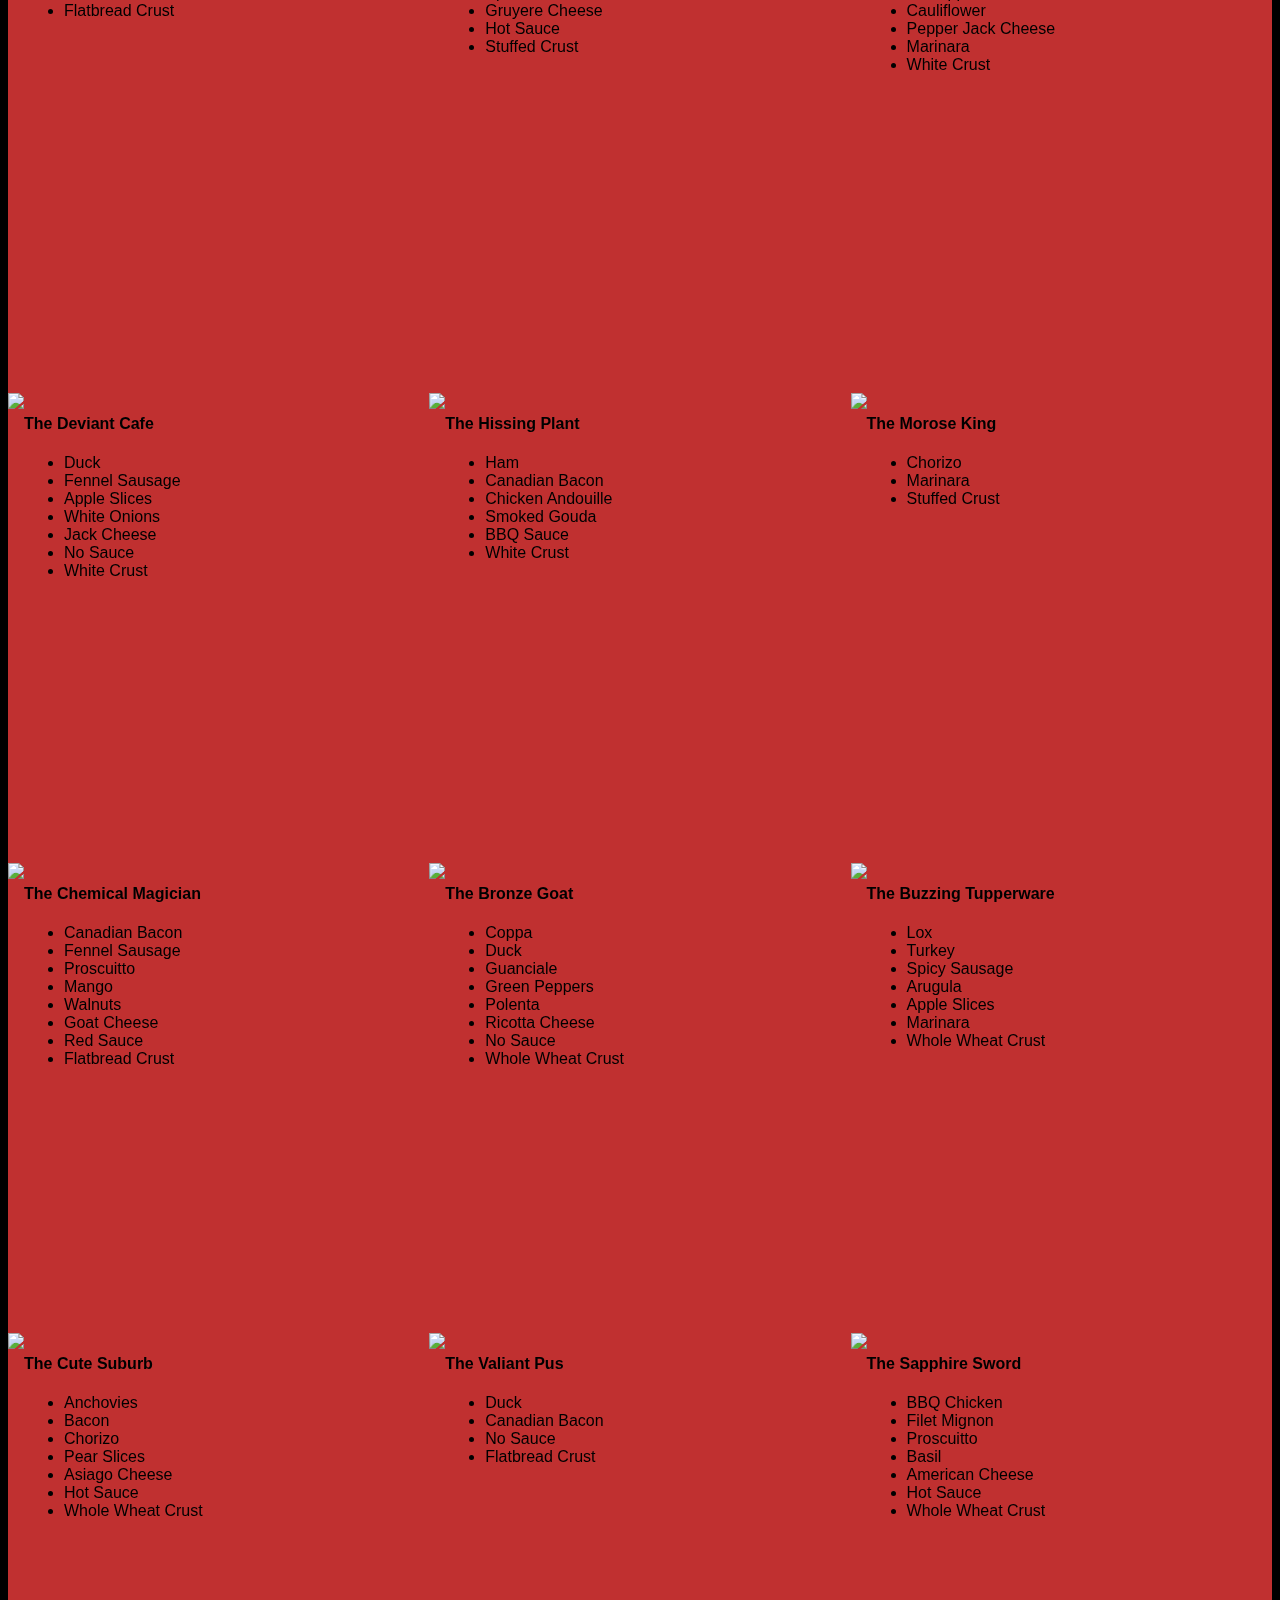
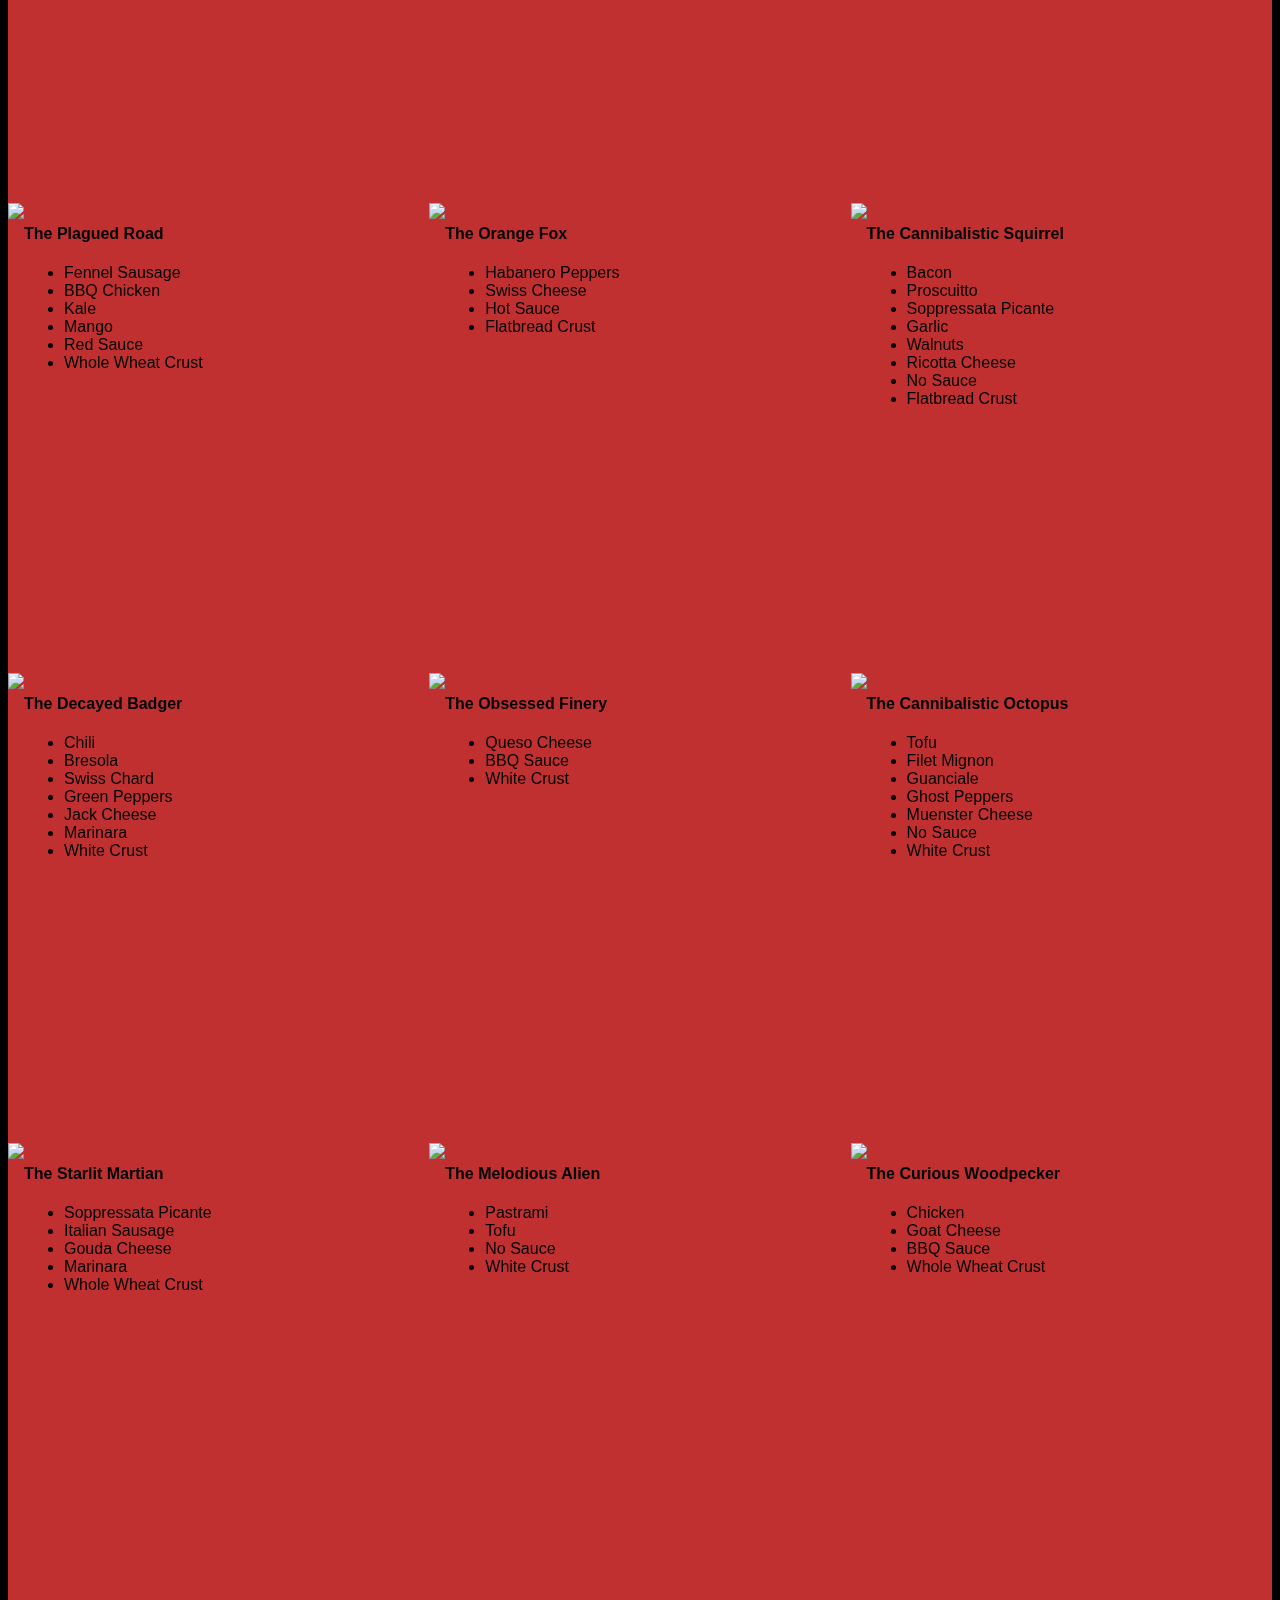
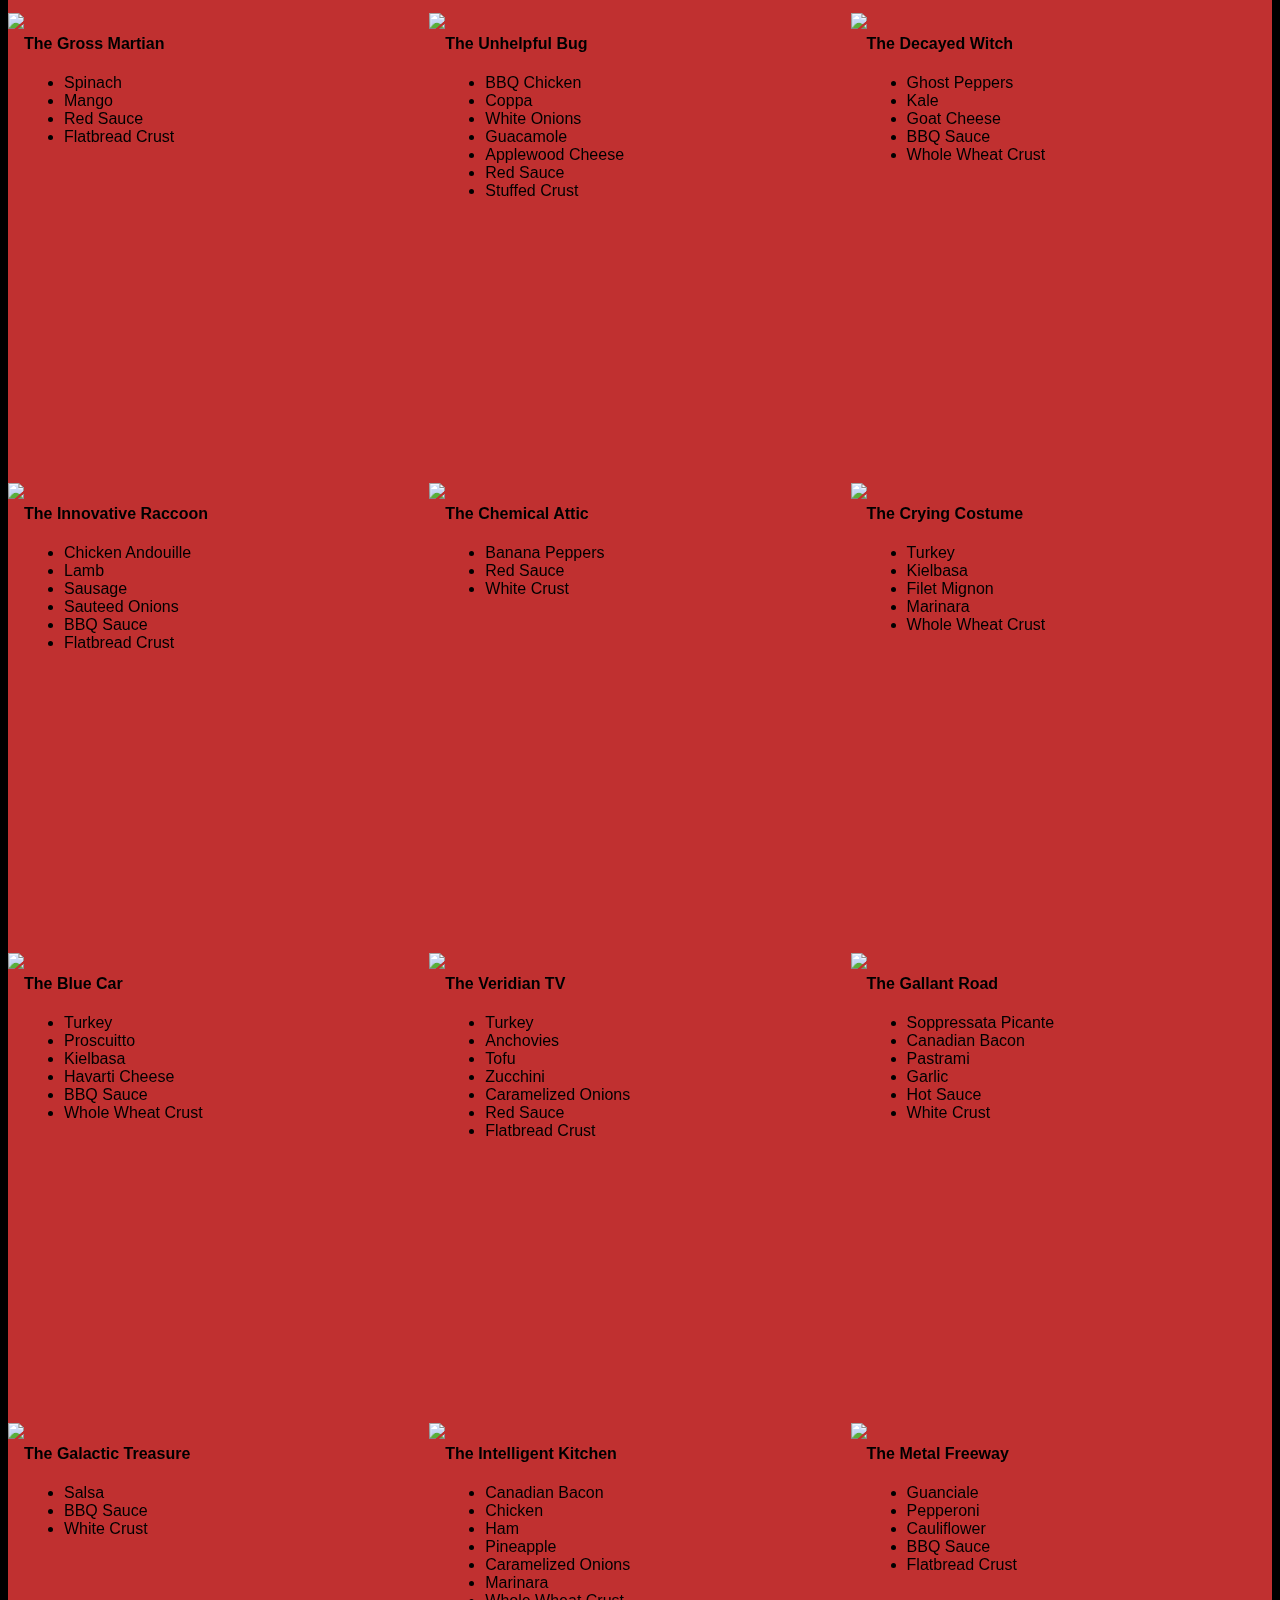
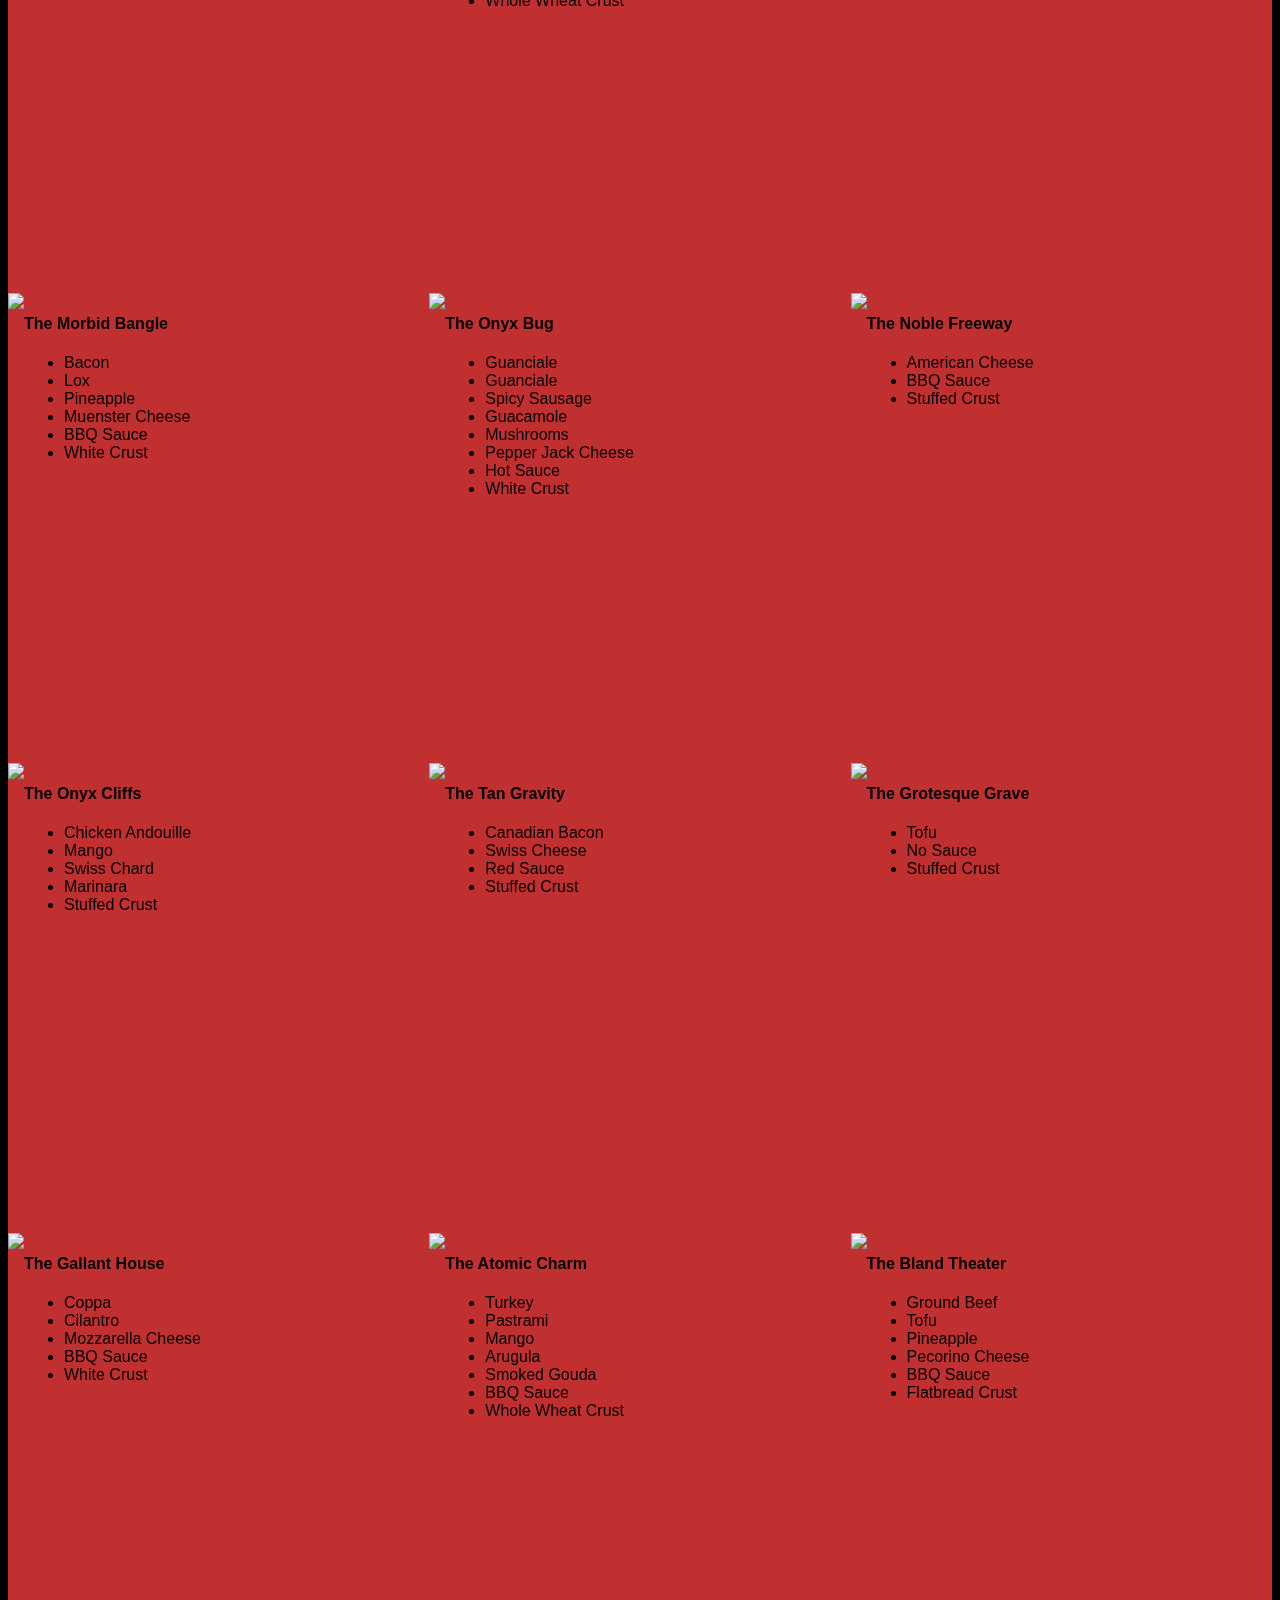
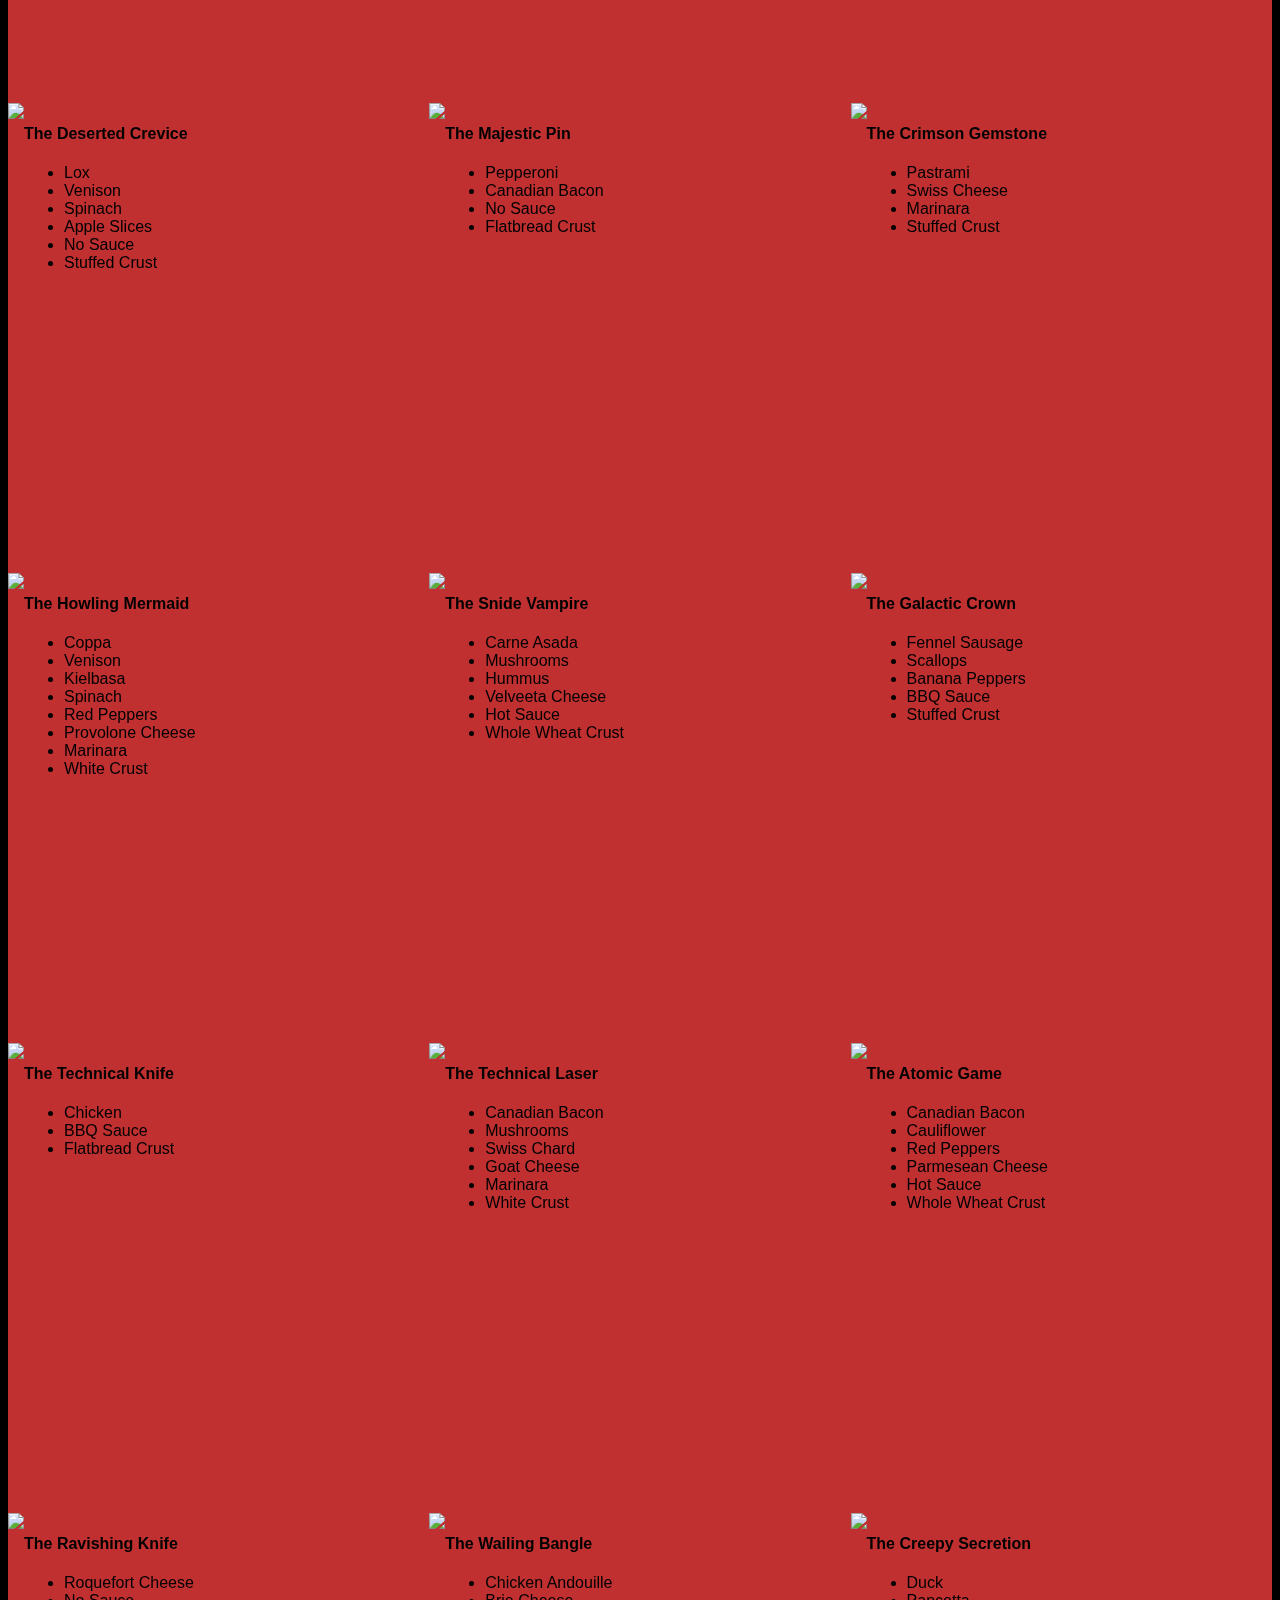
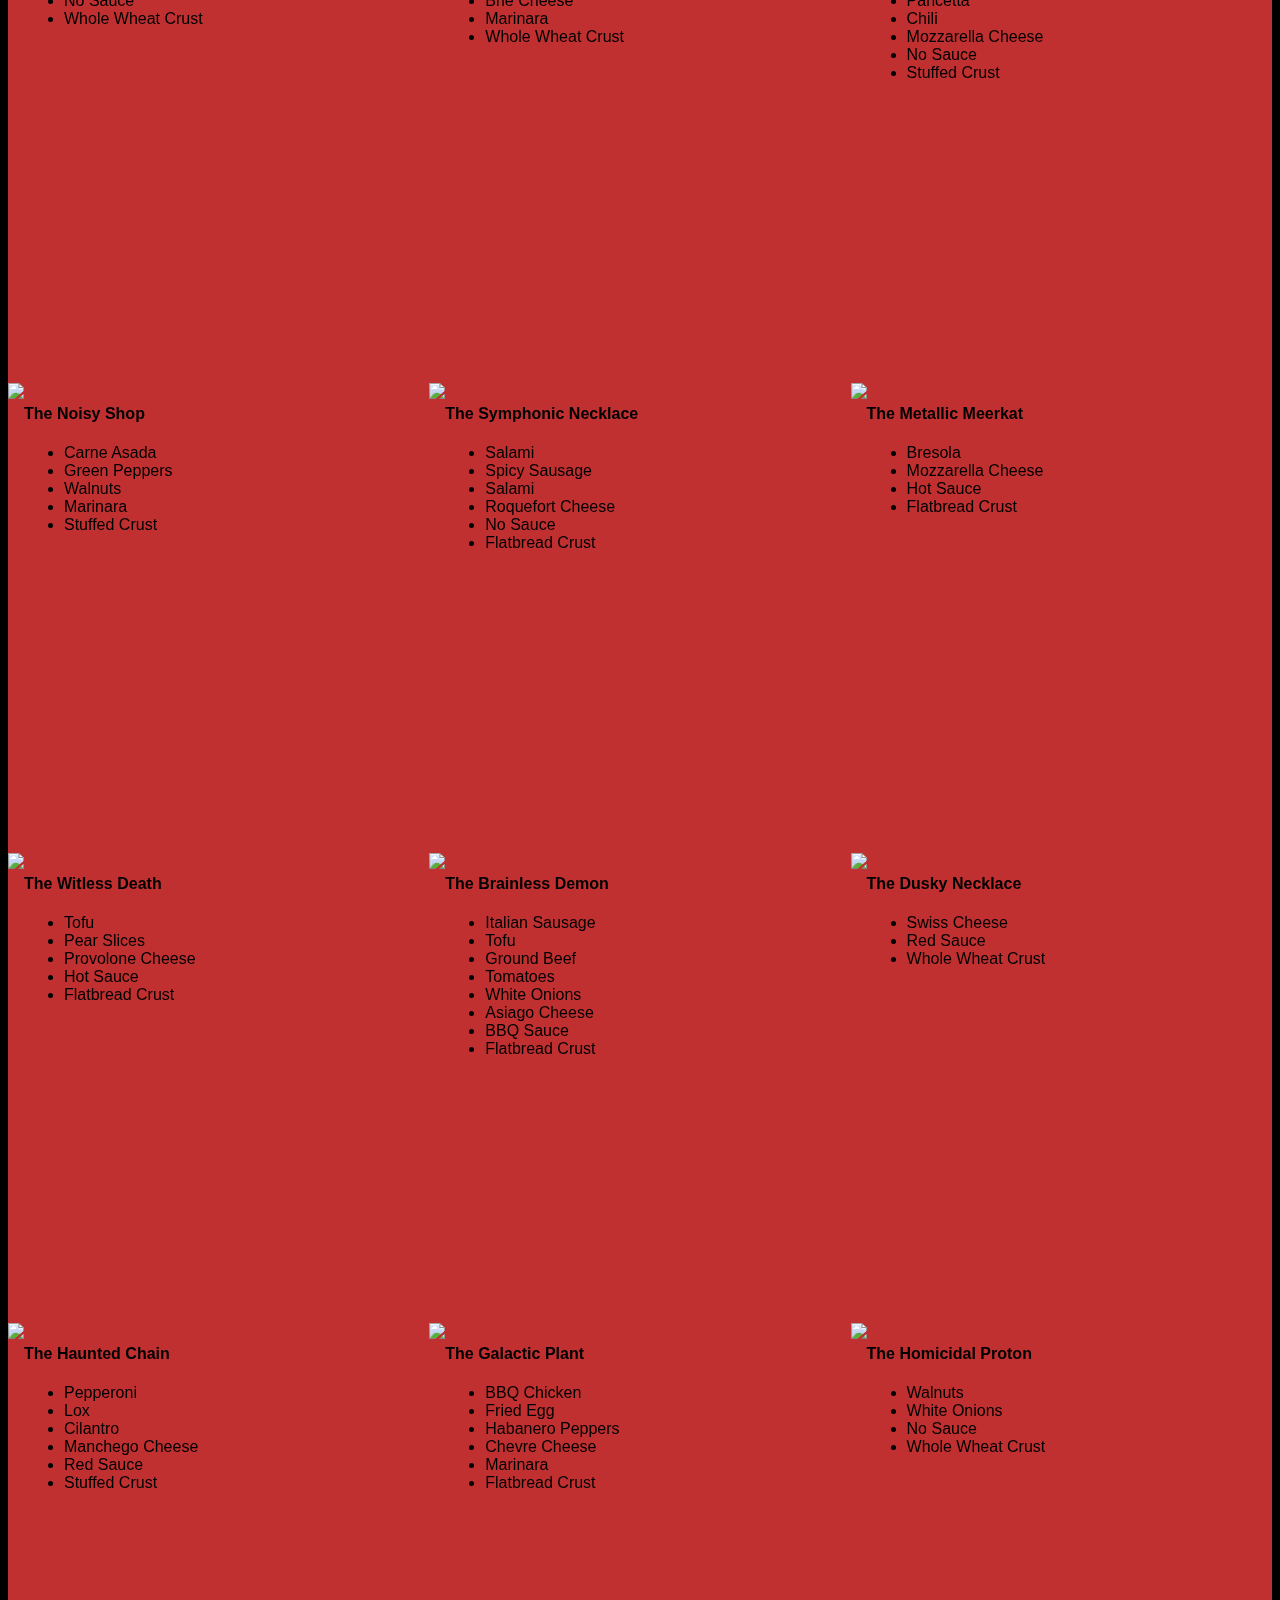
==== commit 85605f12: "deleted original line 70" ====
--- a/views/pizza.html
+++ b/views/pizza.html
@@ -67,7 +67,6 @@
 }
     
 </style>
-  <link defer rel="stylesheet" href="css/bootstrap-grid.css">
 </head>
 
 <body>
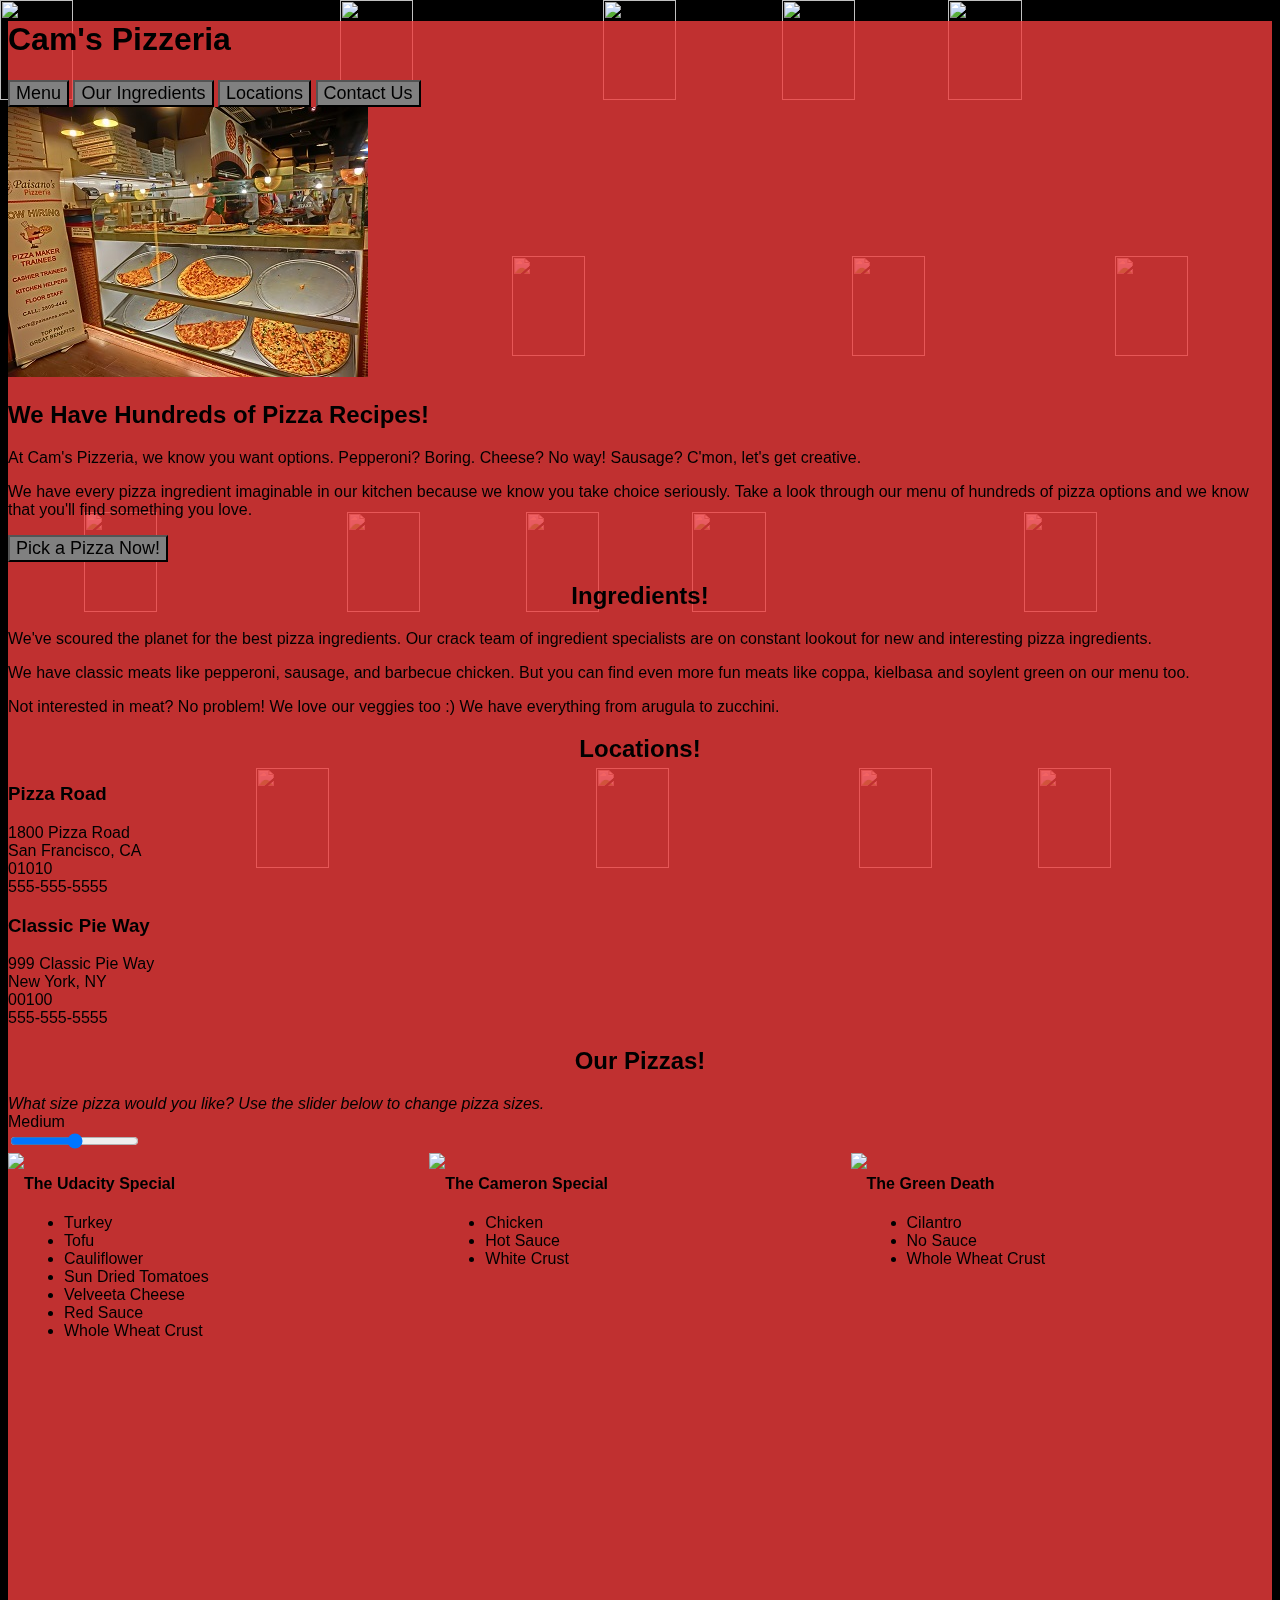
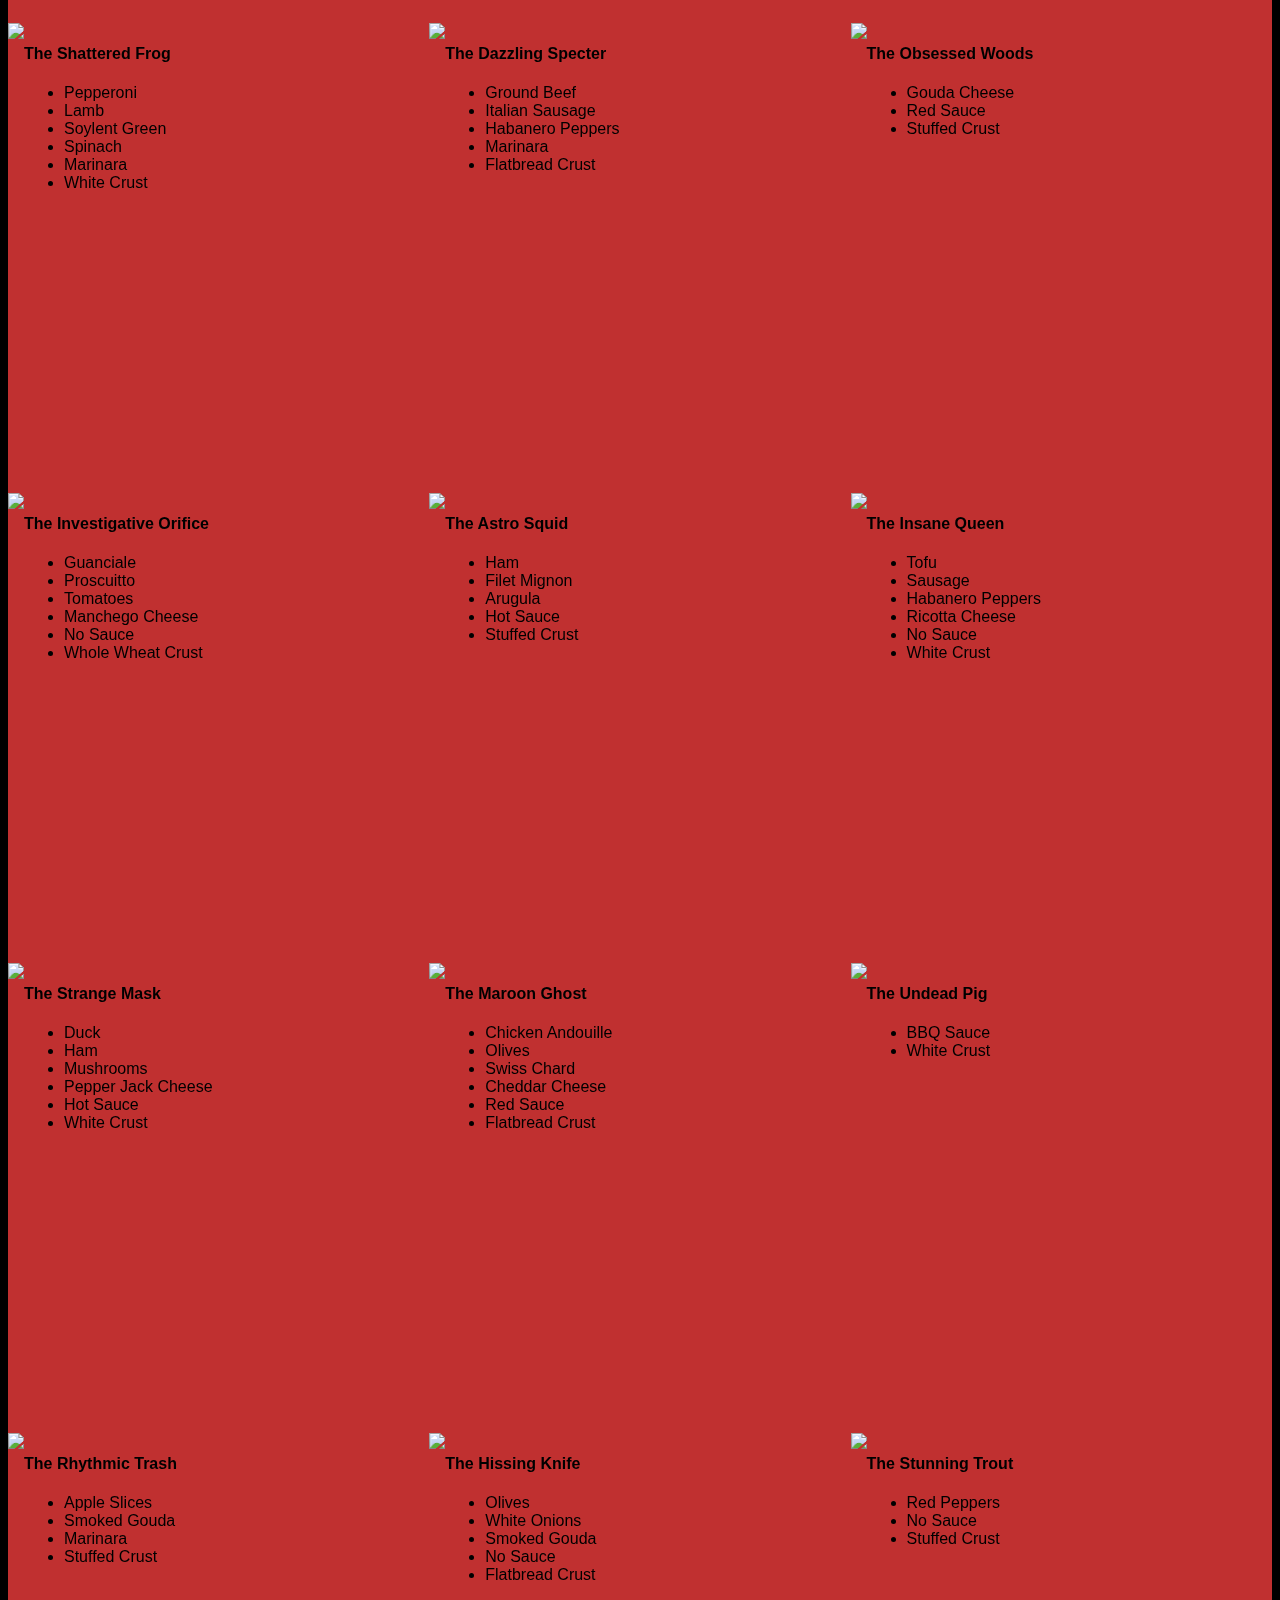
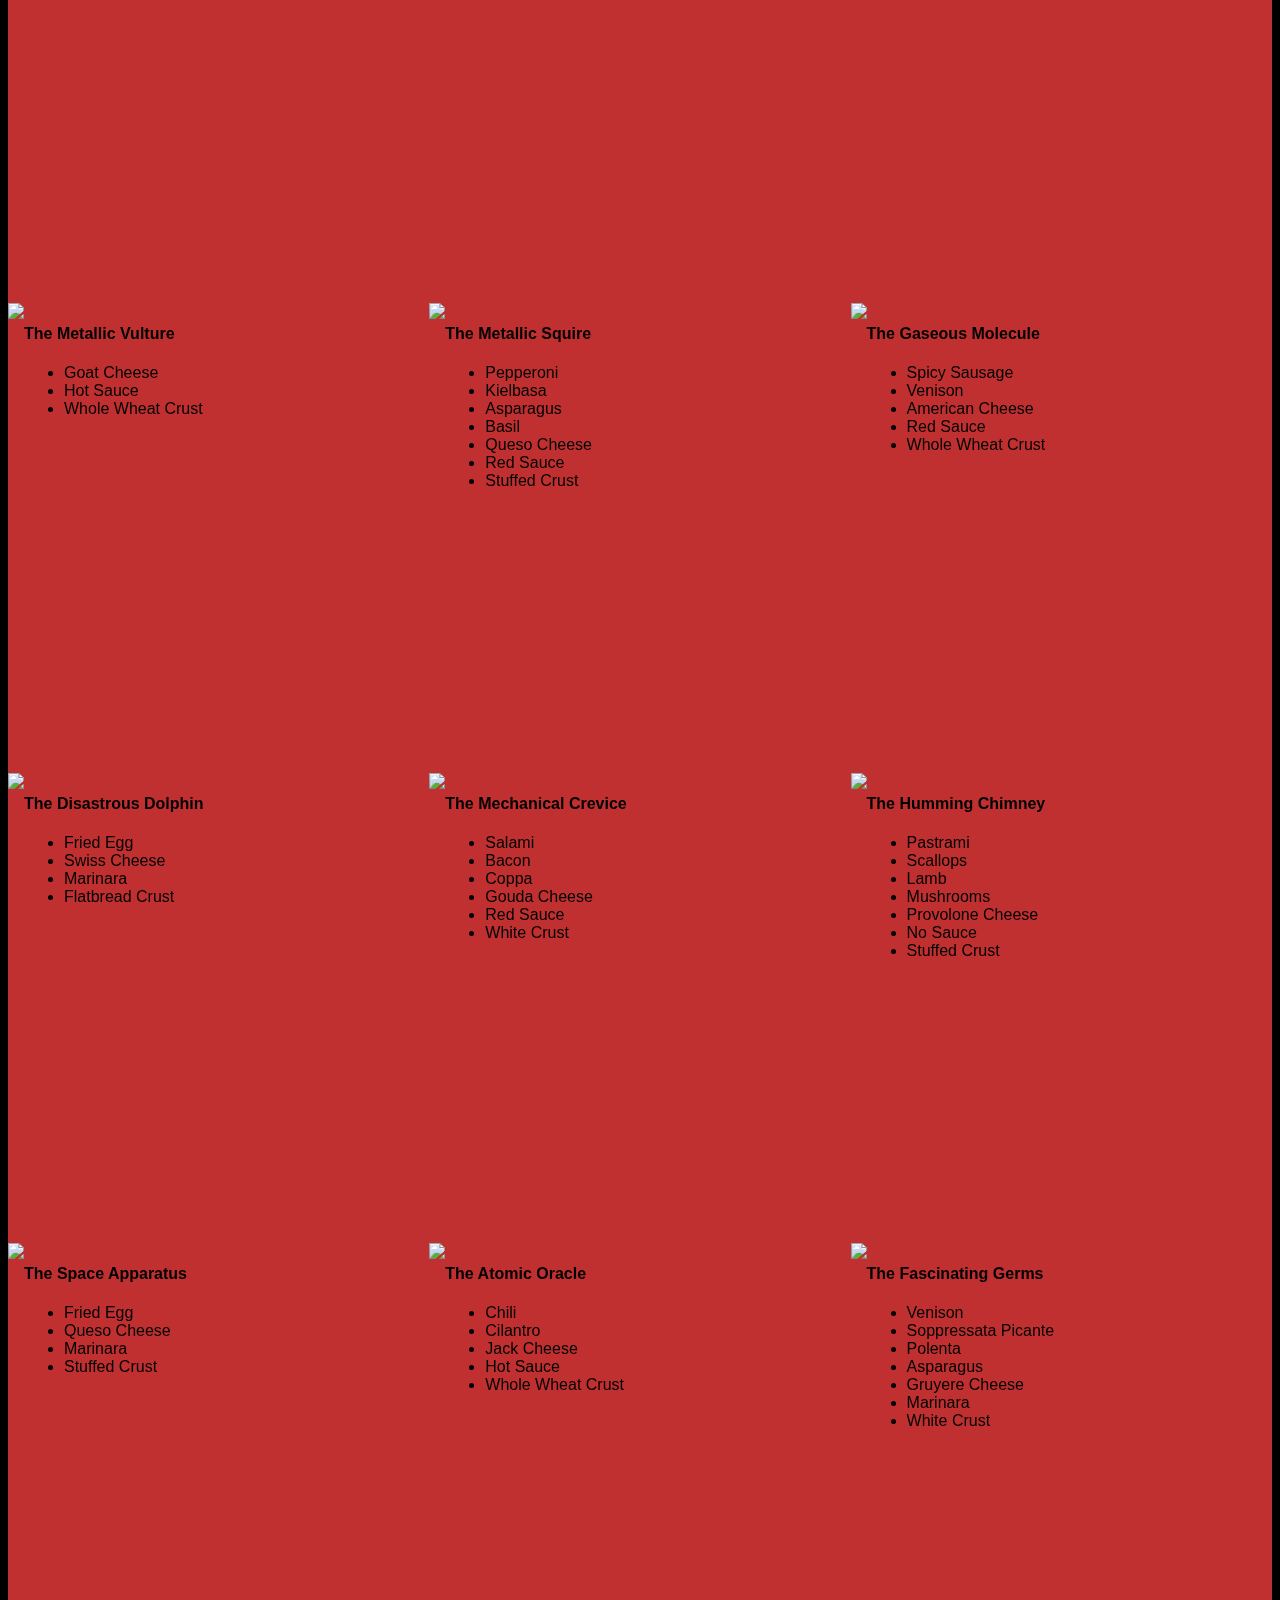
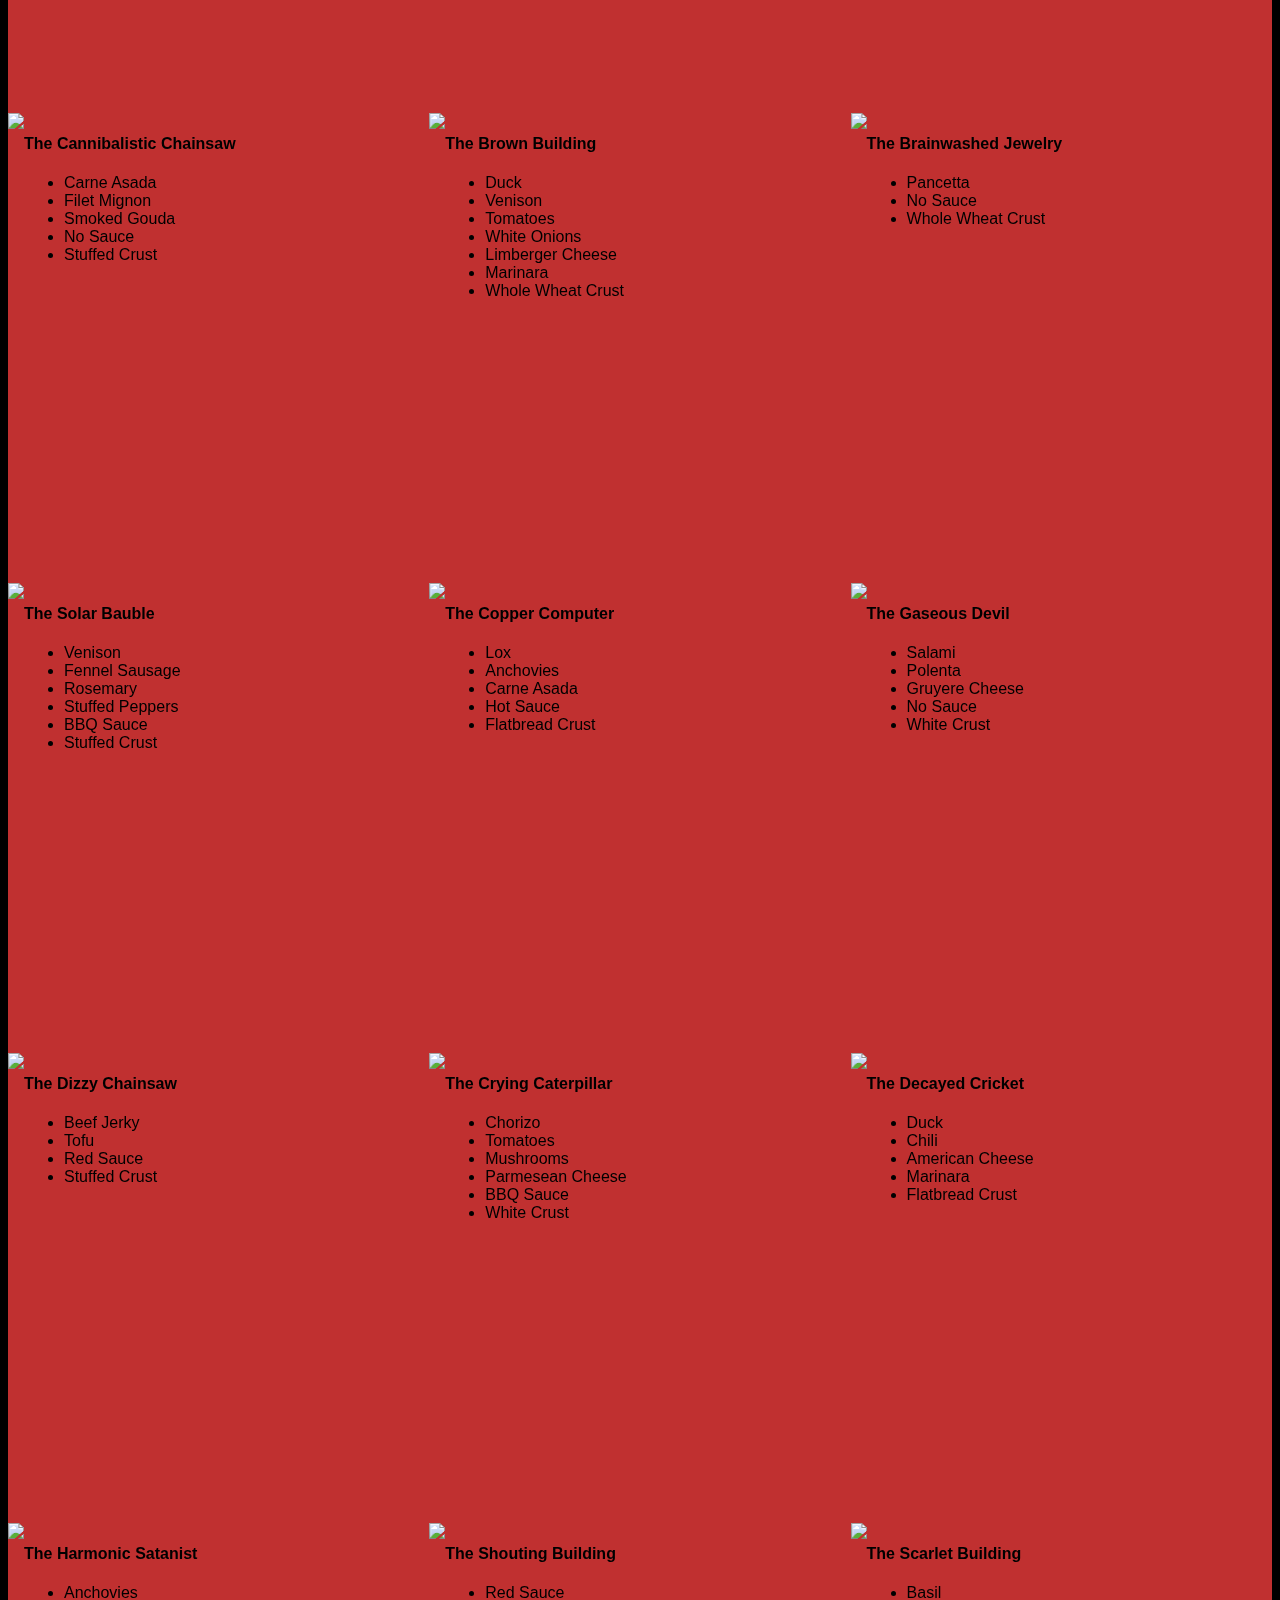
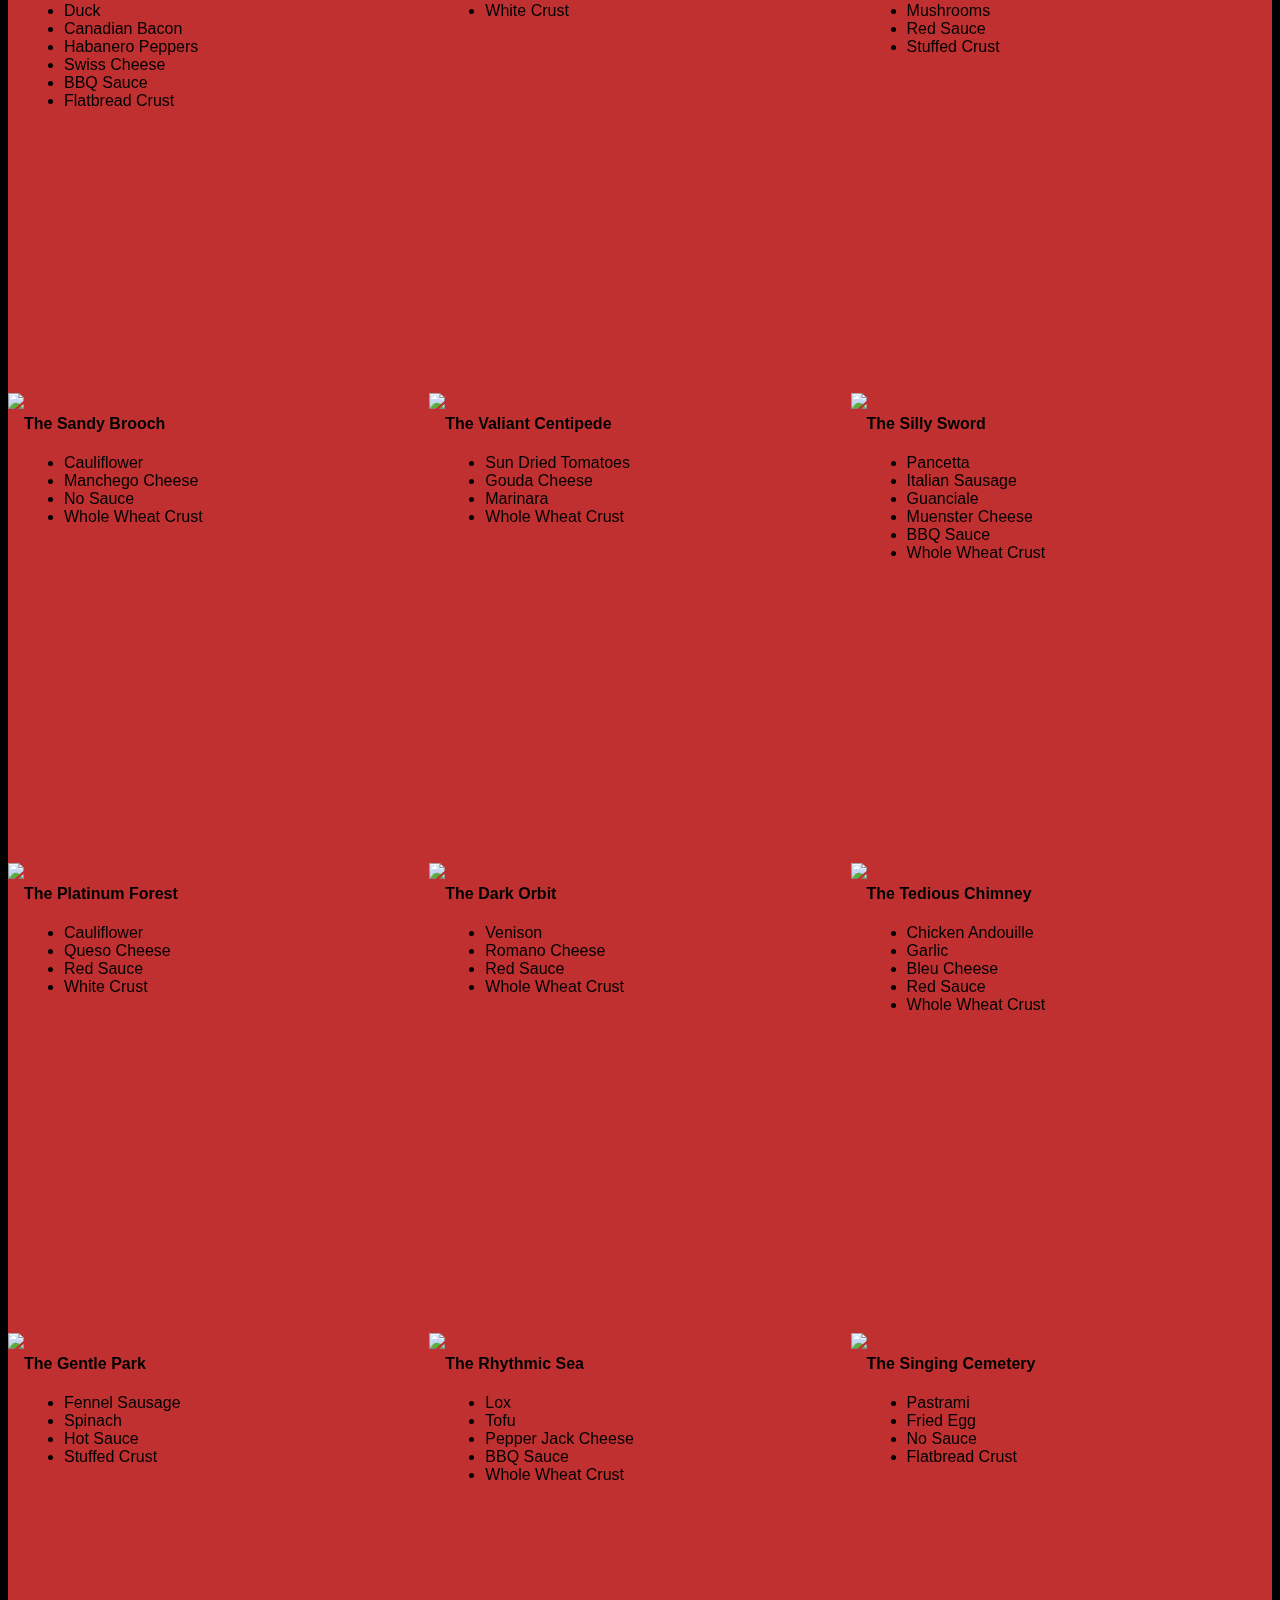
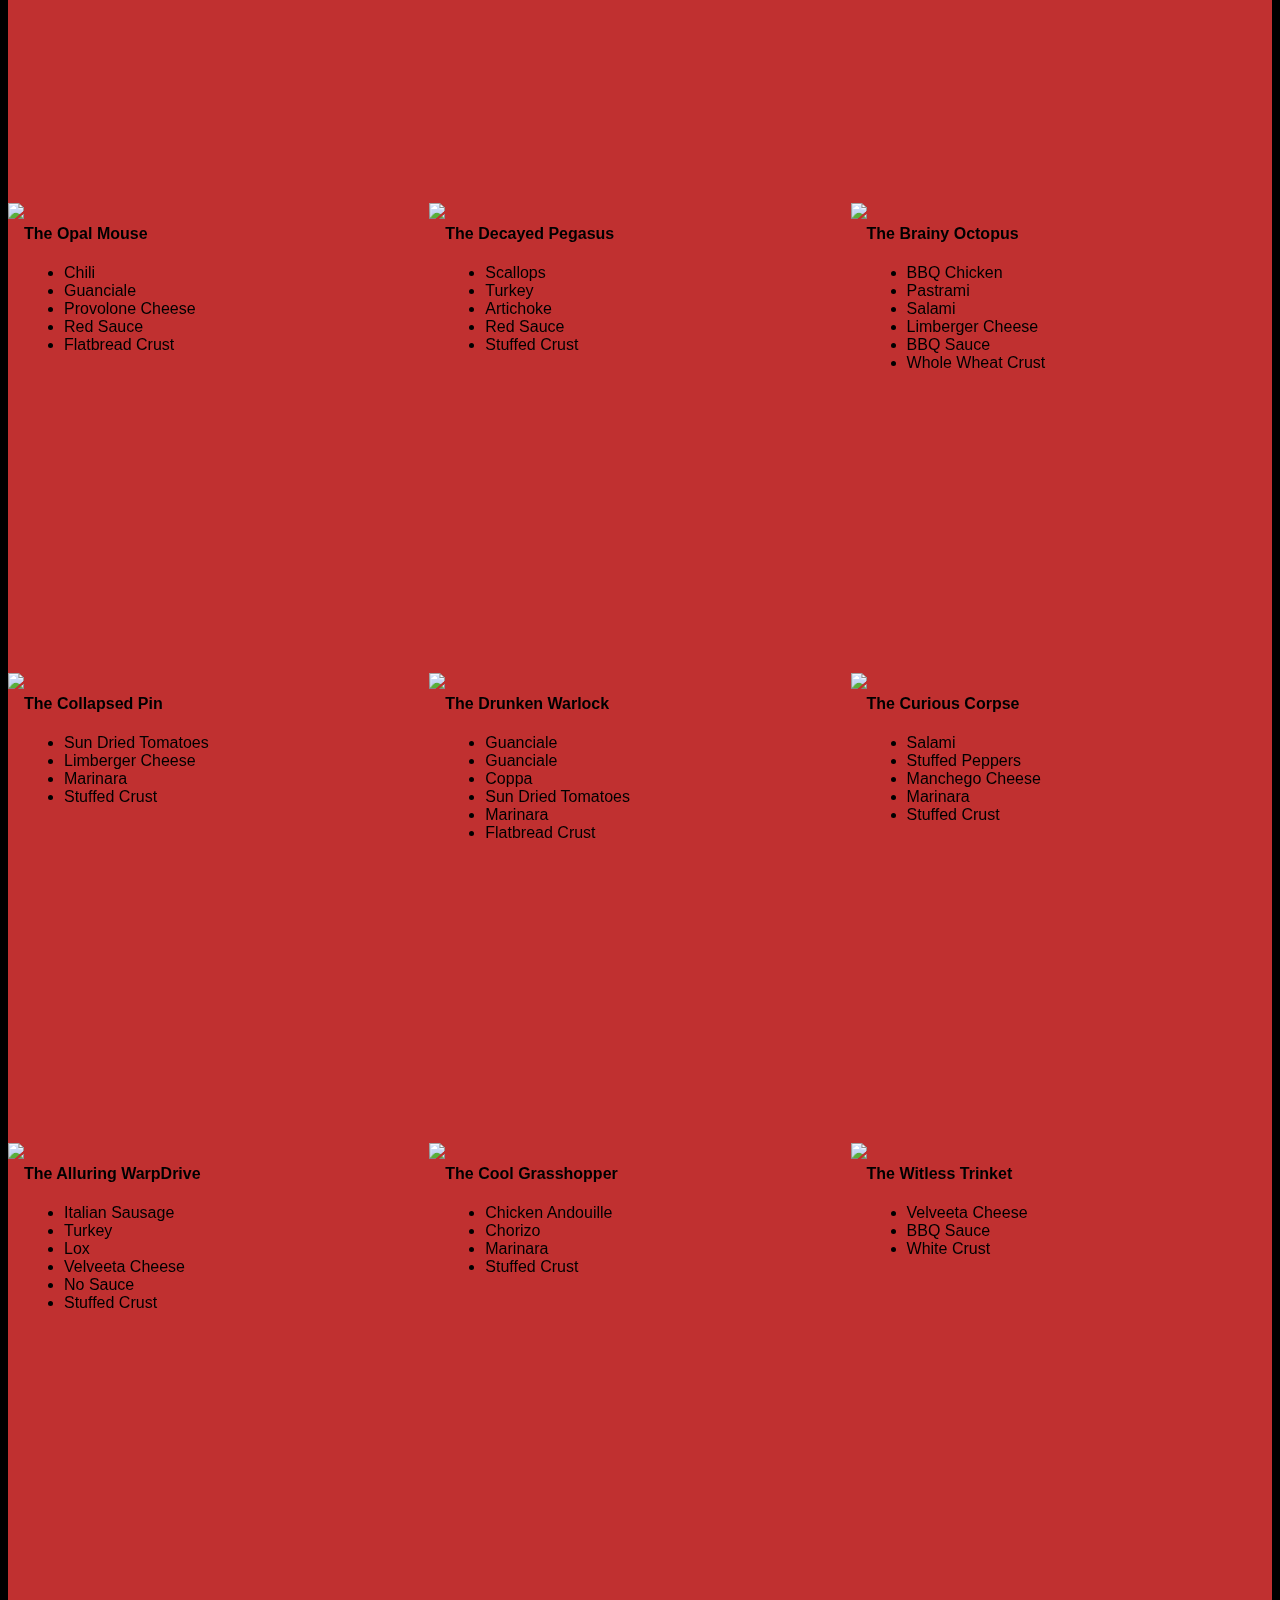
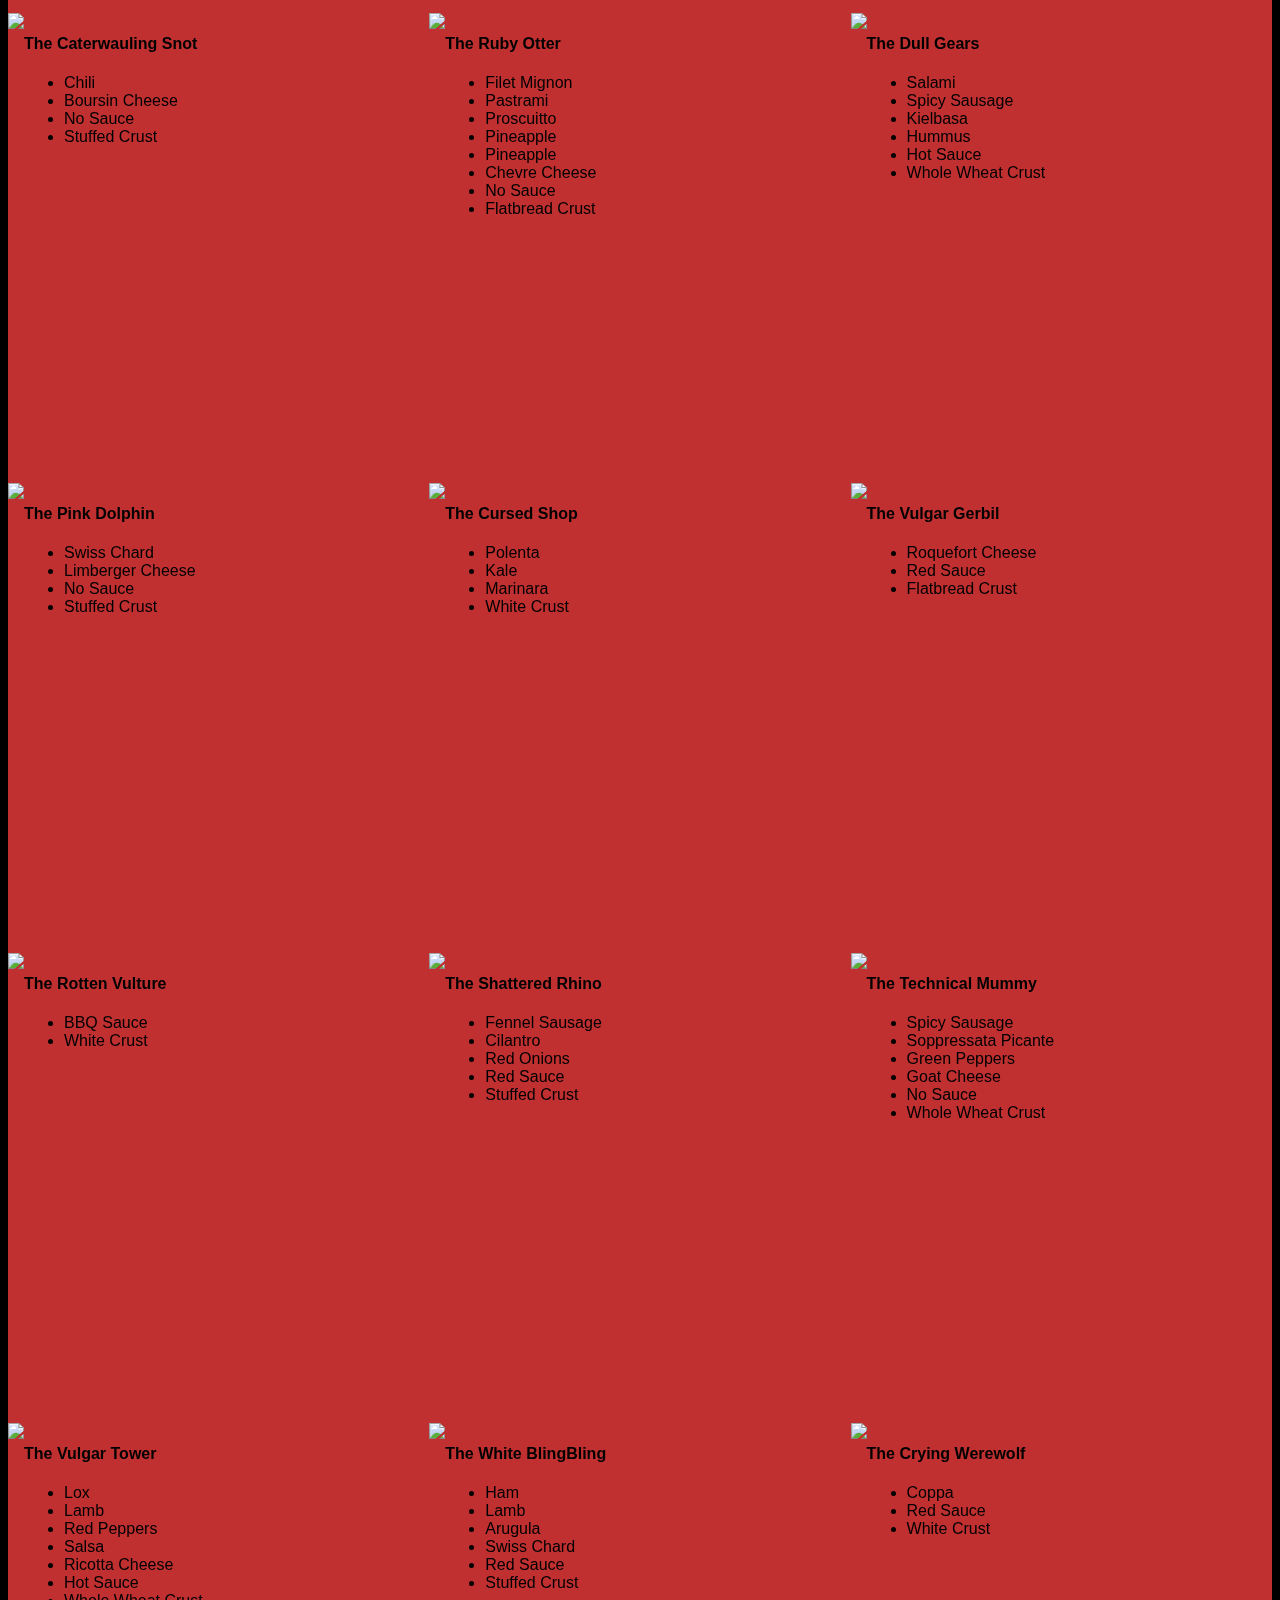
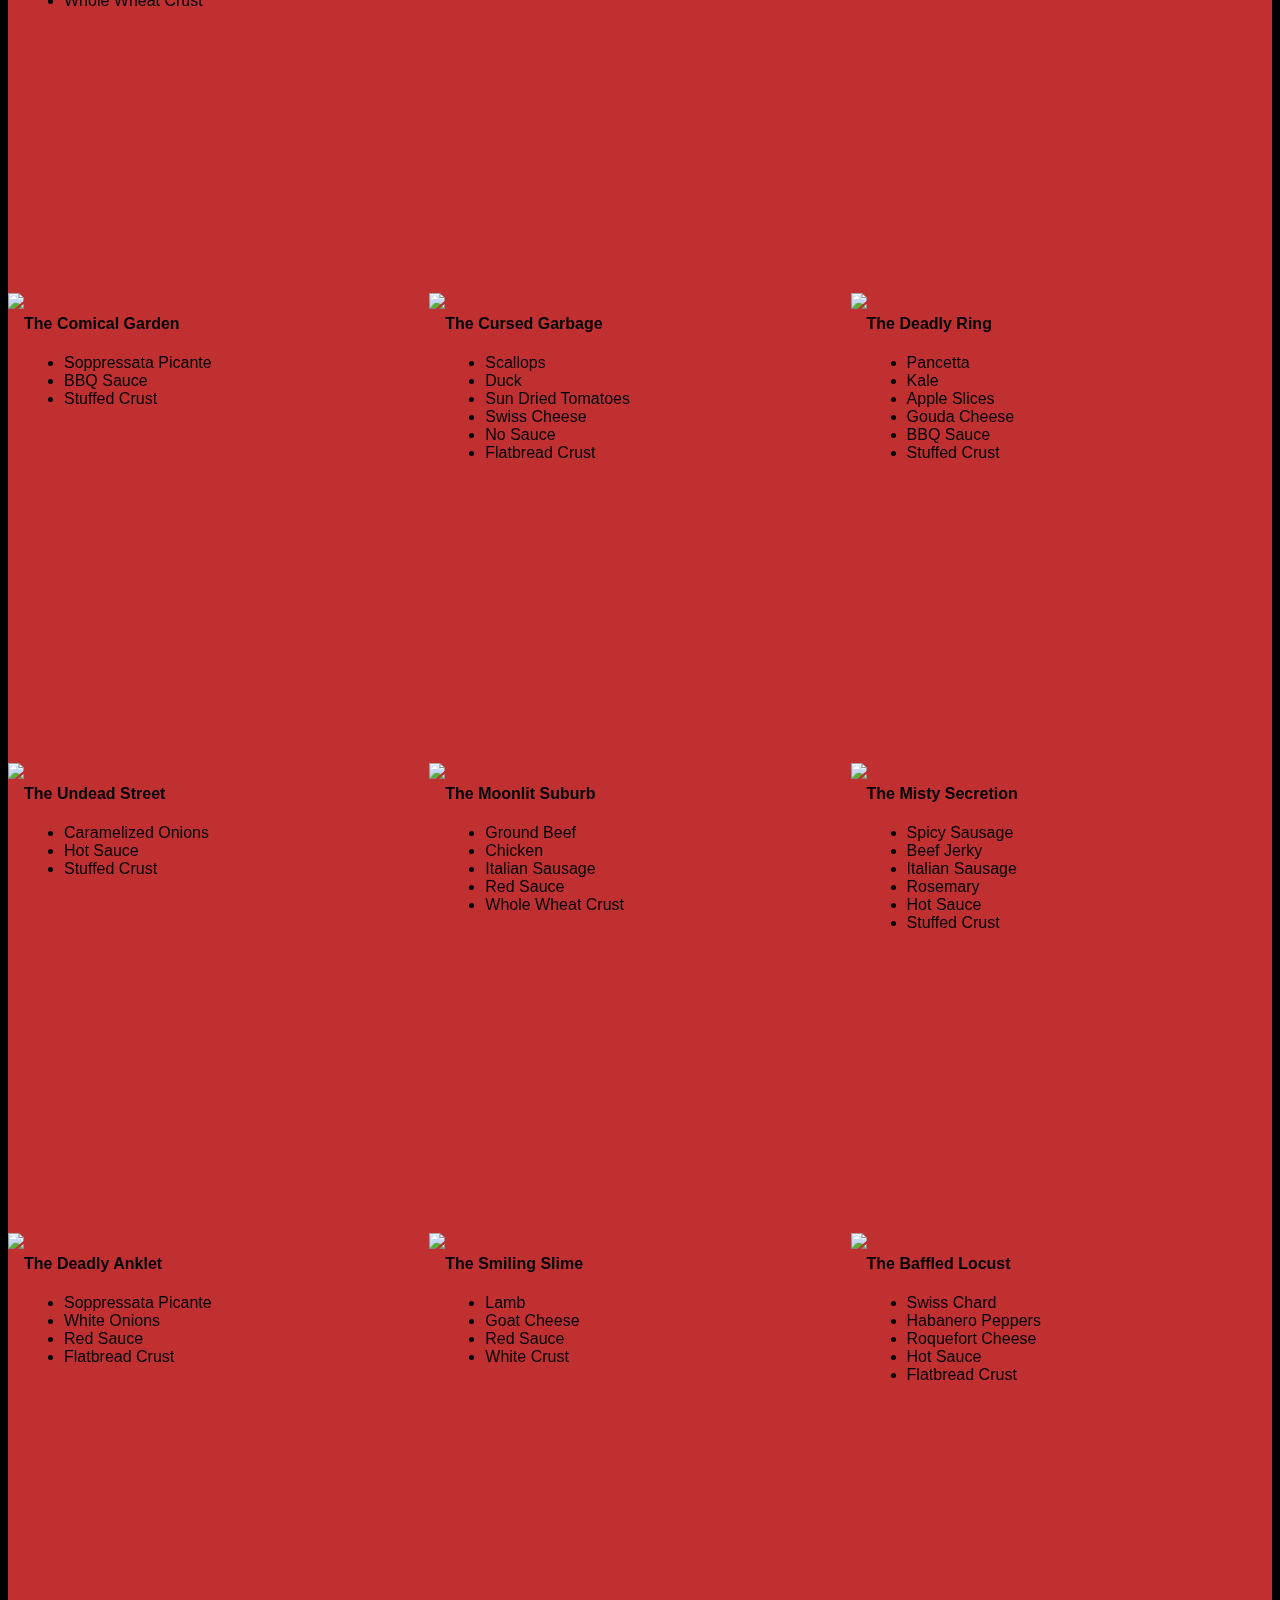
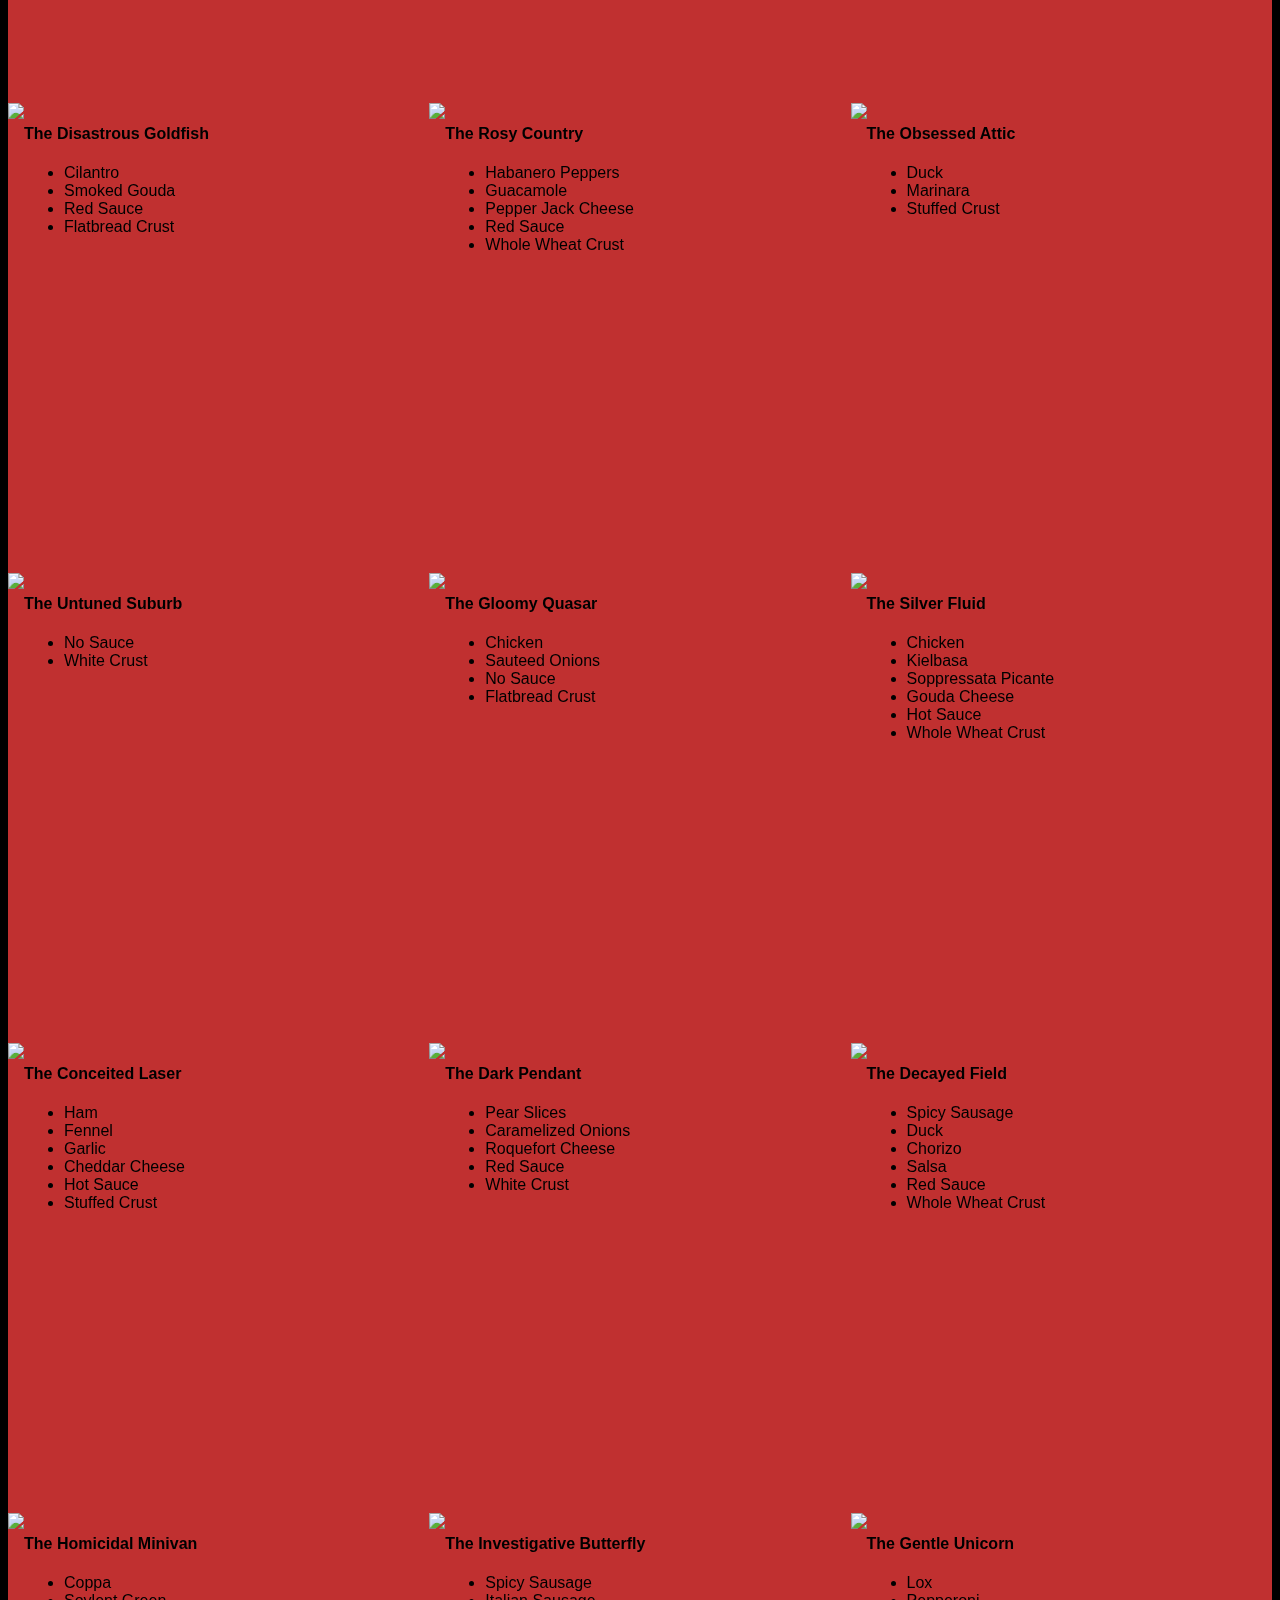
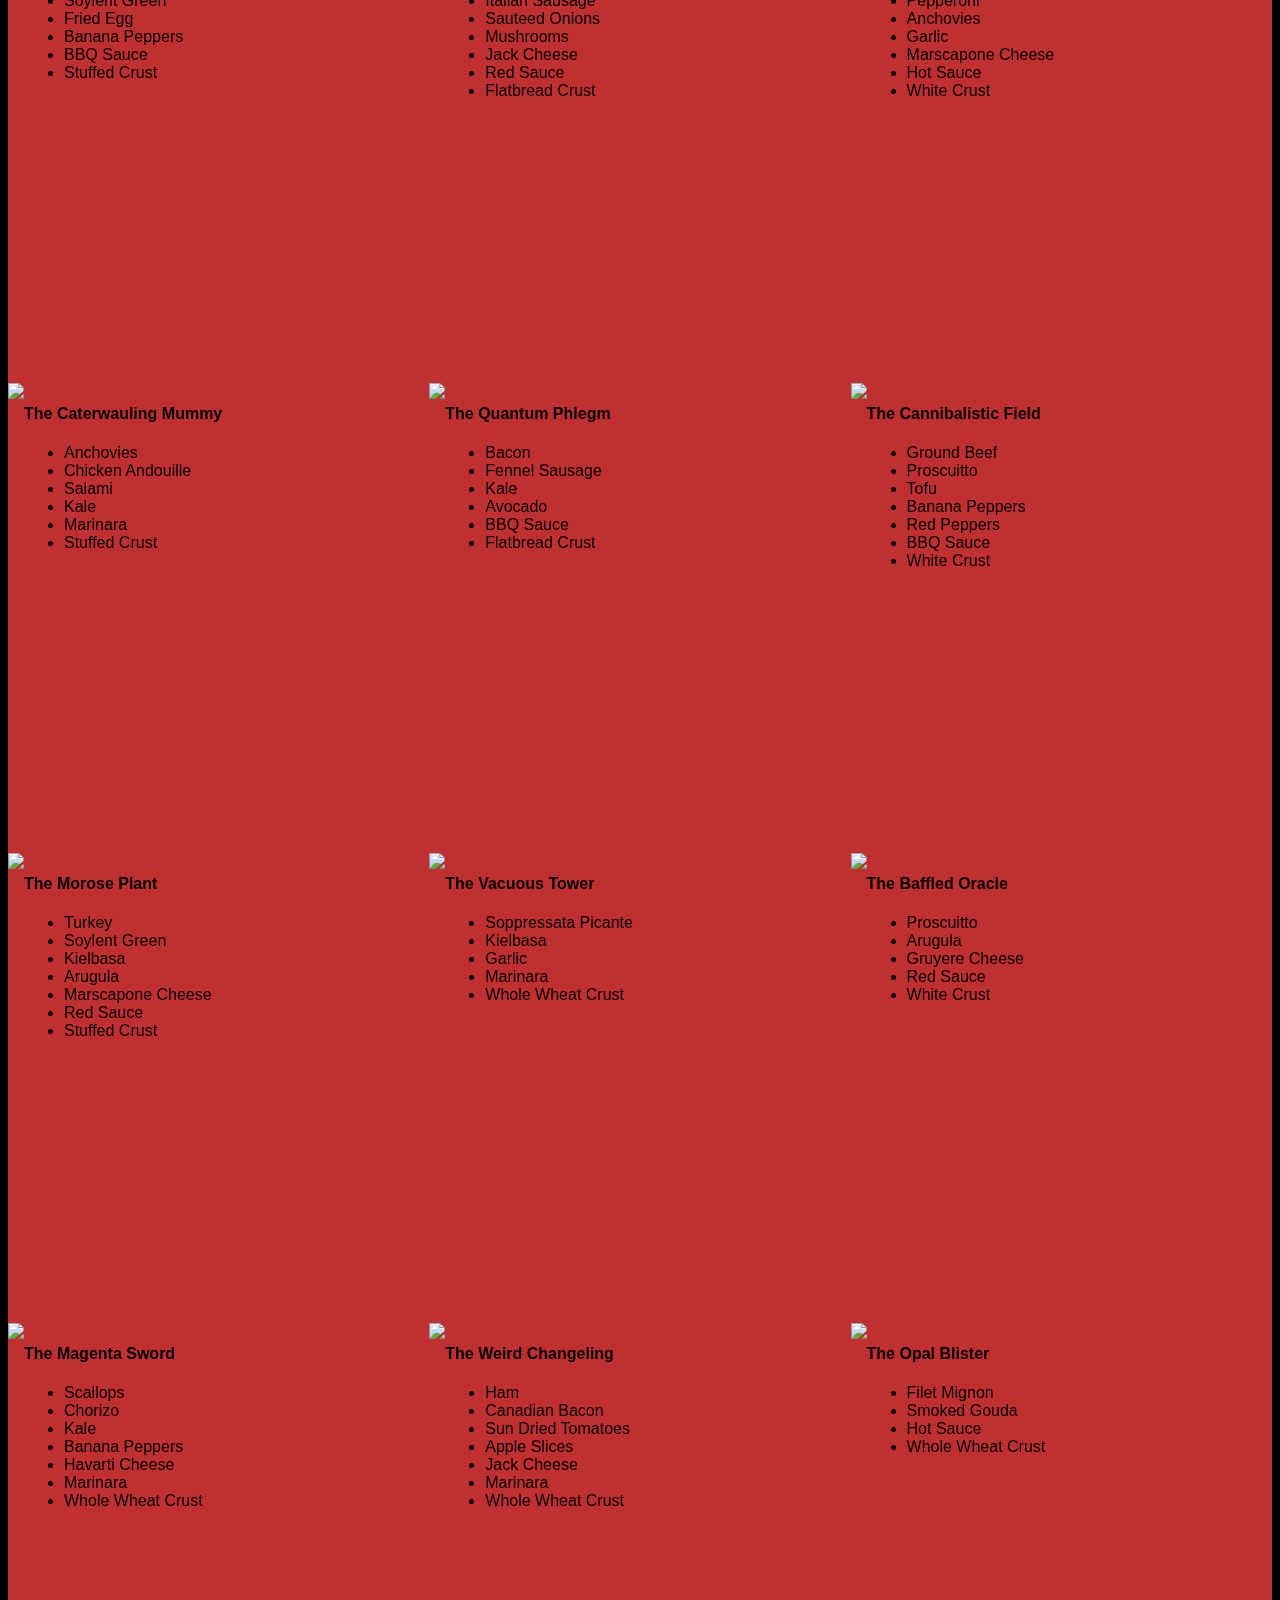
==== commit 69d1a989: "Added bootstrap back" ====
--- a/views/pizza.html
+++ b/views/pizza.html
@@ -28,10 +28,6 @@
   text-align: center;
 }
 
-#pizzaSize {
-  font-weight: 800;
-}
-
 .mover {
   position: fixed;
   width: 256px;
@@ -67,6 +63,7 @@
 }
     
 </style>
+  <link defer rel="stylesheet" href="css/bootstrap-grid.css">
 </head>
 
 <body>
